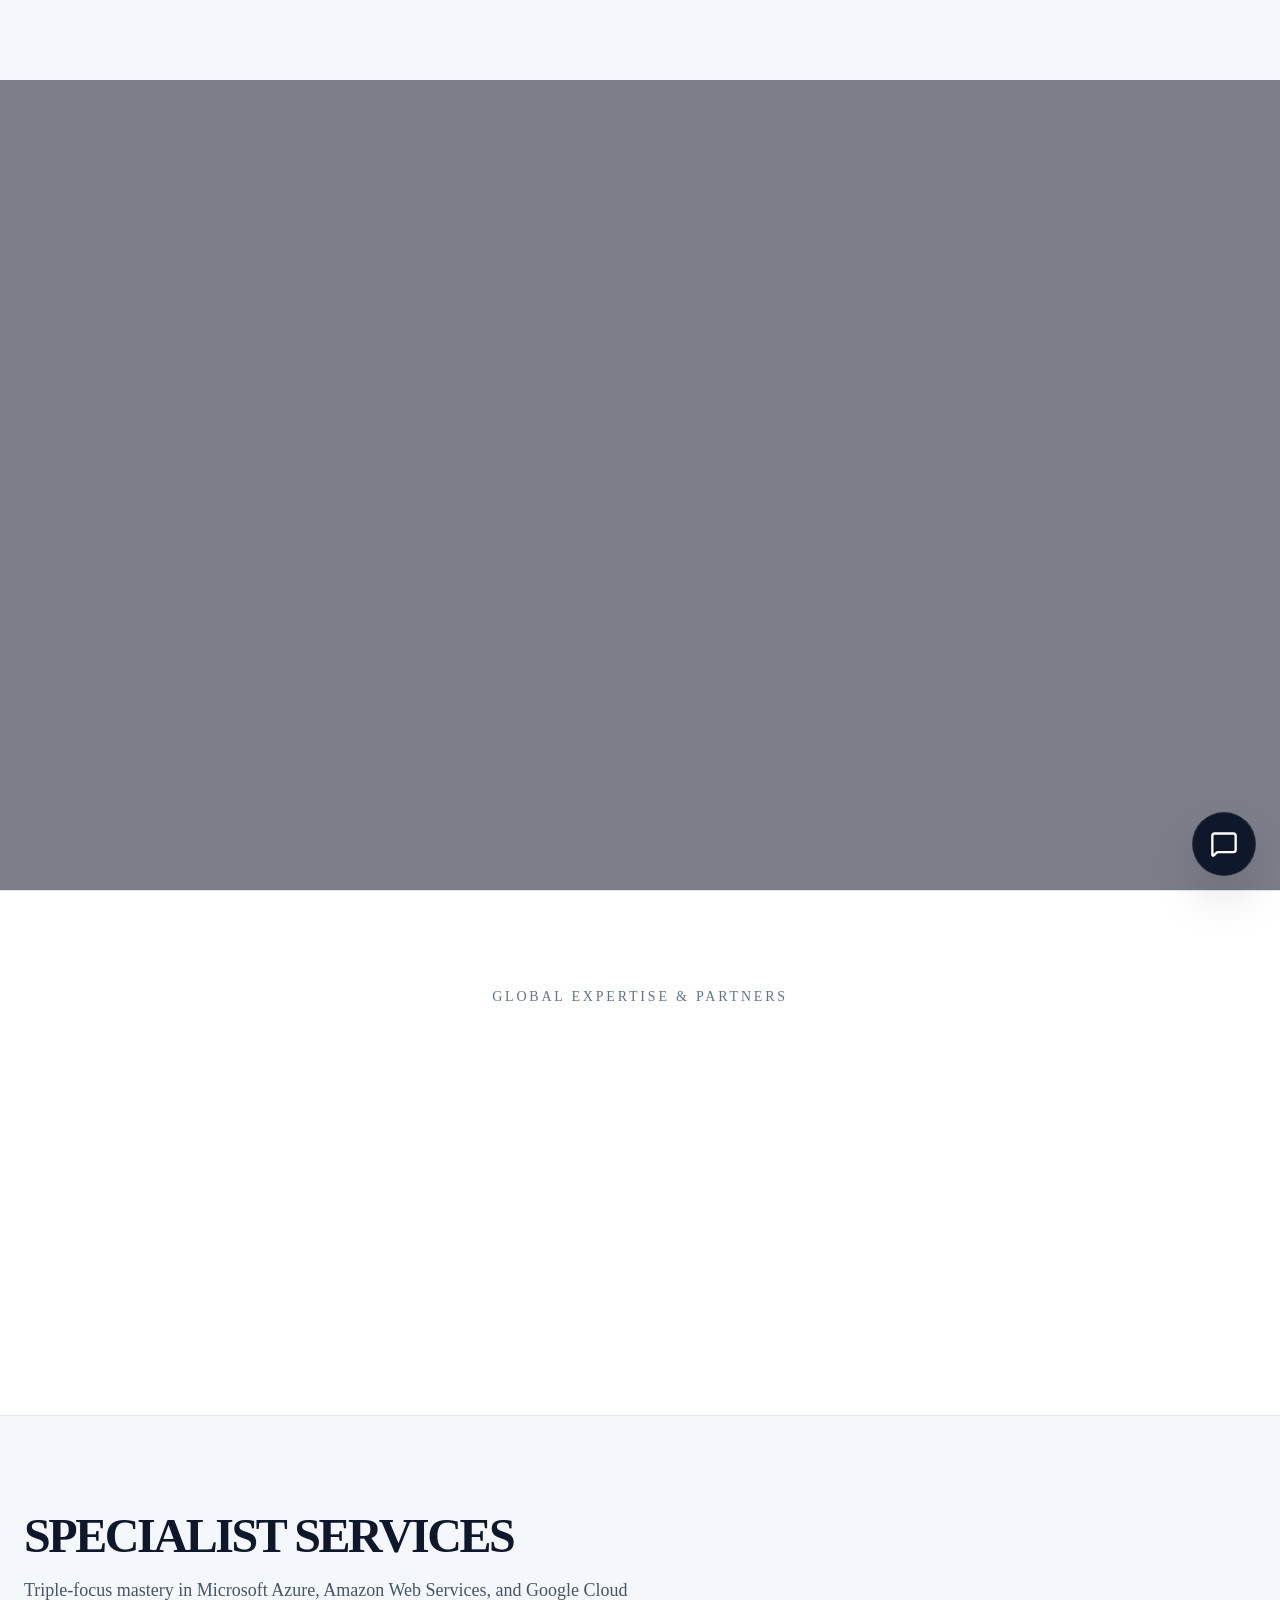
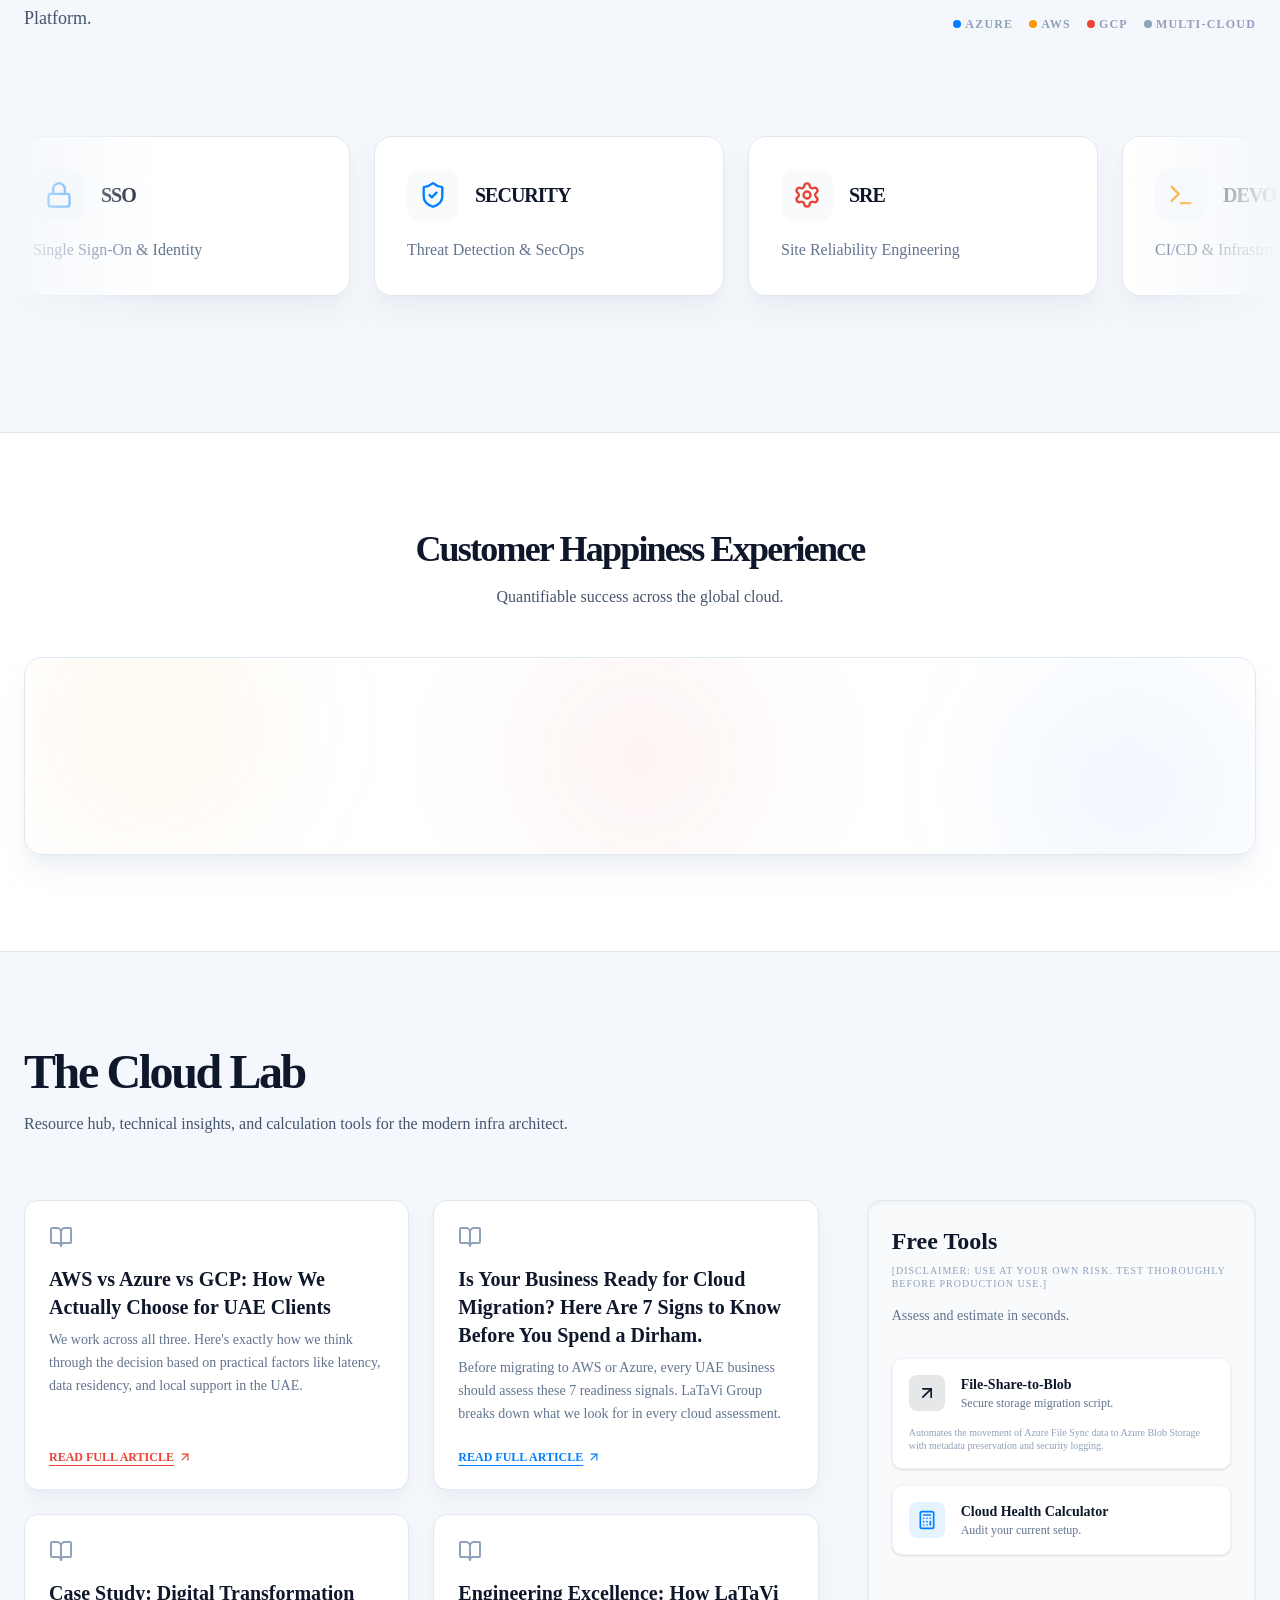
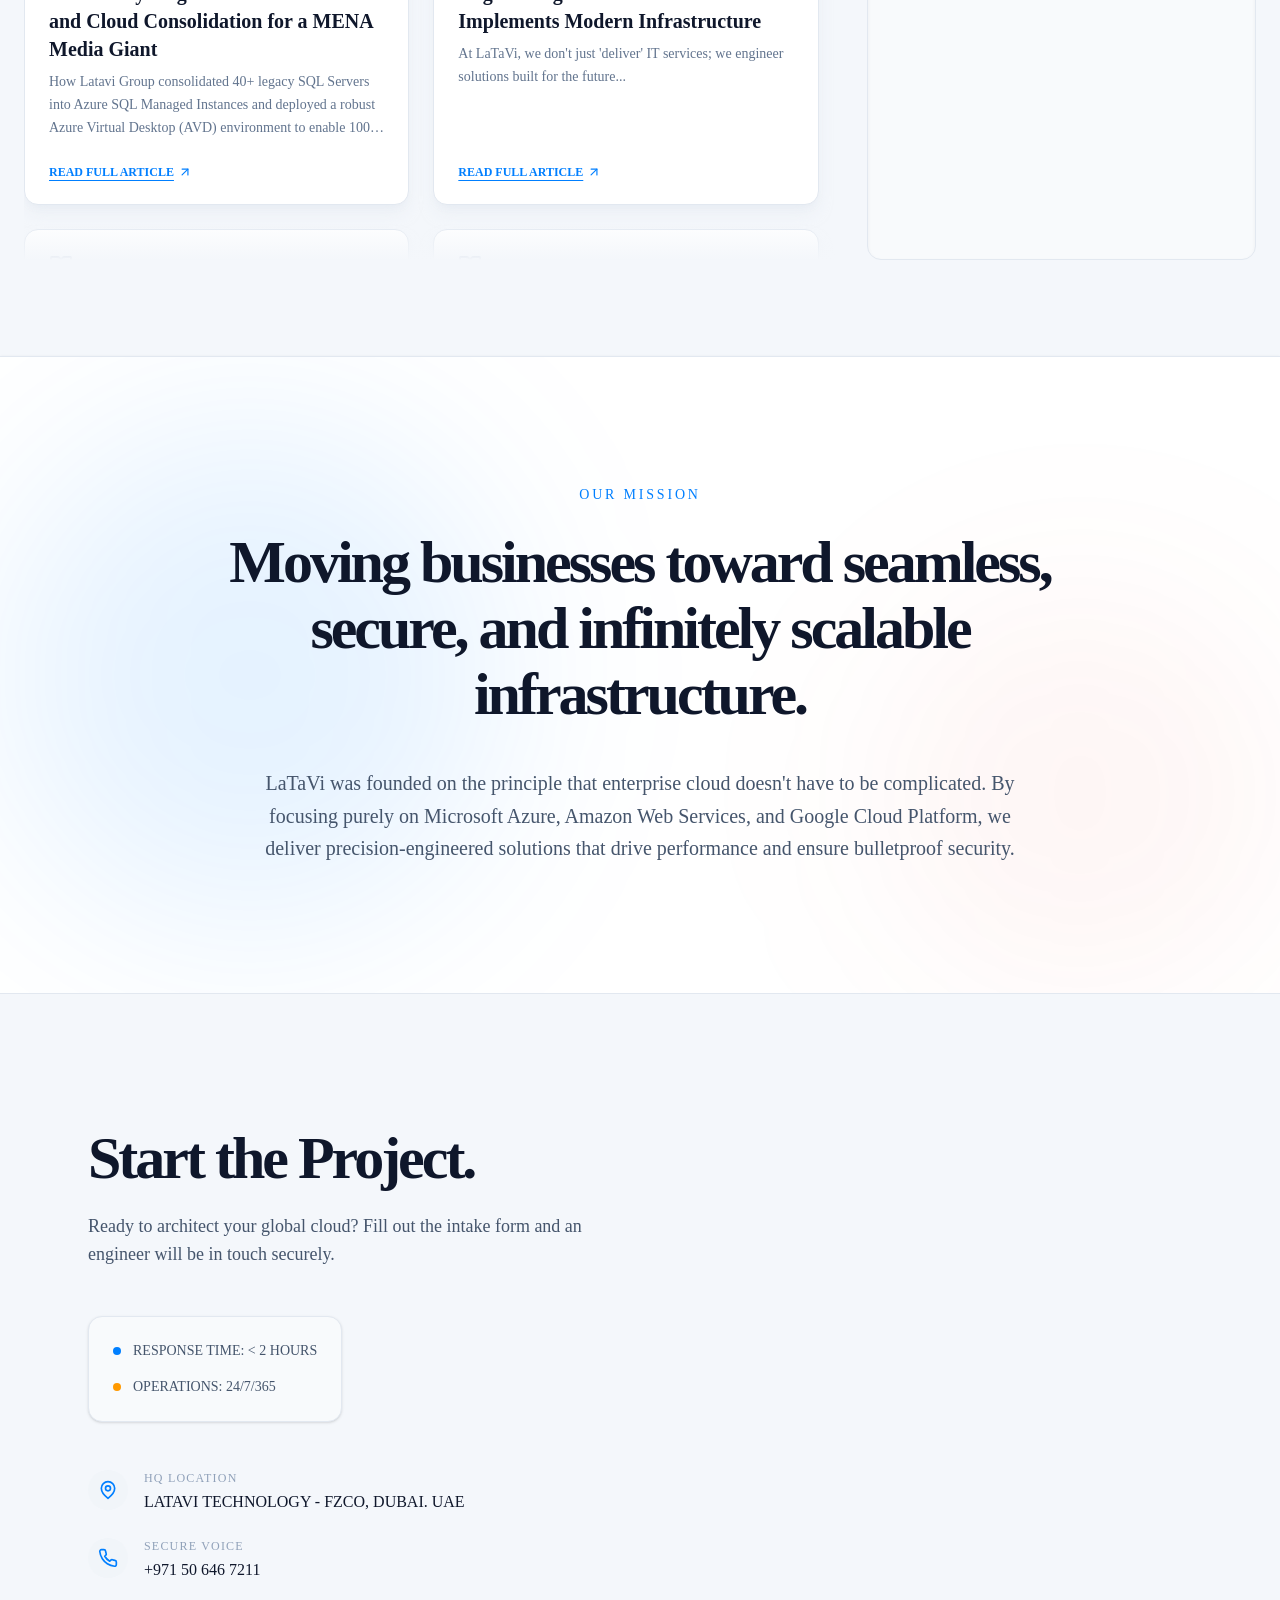
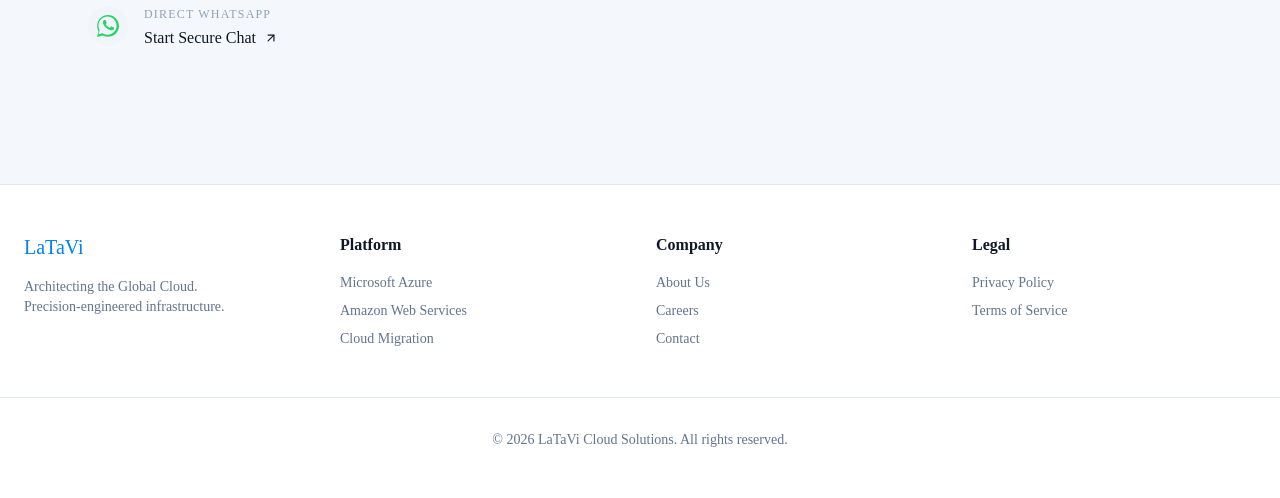
==== index.html @ a15659ee "Deploying to main from @ latavitechnology/latavi-source@9dc4fb8bc1dd0e4a126b2a98b4bdb8b34f677ed6 🚀" ====
<!DOCTYPE html><html lang="en" class="inter_786c1081-module__J60SBq__variable jetbrains_mono_8dec50e9-module__V6cRDq__variable antialiased h-full"><head><meta charSet="utf-8"/><meta name="viewport" content="width=device-width, initial-scale=1"/><link rel="preload" href="/_next/static/media/70bc3e132a0a741e-s.p.1409xf.ylxg8g.woff2" as="font" crossorigin="" type="font/woff2"/><link rel="preload" href="/_next/static/media/83afe278b6a6bb3c-s.p.0q-301v4kxxnr.woff2" as="font" crossorigin="" type="font/woff2"/><link rel="preload" as="image" href="/_next/static/media/logo.12dh3kkvzgbuc.png"/><link rel="stylesheet" href="/_next/static/chunks/172b0a86oh60f.css" data-precedence="next"/><link rel="preload" as="script" fetchPriority="low" href="/_next/static/chunks/0imfvrlr~2q89.js"/><script src="/_next/static/chunks/0pqt~8bl3ukh4.js" async=""></script><script src="/_next/static/chunks/02xvl4bdv-jji.js" async=""></script><script src="/_next/static/chunks/0h4bq73pogmtb.js" async=""></script><script src="/_next/static/chunks/turbopack-0g4va9s89jm8..js" async=""></script><script src="/_next/static/chunks/08sxne4_bsav6.js" async=""></script><script src="/_next/static/chunks/0xk.aobhv-9ml.js" async=""></script><script src="/_next/static/chunks/0faxuclj6ttmf.js" async=""></script><script src="/_next/static/chunks/0d3shmwh5_nmn.js" async=""></script><script src="/_next/static/chunks/0eiqtiue1nj_3.js" async=""></script><script src="/_next/static/chunks/0gs8qpsw2q1t1.js" async=""></script><script src="/_next/static/chunks/0c_.1_7uvq4vh.js" async=""></script><script src="/_next/static/chunks/0k7t3quowjihm.js" async=""></script><meta name="next-size-adjust" content=""/><title>LaTaVi | Cloud Engineering &amp; IT Infrastructure – UAE</title><meta name="description" content="LaTaVi provides world-class Cloud Engineering and IT infrastructure services across the UAE. We help Dubai businesses scale with secure, high-performance AWS and Azure solutions tailored for growth."/><link rel="icon" href="/icon.png?icon.0ez1oj935_7.4.png" sizes="1111x930" type="image/png"/><script src="/_next/static/chunks/03~yq9q893hmn.js" noModule=""></script></head><body class="min-h-full flex flex-col font-sans bg-background text-foreground"><div hidden=""><!--$--><!--/$--></div><nav class="fixed top-0 w-full z-50 bg-white/90 backdrop-blur-md border-b border-slate-200" style="opacity:0;transform:translateY(-20px)"><div class="container mx-auto px-6 h-20 flex items-center justify-between"><a class="flex items-center gap-2" href="/"><img alt="LaTaVi Logo" width="300" height="100" decoding="async" data-nimg="1" class="h-[4.5rem] w-auto object-contain scale-[2.2] origin-left ml-2 translate-y-[9px]" style="color:transparent" src="/_next/static/media/logo.12dh3kkvzgbuc.png"/></a><div class="hidden md:flex gap-8 text-sm font-medium font-mono"><a class="text-slate-600 hover:text-azure transition-colors" href="/#services">SERVICES</a><a class="text-slate-600 hover:text-aws transition-colors" href="/#lab">CLOUD LAB</a><a class="text-slate-600 hover:text-azure transition-colors" href="/#metrics">METRICS</a><a class="text-slate-600 hover:text-slate-900 transition-colors" href="/#about">ABOUT</a></div><button type="button" tabindex="0" data-slot="button" class="group/button inline-flex shrink-0 items-center justify-center bg-clip-padding text-sm font-medium whitespace-nowrap transition-all outline-none select-none focus-visible:border-ring focus-visible:ring-3 focus-visible:ring-ring/50 active:translate-y-px disabled:pointer-events-none disabled:opacity-50 aria-invalid:border-destructive aria-invalid:ring-3 aria-invalid:ring-destructive/20 dark:aria-invalid:border-destructive/50 dark:aria-invalid:ring-destructive/40 [&amp;_svg]:pointer-events-none [&amp;_svg]:shrink-0 [&amp;_svg:not([class*=&#x27;size-&#x27;])]:size-4 [a]:hover:bg-primary/80 h-8 gap-1.5 px-2.5 has-data-[icon=inline-end]:pr-2 has-data-[icon=inline-start]:pl-2 bg-azure hover:bg-azure/80 text-white rounded-none border border-azure/50 font-mono cursor-pointer">LET&#x27;S TALK</button></div></nav><main class="flex-1 pt-20"><div class="flex flex-col w-full overflow-hidden"><section class="relative min-h-[90vh] flex items-center justify-center overflow-hidden pt-20"><div class="absolute inset-0 z-0 overflow-hidden"><video autoPlay="" loop="" muted="" playsInline="" class="absolute min-w-full min-h-full object-cover"><source src="/background.mp4" type="video/mp4"/></video><div class="absolute inset-0 bg-slate-950/50 backdrop-blur-[2px]"></div></div><div class="container mx-auto px-6 relative z-10 text-center flex flex-col items-center"><h1 class="text-5xl md:text-7xl lg:text-8xl font-sans font-bold mb-10 text-white leading-[1.1]" style="opacity:0;transform:translateY(50px)">Architecting the <br/><span class="grid place-items-center h-[1.1em] relative"><span class="col-start-1 row-start-1 text-transparent bg-clip-text bg-gradient-to-r from-azure via-gcp to-aws whitespace-nowrap px-4" style="opacity:0;transform:translateY(20px)">Global Cloud.</span></span></h1><p class="text-lg md:text-xl text-slate-200 max-w-2xl mx-auto mb-10 font-mono" style="opacity:0;transform:translateY(50px)">Precision-engineered Azure, AWS &amp; GCP infrastructure for the modern enterprise.</p><div class="flex flex-col sm:flex-row gap-4 justify-center w-full max-w-md" style="opacity:0;transform:translateY(50px)"><button type="button" tabindex="0" data-slot="button" class="group/button inline-flex shrink-0 items-center justify-center bg-clip-padding font-medium whitespace-nowrap transition-all outline-none select-none focus-visible:border-ring focus-visible:ring-3 focus-visible:ring-ring/50 active:translate-y-px disabled:pointer-events-none disabled:opacity-50 aria-invalid:border-destructive aria-invalid:ring-3 aria-invalid:ring-destructive/20 dark:aria-invalid:border-destructive/50 dark:aria-invalid:ring-destructive/40 [&amp;_svg]:pointer-events-none [&amp;_svg]:shrink-0 [&amp;_svg:not([class*=&#x27;size-&#x27;])]:size-4 [a]:hover:bg-primary/80 gap-1.5 has-data-[icon=inline-end]:pr-3 has-data-[icon=inline-start]:pl-3 w-full sm:w-auto bg-azure hover:bg-azure/80 text-white rounded-none border border-azure/50 text-base h-14 px-8 font-mono tracking-widest shadow-lg shadow-azure/20">LET&#x27;S TALK</button><button type="button" tabindex="0" data-slot="button" class="group/button inline-flex shrink-0 items-center justify-center bg-clip-padding font-medium whitespace-nowrap transition-all outline-none select-none focus-visible:border-ring focus-visible:ring-3 focus-visible:ring-ring/50 active:translate-y-px disabled:pointer-events-none disabled:opacity-50 aria-invalid:border-destructive aria-invalid:ring-3 aria-invalid:ring-destructive/20 dark:aria-invalid:border-destructive/50 dark:aria-invalid:ring-destructive/40 [&amp;_svg]:pointer-events-none [&amp;_svg]:shrink-0 [&amp;_svg:not([class*=&#x27;size-&#x27;])]:size-4 [a]:hover:bg-primary/80 gap-1.5 has-data-[icon=inline-end]:pr-3 has-data-[icon=inline-start]:pl-3 w-full sm:w-auto bg-azure hover:bg-azure/80 text-white rounded-none border border-azure/50 text-base h-14 px-8 font-mono tracking-widest shadow-lg shadow-azure/20">CLOUD LAB</button></div></div></section><section class="py-24 border-y border-slate-200 bg-white shadow-sm"><div class="container mx-auto px-6 text-center"><p class="text-sm font-mono text-slate-500 mb-12 uppercase tracking-[0.2em]">Global Expertise &amp; Partners</p><div class="flex flex-wrap justify-center gap-16 md:gap-32 opacity-80"><div class="group cursor-pointer flex items-center justify-center p-4 grayscale transition-all duration-300 hover:grayscale-0" style="color:#007FFF;opacity:0;transform:translateY(20px)"><h3 class="text-2xl md:text-3xl font-bold font-sans tracking-tighter opacity-60 group-hover:opacity-100 transition-opacity">Microsoft Azure</h3></div><div class="group cursor-pointer flex items-center justify-center p-4 grayscale transition-all duration-300 hover:grayscale-0" style="color:#FF9900;opacity:0;transform:translateY(20px)"><h3 class="text-2xl md:text-3xl font-bold font-sans tracking-tighter opacity-60 group-hover:opacity-100 transition-opacity">Amazon Web Services</h3></div><div class="group cursor-pointer flex items-center justify-center p-4 grayscale transition-all duration-300 hover:grayscale-0" style="color:#EA4335;opacity:0;transform:translateY(20px)"><h3 class="text-2xl md:text-3xl font-bold font-sans tracking-tighter opacity-60 group-hover:opacity-100 transition-opacity">Google Cloud Platform</h3></div><div class="group cursor-pointer flex items-center justify-center p-4 grayscale transition-all duration-300 hover:grayscale-0" style="color:#6366F1;opacity:0;transform:translateY(20px)"><h3 class="text-2xl md:text-3xl font-bold font-sans tracking-tighter opacity-60 group-hover:opacity-100 transition-opacity">AgilizTech</h3></div><div class="group cursor-pointer flex items-center justify-center p-4 grayscale transition-all duration-300 hover:grayscale-0" style="color:#0EA5E9;opacity:0;transform:translateY(20px)"><h3 class="text-2xl md:text-3xl font-bold font-sans tracking-tighter opacity-60 group-hover:opacity-100 transition-opacity">Guhatek</h3></div></div></div></section><section id="services" class="py-24 bg-background overflow-hidden"><div class="container mx-auto px-6 mb-16"><div class="flex flex-col md:flex-row md:items-end justify-between gap-6"><div class="max-w-2xl"><h2 class="text-3xl md:text-5xl font-sans font-bold tracking-tighter mb-4 text-slate-900 uppercase">Specialist Services</h2><p class="text-slate-600 font-mono text-lg">Triple-focus mastery in Microsoft Azure, Amazon Web Services, and Google Cloud Platform.</p></div><div class="flex items-center gap-4 text-xs font-mono font-bold uppercase tracking-widest text-slate-400"><span class="flex items-center gap-1"><span class="w-2 h-2 rounded-full bg-azure"></span> AZURE</span><span class="flex items-center gap-1"><span class="w-2 h-2 rounded-full bg-aws"></span> AWS</span><span class="flex items-center gap-1"><span class="w-2 h-2 rounded-full bg-gcp"></span> GCP</span><span class="flex items-center gap-1"><span class="w-2 h-2 rounded-full bg-slate-400"></span> MULTI-CLOUD</span></div></div></div><div class="relative group"><div class="flex overflow-hidden select-none py-10"><div class="flex flex-nowrap gap-6 pr-6"><div class="flex-shrink-0 w-[280px] md:w-[350px] bg-white border border-slate-200 p-8 rounded-2xl shadow-xl shadow-slate-200/50 hover:border-azure/40 transition-all hover:shadow-2xl hover:-translate-y-1 relative group/card"><div class="flex items-center gap-4 mb-4"><div class="p-3 rounded-xl bg-slate-50 text-azure group-hover/card:bg-white transition-colors"><svg xmlns="http://www.w3.org/2000/svg" width="28" height="28" viewBox="0 0 24 24" fill="none" stroke="currentColor" stroke-width="2" stroke-linecap="round" stroke-linejoin="round" class="lucide lucide-lock" aria-hidden="true"><rect width="18" height="11" x="3" y="11" rx="2" ry="2"></rect><path d="M7 11V7a5 5 0 0 1 10 0v4"></path></svg></div><h4 class="text-xl font-bold text-slate-900 uppercase tracking-tighter">SSO</h4></div><p class="text-slate-500 font-sans leading-relaxed">Single Sign-On &amp; Identity</p><div class="absolute bottom-4 right-6 opacity-0 group-hover/card:opacity-100 transition-opacity"><svg xmlns="http://www.w3.org/2000/svg" width="16" height="16" viewBox="0 0 24 24" fill="none" stroke="currentColor" stroke-width="2" stroke-linecap="round" stroke-linejoin="round" class="lucide lucide-cloud-cog text-slate-200" aria-hidden="true"><path d="m10.852 19.772-.383.924"></path><path d="m13.148 14.228.383-.923"></path><path d="M13.148 19.772a3 3 0 1 0-2.296-5.544l-.383-.923"></path><path d="m13.53 20.696-.382-.924a3 3 0 1 1-2.296-5.544"></path><path d="m14.772 15.852.923-.383"></path><path d="m14.772 18.148.923.383"></path><path d="M4.2 15.1a7 7 0 1 1 9.93-9.858A7 7 0 0 1 15.71 8h1.79a4.5 4.5 0 0 1 2.5 8.2"></path><path d="m9.228 15.852-.923-.383"></path><path d="m9.228 18.148-.923.383"></path></svg></div></div><div class="flex-shrink-0 w-[280px] md:w-[350px] bg-white border border-slate-200 p-8 rounded-2xl shadow-xl shadow-slate-200/50 hover:border-azure/40 transition-all hover:shadow-2xl hover:-translate-y-1 relative group/card"><div class="flex items-center gap-4 mb-4"><div class="p-3 rounded-xl bg-slate-50 text-azure group-hover/card:bg-white transition-colors"><svg xmlns="http://www.w3.org/2000/svg" width="28" height="28" viewBox="0 0 24 24" fill="none" stroke="currentColor" stroke-width="2" stroke-linecap="round" stroke-linejoin="round" class="lucide lucide-shield-check" aria-hidden="true"><path d="M20 13c0 5-3.5 7.5-7.66 8.95a1 1 0 0 1-.67-.01C7.5 20.5 4 18 4 13V6a1 1 0 0 1 1-1c2 0 4.5-1.2 6.24-2.72a1.17 1.17 0 0 1 1.52 0C14.51 3.81 17 5 19 5a1 1 0 0 1 1 1z"></path><path d="m9 12 2 2 4-4"></path></svg></div><h4 class="text-xl font-bold text-slate-900 uppercase tracking-tighter">Security</h4></div><p class="text-slate-500 font-sans leading-relaxed">Threat Detection &amp; SecOps</p><div class="absolute bottom-4 right-6 opacity-0 group-hover/card:opacity-100 transition-opacity"><svg xmlns="http://www.w3.org/2000/svg" width="16" height="16" viewBox="0 0 24 24" fill="none" stroke="currentColor" stroke-width="2" stroke-linecap="round" stroke-linejoin="round" class="lucide lucide-cloud-cog text-slate-200" aria-hidden="true"><path d="m10.852 19.772-.383.924"></path><path d="m13.148 14.228.383-.923"></path><path d="M13.148 19.772a3 3 0 1 0-2.296-5.544l-.383-.923"></path><path d="m13.53 20.696-.382-.924a3 3 0 1 1-2.296-5.544"></path><path d="m14.772 15.852.923-.383"></path><path d="m14.772 18.148.923.383"></path><path d="M4.2 15.1a7 7 0 1 1 9.93-9.858A7 7 0 0 1 15.71 8h1.79a4.5 4.5 0 0 1 2.5 8.2"></path><path d="m9.228 15.852-.923-.383"></path><path d="m9.228 18.148-.923.383"></path></svg></div></div><div class="flex-shrink-0 w-[280px] md:w-[350px] bg-white border border-slate-200 p-8 rounded-2xl shadow-xl shadow-slate-200/50 hover:border-azure/40 transition-all hover:shadow-2xl hover:-translate-y-1 relative group/card"><div class="flex items-center gap-4 mb-4"><div class="p-3 rounded-xl bg-slate-50 text-gcp group-hover/card:bg-white transition-colors"><svg xmlns="http://www.w3.org/2000/svg" width="28" height="28" viewBox="0 0 24 24" fill="none" stroke="currentColor" stroke-width="2" stroke-linecap="round" stroke-linejoin="round" class="lucide lucide-settings" aria-hidden="true"><path d="M9.671 4.136a2.34 2.34 0 0 1 4.659 0 2.34 2.34 0 0 0 3.319 1.915 2.34 2.34 0 0 1 2.33 4.033 2.34 2.34 0 0 0 0 3.831 2.34 2.34 0 0 1-2.33 4.033 2.34 2.34 0 0 0-3.319 1.915 2.34 2.34 0 0 1-4.659 0 2.34 2.34 0 0 0-3.32-1.915 2.34 2.34 0 0 1-2.33-4.033 2.34 2.34 0 0 0 0-3.831A2.34 2.34 0 0 1 6.35 6.051a2.34 2.34 0 0 0 3.319-1.915"></path><circle cx="12" cy="12" r="3"></circle></svg></div><h4 class="text-xl font-bold text-slate-900 uppercase tracking-tighter">SRE</h4></div><p class="text-slate-500 font-sans leading-relaxed">Site Reliability Engineering</p><div class="absolute bottom-4 right-6 opacity-0 group-hover/card:opacity-100 transition-opacity"><svg xmlns="http://www.w3.org/2000/svg" width="16" height="16" viewBox="0 0 24 24" fill="none" stroke="currentColor" stroke-width="2" stroke-linecap="round" stroke-linejoin="round" class="lucide lucide-cloud-cog text-slate-200" aria-hidden="true"><path d="m10.852 19.772-.383.924"></path><path d="m13.148 14.228.383-.923"></path><path d="M13.148 19.772a3 3 0 1 0-2.296-5.544l-.383-.923"></path><path d="m13.53 20.696-.382-.924a3 3 0 1 1-2.296-5.544"></path><path d="m14.772 15.852.923-.383"></path><path d="m14.772 18.148.923.383"></path><path d="M4.2 15.1a7 7 0 1 1 9.93-9.858A7 7 0 0 1 15.71 8h1.79a4.5 4.5 0 0 1 2.5 8.2"></path><path d="m9.228 15.852-.923-.383"></path><path d="m9.228 18.148-.923.383"></path></svg></div></div><div class="flex-shrink-0 w-[280px] md:w-[350px] bg-white border border-slate-200 p-8 rounded-2xl shadow-xl shadow-slate-200/50 hover:border-azure/40 transition-all hover:shadow-2xl hover:-translate-y-1 relative group/card"><div class="flex items-center gap-4 mb-4"><div class="p-3 rounded-xl bg-slate-50 text-aws group-hover/card:bg-white transition-colors"><svg xmlns="http://www.w3.org/2000/svg" width="28" height="28" viewBox="0 0 24 24" fill="none" stroke="currentColor" stroke-width="2" stroke-linecap="round" stroke-linejoin="round" class="lucide lucide-terminal" aria-hidden="true"><path d="M12 19h8"></path><path d="m4 17 6-6-6-6"></path></svg></div><h4 class="text-xl font-bold text-slate-900 uppercase tracking-tighter">DevOps</h4></div><p class="text-slate-500 font-sans leading-relaxed">CI/CD &amp; Infrastructure as Code</p><div class="absolute bottom-4 right-6 opacity-0 group-hover/card:opacity-100 transition-opacity"><svg xmlns="http://www.w3.org/2000/svg" width="16" height="16" viewBox="0 0 24 24" fill="none" stroke="currentColor" stroke-width="2" stroke-linecap="round" stroke-linejoin="round" class="lucide lucide-cloud-cog text-slate-200" aria-hidden="true"><path d="m10.852 19.772-.383.924"></path><path d="m13.148 14.228.383-.923"></path><path d="M13.148 19.772a3 3 0 1 0-2.296-5.544l-.383-.923"></path><path d="m13.53 20.696-.382-.924a3 3 0 1 1-2.296-5.544"></path><path d="m14.772 15.852.923-.383"></path><path d="m14.772 18.148.923.383"></path><path d="M4.2 15.1a7 7 0 1 1 9.93-9.858A7 7 0 0 1 15.71 8h1.79a4.5 4.5 0 0 1 2.5 8.2"></path><path d="m9.228 15.852-.923-.383"></path><path d="m9.228 18.148-.923.383"></path></svg></div></div><div class="flex-shrink-0 w-[280px] md:w-[350px] bg-white border border-slate-200 p-8 rounded-2xl shadow-xl shadow-slate-200/50 hover:border-azure/40 transition-all hover:shadow-2xl hover:-translate-y-1 relative group/card"><div class="flex items-center gap-4 mb-4"><div class="p-3 rounded-xl bg-slate-50 text-azure group-hover/card:bg-white transition-colors"><svg xmlns="http://www.w3.org/2000/svg" width="28" height="28" viewBox="0 0 24 24" fill="none" stroke="currentColor" stroke-width="2" stroke-linecap="round" stroke-linejoin="round" class="lucide lucide-monitor" aria-hidden="true"><rect width="20" height="14" x="2" y="3" rx="2"></rect><line x1="8" x2="16" y1="21" y2="21"></line><line x1="12" x2="12" y1="17" y2="21"></line></svg></div><h4 class="text-xl font-bold text-slate-900 uppercase tracking-tighter">Virtual Desktop</h4></div><p class="text-slate-500 font-sans leading-relaxed">VDI &amp; Desktop as a Service</p><div class="absolute bottom-4 right-6 opacity-0 group-hover/card:opacity-100 transition-opacity"><svg xmlns="http://www.w3.org/2000/svg" width="16" height="16" viewBox="0 0 24 24" fill="none" stroke="currentColor" stroke-width="2" stroke-linecap="round" stroke-linejoin="round" class="lucide lucide-cloud-cog text-slate-200" aria-hidden="true"><path d="m10.852 19.772-.383.924"></path><path d="m13.148 14.228.383-.923"></path><path d="M13.148 19.772a3 3 0 1 0-2.296-5.544l-.383-.923"></path><path d="m13.53 20.696-.382-.924a3 3 0 1 1-2.296-5.544"></path><path d="m14.772 15.852.923-.383"></path><path d="m14.772 18.148.923.383"></path><path d="M4.2 15.1a7 7 0 1 1 9.93-9.858A7 7 0 0 1 15.71 8h1.79a4.5 4.5 0 0 1 2.5 8.2"></path><path d="m9.228 15.852-.923-.383"></path><path d="m9.228 18.148-.923.383"></path></svg></div></div><div class="flex-shrink-0 w-[280px] md:w-[350px] bg-white border border-slate-200 p-8 rounded-2xl shadow-xl shadow-slate-200/50 hover:border-azure/40 transition-all hover:shadow-2xl hover:-translate-y-1 relative group/card"><div class="flex items-center gap-4 mb-4"><div class="p-3 rounded-xl bg-slate-50 text-azure group-hover/card:bg-white transition-colors"><svg xmlns="http://www.w3.org/2000/svg" width="28" height="28" viewBox="0 0 24 24" fill="none" stroke="currentColor" stroke-width="2" stroke-linecap="round" stroke-linejoin="round" class="lucide lucide-cpu" aria-hidden="true"><path d="M12 20v2"></path><path d="M12 2v2"></path><path d="M17 20v2"></path><path d="M17 2v2"></path><path d="M2 12h2"></path><path d="M2 17h2"></path><path d="M2 7h2"></path><path d="M20 12h2"></path><path d="M20 17h2"></path><path d="M20 7h2"></path><path d="M7 20v2"></path><path d="M7 2v2"></path><rect x="4" y="4" width="16" height="16" rx="2"></rect><rect x="8" y="8" width="8" height="8" rx="1"></rect></svg></div><h4 class="text-xl font-bold text-slate-900 uppercase tracking-tighter">AI</h4></div><p class="text-slate-500 font-sans leading-relaxed">Machine Learning &amp; Automation</p><div class="absolute bottom-4 right-6 opacity-0 group-hover/card:opacity-100 transition-opacity"><svg xmlns="http://www.w3.org/2000/svg" width="16" height="16" viewBox="0 0 24 24" fill="none" stroke="currentColor" stroke-width="2" stroke-linecap="round" stroke-linejoin="round" class="lucide lucide-cloud-cog text-slate-200" aria-hidden="true"><path d="m10.852 19.772-.383.924"></path><path d="m13.148 14.228.383-.923"></path><path d="M13.148 19.772a3 3 0 1 0-2.296-5.544l-.383-.923"></path><path d="m13.53 20.696-.382-.924a3 3 0 1 1-2.296-5.544"></path><path d="m14.772 15.852.923-.383"></path><path d="m14.772 18.148.923.383"></path><path d="M4.2 15.1a7 7 0 1 1 9.93-9.858A7 7 0 0 1 15.71 8h1.79a4.5 4.5 0 0 1 2.5 8.2"></path><path d="m9.228 15.852-.923-.383"></path><path d="m9.228 18.148-.923.383"></path></svg></div></div><div class="flex-shrink-0 w-[280px] md:w-[350px] bg-white border border-slate-200 p-8 rounded-2xl shadow-xl shadow-slate-200/50 hover:border-azure/40 transition-all hover:shadow-2xl hover:-translate-y-1 relative group/card"><div class="flex items-center gap-4 mb-4"><div class="p-3 rounded-xl bg-slate-50 text-aws group-hover/card:bg-white transition-colors"><svg xmlns="http://www.w3.org/2000/svg" width="28" height="28" viewBox="0 0 24 24" fill="none" stroke="currentColor" stroke-width="2" stroke-linecap="round" stroke-linejoin="round" class="lucide lucide-database" aria-hidden="true"><ellipse cx="12" cy="5" rx="9" ry="3"></ellipse><path d="M3 5V19A9 3 0 0 0 21 19V5"></path><path d="M3 12A9 3 0 0 0 21 12"></path></svg></div><h4 class="text-xl font-bold text-slate-900 uppercase tracking-tighter">Database</h4></div><p class="text-slate-500 font-sans leading-relaxed">Managed &amp; Modern Data</p><div class="absolute bottom-4 right-6 opacity-0 group-hover/card:opacity-100 transition-opacity"><svg xmlns="http://www.w3.org/2000/svg" width="16" height="16" viewBox="0 0 24 24" fill="none" stroke="currentColor" stroke-width="2" stroke-linecap="round" stroke-linejoin="round" class="lucide lucide-cloud-cog text-slate-200" aria-hidden="true"><path d="m10.852 19.772-.383.924"></path><path d="m13.148 14.228.383-.923"></path><path d="M13.148 19.772a3 3 0 1 0-2.296-5.544l-.383-.923"></path><path d="m13.53 20.696-.382-.924a3 3 0 1 1-2.296-5.544"></path><path d="m14.772 15.852.923-.383"></path><path d="m14.772 18.148.923.383"></path><path d="M4.2 15.1a7 7 0 1 1 9.93-9.858A7 7 0 0 1 15.71 8h1.79a4.5 4.5 0 0 1 2.5 8.2"></path><path d="m9.228 15.852-.923-.383"></path><path d="m9.228 18.148-.923.383"></path></svg></div></div><div class="flex-shrink-0 w-[280px] md:w-[350px] bg-white border border-slate-200 p-8 rounded-2xl shadow-xl shadow-slate-200/50 hover:border-azure/40 transition-all hover:shadow-2xl hover:-translate-y-1 relative group/card"><div class="flex items-center gap-4 mb-4"><div class="p-3 rounded-xl bg-slate-50 text-aws group-hover/card:bg-white transition-colors"><svg xmlns="http://www.w3.org/2000/svg" width="28" height="28" viewBox="0 0 24 24" fill="none" stroke="currentColor" stroke-width="2" stroke-linecap="round" stroke-linejoin="round" class="lucide lucide-chart-column" aria-hidden="true"><path d="M3 3v16a2 2 0 0 0 2 2h16"></path><path d="M18 17V9"></path><path d="M13 17V5"></path><path d="M8 17v-3"></path></svg></div><h4 class="text-xl font-bold text-slate-900 uppercase tracking-tighter">FinOps</h4></div><p class="text-slate-500 font-sans leading-relaxed">Cloud Cost Optimization</p><div class="absolute bottom-4 right-6 opacity-0 group-hover/card:opacity-100 transition-opacity"><svg xmlns="http://www.w3.org/2000/svg" width="16" height="16" viewBox="0 0 24 24" fill="none" stroke="currentColor" stroke-width="2" stroke-linecap="round" stroke-linejoin="round" class="lucide lucide-cloud-cog text-slate-200" aria-hidden="true"><path d="m10.852 19.772-.383.924"></path><path d="m13.148 14.228.383-.923"></path><path d="M13.148 19.772a3 3 0 1 0-2.296-5.544l-.383-.923"></path><path d="m13.53 20.696-.382-.924a3 3 0 1 1-2.296-5.544"></path><path d="m14.772 15.852.923-.383"></path><path d="m14.772 18.148.923.383"></path><path d="M4.2 15.1a7 7 0 1 1 9.93-9.858A7 7 0 0 1 15.71 8h1.79a4.5 4.5 0 0 1 2.5 8.2"></path><path d="m9.228 15.852-.923-.383"></path><path d="m9.228 18.148-.923.383"></path></svg></div></div><div class="flex-shrink-0 w-[280px] md:w-[350px] bg-white border border-slate-200 p-8 rounded-2xl shadow-xl shadow-slate-200/50 hover:border-azure/40 transition-all hover:shadow-2xl hover:-translate-y-1 relative group/card"><div class="flex items-center gap-4 mb-4"><div class="p-3 rounded-xl bg-slate-50 text-azure group-hover/card:bg-white transition-colors"><svg xmlns="http://www.w3.org/2000/svg" width="28" height="28" viewBox="0 0 24 24" fill="none" stroke="currentColor" stroke-width="2" stroke-linecap="round" stroke-linejoin="round" class="lucide lucide-scale" aria-hidden="true"><path d="M12 3v18"></path><path d="m19 8 3 8a5 5 0 0 1-6 0zV7"></path><path d="M3 7h1a17 17 0 0 0 8-2 17 17 0 0 0 8 2h1"></path><path d="m5 8 3 8a5 5 0 0 1-6 0zV7"></path><path d="M7 21h10"></path></svg></div><h4 class="text-xl font-bold text-slate-900 uppercase tracking-tighter">Governance</h4></div><p class="text-slate-500 font-sans leading-relaxed">Compliance &amp; Policy Guardrails</p><div class="absolute bottom-4 right-6 opacity-0 group-hover/card:opacity-100 transition-opacity"><svg xmlns="http://www.w3.org/2000/svg" width="16" height="16" viewBox="0 0 24 24" fill="none" stroke="currentColor" stroke-width="2" stroke-linecap="round" stroke-linejoin="round" class="lucide lucide-cloud-cog text-slate-200" aria-hidden="true"><path d="m10.852 19.772-.383.924"></path><path d="m13.148 14.228.383-.923"></path><path d="M13.148 19.772a3 3 0 1 0-2.296-5.544l-.383-.923"></path><path d="m13.53 20.696-.382-.924a3 3 0 1 1-2.296-5.544"></path><path d="m14.772 15.852.923-.383"></path><path d="m14.772 18.148.923.383"></path><path d="M4.2 15.1a7 7 0 1 1 9.93-9.858A7 7 0 0 1 15.71 8h1.79a4.5 4.5 0 0 1 2.5 8.2"></path><path d="m9.228 15.852-.923-.383"></path><path d="m9.228 18.148-.923.383"></path></svg></div></div><div class="flex-shrink-0 w-[280px] md:w-[350px] bg-white border border-slate-200 p-8 rounded-2xl shadow-xl shadow-slate-200/50 hover:border-azure/40 transition-all hover:shadow-2xl hover:-translate-y-1 relative group/card"><div class="flex items-center gap-4 mb-4"><div class="p-3 rounded-xl bg-slate-50 text-aws group-hover/card:bg-white transition-colors"><svg xmlns="http://www.w3.org/2000/svg" width="28" height="28" viewBox="0 0 24 24" fill="none" stroke="currentColor" stroke-width="2" stroke-linecap="round" stroke-linejoin="round" class="lucide lucide-layers" aria-hidden="true"><path d="M12.83 2.18a2 2 0 0 0-1.66 0L2.6 6.08a1 1 0 0 0 0 1.83l8.58 3.91a2 2 0 0 0 1.66 0l8.58-3.9a1 1 0 0 0 0-1.83z"></path><path d="M2 12a1 1 0 0 0 .58.91l8.6 3.91a2 2 0 0 0 1.65 0l8.58-3.9A1 1 0 0 0 22 12"></path><path d="M2 17a1 1 0 0 0 .58.91l8.6 3.91a2 2 0 0 0 1.65 0l8.58-3.9A1 1 0 0 0 22 17"></path></svg></div><h4 class="text-xl font-bold text-slate-900 uppercase tracking-tighter">Cloud Native</h4></div><p class="text-slate-500 font-sans leading-relaxed">Serverless &amp; Microservices</p><div class="absolute bottom-4 right-6 opacity-0 group-hover/card:opacity-100 transition-opacity"><svg xmlns="http://www.w3.org/2000/svg" width="16" height="16" viewBox="0 0 24 24" fill="none" stroke="currentColor" stroke-width="2" stroke-linecap="round" stroke-linejoin="round" class="lucide lucide-cloud-cog text-slate-200" aria-hidden="true"><path d="m10.852 19.772-.383.924"></path><path d="m13.148 14.228.383-.923"></path><path d="M13.148 19.772a3 3 0 1 0-2.296-5.544l-.383-.923"></path><path d="m13.53 20.696-.382-.924a3 3 0 1 1-2.296-5.544"></path><path d="m14.772 15.852.923-.383"></path><path d="m14.772 18.148.923.383"></path><path d="M4.2 15.1a7 7 0 1 1 9.93-9.858A7 7 0 0 1 15.71 8h1.79a4.5 4.5 0 0 1 2.5 8.2"></path><path d="m9.228 15.852-.923-.383"></path><path d="m9.228 18.148-.923.383"></path></svg></div></div><div class="flex-shrink-0 w-[280px] md:w-[350px] bg-white border border-slate-200 p-8 rounded-2xl shadow-xl shadow-slate-200/50 hover:border-azure/40 transition-all hover:shadow-2xl hover:-translate-y-1 relative group/card"><div class="flex items-center gap-4 mb-4"><div class="p-3 rounded-xl bg-slate-50 text-azure group-hover/card:bg-white transition-colors"><svg xmlns="http://www.w3.org/2000/svg" width="28" height="28" viewBox="0 0 24 24" fill="none" stroke="currentColor" stroke-width="2" stroke-linecap="round" stroke-linejoin="round" class="lucide lucide-lock" aria-hidden="true"><rect width="18" height="11" x="3" y="11" rx="2" ry="2"></rect><path d="M7 11V7a5 5 0 0 1 10 0v4"></path></svg></div><h4 class="text-xl font-bold text-slate-900 uppercase tracking-tighter">SSO</h4></div><p class="text-slate-500 font-sans leading-relaxed">Single Sign-On &amp; Identity</p><div class="absolute bottom-4 right-6 opacity-0 group-hover/card:opacity-100 transition-opacity"><svg xmlns="http://www.w3.org/2000/svg" width="16" height="16" viewBox="0 0 24 24" fill="none" stroke="currentColor" stroke-width="2" stroke-linecap="round" stroke-linejoin="round" class="lucide lucide-cloud-cog text-slate-200" aria-hidden="true"><path d="m10.852 19.772-.383.924"></path><path d="m13.148 14.228.383-.923"></path><path d="M13.148 19.772a3 3 0 1 0-2.296-5.544l-.383-.923"></path><path d="m13.53 20.696-.382-.924a3 3 0 1 1-2.296-5.544"></path><path d="m14.772 15.852.923-.383"></path><path d="m14.772 18.148.923.383"></path><path d="M4.2 15.1a7 7 0 1 1 9.93-9.858A7 7 0 0 1 15.71 8h1.79a4.5 4.5 0 0 1 2.5 8.2"></path><path d="m9.228 15.852-.923-.383"></path><path d="m9.228 18.148-.923.383"></path></svg></div></div><div class="flex-shrink-0 w-[280px] md:w-[350px] bg-white border border-slate-200 p-8 rounded-2xl shadow-xl shadow-slate-200/50 hover:border-azure/40 transition-all hover:shadow-2xl hover:-translate-y-1 relative group/card"><div class="flex items-center gap-4 mb-4"><div class="p-3 rounded-xl bg-slate-50 text-azure group-hover/card:bg-white transition-colors"><svg xmlns="http://www.w3.org/2000/svg" width="28" height="28" viewBox="0 0 24 24" fill="none" stroke="currentColor" stroke-width="2" stroke-linecap="round" stroke-linejoin="round" class="lucide lucide-shield-check" aria-hidden="true"><path d="M20 13c0 5-3.5 7.5-7.66 8.95a1 1 0 0 1-.67-.01C7.5 20.5 4 18 4 13V6a1 1 0 0 1 1-1c2 0 4.5-1.2 6.24-2.72a1.17 1.17 0 0 1 1.52 0C14.51 3.81 17 5 19 5a1 1 0 0 1 1 1z"></path><path d="m9 12 2 2 4-4"></path></svg></div><h4 class="text-xl font-bold text-slate-900 uppercase tracking-tighter">Security</h4></div><p class="text-slate-500 font-sans leading-relaxed">Threat Detection &amp; SecOps</p><div class="absolute bottom-4 right-6 opacity-0 group-hover/card:opacity-100 transition-opacity"><svg xmlns="http://www.w3.org/2000/svg" width="16" height="16" viewBox="0 0 24 24" fill="none" stroke="currentColor" stroke-width="2" stroke-linecap="round" stroke-linejoin="round" class="lucide lucide-cloud-cog text-slate-200" aria-hidden="true"><path d="m10.852 19.772-.383.924"></path><path d="m13.148 14.228.383-.923"></path><path d="M13.148 19.772a3 3 0 1 0-2.296-5.544l-.383-.923"></path><path d="m13.53 20.696-.382-.924a3 3 0 1 1-2.296-5.544"></path><path d="m14.772 15.852.923-.383"></path><path d="m14.772 18.148.923.383"></path><path d="M4.2 15.1a7 7 0 1 1 9.93-9.858A7 7 0 0 1 15.71 8h1.79a4.5 4.5 0 0 1 2.5 8.2"></path><path d="m9.228 15.852-.923-.383"></path><path d="m9.228 18.148-.923.383"></path></svg></div></div><div class="flex-shrink-0 w-[280px] md:w-[350px] bg-white border border-slate-200 p-8 rounded-2xl shadow-xl shadow-slate-200/50 hover:border-azure/40 transition-all hover:shadow-2xl hover:-translate-y-1 relative group/card"><div class="flex items-center gap-4 mb-4"><div class="p-3 rounded-xl bg-slate-50 text-gcp group-hover/card:bg-white transition-colors"><svg xmlns="http://www.w3.org/2000/svg" width="28" height="28" viewBox="0 0 24 24" fill="none" stroke="currentColor" stroke-width="2" stroke-linecap="round" stroke-linejoin="round" class="lucide lucide-settings" aria-hidden="true"><path d="M9.671 4.136a2.34 2.34 0 0 1 4.659 0 2.34 2.34 0 0 0 3.319 1.915 2.34 2.34 0 0 1 2.33 4.033 2.34 2.34 0 0 0 0 3.831 2.34 2.34 0 0 1-2.33 4.033 2.34 2.34 0 0 0-3.319 1.915 2.34 2.34 0 0 1-4.659 0 2.34 2.34 0 0 0-3.32-1.915 2.34 2.34 0 0 1-2.33-4.033 2.34 2.34 0 0 0 0-3.831A2.34 2.34 0 0 1 6.35 6.051a2.34 2.34 0 0 0 3.319-1.915"></path><circle cx="12" cy="12" r="3"></circle></svg></div><h4 class="text-xl font-bold text-slate-900 uppercase tracking-tighter">SRE</h4></div><p class="text-slate-500 font-sans leading-relaxed">Site Reliability Engineering</p><div class="absolute bottom-4 right-6 opacity-0 group-hover/card:opacity-100 transition-opacity"><svg xmlns="http://www.w3.org/2000/svg" width="16" height="16" viewBox="0 0 24 24" fill="none" stroke="currentColor" stroke-width="2" stroke-linecap="round" stroke-linejoin="round" class="lucide lucide-cloud-cog text-slate-200" aria-hidden="true"><path d="m10.852 19.772-.383.924"></path><path d="m13.148 14.228.383-.923"></path><path d="M13.148 19.772a3 3 0 1 0-2.296-5.544l-.383-.923"></path><path d="m13.53 20.696-.382-.924a3 3 0 1 1-2.296-5.544"></path><path d="m14.772 15.852.923-.383"></path><path d="m14.772 18.148.923.383"></path><path d="M4.2 15.1a7 7 0 1 1 9.93-9.858A7 7 0 0 1 15.71 8h1.79a4.5 4.5 0 0 1 2.5 8.2"></path><path d="m9.228 15.852-.923-.383"></path><path d="m9.228 18.148-.923.383"></path></svg></div></div><div class="flex-shrink-0 w-[280px] md:w-[350px] bg-white border border-slate-200 p-8 rounded-2xl shadow-xl shadow-slate-200/50 hover:border-azure/40 transition-all hover:shadow-2xl hover:-translate-y-1 relative group/card"><div class="flex items-center gap-4 mb-4"><div class="p-3 rounded-xl bg-slate-50 text-aws group-hover/card:bg-white transition-colors"><svg xmlns="http://www.w3.org/2000/svg" width="28" height="28" viewBox="0 0 24 24" fill="none" stroke="currentColor" stroke-width="2" stroke-linecap="round" stroke-linejoin="round" class="lucide lucide-terminal" aria-hidden="true"><path d="M12 19h8"></path><path d="m4 17 6-6-6-6"></path></svg></div><h4 class="text-xl font-bold text-slate-900 uppercase tracking-tighter">DevOps</h4></div><p class="text-slate-500 font-sans leading-relaxed">CI/CD &amp; Infrastructure as Code</p><div class="absolute bottom-4 right-6 opacity-0 group-hover/card:opacity-100 transition-opacity"><svg xmlns="http://www.w3.org/2000/svg" width="16" height="16" viewBox="0 0 24 24" fill="none" stroke="currentColor" stroke-width="2" stroke-linecap="round" stroke-linejoin="round" class="lucide lucide-cloud-cog text-slate-200" aria-hidden="true"><path d="m10.852 19.772-.383.924"></path><path d="m13.148 14.228.383-.923"></path><path d="M13.148 19.772a3 3 0 1 0-2.296-5.544l-.383-.923"></path><path d="m13.53 20.696-.382-.924a3 3 0 1 1-2.296-5.544"></path><path d="m14.772 15.852.923-.383"></path><path d="m14.772 18.148.923.383"></path><path d="M4.2 15.1a7 7 0 1 1 9.93-9.858A7 7 0 0 1 15.71 8h1.79a4.5 4.5 0 0 1 2.5 8.2"></path><path d="m9.228 15.852-.923-.383"></path><path d="m9.228 18.148-.923.383"></path></svg></div></div><div class="flex-shrink-0 w-[280px] md:w-[350px] bg-white border border-slate-200 p-8 rounded-2xl shadow-xl shadow-slate-200/50 hover:border-azure/40 transition-all hover:shadow-2xl hover:-translate-y-1 relative group/card"><div class="flex items-center gap-4 mb-4"><div class="p-3 rounded-xl bg-slate-50 text-azure group-hover/card:bg-white transition-colors"><svg xmlns="http://www.w3.org/2000/svg" width="28" height="28" viewBox="0 0 24 24" fill="none" stroke="currentColor" stroke-width="2" stroke-linecap="round" stroke-linejoin="round" class="lucide lucide-monitor" aria-hidden="true"><rect width="20" height="14" x="2" y="3" rx="2"></rect><line x1="8" x2="16" y1="21" y2="21"></line><line x1="12" x2="12" y1="17" y2="21"></line></svg></div><h4 class="text-xl font-bold text-slate-900 uppercase tracking-tighter">Virtual Desktop</h4></div><p class="text-slate-500 font-sans leading-relaxed">VDI &amp; Desktop as a Service</p><div class="absolute bottom-4 right-6 opacity-0 group-hover/card:opacity-100 transition-opacity"><svg xmlns="http://www.w3.org/2000/svg" width="16" height="16" viewBox="0 0 24 24" fill="none" stroke="currentColor" stroke-width="2" stroke-linecap="round" stroke-linejoin="round" class="lucide lucide-cloud-cog text-slate-200" aria-hidden="true"><path d="m10.852 19.772-.383.924"></path><path d="m13.148 14.228.383-.923"></path><path d="M13.148 19.772a3 3 0 1 0-2.296-5.544l-.383-.923"></path><path d="m13.53 20.696-.382-.924a3 3 0 1 1-2.296-5.544"></path><path d="m14.772 15.852.923-.383"></path><path d="m14.772 18.148.923.383"></path><path d="M4.2 15.1a7 7 0 1 1 9.93-9.858A7 7 0 0 1 15.71 8h1.79a4.5 4.5 0 0 1 2.5 8.2"></path><path d="m9.228 15.852-.923-.383"></path><path d="m9.228 18.148-.923.383"></path></svg></div></div><div class="flex-shrink-0 w-[280px] md:w-[350px] bg-white border border-slate-200 p-8 rounded-2xl shadow-xl shadow-slate-200/50 hover:border-azure/40 transition-all hover:shadow-2xl hover:-translate-y-1 relative group/card"><div class="flex items-center gap-4 mb-4"><div class="p-3 rounded-xl bg-slate-50 text-azure group-hover/card:bg-white transition-colors"><svg xmlns="http://www.w3.org/2000/svg" width="28" height="28" viewBox="0 0 24 24" fill="none" stroke="currentColor" stroke-width="2" stroke-linecap="round" stroke-linejoin="round" class="lucide lucide-cpu" aria-hidden="true"><path d="M12 20v2"></path><path d="M12 2v2"></path><path d="M17 20v2"></path><path d="M17 2v2"></path><path d="M2 12h2"></path><path d="M2 17h2"></path><path d="M2 7h2"></path><path d="M20 12h2"></path><path d="M20 17h2"></path><path d="M20 7h2"></path><path d="M7 20v2"></path><path d="M7 2v2"></path><rect x="4" y="4" width="16" height="16" rx="2"></rect><rect x="8" y="8" width="8" height="8" rx="1"></rect></svg></div><h4 class="text-xl font-bold text-slate-900 uppercase tracking-tighter">AI</h4></div><p class="text-slate-500 font-sans leading-relaxed">Machine Learning &amp; Automation</p><div class="absolute bottom-4 right-6 opacity-0 group-hover/card:opacity-100 transition-opacity"><svg xmlns="http://www.w3.org/2000/svg" width="16" height="16" viewBox="0 0 24 24" fill="none" stroke="currentColor" stroke-width="2" stroke-linecap="round" stroke-linejoin="round" class="lucide lucide-cloud-cog text-slate-200" aria-hidden="true"><path d="m10.852 19.772-.383.924"></path><path d="m13.148 14.228.383-.923"></path><path d="M13.148 19.772a3 3 0 1 0-2.296-5.544l-.383-.923"></path><path d="m13.53 20.696-.382-.924a3 3 0 1 1-2.296-5.544"></path><path d="m14.772 15.852.923-.383"></path><path d="m14.772 18.148.923.383"></path><path d="M4.2 15.1a7 7 0 1 1 9.93-9.858A7 7 0 0 1 15.71 8h1.79a4.5 4.5 0 0 1 2.5 8.2"></path><path d="m9.228 15.852-.923-.383"></path><path d="m9.228 18.148-.923.383"></path></svg></div></div><div class="flex-shrink-0 w-[280px] md:w-[350px] bg-white border border-slate-200 p-8 rounded-2xl shadow-xl shadow-slate-200/50 hover:border-azure/40 transition-all hover:shadow-2xl hover:-translate-y-1 relative group/card"><div class="flex items-center gap-4 mb-4"><div class="p-3 rounded-xl bg-slate-50 text-aws group-hover/card:bg-white transition-colors"><svg xmlns="http://www.w3.org/2000/svg" width="28" height="28" viewBox="0 0 24 24" fill="none" stroke="currentColor" stroke-width="2" stroke-linecap="round" stroke-linejoin="round" class="lucide lucide-database" aria-hidden="true"><ellipse cx="12" cy="5" rx="9" ry="3"></ellipse><path d="M3 5V19A9 3 0 0 0 21 19V5"></path><path d="M3 12A9 3 0 0 0 21 12"></path></svg></div><h4 class="text-xl font-bold text-slate-900 uppercase tracking-tighter">Database</h4></div><p class="text-slate-500 font-sans leading-relaxed">Managed &amp; Modern Data</p><div class="absolute bottom-4 right-6 opacity-0 group-hover/card:opacity-100 transition-opacity"><svg xmlns="http://www.w3.org/2000/svg" width="16" height="16" viewBox="0 0 24 24" fill="none" stroke="currentColor" stroke-width="2" stroke-linecap="round" stroke-linejoin="round" class="lucide lucide-cloud-cog text-slate-200" aria-hidden="true"><path d="m10.852 19.772-.383.924"></path><path d="m13.148 14.228.383-.923"></path><path d="M13.148 19.772a3 3 0 1 0-2.296-5.544l-.383-.923"></path><path d="m13.53 20.696-.382-.924a3 3 0 1 1-2.296-5.544"></path><path d="m14.772 15.852.923-.383"></path><path d="m14.772 18.148.923.383"></path><path d="M4.2 15.1a7 7 0 1 1 9.93-9.858A7 7 0 0 1 15.71 8h1.79a4.5 4.5 0 0 1 2.5 8.2"></path><path d="m9.228 15.852-.923-.383"></path><path d="m9.228 18.148-.923.383"></path></svg></div></div><div class="flex-shrink-0 w-[280px] md:w-[350px] bg-white border border-slate-200 p-8 rounded-2xl shadow-xl shadow-slate-200/50 hover:border-azure/40 transition-all hover:shadow-2xl hover:-translate-y-1 relative group/card"><div class="flex items-center gap-4 mb-4"><div class="p-3 rounded-xl bg-slate-50 text-aws group-hover/card:bg-white transition-colors"><svg xmlns="http://www.w3.org/2000/svg" width="28" height="28" viewBox="0 0 24 24" fill="none" stroke="currentColor" stroke-width="2" stroke-linecap="round" stroke-linejoin="round" class="lucide lucide-chart-column" aria-hidden="true"><path d="M3 3v16a2 2 0 0 0 2 2h16"></path><path d="M18 17V9"></path><path d="M13 17V5"></path><path d="M8 17v-3"></path></svg></div><h4 class="text-xl font-bold text-slate-900 uppercase tracking-tighter">FinOps</h4></div><p class="text-slate-500 font-sans leading-relaxed">Cloud Cost Optimization</p><div class="absolute bottom-4 right-6 opacity-0 group-hover/card:opacity-100 transition-opacity"><svg xmlns="http://www.w3.org/2000/svg" width="16" height="16" viewBox="0 0 24 24" fill="none" stroke="currentColor" stroke-width="2" stroke-linecap="round" stroke-linejoin="round" class="lucide lucide-cloud-cog text-slate-200" aria-hidden="true"><path d="m10.852 19.772-.383.924"></path><path d="m13.148 14.228.383-.923"></path><path d="M13.148 19.772a3 3 0 1 0-2.296-5.544l-.383-.923"></path><path d="m13.53 20.696-.382-.924a3 3 0 1 1-2.296-5.544"></path><path d="m14.772 15.852.923-.383"></path><path d="m14.772 18.148.923.383"></path><path d="M4.2 15.1a7 7 0 1 1 9.93-9.858A7 7 0 0 1 15.71 8h1.79a4.5 4.5 0 0 1 2.5 8.2"></path><path d="m9.228 15.852-.923-.383"></path><path d="m9.228 18.148-.923.383"></path></svg></div></div><div class="flex-shrink-0 w-[280px] md:w-[350px] bg-white border border-slate-200 p-8 rounded-2xl shadow-xl shadow-slate-200/50 hover:border-azure/40 transition-all hover:shadow-2xl hover:-translate-y-1 relative group/card"><div class="flex items-center gap-4 mb-4"><div class="p-3 rounded-xl bg-slate-50 text-azure group-hover/card:bg-white transition-colors"><svg xmlns="http://www.w3.org/2000/svg" width="28" height="28" viewBox="0 0 24 24" fill="none" stroke="currentColor" stroke-width="2" stroke-linecap="round" stroke-linejoin="round" class="lucide lucide-scale" aria-hidden="true"><path d="M12 3v18"></path><path d="m19 8 3 8a5 5 0 0 1-6 0zV7"></path><path d="M3 7h1a17 17 0 0 0 8-2 17 17 0 0 0 8 2h1"></path><path d="m5 8 3 8a5 5 0 0 1-6 0zV7"></path><path d="M7 21h10"></path></svg></div><h4 class="text-xl font-bold text-slate-900 uppercase tracking-tighter">Governance</h4></div><p class="text-slate-500 font-sans leading-relaxed">Compliance &amp; Policy Guardrails</p><div class="absolute bottom-4 right-6 opacity-0 group-hover/card:opacity-100 transition-opacity"><svg xmlns="http://www.w3.org/2000/svg" width="16" height="16" viewBox="0 0 24 24" fill="none" stroke="currentColor" stroke-width="2" stroke-linecap="round" stroke-linejoin="round" class="lucide lucide-cloud-cog text-slate-200" aria-hidden="true"><path d="m10.852 19.772-.383.924"></path><path d="m13.148 14.228.383-.923"></path><path d="M13.148 19.772a3 3 0 1 0-2.296-5.544l-.383-.923"></path><path d="m13.53 20.696-.382-.924a3 3 0 1 1-2.296-5.544"></path><path d="m14.772 15.852.923-.383"></path><path d="m14.772 18.148.923.383"></path><path d="M4.2 15.1a7 7 0 1 1 9.93-9.858A7 7 0 0 1 15.71 8h1.79a4.5 4.5 0 0 1 2.5 8.2"></path><path d="m9.228 15.852-.923-.383"></path><path d="m9.228 18.148-.923.383"></path></svg></div></div><div class="flex-shrink-0 w-[280px] md:w-[350px] bg-white border border-slate-200 p-8 rounded-2xl shadow-xl shadow-slate-200/50 hover:border-azure/40 transition-all hover:shadow-2xl hover:-translate-y-1 relative group/card"><div class="flex items-center gap-4 mb-4"><div class="p-3 rounded-xl bg-slate-50 text-aws group-hover/card:bg-white transition-colors"><svg xmlns="http://www.w3.org/2000/svg" width="28" height="28" viewBox="0 0 24 24" fill="none" stroke="currentColor" stroke-width="2" stroke-linecap="round" stroke-linejoin="round" class="lucide lucide-layers" aria-hidden="true"><path d="M12.83 2.18a2 2 0 0 0-1.66 0L2.6 6.08a1 1 0 0 0 0 1.83l8.58 3.91a2 2 0 0 0 1.66 0l8.58-3.9a1 1 0 0 0 0-1.83z"></path><path d="M2 12a1 1 0 0 0 .58.91l8.6 3.91a2 2 0 0 0 1.65 0l8.58-3.9A1 1 0 0 0 22 12"></path><path d="M2 17a1 1 0 0 0 .58.91l8.6 3.91a2 2 0 0 0 1.65 0l8.58-3.9A1 1 0 0 0 22 17"></path></svg></div><h4 class="text-xl font-bold text-slate-900 uppercase tracking-tighter">Cloud Native</h4></div><p class="text-slate-500 font-sans leading-relaxed">Serverless &amp; Microservices</p><div class="absolute bottom-4 right-6 opacity-0 group-hover/card:opacity-100 transition-opacity"><svg xmlns="http://www.w3.org/2000/svg" width="16" height="16" viewBox="0 0 24 24" fill="none" stroke="currentColor" stroke-width="2" stroke-linecap="round" stroke-linejoin="round" class="lucide lucide-cloud-cog text-slate-200" aria-hidden="true"><path d="m10.852 19.772-.383.924"></path><path d="m13.148 14.228.383-.923"></path><path d="M13.148 19.772a3 3 0 1 0-2.296-5.544l-.383-.923"></path><path d="m13.53 20.696-.382-.924a3 3 0 1 1-2.296-5.544"></path><path d="m14.772 15.852.923-.383"></path><path d="m14.772 18.148.923.383"></path><path d="M4.2 15.1a7 7 0 1 1 9.93-9.858A7 7 0 0 1 15.71 8h1.79a4.5 4.5 0 0 1 2.5 8.2"></path><path d="m9.228 15.852-.923-.383"></path><path d="m9.228 18.148-.923.383"></path></svg></div></div><div class="flex-shrink-0 w-[280px] md:w-[350px] bg-white border border-slate-200 p-8 rounded-2xl shadow-xl shadow-slate-200/50 hover:border-azure/40 transition-all hover:shadow-2xl hover:-translate-y-1 relative group/card"><div class="flex items-center gap-4 mb-4"><div class="p-3 rounded-xl bg-slate-50 text-azure group-hover/card:bg-white transition-colors"><svg xmlns="http://www.w3.org/2000/svg" width="28" height="28" viewBox="0 0 24 24" fill="none" stroke="currentColor" stroke-width="2" stroke-linecap="round" stroke-linejoin="round" class="lucide lucide-lock" aria-hidden="true"><rect width="18" height="11" x="3" y="11" rx="2" ry="2"></rect><path d="M7 11V7a5 5 0 0 1 10 0v4"></path></svg></div><h4 class="text-xl font-bold text-slate-900 uppercase tracking-tighter">SSO</h4></div><p class="text-slate-500 font-sans leading-relaxed">Single Sign-On &amp; Identity</p><div class="absolute bottom-4 right-6 opacity-0 group-hover/card:opacity-100 transition-opacity"><svg xmlns="http://www.w3.org/2000/svg" width="16" height="16" viewBox="0 0 24 24" fill="none" stroke="currentColor" stroke-width="2" stroke-linecap="round" stroke-linejoin="round" class="lucide lucide-cloud-cog text-slate-200" aria-hidden="true"><path d="m10.852 19.772-.383.924"></path><path d="m13.148 14.228.383-.923"></path><path d="M13.148 19.772a3 3 0 1 0-2.296-5.544l-.383-.923"></path><path d="m13.53 20.696-.382-.924a3 3 0 1 1-2.296-5.544"></path><path d="m14.772 15.852.923-.383"></path><path d="m14.772 18.148.923.383"></path><path d="M4.2 15.1a7 7 0 1 1 9.93-9.858A7 7 0 0 1 15.71 8h1.79a4.5 4.5 0 0 1 2.5 8.2"></path><path d="m9.228 15.852-.923-.383"></path><path d="m9.228 18.148-.923.383"></path></svg></div></div><div class="flex-shrink-0 w-[280px] md:w-[350px] bg-white border border-slate-200 p-8 rounded-2xl shadow-xl shadow-slate-200/50 hover:border-azure/40 transition-all hover:shadow-2xl hover:-translate-y-1 relative group/card"><div class="flex items-center gap-4 mb-4"><div class="p-3 rounded-xl bg-slate-50 text-azure group-hover/card:bg-white transition-colors"><svg xmlns="http://www.w3.org/2000/svg" width="28" height="28" viewBox="0 0 24 24" fill="none" stroke="currentColor" stroke-width="2" stroke-linecap="round" stroke-linejoin="round" class="lucide lucide-shield-check" aria-hidden="true"><path d="M20 13c0 5-3.5 7.5-7.66 8.95a1 1 0 0 1-.67-.01C7.5 20.5 4 18 4 13V6a1 1 0 0 1 1-1c2 0 4.5-1.2 6.24-2.72a1.17 1.17 0 0 1 1.52 0C14.51 3.81 17 5 19 5a1 1 0 0 1 1 1z"></path><path d="m9 12 2 2 4-4"></path></svg></div><h4 class="text-xl font-bold text-slate-900 uppercase tracking-tighter">Security</h4></div><p class="text-slate-500 font-sans leading-relaxed">Threat Detection &amp; SecOps</p><div class="absolute bottom-4 right-6 opacity-0 group-hover/card:opacity-100 transition-opacity"><svg xmlns="http://www.w3.org/2000/svg" width="16" height="16" viewBox="0 0 24 24" fill="none" stroke="currentColor" stroke-width="2" stroke-linecap="round" stroke-linejoin="round" class="lucide lucide-cloud-cog text-slate-200" aria-hidden="true"><path d="m10.852 19.772-.383.924"></path><path d="m13.148 14.228.383-.923"></path><path d="M13.148 19.772a3 3 0 1 0-2.296-5.544l-.383-.923"></path><path d="m13.53 20.696-.382-.924a3 3 0 1 1-2.296-5.544"></path><path d="m14.772 15.852.923-.383"></path><path d="m14.772 18.148.923.383"></path><path d="M4.2 15.1a7 7 0 1 1 9.93-9.858A7 7 0 0 1 15.71 8h1.79a4.5 4.5 0 0 1 2.5 8.2"></path><path d="m9.228 15.852-.923-.383"></path><path d="m9.228 18.148-.923.383"></path></svg></div></div><div class="flex-shrink-0 w-[280px] md:w-[350px] bg-white border border-slate-200 p-8 rounded-2xl shadow-xl shadow-slate-200/50 hover:border-azure/40 transition-all hover:shadow-2xl hover:-translate-y-1 relative group/card"><div class="flex items-center gap-4 mb-4"><div class="p-3 rounded-xl bg-slate-50 text-gcp group-hover/card:bg-white transition-colors"><svg xmlns="http://www.w3.org/2000/svg" width="28" height="28" viewBox="0 0 24 24" fill="none" stroke="currentColor" stroke-width="2" stroke-linecap="round" stroke-linejoin="round" class="lucide lucide-settings" aria-hidden="true"><path d="M9.671 4.136a2.34 2.34 0 0 1 4.659 0 2.34 2.34 0 0 0 3.319 1.915 2.34 2.34 0 0 1 2.33 4.033 2.34 2.34 0 0 0 0 3.831 2.34 2.34 0 0 1-2.33 4.033 2.34 2.34 0 0 0-3.319 1.915 2.34 2.34 0 0 1-4.659 0 2.34 2.34 0 0 0-3.32-1.915 2.34 2.34 0 0 1-2.33-4.033 2.34 2.34 0 0 0 0-3.831A2.34 2.34 0 0 1 6.35 6.051a2.34 2.34 0 0 0 3.319-1.915"></path><circle cx="12" cy="12" r="3"></circle></svg></div><h4 class="text-xl font-bold text-slate-900 uppercase tracking-tighter">SRE</h4></div><p class="text-slate-500 font-sans leading-relaxed">Site Reliability Engineering</p><div class="absolute bottom-4 right-6 opacity-0 group-hover/card:opacity-100 transition-opacity"><svg xmlns="http://www.w3.org/2000/svg" width="16" height="16" viewBox="0 0 24 24" fill="none" stroke="currentColor" stroke-width="2" stroke-linecap="round" stroke-linejoin="round" class="lucide lucide-cloud-cog text-slate-200" aria-hidden="true"><path d="m10.852 19.772-.383.924"></path><path d="m13.148 14.228.383-.923"></path><path d="M13.148 19.772a3 3 0 1 0-2.296-5.544l-.383-.923"></path><path d="m13.53 20.696-.382-.924a3 3 0 1 1-2.296-5.544"></path><path d="m14.772 15.852.923-.383"></path><path d="m14.772 18.148.923.383"></path><path d="M4.2 15.1a7 7 0 1 1 9.93-9.858A7 7 0 0 1 15.71 8h1.79a4.5 4.5 0 0 1 2.5 8.2"></path><path d="m9.228 15.852-.923-.383"></path><path d="m9.228 18.148-.923.383"></path></svg></div></div><div class="flex-shrink-0 w-[280px] md:w-[350px] bg-white border border-slate-200 p-8 rounded-2xl shadow-xl shadow-slate-200/50 hover:border-azure/40 transition-all hover:shadow-2xl hover:-translate-y-1 relative group/card"><div class="flex items-center gap-4 mb-4"><div class="p-3 rounded-xl bg-slate-50 text-aws group-hover/card:bg-white transition-colors"><svg xmlns="http://www.w3.org/2000/svg" width="28" height="28" viewBox="0 0 24 24" fill="none" stroke="currentColor" stroke-width="2" stroke-linecap="round" stroke-linejoin="round" class="lucide lucide-terminal" aria-hidden="true"><path d="M12 19h8"></path><path d="m4 17 6-6-6-6"></path></svg></div><h4 class="text-xl font-bold text-slate-900 uppercase tracking-tighter">DevOps</h4></div><p class="text-slate-500 font-sans leading-relaxed">CI/CD &amp; Infrastructure as Code</p><div class="absolute bottom-4 right-6 opacity-0 group-hover/card:opacity-100 transition-opacity"><svg xmlns="http://www.w3.org/2000/svg" width="16" height="16" viewBox="0 0 24 24" fill="none" stroke="currentColor" stroke-width="2" stroke-linecap="round" stroke-linejoin="round" class="lucide lucide-cloud-cog text-slate-200" aria-hidden="true"><path d="m10.852 19.772-.383.924"></path><path d="m13.148 14.228.383-.923"></path><path d="M13.148 19.772a3 3 0 1 0-2.296-5.544l-.383-.923"></path><path d="m13.53 20.696-.382-.924a3 3 0 1 1-2.296-5.544"></path><path d="m14.772 15.852.923-.383"></path><path d="m14.772 18.148.923.383"></path><path d="M4.2 15.1a7 7 0 1 1 9.93-9.858A7 7 0 0 1 15.71 8h1.79a4.5 4.5 0 0 1 2.5 8.2"></path><path d="m9.228 15.852-.923-.383"></path><path d="m9.228 18.148-.923.383"></path></svg></div></div><div class="flex-shrink-0 w-[280px] md:w-[350px] bg-white border border-slate-200 p-8 rounded-2xl shadow-xl shadow-slate-200/50 hover:border-azure/40 transition-all hover:shadow-2xl hover:-translate-y-1 relative group/card"><div class="flex items-center gap-4 mb-4"><div class="p-3 rounded-xl bg-slate-50 text-azure group-hover/card:bg-white transition-colors"><svg xmlns="http://www.w3.org/2000/svg" width="28" height="28" viewBox="0 0 24 24" fill="none" stroke="currentColor" stroke-width="2" stroke-linecap="round" stroke-linejoin="round" class="lucide lucide-monitor" aria-hidden="true"><rect width="20" height="14" x="2" y="3" rx="2"></rect><line x1="8" x2="16" y1="21" y2="21"></line><line x1="12" x2="12" y1="17" y2="21"></line></svg></div><h4 class="text-xl font-bold text-slate-900 uppercase tracking-tighter">Virtual Desktop</h4></div><p class="text-slate-500 font-sans leading-relaxed">VDI &amp; Desktop as a Service</p><div class="absolute bottom-4 right-6 opacity-0 group-hover/card:opacity-100 transition-opacity"><svg xmlns="http://www.w3.org/2000/svg" width="16" height="16" viewBox="0 0 24 24" fill="none" stroke="currentColor" stroke-width="2" stroke-linecap="round" stroke-linejoin="round" class="lucide lucide-cloud-cog text-slate-200" aria-hidden="true"><path d="m10.852 19.772-.383.924"></path><path d="m13.148 14.228.383-.923"></path><path d="M13.148 19.772a3 3 0 1 0-2.296-5.544l-.383-.923"></path><path d="m13.53 20.696-.382-.924a3 3 0 1 1-2.296-5.544"></path><path d="m14.772 15.852.923-.383"></path><path d="m14.772 18.148.923.383"></path><path d="M4.2 15.1a7 7 0 1 1 9.93-9.858A7 7 0 0 1 15.71 8h1.79a4.5 4.5 0 0 1 2.5 8.2"></path><path d="m9.228 15.852-.923-.383"></path><path d="m9.228 18.148-.923.383"></path></svg></div></div><div class="flex-shrink-0 w-[280px] md:w-[350px] bg-white border border-slate-200 p-8 rounded-2xl shadow-xl shadow-slate-200/50 hover:border-azure/40 transition-all hover:shadow-2xl hover:-translate-y-1 relative group/card"><div class="flex items-center gap-4 mb-4"><div class="p-3 rounded-xl bg-slate-50 text-azure group-hover/card:bg-white transition-colors"><svg xmlns="http://www.w3.org/2000/svg" width="28" height="28" viewBox="0 0 24 24" fill="none" stroke="currentColor" stroke-width="2" stroke-linecap="round" stroke-linejoin="round" class="lucide lucide-cpu" aria-hidden="true"><path d="M12 20v2"></path><path d="M12 2v2"></path><path d="M17 20v2"></path><path d="M17 2v2"></path><path d="M2 12h2"></path><path d="M2 17h2"></path><path d="M2 7h2"></path><path d="M20 12h2"></path><path d="M20 17h2"></path><path d="M20 7h2"></path><path d="M7 20v2"></path><path d="M7 2v2"></path><rect x="4" y="4" width="16" height="16" rx="2"></rect><rect x="8" y="8" width="8" height="8" rx="1"></rect></svg></div><h4 class="text-xl font-bold text-slate-900 uppercase tracking-tighter">AI</h4></div><p class="text-slate-500 font-sans leading-relaxed">Machine Learning &amp; Automation</p><div class="absolute bottom-4 right-6 opacity-0 group-hover/card:opacity-100 transition-opacity"><svg xmlns="http://www.w3.org/2000/svg" width="16" height="16" viewBox="0 0 24 24" fill="none" stroke="currentColor" stroke-width="2" stroke-linecap="round" stroke-linejoin="round" class="lucide lucide-cloud-cog text-slate-200" aria-hidden="true"><path d="m10.852 19.772-.383.924"></path><path d="m13.148 14.228.383-.923"></path><path d="M13.148 19.772a3 3 0 1 0-2.296-5.544l-.383-.923"></path><path d="m13.53 20.696-.382-.924a3 3 0 1 1-2.296-5.544"></path><path d="m14.772 15.852.923-.383"></path><path d="m14.772 18.148.923.383"></path><path d="M4.2 15.1a7 7 0 1 1 9.93-9.858A7 7 0 0 1 15.71 8h1.79a4.5 4.5 0 0 1 2.5 8.2"></path><path d="m9.228 15.852-.923-.383"></path><path d="m9.228 18.148-.923.383"></path></svg></div></div><div class="flex-shrink-0 w-[280px] md:w-[350px] bg-white border border-slate-200 p-8 rounded-2xl shadow-xl shadow-slate-200/50 hover:border-azure/40 transition-all hover:shadow-2xl hover:-translate-y-1 relative group/card"><div class="flex items-center gap-4 mb-4"><div class="p-3 rounded-xl bg-slate-50 text-aws group-hover/card:bg-white transition-colors"><svg xmlns="http://www.w3.org/2000/svg" width="28" height="28" viewBox="0 0 24 24" fill="none" stroke="currentColor" stroke-width="2" stroke-linecap="round" stroke-linejoin="round" class="lucide lucide-database" aria-hidden="true"><ellipse cx="12" cy="5" rx="9" ry="3"></ellipse><path d="M3 5V19A9 3 0 0 0 21 19V5"></path><path d="M3 12A9 3 0 0 0 21 12"></path></svg></div><h4 class="text-xl font-bold text-slate-900 uppercase tracking-tighter">Database</h4></div><p class="text-slate-500 font-sans leading-relaxed">Managed &amp; Modern Data</p><div class="absolute bottom-4 right-6 opacity-0 group-hover/card:opacity-100 transition-opacity"><svg xmlns="http://www.w3.org/2000/svg" width="16" height="16" viewBox="0 0 24 24" fill="none" stroke="currentColor" stroke-width="2" stroke-linecap="round" stroke-linejoin="round" class="lucide lucide-cloud-cog text-slate-200" aria-hidden="true"><path d="m10.852 19.772-.383.924"></path><path d="m13.148 14.228.383-.923"></path><path d="M13.148 19.772a3 3 0 1 0-2.296-5.544l-.383-.923"></path><path d="m13.53 20.696-.382-.924a3 3 0 1 1-2.296-5.544"></path><path d="m14.772 15.852.923-.383"></path><path d="m14.772 18.148.923.383"></path><path d="M4.2 15.1a7 7 0 1 1 9.93-9.858A7 7 0 0 1 15.71 8h1.79a4.5 4.5 0 0 1 2.5 8.2"></path><path d="m9.228 15.852-.923-.383"></path><path d="m9.228 18.148-.923.383"></path></svg></div></div><div class="flex-shrink-0 w-[280px] md:w-[350px] bg-white border border-slate-200 p-8 rounded-2xl shadow-xl shadow-slate-200/50 hover:border-azure/40 transition-all hover:shadow-2xl hover:-translate-y-1 relative group/card"><div class="flex items-center gap-4 mb-4"><div class="p-3 rounded-xl bg-slate-50 text-aws group-hover/card:bg-white transition-colors"><svg xmlns="http://www.w3.org/2000/svg" width="28" height="28" viewBox="0 0 24 24" fill="none" stroke="currentColor" stroke-width="2" stroke-linecap="round" stroke-linejoin="round" class="lucide lucide-chart-column" aria-hidden="true"><path d="M3 3v16a2 2 0 0 0 2 2h16"></path><path d="M18 17V9"></path><path d="M13 17V5"></path><path d="M8 17v-3"></path></svg></div><h4 class="text-xl font-bold text-slate-900 uppercase tracking-tighter">FinOps</h4></div><p class="text-slate-500 font-sans leading-relaxed">Cloud Cost Optimization</p><div class="absolute bottom-4 right-6 opacity-0 group-hover/card:opacity-100 transition-opacity"><svg xmlns="http://www.w3.org/2000/svg" width="16" height="16" viewBox="0 0 24 24" fill="none" stroke="currentColor" stroke-width="2" stroke-linecap="round" stroke-linejoin="round" class="lucide lucide-cloud-cog text-slate-200" aria-hidden="true"><path d="m10.852 19.772-.383.924"></path><path d="m13.148 14.228.383-.923"></path><path d="M13.148 19.772a3 3 0 1 0-2.296-5.544l-.383-.923"></path><path d="m13.53 20.696-.382-.924a3 3 0 1 1-2.296-5.544"></path><path d="m14.772 15.852.923-.383"></path><path d="m14.772 18.148.923.383"></path><path d="M4.2 15.1a7 7 0 1 1 9.93-9.858A7 7 0 0 1 15.71 8h1.79a4.5 4.5 0 0 1 2.5 8.2"></path><path d="m9.228 15.852-.923-.383"></path><path d="m9.228 18.148-.923.383"></path></svg></div></div><div class="flex-shrink-0 w-[280px] md:w-[350px] bg-white border border-slate-200 p-8 rounded-2xl shadow-xl shadow-slate-200/50 hover:border-azure/40 transition-all hover:shadow-2xl hover:-translate-y-1 relative group/card"><div class="flex items-center gap-4 mb-4"><div class="p-3 rounded-xl bg-slate-50 text-azure group-hover/card:bg-white transition-colors"><svg xmlns="http://www.w3.org/2000/svg" width="28" height="28" viewBox="0 0 24 24" fill="none" stroke="currentColor" stroke-width="2" stroke-linecap="round" stroke-linejoin="round" class="lucide lucide-scale" aria-hidden="true"><path d="M12 3v18"></path><path d="m19 8 3 8a5 5 0 0 1-6 0zV7"></path><path d="M3 7h1a17 17 0 0 0 8-2 17 17 0 0 0 8 2h1"></path><path d="m5 8 3 8a5 5 0 0 1-6 0zV7"></path><path d="M7 21h10"></path></svg></div><h4 class="text-xl font-bold text-slate-900 uppercase tracking-tighter">Governance</h4></div><p class="text-slate-500 font-sans leading-relaxed">Compliance &amp; Policy Guardrails</p><div class="absolute bottom-4 right-6 opacity-0 group-hover/card:opacity-100 transition-opacity"><svg xmlns="http://www.w3.org/2000/svg" width="16" height="16" viewBox="0 0 24 24" fill="none" stroke="currentColor" stroke-width="2" stroke-linecap="round" stroke-linejoin="round" class="lucide lucide-cloud-cog text-slate-200" aria-hidden="true"><path d="m10.852 19.772-.383.924"></path><path d="m13.148 14.228.383-.923"></path><path d="M13.148 19.772a3 3 0 1 0-2.296-5.544l-.383-.923"></path><path d="m13.53 20.696-.382-.924a3 3 0 1 1-2.296-5.544"></path><path d="m14.772 15.852.923-.383"></path><path d="m14.772 18.148.923.383"></path><path d="M4.2 15.1a7 7 0 1 1 9.93-9.858A7 7 0 0 1 15.71 8h1.79a4.5 4.5 0 0 1 2.5 8.2"></path><path d="m9.228 15.852-.923-.383"></path><path d="m9.228 18.148-.923.383"></path></svg></div></div><div class="flex-shrink-0 w-[280px] md:w-[350px] bg-white border border-slate-200 p-8 rounded-2xl shadow-xl shadow-slate-200/50 hover:border-azure/40 transition-all hover:shadow-2xl hover:-translate-y-1 relative group/card"><div class="flex items-center gap-4 mb-4"><div class="p-3 rounded-xl bg-slate-50 text-aws group-hover/card:bg-white transition-colors"><svg xmlns="http://www.w3.org/2000/svg" width="28" height="28" viewBox="0 0 24 24" fill="none" stroke="currentColor" stroke-width="2" stroke-linecap="round" stroke-linejoin="round" class="lucide lucide-layers" aria-hidden="true"><path d="M12.83 2.18a2 2 0 0 0-1.66 0L2.6 6.08a1 1 0 0 0 0 1.83l8.58 3.91a2 2 0 0 0 1.66 0l8.58-3.9a1 1 0 0 0 0-1.83z"></path><path d="M2 12a1 1 0 0 0 .58.91l8.6 3.91a2 2 0 0 0 1.65 0l8.58-3.9A1 1 0 0 0 22 12"></path><path d="M2 17a1 1 0 0 0 .58.91l8.6 3.91a2 2 0 0 0 1.65 0l8.58-3.9A1 1 0 0 0 22 17"></path></svg></div><h4 class="text-xl font-bold text-slate-900 uppercase tracking-tighter">Cloud Native</h4></div><p class="text-slate-500 font-sans leading-relaxed">Serverless &amp; Microservices</p><div class="absolute bottom-4 right-6 opacity-0 group-hover/card:opacity-100 transition-opacity"><svg xmlns="http://www.w3.org/2000/svg" width="16" height="16" viewBox="0 0 24 24" fill="none" stroke="currentColor" stroke-width="2" stroke-linecap="round" stroke-linejoin="round" class="lucide lucide-cloud-cog text-slate-200" aria-hidden="true"><path d="m10.852 19.772-.383.924"></path><path d="m13.148 14.228.383-.923"></path><path d="M13.148 19.772a3 3 0 1 0-2.296-5.544l-.383-.923"></path><path d="m13.53 20.696-.382-.924a3 3 0 1 1-2.296-5.544"></path><path d="m14.772 15.852.923-.383"></path><path d="m14.772 18.148.923.383"></path><path d="M4.2 15.1a7 7 0 1 1 9.93-9.858A7 7 0 0 1 15.71 8h1.79a4.5 4.5 0 0 1 2.5 8.2"></path><path d="m9.228 15.852-.923-.383"></path><path d="m9.228 18.148-.923.383"></path></svg></div></div></div></div><div class="absolute inset-y-0 left-0 w-40 bg-gradient-to-r from-background to-transparent z-10 pointer-events-none"></div><div class="absolute inset-y-0 right-0 w-40 bg-gradient-to-l from-background to-transparent z-10 pointer-events-none"></div></div></section><section id="metrics" class="py-24 bg-white border-y border-slate-200"><div class="container mx-auto px-6"><div class="mb-12 text-center"><h2 class="text-2xl md:text-4xl font-sans font-bold tracking-tighter text-slate-900">Customer Happiness Experience</h2><p class="text-slate-600 font-mono mt-4">Quantifiable success across the global cloud.</p></div><div class="grid grid-cols-1 md:grid-cols-3 gap-12 text-center border border-slate-200 shadow-xl shadow-slate-200/50 rounded-2xl p-12 bg-white relative overflow-hidden"><div class="absolute top-0 right-0 w-64 h-64 bg-azure/5 rounded-full blur-3xl"></div><div class="absolute bottom-0 left-0 w-64 h-64 bg-aws/5 rounded-full blur-3xl"></div><div class="absolute top-1/2 left-1/2 -translate-x-1/2 -translate-y-1/2 w-64 h-64 bg-gcp/5 rounded-full blur-3xl"></div><div class="relative z-10" style="opacity:0;transform:translateY(30px)"><h4 class="text-6xl md:text-7xl font-sans font-bold tracking-tighter text-slate-900 mb-2">99.9<span class="text-azure">%</span></h4><p class="text-slate-500 font-mono uppercase tracking-widest text-sm">Uptime SLA</p></div><div class="relative z-10 border-t border-b py-8 md:py-0 md:border-t-0 md:border-b-0 md:border-l md:border-r border-slate-100" style="opacity:0;transform:translateY(30px)"><h4 class="text-6xl md:text-7xl font-sans font-bold tracking-tighter text-slate-900 mb-2">40<span class="text-aws">%</span></h4><p class="text-slate-500 font-mono uppercase tracking-widest text-sm">Latency Reduction</p></div><div class="relative z-10" style="opacity:0;transform:translateY(30px)"><h4 class="text-6xl md:text-7xl font-sans font-bold tracking-tighter text-slate-900 mb-2">24<span class="text-azure">/</span>7</h4><p class="text-slate-500 font-mono uppercase tracking-widest text-sm">Customer Happiness</p></div></div></div></section><section id="lab" class="py-24 bg-background"><div class="container mx-auto px-6"><div class="mb-16"><h2 class="text-3xl md:text-5xl font-sans font-bold tracking-tighter mb-4 text-slate-900">The Cloud Lab</h2><p class="text-slate-600 font-mono max-w-2xl">Resource hub, technical insights, and calculation tools for the modern infra architect.</p></div><div class="grid grid-cols-1 lg:grid-cols-3 gap-8"><div class="lg:col-span-2 relative"><div class="absolute top-0 right-0 bottom-0 w-8 bg-gradient-to-l from-background to-transparent z-10 pointer-events-none sm:hidden"></div><div class="absolute bottom-0 left-0 right-0 h-10 bg-gradient-to-t from-background to-transparent z-10 pointer-events-none"></div><div class="grid sm:grid-cols-2 gap-6 max-h-[660px] overflow-y-auto pr-4 pb-10 custom-scrollbar"><a class="border border-slate-200 bg-white shadow-lg shadow-slate-200/50 p-6 rounded-xl group hover:border-gcp/50 hover:shadow-xl transition-all cursor-pointer flex flex-col justify-between" href="/lab/aws-vs-azure-vs-gcp-uae/"><div><svg xmlns="http://www.w3.org/2000/svg" width="24" height="24" viewBox="0 0 24 24" fill="none" stroke="currentColor" stroke-width="2" stroke-linecap="round" stroke-linejoin="round" class="lucide lucide-book-open text-slate-400 mb-4 group-hover:text-gcp transition-colors" aria-hidden="true"><path d="M12 7v14"></path><path d="M3 18a1 1 0 0 1-1-1V4a1 1 0 0 1 1-1h5a4 4 0 0 1 4 4 4 4 0 0 1 4-4h5a1 1 0 0 1 1 1v13a1 1 0 0 1-1 1h-6a3 3 0 0 0-3 3 3 3 0 0 0-3-3z"></path></svg><h4 class="text-xl font-bold text-slate-900 mb-2">AWS vs Azure vs GCP: How We Actually Choose for UAE Clients</h4><p class="text-sm text-slate-500 mb-6 font-sans leading-relaxed line-clamp-3">We work across all three. Here&#x27;s exactly how we think through the decision based on practical factors like latency, data residency, and local support in the UAE.</p></div><div class="text-xs font-mono text-gcp flex items-center gap-1 font-semibold underline underline-offset-4">READ FULL ARTICLE <svg xmlns="http://www.w3.org/2000/svg" width="14" height="14" viewBox="0 0 24 24" fill="none" stroke="currentColor" stroke-width="2" stroke-linecap="round" stroke-linejoin="round" class="lucide lucide-arrow-up-right" aria-hidden="true"><path d="M7 7h10v10"></path><path d="M7 17 17 7"></path></svg></div></a><a class="border border-slate-200 bg-white shadow-lg shadow-slate-200/50 p-6 rounded-xl group hover:border-azure/50 hover:shadow-xl transition-all cursor-pointer flex flex-col justify-between" href="/lab/cloud-migration-readiness/"><div><svg xmlns="http://www.w3.org/2000/svg" width="24" height="24" viewBox="0 0 24 24" fill="none" stroke="currentColor" stroke-width="2" stroke-linecap="round" stroke-linejoin="round" class="lucide lucide-book-open text-slate-400 mb-4 group-hover:text-azure transition-colors" aria-hidden="true"><path d="M12 7v14"></path><path d="M3 18a1 1 0 0 1-1-1V4a1 1 0 0 1 1-1h5a4 4 0 0 1 4 4 4 4 0 0 1 4-4h5a1 1 0 0 1 1 1v13a1 1 0 0 1-1 1h-6a3 3 0 0 0-3 3 3 3 0 0 0-3-3z"></path></svg><h4 class="text-xl font-bold text-slate-900 mb-2">Is Your Business Ready for Cloud Migration? Here Are 7 Signs to Know Before You Spend a Dirham.</h4><p class="text-sm text-slate-500 mb-6 font-sans leading-relaxed line-clamp-3">Before migrating to AWS or Azure, every UAE business should assess these 7 readiness signals. LaTaVi Group breaks down what we look for in every cloud assessment.</p></div><div class="text-xs font-mono text-azure flex items-center gap-1 font-semibold underline underline-offset-4">READ FULL ARTICLE <svg xmlns="http://www.w3.org/2000/svg" width="14" height="14" viewBox="0 0 24 24" fill="none" stroke="currentColor" stroke-width="2" stroke-linecap="round" stroke-linejoin="round" class="lucide lucide-arrow-up-right" aria-hidden="true"><path d="M7 7h10v10"></path><path d="M7 17 17 7"></path></svg></div></a><a class="border border-slate-200 bg-white shadow-lg shadow-slate-200/50 p-6 rounded-xl group hover:border-azure/50 hover:shadow-xl transition-all cursor-pointer flex flex-col justify-between" href="/lab/mena-media-migration/"><div><svg xmlns="http://www.w3.org/2000/svg" width="24" height="24" viewBox="0 0 24 24" fill="none" stroke="currentColor" stroke-width="2" stroke-linecap="round" stroke-linejoin="round" class="lucide lucide-book-open text-slate-400 mb-4 group-hover:text-azure transition-colors" aria-hidden="true"><path d="M12 7v14"></path><path d="M3 18a1 1 0 0 1-1-1V4a1 1 0 0 1 1-1h5a4 4 0 0 1 4 4 4 4 0 0 1 4-4h5a1 1 0 0 1 1 1v13a1 1 0 0 1-1 1h-6a3 3 0 0 0-3 3 3 3 0 0 0-3-3z"></path></svg><h4 class="text-xl font-bold text-slate-900 mb-2">Case Study: Digital Transformation and Cloud Consolidation for a MENA Media Giant</h4><p class="text-sm text-slate-500 mb-6 font-sans leading-relaxed line-clamp-3">How Latavi Group consolidated 40+ legacy SQL Servers into Azure SQL Managed Instances and deployed a robust Azure Virtual Desktop (AVD) environment to enable 100% remote work.</p></div><div class="text-xs font-mono text-azure flex items-center gap-1 font-semibold underline underline-offset-4">READ FULL ARTICLE <svg xmlns="http://www.w3.org/2000/svg" width="14" height="14" viewBox="0 0 24 24" fill="none" stroke="currentColor" stroke-width="2" stroke-linecap="round" stroke-linejoin="round" class="lucide lucide-arrow-up-right" aria-hidden="true"><path d="M7 7h10v10"></path><path d="M7 17 17 7"></path></svg></div></a><a class="border border-slate-200 bg-white shadow-lg shadow-slate-200/50 p-6 rounded-xl group hover:border-azure/50 hover:shadow-xl transition-all cursor-pointer flex flex-col justify-between" href="/lab/excellence/"><div><svg xmlns="http://www.w3.org/2000/svg" width="24" height="24" viewBox="0 0 24 24" fill="none" stroke="currentColor" stroke-width="2" stroke-linecap="round" stroke-linejoin="round" class="lucide lucide-book-open text-slate-400 mb-4 group-hover:text-azure transition-colors" aria-hidden="true"><path d="M12 7v14"></path><path d="M3 18a1 1 0 0 1-1-1V4a1 1 0 0 1 1-1h5a4 4 0 0 1 4 4 4 4 0 0 1 4-4h5a1 1 0 0 1 1 1v13a1 1 0 0 1-1 1h-6a3 3 0 0 0-3 3 3 3 0 0 0-3-3z"></path></svg><h4 class="text-xl font-bold text-slate-900 mb-2">Engineering Excellence: How LaTaVi Implements Modern Infrastructure</h4><p class="text-sm text-slate-500 mb-6 font-sans leading-relaxed line-clamp-3">At LaTaVi, we don&#x27;t just &#x27;deliver&#x27; IT services; we engineer solutions built for the future...</p></div><div class="text-xs font-mono text-azure flex items-center gap-1 font-semibold underline underline-offset-4">READ FULL ARTICLE <svg xmlns="http://www.w3.org/2000/svg" width="14" height="14" viewBox="0 0 24 24" fill="none" stroke="currentColor" stroke-width="2" stroke-linecap="round" stroke-linejoin="round" class="lucide lucide-arrow-up-right" aria-hidden="true"><path d="M7 7h10v10"></path><path d="M7 17 17 7"></path></svg></div></a><a class="border border-slate-200 bg-white shadow-lg shadow-slate-200/50 p-6 rounded-xl group hover:border-aws/50 hover:shadow-xl transition-all cursor-pointer flex flex-col justify-between" href="/lab/cost/"><div><svg xmlns="http://www.w3.org/2000/svg" width="24" height="24" viewBox="0 0 24 24" fill="none" stroke="currentColor" stroke-width="2" stroke-linecap="round" stroke-linejoin="round" class="lucide lucide-book-open text-slate-400 mb-4 group-hover:text-aws transition-colors" aria-hidden="true"><path d="M12 7v14"></path><path d="M3 18a1 1 0 0 1-1-1V4a1 1 0 0 1 1-1h5a4 4 0 0 1 4 4 4 4 0 0 1 4-4h5a1 1 0 0 1 1 1v13a1 1 0 0 1-1 1h-6a3 3 0 0 0-3 3 3 3 0 0 0-3-3z"></path></svg><h4 class="text-xl font-bold text-slate-900 mb-2">AWS Cost Optimization</h4><p class="text-sm text-slate-500 mb-6 font-sans leading-relaxed line-clamp-3">Stop the Cloud Leak: A Strategic 5-Step Guide to AWS Cost Optimization in 2026. Learn how to regain control of your cloud spend.</p></div><div class="text-xs font-mono text-aws flex items-center gap-1 font-semibold underline underline-offset-4">READ FULL ARTICLE <svg xmlns="http://www.w3.org/2000/svg" width="14" height="14" viewBox="0 0 24 24" fill="none" stroke="currentColor" stroke-width="2" stroke-linecap="round" stroke-linejoin="round" class="lucide lucide-arrow-up-right" aria-hidden="true"><path d="M7 7h10v10"></path><path d="M7 17 17 7"></path></svg></div></a><a class="border border-slate-200 bg-white shadow-lg shadow-slate-200/50 p-6 rounded-xl group hover:border-azure/50 hover:shadow-xl transition-all cursor-pointer flex flex-col justify-between" href="/lab/uae-retail-azure-storage-tiering/"><div><svg xmlns="http://www.w3.org/2000/svg" width="24" height="24" viewBox="0 0 24 24" fill="none" stroke="currentColor" stroke-width="2" stroke-linecap="round" stroke-linejoin="round" class="lucide lucide-book-open text-slate-400 mb-4 group-hover:text-azure transition-colors" aria-hidden="true"><path d="M12 7v14"></path><path d="M3 18a1 1 0 0 1-1-1V4a1 1 0 0 1 1-1h5a4 4 0 0 1 4 4 4 4 0 0 1 4-4h5a1 1 0 0 1 1 1v13a1 1 0 0 1-1 1h-6a3 3 0 0 0-3 3 3 3 0 0 0-3-3z"></path></svg><h4 class="text-xl font-bold text-slate-900 mb-2">How a UAE Retail Client Cut Infrastructure Costs by 40% - Without Replacing a Single Server</h4><p class="text-sm text-slate-500 mb-6 font-sans leading-relaxed line-clamp-3">A UAE retail business was running out of on-prem storage and facing a costly hardware refresh. LaTavi Group solved it with a transparent cloud tiering solution on Azure, cutting infrastructure costs by 40% with zero disruption to end users and retaining all data in its original format.</p></div><div class="text-xs font-mono text-azure flex items-center gap-1 font-semibold underline underline-offset-4">READ FULL ARTICLE <svg xmlns="http://www.w3.org/2000/svg" width="14" height="14" viewBox="0 0 24 24" fill="none" stroke="currentColor" stroke-width="2" stroke-linecap="round" stroke-linejoin="round" class="lucide lucide-arrow-up-right" aria-hidden="true"><path d="M7 7h10v10"></path><path d="M7 17 17 7"></path></svg></div></a></div></div><div class="border border-slate-200 bg-slate-50 p-6 rounded-xl flex flex-col justify-between shadow-inner"><div><h3 class="text-2xl font-sans font-bold text-slate-900 mb-2">Free Tools</h3><p class="text-[10px] text-slate-400 mb-4 font-mono leading-tight uppercase tracking-widest">[DISCLAIMER: Use at your own risk. Test thoroughly before production use.]</p><p class="text-sm text-slate-500 mb-8 font-mono">Assess and estimate in seconds.</p><div class="space-y-4"><a href="https://github.com/tariqsumsudeen/FIle-Share-to-Blob" target="_blank" rel="noopener noreferrer" class="bg-white border border-slate-100 shadow-sm p-4 rounded-lg flex items-start gap-4 cursor-pointer hover:bg-slate-50 hover:border-slate-200 transition-all flex-col"><div class="flex items-center gap-4 w-full"><div class="bg-slate-900/10 p-2 rounded-md"><svg xmlns="http://www.w3.org/2000/svg" width="20" height="20" viewBox="0 0 24 24" fill="none" stroke="currentColor" stroke-width="2" stroke-linecap="round" stroke-linejoin="round" class="lucide lucide-arrow-up-right text-slate-900" aria-hidden="true"><path d="M7 7h10v10"></path><path d="M7 17 17 7"></path></svg></div><div><h5 class="font-bold text-sm text-slate-900">File-Share-to-Blob</h5><p class="text-xs text-slate-500">Secure storage migration script.</p></div></div><p class="text-[10px] font-mono text-slate-400 leading-tight">Automates the movement of Azure File Sync data to Azure Blob Storage with metadata preservation and security logging.</p></a><div class="bg-white border border-slate-100 shadow-sm p-4 rounded-lg flex items-center gap-4 cursor-pointer hover:bg-slate-50 hover:border-slate-200 transition-all"><div class="bg-azure/10 p-2 rounded-md"><svg xmlns="http://www.w3.org/2000/svg" width="20" height="20" viewBox="0 0 24 24" fill="none" stroke="currentColor" stroke-width="2" stroke-linecap="round" stroke-linejoin="round" class="lucide lucide-calculator text-azure" aria-hidden="true"><rect width="16" height="20" x="4" y="2" rx="2"></rect><line x1="8" x2="16" y1="6" y2="6"></line><line x1="16" x2="16" y1="14" y2="18"></line><path d="M16 10h.01"></path><path d="M12 10h.01"></path><path d="M8 10h.01"></path><path d="M12 14h.01"></path><path d="M8 14h.01"></path><path d="M12 18h.01"></path><path d="M8 18h.01"></path></svg></div><div><h5 class="font-bold text-sm text-slate-900">Cloud Health Calculator</h5><p class="text-xs text-slate-500">Audit your current setup.</p></div></div></div></div></div></div></div></section><section id="about" class="py-32 bg-white border-t border-slate-200 relative overflow-hidden shadow-sm"><div class="absolute left-0 top-1/2 -translate-y-1/2 w-[500px] h-[500px] bg-azure/10 rounded-full blur-[100px] pointer-events-none"></div><div class="absolute right-0 bottom-0 w-[400px] h-[400px] bg-gcp/5 rounded-full blur-[100px] pointer-events-none"></div><div class="container mx-auto px-6 relative z-10"><div class="max-w-4xl mx-auto text-center"><p class="text-sm font-mono text-azure mb-6 uppercase tracking-[0.2em]">Our Mission</p><h2 class="text-4xl md:text-5xl lg:text-6xl font-sans font-bold tracking-tighter text-slate-900 mb-10 leading-[1.1]">Moving businesses toward seamless, secure, and infinitely scalable infrastructure.</h2><p class="text-lg md:text-xl text-slate-600 font-mono leading-relaxed max-w-3xl mx-auto">LaTaVi was founded on the principle that enterprise cloud doesn&#x27;t have to be complicated. By focusing purely on Microsoft Azure, Amazon Web Services, and Google Cloud Platform, we deliver precision-engineered solutions that drive performance and ensure bulletproof security.</p></div></div></section><section id="contact" class="py-24 bg-background relative border-t border-slate-200"><div class="container mx-auto px-6 max-w-6xl"><div class="grid grid-cols-1 lg:grid-cols-2 gap-16 items-center"><div><h2 class="text-4xl md:text-6xl font-sans font-bold tracking-tighter text-slate-900 mb-6">Start the Project.</h2><p class="text-lg text-slate-600 font-mono mb-12">Ready to architect your global cloud? Fill out the intake form and an engineer will be in touch securely.</p><div class="space-y-4 text-sm font-mono text-slate-600 bg-slate-50 p-6 rounded-xl border border-slate-200 inline-block shadow-sm"><p class="flex items-center gap-3"><span class="w-2 h-2 rounded-full bg-azure animate-pulse"></span> RESPONSE TIME: &lt; 2 HOURS</p><p class="flex items-center gap-3"><span class="w-2 h-2 rounded-full bg-aws animate-pulse"></span> OPERATIONS: 24/7/365</p></div><div class="mt-12 space-y-6"><div class="flex items-start gap-4"><div class="w-10 h-10 rounded-full bg-slate-100 flex items-center justify-center text-azure shrink-0"><svg xmlns="http://www.w3.org/2000/svg" width="20" height="20" viewBox="0 0 24 24" fill="none" stroke="currentColor" stroke-width="2" stroke-linecap="round" stroke-linejoin="round"><path d="M20 10c0 6-8 12-8 12s-8-6-8-12a8 8 0 0 1 16 0Z"></path><circle cx="12" cy="10" r="3"></circle></svg></div><div><h4 class="text-xs font-mono uppercase tracking-widest text-slate-400 mb-1">HQ LOCATION</h4><p class="text-slate-900 font-sans font-medium">LATAVI TECHNOLOGY - FZCO, DUBAI. UAE</p></div></div><div class="flex items-start gap-4"><div class="w-10 h-10 rounded-full bg-slate-100 flex items-center justify-center text-azure shrink-0"><svg xmlns="http://www.w3.org/2000/svg" width="20" height="20" viewBox="0 0 24 24" fill="none" stroke="currentColor" stroke-width="2" stroke-linecap="round" stroke-linejoin="round"><path d="M22 16.92v3a2 2 0 0 1-2.18 2 19.79 19.79 0 0 1-8.63-3.07 19.5 19.5 0 0 1-6-6 19.79 19.79 0 0 1-3.07-8.67A2 2 0 0 1 4.11 2h3a2 2 0 0 1 2 1.72 12.84 12.84 0 0 0 .7 2.81 2 2 0 0 1-.45 2.11L8.09 9.91a16 16 0 0 0 6 6l1.27-1.27a2 2 0 0 1 2.11-.45 12.84 12.84 0 0 0 2.81.7A2 2 0 0 1 22 16.92z"></path></svg></div><div><h4 class="text-xs font-mono uppercase tracking-widest text-slate-400 mb-1">SECURE VOICE</h4><a href="tel:+971506467211" class="text-slate-900 font-sans font-medium hover:text-azure transition-colors">+971 50 646 7211</a></div></div><div class="flex items-start gap-4"><div class="w-10 h-10 rounded-full bg-slate-100 flex items-center justify-center text-[#25D366] shrink-0 fill-[#25D366]"><svg xmlns="http://www.w3.org/2000/svg" width="22" height="22" viewBox="0 0 24 24" fill="currentColor"><path d="M.057 24l1.687-6.163c-1.041-1.804-1.588-3.849-1.587-5.946.003-6.556 5.338-11.891 11.893-11.891 3.181.001 6.167 1.24 8.413 3.488 2.245 2.248 3.481 5.236 3.48 8.417-.003 6.557-5.338 11.892-11.893 11.892-1.997-.001-3.951-.5-5.688-1.448l-6.305 1.652zm6.599-3.835c1.523.904 3.156 1.381 4.833 1.382h.005c5.448 0 9.883-4.437 9.885-9.885 0-2.64-1.03-5.122-2.903-6.994-1.872-1.871-4.353-2.9-6.989-2.901-5.45 0-9.886 4.437-9.888 9.885 0 1.765.467 3.487 1.353 5.006l-.105.168-1.11 4.055 4.148-1.087.161.096zm11.362-6.733c-.3-.149-1.774-.875-2.046-.975-.272-.1-.47-.149-.667.149-.198.298-.767.975-.94 1.174-.173.199-.347.224-.647.075-.3-.15-1.265-.465-2.411-1.485-.891-.795-1.492-1.776-1.667-2.076-.174-.3-.018-.465.13-.615.134-.135.298-.348.446-.521.15-.174.198-.298.298-.497.1-.198.05-.373-.025-.521-.075-.149-.667-1.611-.914-2.206-.242-.579-.487-.501-.667-.51l-.57-.01c-.198 0-.521.075-.794.372-.272.298-1.04 1.018-1.04 2.484 0 1.465 1.066 2.88 1.214 3.079.149.198 2.098 3.2 5.083 4.492.71.307 1.264.49 1.696.627.712.227 1.36.195 1.871.118.571-.085 1.774-.725 2.022-1.424.248-.699.248-1.299.174-1.424-.075-.124-.272-.198-.57-.348z"></path></svg></div><div><h4 class="text-xs font-mono uppercase tracking-widest text-slate-400 mb-1">DIRECT WHATSAPP</h4><a href="https://wa.me/971506467211" target="_blank" rel="noopener noreferrer" class="text-slate-900 font-sans font-medium hover:text-[#25D366] transition-colors flex items-center gap-2">Start Secure Chat<svg xmlns="http://www.w3.org/2000/svg" width="14" height="14" viewBox="0 0 24 24" fill="none" stroke="currentColor" stroke-width="2" stroke-linecap="round" stroke-linejoin="round"><path d="M7 7h10v10"></path><path d="M7 17 17 7"></path></svg></a></div></div></div></div><div class="bg-white p-8 md:p-10 rounded-2xl border border-slate-200 shadow-xl shadow-slate-200/50 relative" style="opacity:0;transform:translateX(20px)"><form class="space-y-6" noValidate=""><input type="hidden" name="_captcha" value="false"/><input type="text" style="display:none" name="_honey"/><div class="space-y-2"><label class="text-xs font-mono text-slate-500 uppercase tracking-widest">Full Name</label><input id="base-ui-_R_16lqnlb_" data-slot="input" required="" placeholder="John Doe" class="w-full min-w-0 border px-2.5 py-1 text-base outline-none file:inline-flex file:h-6 file:border-0 file:bg-transparent file:text-sm file:font-medium file:text-foreground placeholder:text-muted-foreground focus-visible:ring-3 disabled:pointer-events-none disabled:cursor-not-allowed disabled:bg-input/50 disabled:opacity-50 aria-invalid:border-destructive aria-invalid:ring-3 aria-invalid:ring-destructive/20 md:text-sm dark:bg-input/30 dark:disabled:bg-input/80 dark:aria-invalid:border-destructive/50 dark:aria-invalid:ring-destructive/40 bg-slate-50 border-slate-200 focus-visible:ring-azure focus-visible:border-azure rounded-none h-12 text-slate-900 transition-all shadow-none" name="name"/></div><div class="space-y-2"><label class="text-xs font-mono text-slate-500 uppercase tracking-widest">Corporate Email</label><input id="base-ui-_R_17lqnlb_" type="email" data-slot="input" required="" placeholder="john@company.com" class="w-full min-w-0 border px-2.5 py-1 text-base outline-none file:inline-flex file:h-6 file:border-0 file:bg-transparent file:text-sm file:font-medium file:text-foreground placeholder:text-muted-foreground focus-visible:ring-3 disabled:pointer-events-none disabled:cursor-not-allowed disabled:bg-input/50 disabled:opacity-50 aria-invalid:border-destructive aria-invalid:ring-3 aria-invalid:ring-destructive/20 md:text-sm dark:bg-input/30 dark:disabled:bg-input/80 dark:aria-invalid:border-destructive/50 dark:aria-invalid:ring-destructive/40 bg-slate-50 border-slate-200 focus-visible:ring-azure focus-visible:border-azure rounded-none h-12 text-slate-900 transition-all shadow-none" name="email"/></div><div class="space-y-2"><label class="text-xs font-mono text-slate-500 uppercase tracking-widest">Cloud Platform</label><button type="button" data-placeholder="" tabindex="0" id="base-ui-_R_18lqnlb_" role="combobox" aria-expanded="false" aria-haspopup="listbox" data-slot="select-trigger" data-size="default" class="flex w-fit items-center justify-between gap-1.5 border py-2 pr-2 pl-2.5 text-sm whitespace-nowrap transition-colors outline-none select-none focus-visible:border-ring focus-visible:ring-3 focus-visible:ring-ring/50 disabled:cursor-not-allowed disabled:opacity-50 aria-invalid:border-destructive aria-invalid:ring-3 aria-invalid:ring-destructive/20 data-placeholder:text-muted-foreground data-[size=default]:h-8 data-[size=sm]:h-7 data-[size=sm]:rounded-[min(var(--radius-md),10px)] *:data-[slot=select-value]:line-clamp-1 *:data-[slot=select-value]:flex *:data-[slot=select-value]:items-center *:data-[slot=select-value]:gap-1.5 dark:bg-input/30 dark:hover:bg-input/50 dark:aria-invalid:border-destructive/50 dark:aria-invalid:ring-destructive/40 [&amp;_svg]:pointer-events-none [&amp;_svg]:shrink-0 [&amp;_svg:not([class*=&#x27;size-&#x27;])]:size-4 bg-slate-50 border-slate-200 focus:ring-azure h-12 rounded-none text-slate-900"><span data-placeholder="" data-slot="select-value" class="flex flex-1 text-left">Select Platform</span><svg xmlns="http://www.w3.org/2000/svg" width="24" height="24" viewBox="0 0 24 24" fill="none" stroke="currentColor" stroke-width="2" stroke-linecap="round" stroke-linejoin="round" class="lucide lucide-chevron-down pointer-events-none size-4 text-muted-foreground" aria-hidden="true"><path d="m6 9 6 6 6-6"></path>▼</svg></button><input style="clip-path:inset(50%);overflow:hidden;white-space:nowrap;border:0;padding:0;width:1px;height:1px;margin:-1px;position:absolute" tabindex="-1" aria-hidden="true" name="platform" value=""/></div><div class="space-y-2"><label class="text-xs font-mono text-slate-500 uppercase tracking-widest">Project Scope</label><textarea data-slot="textarea" class="flex field-sizing-content w-full border px-2.5 py-2 text-base outline-none placeholder:text-muted-foreground focus-visible:ring-3 disabled:cursor-not-allowed disabled:bg-input/50 disabled:opacity-50 aria-invalid:border-destructive aria-invalid:ring-3 aria-invalid:ring-destructive/20 md:text-sm dark:bg-input/30 dark:disabled:bg-input/80 dark:aria-invalid:border-destructive/50 dark:aria-invalid:ring-destructive/40 bg-slate-50 border-slate-200 focus-visible:ring-azure focus-visible:border-azure rounded-none min-h-[140px] text-slate-900 transition-all shadow-none" name="scope" required="" placeholder="Tell us about your infrastructure needs..."></textarea></div><button type="button" tabindex="0" data-slot="button" class="group/button inline-flex shrink-0 items-center justify-center bg-clip-padding text-sm font-medium whitespace-nowrap outline-none select-none focus-visible:border-ring focus-visible:ring-3 focus-visible:ring-ring/50 active:translate-y-px disabled:pointer-events-none disabled:opacity-50 aria-invalid:border-destructive aria-invalid:ring-3 aria-invalid:ring-destructive/20 dark:aria-invalid:border-destructive/50 dark:aria-invalid:ring-destructive/40 [&amp;_svg]:pointer-events-none [&amp;_svg]:shrink-0 [&amp;_svg:not([class*=&#x27;size-&#x27;])]:size-4 [a]:hover:bg-primary/80 gap-1.5 px-2.5 has-data-[icon=inline-end]:pr-2 has-data-[icon=inline-start]:pl-2 w-full bg-azure hover:bg-[#0066CC] text-white rounded-none border border-azure/50 h-14 font-mono tracking-[0.1em] transition-all duration-300 shadow-[0_0_15px_rgba(0,127,255,0.3)] hover:shadow-[0_0_25px_rgba(0,127,255,0.5)]">SUBMIT REQUEST</button></form></div></div></div></section></div><!--$--><!--/$--></main><footer class="border-t border-slate-200 bg-white py-12"><div class="container mx-auto px-6 grid grid-cols-1 md:grid-cols-4 gap-8"><div><h3 class="font-mono text-xl text-azure mb-4">LaTaVi</h3><p class="text-sm text-slate-500 font-sans">Architecting the Global Cloud.<br/>Precision-engineered infrastructure.</p></div><div><h4 class="font-semibold mb-4 font-mono text-slate-900">Platform</h4><ul class="space-y-2 text-sm text-slate-500 font-sans"><li><a class="hover:text-azure" href="/#services">Microsoft Azure</a></li><li><a class="hover:text-aws" href="/#services">Amazon Web Services</a></li><li><a class="hover:text-slate-900" href="/#services">Cloud Migration</a></li></ul></div><div><h4 class="font-semibold mb-4 font-mono text-slate-900">Company</h4><ul class="space-y-2 text-sm text-slate-500 font-sans"><li><a class="hover:text-slate-900" href="/#about">About Us</a></li><li><a class="hover:text-slate-900" href="/careers/">Careers</a></li><li><a class="hover:text-slate-900" href="/#contact">Contact</a></li></ul></div><div><h4 class="font-semibold mb-4 font-mono text-slate-900">Legal</h4><ul class="space-y-2 text-sm text-slate-500 font-sans"><li><a class="hover:text-slate-900" href="/privacy-policy/">Privacy Policy</a></li><li><a class="hover:text-slate-900" href="/terms-of-service/">Terms of Service</a></li></ul></div></div><div class="container mx-auto px-6 mt-12 pt-8 border-t border-slate-200 text-center text-sm text-slate-500 font-sans">© <!-- -->2026<!-- --> LaTaVi Cloud Solutions. All rights reserved.</div></footer><div class="fixed bottom-6 right-6 z-50"><button class="w-16 h-16 bg-slate-900 hover:bg-black rounded-full flex items-center justify-center shadow-2xl border border-white/10 text-white ml-auto transition-all" tabindex="0"><svg xmlns="http://www.w3.org/2000/svg" width="28" height="28" viewBox="0 0 24 24" fill="none" stroke="currentColor" stroke-width="2" stroke-linecap="round" stroke-linejoin="round" class="lucide lucide-message-square" aria-hidden="true"><path d="M22 17a2 2 0 0 1-2 2H6.828a2 2 0 0 0-1.414.586l-2.202 2.202A.71.71 0 0 1 2 21.286V5a2 2 0 0 1 2-2h16a2 2 0 0 1 2 2z"></path></svg></button></div><script src="/_next/static/chunks/0imfvrlr~2q89.js" id="_R_" async=""></script><script>(self.__next_f=self.__next_f||[]).push([0])</script><script>self.__next_f.push([1,"1:\"$Sreact.fragment\"\n2:I[3265,[\"/_next/static/chunks/08sxne4_bsav6.js\",\"/_next/static/chunks/0xk.aobhv-9ml.js\",\"/_next/static/chunks/0faxuclj6ttmf.js\",\"/_next/static/chunks/0d3shmwh5_nmn.js\",\"/_next/static/chunks/0eiqtiue1nj_3.js\"],\"Navbar\"]\n3:I[39756,[\"/_next/static/chunks/08sxne4_bsav6.js\",\"/_next/static/chunks/0xk.aobhv-9ml.js\",\"/_next/static/chunks/0faxuclj6ttmf.js\",\"/_next/static/chunks/0d3shmwh5_nmn.js\",\"/_next/static/chunks/0eiqtiue1nj_3.js\"],\"default\"]\n4:I[37457,[\"/_next/static/chunks/08sxne4_bsav6.js\",\"/_next/static/chunks/0xk.aobhv-9ml.js\",\"/_next/static/chunks/0faxuclj6ttmf.js\",\"/_next/static/chunks/0d3shmwh5_nmn.js\",\"/_next/static/chunks/0eiqtiue1nj_3.js\"],\"default\"]\n5:I[58234,[\"/_next/static/chunks/08sxne4_bsav6.js\",\"/_next/static/chunks/0xk.aobhv-9ml.js\",\"/_next/static/chunks/0faxuclj6ttmf.js\",\"/_next/static/chunks/0d3shmwh5_nmn.js\",\"/_next/static/chunks/0eiqtiue1nj_3.js\"],\"Footer\"]\n6:I[60661,[\"/_next/static/chunks/08sxne4_bsav6.js\",\"/_next/static/chunks/0xk.aobhv-9ml.js\",\"/_next/static/chunks/0faxuclj6ttmf.js\",\"/_next/static/chunks/0d3shmwh5_nmn.js\",\"/_next/static/chunks/0eiqtiue1nj_3.js\"],\"LiveChatConcierge\"]\n7:I[77258,[\"/_next/static/chunks/08sxne4_bsav6.js\",\"/_next/static/chunks/0xk.aobhv-9ml.js\",\"/_next/static/chunks/0faxuclj6ttmf.js\",\"/_next/static/chunks/0d3shmwh5_nmn.js\",\"/_next/static/chunks/0eiqtiue1nj_3.js\",\"/_next/static/chunks/0gs8qpsw2q1t1.js\",\"/_next/static/chunks/0c_.1_7uvq4vh.js\",\"/_next/static/chunks/0k7t3quowjihm.js\"],\"Hero\"]\n8:I[8556,[\"/_next/static/chunks/08sxne4_bsav6.js\",\"/_next/static/chunks/0xk.aobhv-9ml.js\",\"/_next/static/chunks/0faxuclj6ttmf.js\",\"/_next/static/chunks/0d3shmwh5_nmn.js\",\"/_next/static/chunks/0eiqtiue1nj_3.js\",\"/_next/static/chunks/0gs8qpsw2q1t1.js\",\"/_next/static/chunks/0c_.1_7uvq4vh.js\",\"/_next/static/chunks/0k7t3quowjihm.js\"],\"Partners\"]\n9:I[23627,[\"/_next/static/chunks/08sxne4_bsav6.js\",\"/_next/static/chunks/0xk.aobhv-9ml.js\",\"/_next/static/chunks/0faxuclj6ttmf.js\",\"/_next/static/chunks/0d3shmwh5_nmn.js\",\"/_next/static/chunks/0eiqtiue1nj_3.js\",\"/_next/static/chunks/0gs8qpsw2q1t1.js\",\"/_next/static/chunks/0c_.1_7uvq4vh.js\",\"/_next/static/chunks/0k7t3quowjihm.js\"],\"ServicesBento\"]\na:I[42264,[\"/_next/static/chunks/08sxne4_bsav6.js\",\"/_next/static/chunks/0xk.aobhv-9ml.js\",\"/_next/static/chunks/0faxuclj6ttmf.js\",\"/_next/static/chunks/0d3shmwh5_nmn.js\",\"/_next/static/chunks/0eiqtiue1nj_3.js\",\"/_next/static/chunks/0gs8qpsw2q1t1.js\",\"/_next/static/chunks/0c_.1_7uvq4vh.js\",\"/_next/static/chunks/0k7t3quowjihm.js\"],\"Metrics\"]\nb:I[21319,[\"/_next/static/chunks/08sxne4_bsav6.js\",\"/_next/static/chunks/0xk.aobhv-9ml.js\",\"/_next/static/chunks/0faxuclj6ttmf.js\",\"/_next/static/chunks/0d3shmwh5_nmn.js\",\"/_next/static/chunks/0eiqtiue1nj_3.js\",\"/_next/static/chunks/0gs8qpsw2q1t1.js\",\"/_next/static/chunks/0c_.1_7uvq4vh.js\",\"/_next/static/chunks/0k7t3quowjihm.js\"],\"CloudLab\"]\nc:I[47710,[\"/_next/static/chunks/08sxne4_bsav6.js\",\"/_next/static/chunks/0xk.aobhv-9ml.js\",\"/_next/static/chunks/0faxuclj6ttmf.js\",\"/_next/static/chunks/0d3shmwh5_nmn.js\",\"/_next/static/chunks/0eiqtiue1nj_3.js\",\"/_next/static/chunks/0gs8qpsw2q1t1.js\",\"/_next/static/chunks/0c_.1_7uvq4vh.js\",\"/_next/static/chunks/0k7t3quowjihm.js\"],\"Contact\"]\nd:I[97367,[\"/_next/static/chunks/08sxne4_bsav6.js\",\"/_next/static/chunks/0xk.aobhv-9ml.js\",\"/_next/static/chunks/0faxuclj6ttmf.js\",\"/_next/static/chunks/0d3shmwh5_nmn.js\",\"/_next/static/chunks/0eiqtiue1nj_3.js\"],\"OutletBoundary\"]\ne:\"$Sreact.suspense\"\n11:I[68027,[\"/_next/static/chunks/08sxne4_bsav6.js\",\"/_next/static/chunks/0xk.aobhv-9ml.js\",\"/_next/static/chunks/0faxuclj6ttmf.js\",\"/_next/static/chunks/0d3shmwh5_nmn.js\",\"/_next/static/chunks/0eiqtiue1nj_3.js\"],\"default\",1]\n:HL[\"/_next/static/chunks/172b0a86oh60f.css\",\"style\"]\n:HL[\"/_next/static/media/70bc3e132a0a741e-s.p.1409xf.ylxg8g.woff2\",\"font\",{\"crossOrigin\":\"\",\"type\":\"font/woff2\"}]\n:HL[\"/_next/static/media/83afe278b6a6bb3c-s.p.0q-301v4kxxnr.woff2\",\"font\",{\"crossOrigin\":\"\",\"type\":\"font/woff2\"}]\n"])</script><script>self.__next_f.push([1,"0:{\"P\":null,\"c\":[\"\",\"\"],\"q\":\"\",\"i\":false,\"f\":[[[\"\",{\"children\":[\"__PAGE__\",{}]},\"$undefined\",\"$undefined\",16],[[\"$\",\"$1\",\"c\",{\"children\":[[[\"$\",\"link\",\"0\",{\"rel\":\"stylesheet\",\"href\":\"/_next/static/chunks/172b0a86oh60f.css\",\"precedence\":\"next\",\"crossOrigin\":\"$undefined\",\"nonce\":\"$undefined\"}],[\"$\",\"script\",\"script-0\",{\"src\":\"/_next/static/chunks/08sxne4_bsav6.js\",\"async\":true,\"nonce\":\"$undefined\"}],[\"$\",\"script\",\"script-1\",{\"src\":\"/_next/static/chunks/0xk.aobhv-9ml.js\",\"async\":true,\"nonce\":\"$undefined\"}],[\"$\",\"script\",\"script-2\",{\"src\":\"/_next/static/chunks/0faxuclj6ttmf.js\",\"async\":true,\"nonce\":\"$undefined\"}],[\"$\",\"script\",\"script-3\",{\"src\":\"/_next/static/chunks/0d3shmwh5_nmn.js\",\"async\":true,\"nonce\":\"$undefined\"}],[\"$\",\"script\",\"script-4\",{\"src\":\"/_next/static/chunks/0eiqtiue1nj_3.js\",\"async\":true,\"nonce\":\"$undefined\"}]],[\"$\",\"html\",null,{\"lang\":\"en\",\"className\":\"inter_786c1081-module__J60SBq__variable jetbrains_mono_8dec50e9-module__V6cRDq__variable antialiased h-full\",\"children\":[\"$\",\"body\",null,{\"className\":\"min-h-full flex flex-col font-sans bg-background text-foreground\",\"children\":[[\"$\",\"$L2\",null,{}],[\"$\",\"main\",null,{\"className\":\"flex-1 pt-20\",\"children\":[\"$\",\"$L3\",null,{\"parallelRouterKey\":\"children\",\"error\":\"$undefined\",\"errorStyles\":\"$undefined\",\"errorScripts\":\"$undefined\",\"template\":[\"$\",\"$L4\",null,{}],\"templateStyles\":\"$undefined\",\"templateScripts\":\"$undefined\",\"notFound\":[[[\"$\",\"title\",null,{\"children\":\"404: This page could not be found.\"}],[\"$\",\"div\",null,{\"style\":{\"fontFamily\":\"system-ui,\\\"Segoe UI\\\",Roboto,Helvetica,Arial,sans-serif,\\\"Apple Color Emoji\\\",\\\"Segoe UI Emoji\\\"\",\"height\":\"100vh\",\"textAlign\":\"center\",\"display\":\"flex\",\"flexDirection\":\"column\",\"alignItems\":\"center\",\"justifyContent\":\"center\"},\"children\":[\"$\",\"div\",null,{\"children\":[[\"$\",\"style\",null,{\"dangerouslySetInnerHTML\":{\"__html\":\"body{color:#000;background:#fff;margin:0}.next-error-h1{border-right:1px solid rgba(0,0,0,.3)}@media (prefers-color-scheme:dark){body{color:#fff;background:#000}.next-error-h1{border-right:1px solid rgba(255,255,255,.3)}}\"}}],[\"$\",\"h1\",null,{\"className\":\"next-error-h1\",\"style\":{\"display\":\"inline-block\",\"margin\":\"0 20px 0 0\",\"padding\":\"0 23px 0 0\",\"fontSize\":24,\"fontWeight\":500,\"verticalAlign\":\"top\",\"lineHeight\":\"49px\"},\"children\":404}],[\"$\",\"div\",null,{\"style\":{\"display\":\"inline-block\"},\"children\":[\"$\",\"h2\",null,{\"style\":{\"fontSize\":14,\"fontWeight\":400,\"lineHeight\":\"49px\",\"margin\":0},\"children\":\"This page could not be found.\"}]}]]}]}]],[]],\"forbidden\":\"$undefined\",\"unauthorized\":\"$undefined\"}]}],[\"$\",\"$L5\",null,{}],[\"$\",\"$L6\",null,{}]]}]}]]}],{\"children\":[[\"$\",\"$1\",\"c\",{\"children\":[[\"$\",\"div\",null,{\"className\":\"flex flex-col w-full overflow-hidden\",\"children\":[[\"$\",\"$L7\",null,{}],[\"$\",\"$L8\",null,{}],[\"$\",\"$L9\",null,{}],[\"$\",\"$La\",null,{}],[\"$\",\"$Lb\",null,{}],[\"$\",\"section\",null,{\"id\":\"about\",\"className\":\"py-32 bg-white border-t border-slate-200 relative overflow-hidden shadow-sm\",\"children\":[[\"$\",\"div\",null,{\"className\":\"absolute left-0 top-1/2 -translate-y-1/2 w-[500px] h-[500px] bg-azure/10 rounded-full blur-[100px] pointer-events-none\"}],[\"$\",\"div\",null,{\"className\":\"absolute right-0 bottom-0 w-[400px] h-[400px] bg-gcp/5 rounded-full blur-[100px] pointer-events-none\"}],[\"$\",\"div\",null,{\"className\":\"container mx-auto px-6 relative z-10\",\"children\":[\"$\",\"div\",null,{\"className\":\"max-w-4xl mx-auto text-center\",\"children\":[[\"$\",\"p\",null,{\"className\":\"text-sm font-mono text-azure mb-6 uppercase tracking-[0.2em]\",\"children\":\"Our Mission\"}],[\"$\",\"h2\",null,{\"className\":\"text-4xl md:text-5xl lg:text-6xl font-sans font-bold tracking-tighter text-slate-900 mb-10 leading-[1.1]\",\"children\":\"Moving businesses toward seamless, secure, and infinitely scalable infrastructure.\"}],[\"$\",\"p\",null,{\"className\":\"text-lg md:text-xl text-slate-600 font-mono leading-relaxed max-w-3xl mx-auto\",\"children\":\"LaTaVi was founded on the principle that enterprise cloud doesn't have to be complicated. By focusing purely on Microsoft Azure, Amazon Web Services, and Google Cloud Platform, we deliver precision-engineered solutions that drive performance and ensure bulletproof security.\"}]]}]}]]}],[\"$\",\"$Lc\",null,{}]]}],[[\"$\",\"script\",\"script-0\",{\"src\":\"/_next/static/chunks/0gs8qpsw2q1t1.js\",\"async\":true,\"nonce\":\"$undefined\"}],[\"$\",\"script\",\"script-1\",{\"src\":\"/_next/static/chunks/0c_.1_7uvq4vh.js\",\"async\":true,\"nonce\":\"$undefined\"}],[\"$\",\"script\",\"script-2\",{\"src\":\"/_next/static/chunks/0k7t3quowjihm.js\",\"async\":true,\"nonce\":\"$undefined\"}]],[\"$\",\"$Ld\",null,{\"children\":[\"$\",\"$e\",null,{\"name\":\"Next.MetadataOutlet\",\"children\":\"$@f\"}]}]]}],{},null,false,null]},null,false,null],\"$L10\",false]],\"m\":\"$undefined\",\"G\":[\"$11\",[\"$L12\"]],\"S\":true,\"h\":null,\"s\":\"$undefined\",\"l\":\"$undefined\",\"p\":\"$undefined\",\"d\":\"$undefined\",\"b\":\"xWuiqFIeeutLcMmaHbwkx\"}\n"])</script><script>self.__next_f.push([1,"13:I[97367,[\"/_next/static/chunks/08sxne4_bsav6.js\",\"/_next/static/chunks/0xk.aobhv-9ml.js\",\"/_next/static/chunks/0faxuclj6ttmf.js\",\"/_next/static/chunks/0d3shmwh5_nmn.js\",\"/_next/static/chunks/0eiqtiue1nj_3.js\"],\"ViewportBoundary\"]\n15:I[97367,[\"/_next/static/chunks/08sxne4_bsav6.js\",\"/_next/static/chunks/0xk.aobhv-9ml.js\",\"/_next/static/chunks/0faxuclj6ttmf.js\",\"/_next/static/chunks/0d3shmwh5_nmn.js\",\"/_next/static/chunks/0eiqtiue1nj_3.js\"],\"MetadataBoundary\"]\n10:[\"$\",\"$1\",\"h\",{\"children\":[null,[\"$\",\"$L13\",null,{\"children\":\"$L14\"}],[\"$\",\"div\",null,{\"hidden\":true,\"children\":[\"$\",\"$L15\",null,{\"children\":[\"$\",\"$e\",null,{\"name\":\"Next.Metadata\",\"children\":\"$L16\"}]}]}],[\"$\",\"meta\",null,{\"name\":\"next-size-adjust\",\"content\":\"\"}]]}]\n12:[\"$\",\"link\",\"0\",{\"rel\":\"stylesheet\",\"href\":\"/_next/static/chunks/172b0a86oh60f.css\",\"precedence\":\"next\",\"crossOrigin\":\"$undefined\",\"nonce\":\"$undefined\"}]\n"])</script><script>self.__next_f.push([1,"14:[[\"$\",\"meta\",\"0\",{\"charSet\":\"utf-8\"}],[\"$\",\"meta\",\"1\",{\"name\":\"viewport\",\"content\":\"width=device-width, initial-scale=1\"}]]\n"])</script><script>self.__next_f.push([1,"17:I[27201,[\"/_next/static/chunks/08sxne4_bsav6.js\",\"/_next/static/chunks/0xk.aobhv-9ml.js\",\"/_next/static/chunks/0faxuclj6ttmf.js\",\"/_next/static/chunks/0d3shmwh5_nmn.js\",\"/_next/static/chunks/0eiqtiue1nj_3.js\"],\"IconMark\"]\nf:null\n16:[[\"$\",\"title\",\"0\",{\"children\":\"LaTaVi | Cloud Engineering \u0026 IT Infrastructure – UAE\"}],[\"$\",\"meta\",\"1\",{\"name\":\"description\",\"content\":\"LaTaVi provides world-class Cloud Engineering and IT infrastructure services across the UAE. We help Dubai businesses scale with secure, high-performance AWS and Azure solutions tailored for growth.\"}],[\"$\",\"link\",\"2\",{\"rel\":\"icon\",\"href\":\"/icon.png?icon.0ez1oj935_7.4.png\",\"sizes\":\"1111x930\",\"type\":\"image/png\"}],[\"$\",\"$L17\",\"3\",{}]]\n"])</script></body></html>
---- _next/static/chunks/172b0a86oh60f.css ----
@font-face{font-family:Inter;font-style:normal;font-weight:100 900;font-display:swap;src:url(../media/2c55a0e60120577a-s.0bjc5tiuqdqro.woff2)format("woff2");unicode-range:U+460-52F,U+1C80-1C8A,U+20B4,U+2DE0-2DFF,U+A640-A69F,U+FE2E-FE2F}@font-face{font-family:Inter;font-style:normal;font-weight:100 900;font-display:swap;src:url(../media/9c72aa0f40e4eef8-s.0m6w47a4e5dy9.woff2)format("woff2");unicode-range:U+301,U+400-45F,U+490-491,U+4B0-4B1,U+2116}@font-face{font-family:Inter;font-style:normal;font-weight:100 900;font-display:swap;src:url(../media/ad66f9afd8947f86-s.11u06r12fd6v_.woff2)format("woff2");unicode-range:U+1F??}@font-face{font-family:Inter;font-style:normal;font-weight:100 900;font-display:swap;src:url(../media/5476f68d60460930-s.0wxq9webf.ew4.woff2)format("woff2");unicode-range:U+370-377,U+37A-37F,U+384-38A,U+38C,U+38E-3A1,U+3A3-3FF}@font-face{font-family:Inter;font-style:normal;font-weight:100 900;font-display:swap;src:url(../media/2bbe8d2671613f1f-s.067x_6k0k23tk.woff2)format("woff2");unicode-range:U+102-103,U+110-111,U+128-129,U+168-169,U+1A0-1A1,U+1AF-1B0,U+300-301,U+303-304,U+308-309,U+323,U+329,U+1EA0-1EF9,U+20AB}@font-face{font-family:Inter;font-style:normal;font-weight:100 900;font-display:swap;src:url(../media/1bffadaabf893a1e-s.16ipb6fqu393i.woff2)format("woff2");unicode-range:U+100-2BA,U+2BD-2C5,U+2C7-2CC,U+2CE-2D7,U+2DD-2FF,U+304,U+308,U+329,U+1D00-1DBF,U+1E00-1E9F,U+1EF2-1EFF,U+2020,U+20A0-20AB,U+20AD-20C0,U+2113,U+2C60-2C7F,U+A720-A7FF}@font-face{font-family:Inter;font-style:normal;font-weight:100 900;font-display:swap;src:url(../media/83afe278b6a6bb3c-s.p.0q-301v4kxxnr.woff2)format("woff2");unicode-range:U+??,U+131,U+152-153,U+2BB-2BC,U+2C6,U+2DA,U+2DC,U+304,U+308,U+329,U+2000-206F,U+20AC,U+2122,U+2191,U+2193,U+2212,U+2215,U+FEFF,U+FFFD}@font-face{font-family:Inter Fallback;src:local(Arial);ascent-override:90.44%;descent-override:22.52%;line-gap-override:0.0%;size-adjust:107.12%}.inter_786c1081-module__J60SBq__className{font-family:Inter,Inter Fallback;font-style:normal}.inter_786c1081-module__J60SBq__variable{--font-sans:"Inter", "Inter Fallback"}
@font-face{font-family:JetBrains Mono;font-style:normal;font-weight:100 800;font-display:swap;src:url(../media/13bf9871fe164e7f-s.0s19wthhh_6~m.woff2)format("woff2");unicode-range:U+460-52F,U+1C80-1C8A,U+20B4,U+2DE0-2DFF,U+A640-A69F,U+FE2E-FE2F}@font-face{font-family:JetBrains Mono;font-style:normal;font-weight:100 800;font-display:swap;src:url(../media/cc545e633e20c56d-s.0dza.stei.9v7.woff2)format("woff2");unicode-range:U+301,U+400-45F,U+490-491,U+4B0-4B1,U+2116}@font-face{font-family:JetBrains Mono;font-style:normal;font-weight:100 800;font-display:swap;src:url(../media/71b036adf157cdcf-s.03nf~dfjdkf~..woff2)format("woff2");unicode-range:U+370-377,U+37A-37F,U+384-38A,U+38C,U+38E-3A1,U+3A3-3FF}@font-face{font-family:JetBrains Mono;font-style:normal;font-weight:100 800;font-display:swap;src:url(../media/89b21bb081cb7469-s.0gfhww.tctz1o.woff2)format("woff2");unicode-range:U+102-103,U+110-111,U+128-129,U+168-169,U+1A0-1A1,U+1AF-1B0,U+300-301,U+303-304,U+308-309,U+323,U+329,U+1EA0-1EF9,U+20AB}@font-face{font-family:JetBrains Mono;font-style:normal;font-weight:100 800;font-display:swap;src:url(../media/3fe682a82f50d426-s.09q3q1i5159bl.woff2)format("woff2");unicode-range:U+100-2BA,U+2BD-2C5,U+2C7-2CC,U+2CE-2D7,U+2DD-2FF,U+304,U+308,U+329,U+1D00-1DBF,U+1E00-1E9F,U+1EF2-1EFF,U+2020,U+20A0-20AB,U+20AD-20C0,U+2113,U+2C60-2C7F,U+A720-A7FF}@font-face{font-family:JetBrains Mono;font-style:normal;font-weight:100 800;font-display:swap;src:url(../media/70bc3e132a0a741e-s.p.1409xf.ylxg8g.woff2)format("woff2");unicode-range:U+??,U+131,U+152-153,U+2BB-2BC,U+2C6,U+2DA,U+2DC,U+304,U+308,U+329,U+2000-206F,U+20AC,U+2122,U+2191,U+2193,U+2212,U+2215,U+FEFF,U+FFFD}@font-face{font-family:JetBrains Mono Fallback;src:local(Arial);ascent-override:75.79%;descent-override:22.29%;line-gap-override:0.0%;size-adjust:134.59%}.jetbrains_mono_8dec50e9-module__V6cRDq__className{font-family:JetBrains Mono,JetBrains Mono Fallback;font-style:normal}.jetbrains_mono_8dec50e9-module__V6cRDq__variable{--font-mono:"JetBrains Mono", "JetBrains Mono Fallback"}
@layer properties{@supports (((-webkit-hyphens:none)) and (not (margin-trim:inline))) or ((-moz-orient:inline) and (not (color:rgb(from red r g b)))){*,:before,:after,::backdrop{--tw-translate-x:0;--tw-translate-y:0;--tw-translate-z:0;--tw-space-y-reverse:0;--tw-divide-y-reverse:0;--tw-border-style:solid;--tw-gradient-position:initial;--tw-gradient-from:#0000;--tw-gradient-via:#0000;--tw-gradient-to:#0000;--tw-gradient-stops:initial;--tw-gradient-via-stops:initial;--tw-gradient-from-position:0%;--tw-gradient-via-position:50%;--tw-gradient-to-position:100%;--tw-leading:initial;--tw-font-weight:initial;--tw-tracking:initial;--tw-shadow:0 0 #0000;--tw-shadow-color:initial;--tw-shadow-alpha:100%;--tw-inset-shadow:0 0 #0000;--tw-inset-shadow-color:initial;--tw-inset-shadow-alpha:100%;--tw-ring-color:initial;--tw-ring-shadow:0 0 #0000;--tw-inset-ring-color:initial;--tw-inset-ring-shadow:0 0 #0000;--tw-ring-inset:initial;--tw-ring-offset-width:0px;--tw-ring-offset-color:#fff;--tw-ring-offset-shadow:0 0 #0000;--tw-outline-style:solid;--tw-blur:initial;--tw-brightness:initial;--tw-contrast:initial;--tw-grayscale:initial;--tw-hue-rotate:initial;--tw-invert:initial;--tw-opacity:initial;--tw-saturate:initial;--tw-sepia:initial;--tw-drop-shadow:initial;--tw-drop-shadow-color:initial;--tw-drop-shadow-alpha:100%;--tw-drop-shadow-size:initial;--tw-backdrop-blur:initial;--tw-backdrop-brightness:initial;--tw-backdrop-contrast:initial;--tw-backdrop-grayscale:initial;--tw-backdrop-hue-rotate:initial;--tw-backdrop-invert:initial;--tw-backdrop-opacity:initial;--tw-backdrop-saturate:initial;--tw-backdrop-sepia:initial;--tw-duration:initial;--tw-animation-delay:0s;--tw-animation-direction:normal;--tw-animation-duration:initial;--tw-animation-fill-mode:none;--tw-animation-iteration-count:1;--tw-enter-blur:0;--tw-enter-opacity:1;--tw-enter-rotate:0;--tw-enter-scale:1;--tw-enter-translate-x:0;--tw-enter-translate-y:0;--tw-exit-blur:0;--tw-exit-opacity:1;--tw-exit-rotate:0;--tw-exit-scale:1;--tw-exit-translate-x:0;--tw-exit-translate-y:0}}}@layer theme{:root,:host{--font-sans:var(--font-sans);--font-mono:var(--font-geist-mono);--color-red-50:#fef2f2;--color-red-200:#ffcaca;--color-red-700:#bf000f;--color-orange-50:#fff7ed;--color-orange-200:#ffd7a8;--color-orange-700:#c53c00;--color-green-50:#f0fdf4;--color-green-200:#b9f8cf;--color-green-500:#00c758;--color-green-700:#008138;--color-slate-50:#f8fafc;--color-slate-100:#f1f5f9;--color-slate-200:#e2e8f0;--color-slate-300:#cad5e2;--color-slate-400:#90a1b9;--color-slate-500:#62748e;--color-slate-600:#45556c;--color-slate-700:#314158;--color-slate-800:#1d293d;--color-slate-900:#0f172b;--color-slate-950:#020618;--color-black:#000;--color-white:#fff;--spacing:.25rem;--container-md:28rem;--container-lg:32rem;--container-2xl:42rem;--container-3xl:48rem;--container-4xl:56rem;--container-6xl:72rem;--text-xs:.75rem;--text-xs--line-height:calc(1 / .75);--text-sm:.875rem;--text-sm--line-height:calc(1.25 / .875);--text-base:1rem;--text-base--line-height:calc(1.5 / 1);--text-lg:1.125rem;--text-lg--line-height:calc(1.75 / 1.125);--text-xl:1.25rem;--text-xl--line-height:calc(1.75 / 1.25);--text-2xl:1.5rem;--text-2xl--line-height:calc(2 / 1.5);--text-3xl:1.875rem;--text-3xl--line-height:calc(2.25 / 1.875);--text-4xl:2.25rem;--text-4xl--line-height:calc(2.5 / 2.25);--text-5xl:3rem;--text-5xl--line-height:1;--text-6xl:3.75rem;--text-6xl--line-height:1;--text-7xl:4.5rem;--text-7xl--line-height:1;--text-8xl:6rem;--text-8xl--line-height:1;--font-weight-normal:400;--font-weight-medium:500;--font-weight-semibold:600;--font-weight-bold:700;--tracking-tighter:-.05em;--tracking-tight:-.025em;--tracking-widest:.1em;--leading-tight:1.25;--leading-snug:1.375;--leading-relaxed:1.625;--radius-md:calc(var(--radius) * .8);--animate-pulse:pulse 2s cubic-bezier(.4, 0, .6, 1) infinite;--blur-md:12px;--blur-xl:24px;--blur-3xl:64px;--default-transition-duration:.15s;--default-transition-timing-function:cubic-bezier(.4, 0, .2, 1);--default-font-family:var(--font-sans);--default-mono-font-family:var(--font-geist-mono)}@supports (color:lab(0% 0 0)){:root,:host{--color-red-50:lab(96.5005% 4.18508 1.52328);--color-red-200:lab(86.017% 19.8815 7.75869);--color-red-700:lab(40.4273% 67.2623 53.7441);--color-orange-50:lab(97.7008% 1.53735 5.90649);--color-orange-200:lab(88.4871% 9.94918 28.8378);--color-orange-700:lab(46.4615% 57.7275 70.8507);--color-green-50:lab(98.1563% -5.60117 2.75915);--color-green-200:lab(92.4222% -26.4702 12.9427);--color-green-500:lab(70.5521% -66.5147 45.8073);--color-green-700:lab(47.0329% -47.0239 31.4788);--color-slate-50:lab(98.1434% -.369519 -1.05966);--color-slate-100:lab(96.286% -.852436 -2.46847);--color-slate-200:lab(91.7353% -.998765 -4.76968);--color-slate-300:lab(84.7652% -1.94535 -7.93337);--color-slate-400:lab(65.5349% -2.25151 -14.5072);--color-slate-500:lab(48.0876% -2.03595 -16.5814);--color-slate-600:lab(35.5623% -1.74978 -15.4316);--color-slate-700:lab(26.9569% -1.47016 -15.6993);--color-slate-800:lab(16.132% -.318035 -14.6672);--color-slate-900:lab(7.78673% 1.82345 -15.0537);--color-slate-950:lab(1.76974% 1.32743 -9.28855)}}}@layer base{*,:after,:before,::backdrop{box-sizing:border-box;border:0 solid;margin:0;padding:0}::file-selector-button{box-sizing:border-box;border:0 solid;margin:0;padding:0}html,:host{-webkit-text-size-adjust:100%;tab-size:4;line-height:1.5;font-family:var(--default-font-family,ui-sans-serif, system-ui, sans-serif, "Apple Color Emoji", "Segoe UI Emoji", "Segoe UI Symbol", "Noto Color Emoji");font-feature-settings:var(--default-font-feature-settings,normal);font-variation-settings:var(--default-font-variation-settings,normal);-webkit-tap-highlight-color:transparent}hr{height:0;color:inherit;border-top-width:1px}abbr:where([title]){-webkit-text-decoration:underline dotted;text-decoration:underline dotted}h1,h2,h3,h4,h5,h6{font-size:inherit;font-weight:inherit}a{color:inherit;-webkit-text-decoration:inherit;-webkit-text-decoration:inherit;-webkit-text-decoration:inherit;-webkit-text-decoration:inherit;text-decoration:inherit}b,strong{font-weight:bolder}code,kbd,samp,pre{font-family:var(--default-mono-font-family,ui-monospace, SFMono-Regular, Menlo, Monaco, Consolas, "Liberation Mono", "Courier New", monospace);font-feature-settings:var(--default-mono-font-feature-settings,normal);font-variation-settings:var(--default-mono-font-variation-settings,normal);font-size:1em}small{font-size:80%}sub,sup{vertical-align:baseline;font-size:75%;line-height:0;position:relative}sub{bottom:-.25em}sup{top:-.5em}table{text-indent:0;border-color:inherit;border-collapse:collapse}:-moz-focusring{outline:auto}progress{vertical-align:baseline}summary{display:list-item}ol,ul,menu{list-style:none}img,svg,video,canvas,audio,iframe,embed,object{vertical-align:middle;display:block}img,video{max-width:100%;height:auto}button,input,select,optgroup,textarea{font:inherit;font-feature-settings:inherit;font-variation-settings:inherit;letter-spacing:inherit;color:inherit;opacity:1;background-color:#0000;border-radius:0}::file-selector-button{font:inherit;font-feature-settings:inherit;font-variation-settings:inherit;letter-spacing:inherit;color:inherit;opacity:1;background-color:#0000;border-radius:0}:where(select:is([multiple],[size])) optgroup{font-weight:bolder}:where(select:is([multiple],[size])) optgroup option{padding-inline-start:20px}::file-selector-button{margin-inline-end:4px}::placeholder{opacity:1}@supports (not ((-webkit-appearance:-apple-pay-button))) or (contain-intrinsic-size:1px){::placeholder{color:currentColor}@supports (color:color-mix(in lab, red, red)){::placeholder{color:color-mix(in oklab, currentcolor 50%, transparent)}}}textarea{resize:vertical}::-webkit-search-decoration{-webkit-appearance:none}::-webkit-date-and-time-value{min-height:1lh;text-align:inherit}::-webkit-datetime-edit{display:inline-flex}::-webkit-datetime-edit-fields-wrapper{padding:0}::-webkit-datetime-edit{padding-block:0}::-webkit-datetime-edit-year-field{padding-block:0}::-webkit-datetime-edit-month-field{padding-block:0}::-webkit-datetime-edit-day-field{padding-block:0}::-webkit-datetime-edit-hour-field{padding-block:0}::-webkit-datetime-edit-minute-field{padding-block:0}::-webkit-datetime-edit-second-field{padding-block:0}::-webkit-datetime-edit-millisecond-field{padding-block:0}::-webkit-datetime-edit-meridiem-field{padding-block:0}::-webkit-calendar-picker-indicator{line-height:1}:-moz-ui-invalid{box-shadow:none}button,input:where([type=button],[type=reset],[type=submit]){appearance:button}::file-selector-button{appearance:button}::-webkit-inner-spin-button{height:auto}::-webkit-outer-spin-button{height:auto}[hidden]:where(:not([hidden=until-found])){display:none!important}*{border-color:var(--border);outline-color:var(--ring)}@supports (color:color-mix(in lab, red, red)){*{outline-color:color-mix(in oklab, var(--ring) 50%, transparent)}}body{background-color:var(--background);color:var(--foreground)}html{font-family:var(--font-sans)}}@layer components;@layer utilities{.\@container\/card-header{container:card-header/inline-size}.pointer-events-none{pointer-events:none}.absolute{position:absolute}.fixed{position:fixed}.relative{position:relative}.static{position:static}.inset-0{inset:calc(var(--spacing) * 0)}.inset-y-0{inset-block:calc(var(--spacing) * 0)}.start{inset-inline-start:var(--spacing)}.end{inset-inline-end:var(--spacing)}.top-0{top:calc(var(--spacing) * 0)}.top-1\/2{top:50%}.right-0{right:calc(var(--spacing) * 0)}.right-2{right:calc(var(--spacing) * 2)}.right-6{right:calc(var(--spacing) * 6)}.bottom-0{bottom:calc(var(--spacing) * 0)}.bottom-4{bottom:calc(var(--spacing) * 4)}.bottom-6{bottom:calc(var(--spacing) * 6)}.left-0{left:calc(var(--spacing) * 0)}.left-1\/2{left:50%}.isolate{isolation:isolate}.z-0{z-index:0}.z-10{z-index:10}.z-50{z-index:50}.col-start-1{grid-column-start:1}.col-start-2{grid-column-start:2}.row-span-2{grid-row:span 2/span 2}.row-start-1{grid-row-start:1}.container{width:100%}@media (min-width:40rem){.container{max-width:40rem}}@media (min-width:48rem){.container{max-width:48rem}}@media (min-width:64rem){.container{max-width:64rem}}@media (min-width:80rem){.container{max-width:80rem}}@media (min-width:96rem){.container{max-width:96rem}}.-mx-1{margin-inline:calc(var(--spacing) * -1)}.mx-auto{margin-inline:auto}.my-1{margin-block:calc(var(--spacing) * 1)}.mt-1{margin-top:calc(var(--spacing) * 1)}.mt-4{margin-top:calc(var(--spacing) * 4)}.mt-6{margin-top:calc(var(--spacing) * 6)}.mt-8{margin-top:calc(var(--spacing) * 8)}.mt-12{margin-top:calc(var(--spacing) * 12)}.mt-24{margin-top:calc(var(--spacing) * 24)}.mb-1{margin-bottom:calc(var(--spacing) * 1)}.mb-2{margin-bottom:calc(var(--spacing) * 2)}.mb-3{margin-bottom:calc(var(--spacing) * 3)}.mb-4{margin-bottom:calc(var(--spacing) * 4)}.mb-6{margin-bottom:calc(var(--spacing) * 6)}.mb-8{margin-bottom:calc(var(--spacing) * 8)}.mb-10{margin-bottom:calc(var(--spacing) * 10)}.mb-12{margin-bottom:calc(var(--spacing) * 12)}.mb-16{margin-bottom:calc(var(--spacing) * 16)}.ml-2{margin-left:calc(var(--spacing) * 2)}.ml-4{margin-left:calc(var(--spacing) * 4)}.ml-auto{margin-left:auto}.line-clamp-3{-webkit-line-clamp:3;-webkit-box-orient:vertical;display:-webkit-box;overflow:hidden}.block{display:block}.flex{display:flex}.grid{display:grid}.hidden{display:none}.inline-block{display:inline-block}.inline-flex{display:inline-flex}.table{display:table}.field-sizing-content{field-sizing:content}.size-4{width:calc(var(--spacing) * 4);height:calc(var(--spacing) * 4)}.size-6{width:calc(var(--spacing) * 6);height:calc(var(--spacing) * 6)}.size-7{width:calc(var(--spacing) * 7);height:calc(var(--spacing) * 7)}.size-8{width:calc(var(--spacing) * 8);height:calc(var(--spacing) * 8)}.size-9{width:calc(var(--spacing) * 9);height:calc(var(--spacing) * 9)}.h-2{height:calc(var(--spacing) * 2)}.h-4{height:calc(var(--spacing) * 4)}.h-6{height:calc(var(--spacing) * 6)}.h-7{height:calc(var(--spacing) * 7)}.h-8{height:calc(var(--spacing) * 8)}.h-9{height:calc(var(--spacing) * 9)}.h-10{height:calc(var(--spacing) * 10)}.h-12{height:calc(var(--spacing) * 12)}.h-14{height:calc(var(--spacing) * 14)}.h-16{height:calc(var(--spacing) * 16)}.h-20{height:calc(var(--spacing) * 20)}.h-64{height:calc(var(--spacing) * 64)}.h-80{height:calc(var(--spacing) * 80)}.h-\[1\.1em\]{height:1.1em}.h-\[4\.5rem\]{height:4.5rem}.h-\[400px\]{height:400px}.h-\[500px\]{height:500px}.h-full{height:100%}.h-px{height:1px}.max-h-\(--available-height\){max-height:var(--available-height)}.max-h-\[660px\]{max-height:660px}.min-h-16{min-height:calc(var(--spacing) * 16)}.min-h-\[90vh\]{min-height:90vh}.min-h-\[140px\]{min-height:140px}.min-h-full{min-height:100%}.min-h-screen{min-height:100vh}.w-\(--anchor-width\){width:var(--anchor-width)}.w-2{width:calc(var(--spacing) * 2)}.w-8{width:calc(var(--spacing) * 8)}.w-10{width:calc(var(--spacing) * 10)}.w-16{width:calc(var(--spacing) * 16)}.w-40{width:calc(var(--spacing) * 40)}.w-64{width:calc(var(--spacing) * 64)}.w-80{width:calc(var(--spacing) * 80)}.w-\[1px\]{width:1px}.w-\[280px\]{width:280px}.w-\[400px\]{width:400px}.w-\[500px\]{width:500px}.w-auto{width:auto}.w-fit{width:fit-content}.w-full{width:100%}.max-w-2xl{max-width:var(--container-2xl)}.max-w-3xl{max-width:var(--container-3xl)}.max-w-4xl{max-width:var(--container-4xl)}.max-w-6xl{max-width:var(--container-6xl)}.max-w-\[85\%\]{max-width:85%}.max-w-lg{max-width:var(--container-lg)}.max-w-md{max-width:var(--container-md)}.min-w-0{min-width:calc(var(--spacing) * 0)}.min-w-36{min-width:calc(var(--spacing) * 36)}.min-w-full{min-width:100%}.flex-1{flex:1}.flex-shrink-0,.shrink-0{flex-shrink:0}.grow{flex-grow:1}.origin-\(--transform-origin\){transform-origin:var(--transform-origin)}.origin-left{transform-origin:0}.-translate-x-1\/2{--tw-translate-x:calc(calc(1 / 2 * 100%) * -1);translate:var(--tw-translate-x) var(--tw-translate-y)}.-translate-y-1\/2{--tw-translate-y:calc(calc(1 / 2 * 100%) * -1);translate:var(--tw-translate-x) var(--tw-translate-y)}.translate-y-\[9px\]{--tw-translate-y:9px;translate:var(--tw-translate-x) var(--tw-translate-y)}.scale-\[2\.2\]{scale:2.2}.animate-pulse{animation:var(--animate-pulse)}.cursor-default{cursor:default}.cursor-pointer{cursor:pointer}.scroll-my-1{scroll-margin-block:calc(var(--spacing) * 1)}.list-decimal{list-style-type:decimal}.list-disc{list-style-type:disc}.auto-rows-min{grid-auto-rows:min-content}.grid-cols-1{grid-template-columns:repeat(1,minmax(0,1fr))}.flex-col{flex-direction:column}.flex-nowrap{flex-wrap:nowrap}.flex-wrap{flex-wrap:wrap}.place-items-center{place-items:center}.items-center{align-items:center}.items-start{align-items:flex-start}.justify-between{justify-content:space-between}.justify-center{justify-content:center}.justify-end{justify-content:flex-end}.justify-start{justify-content:flex-start}.gap-1{gap:calc(var(--spacing) * 1)}.gap-1\.5{gap:calc(var(--spacing) * 1.5)}.gap-2{gap:calc(var(--spacing) * 2)}.gap-3{gap:calc(var(--spacing) * 3)}.gap-4{gap:calc(var(--spacing) * 4)}.gap-6{gap:calc(var(--spacing) * 6)}.gap-8{gap:calc(var(--spacing) * 8)}.gap-12{gap:calc(var(--spacing) * 12)}.gap-16{gap:calc(var(--spacing) * 16)}:where(.space-y-1>:not(:last-child)){--tw-space-y-reverse:0;margin-block-start:calc(calc(var(--spacing) * 1) * var(--tw-space-y-reverse));margin-block-end:calc(calc(var(--spacing) * 1) * calc(1 - var(--tw-space-y-reverse)))}:where(.space-y-2>:not(:last-child)){--tw-space-y-reverse:0;margin-block-start:calc(calc(var(--spacing) * 2) * var(--tw-space-y-reverse));margin-block-end:calc(calc(var(--spacing) * 2) * calc(1 - var(--tw-space-y-reverse)))}:where(.space-y-3>:not(:last-child)){--tw-space-y-reverse:0;margin-block-start:calc(calc(var(--spacing) * 3) * var(--tw-space-y-reverse));margin-block-end:calc(calc(var(--spacing) * 3) * calc(1 - var(--tw-space-y-reverse)))}:where(.space-y-4>:not(:last-child)){--tw-space-y-reverse:0;margin-block-start:calc(calc(var(--spacing) * 4) * var(--tw-space-y-reverse));margin-block-end:calc(calc(var(--spacing) * 4) * calc(1 - var(--tw-space-y-reverse)))}:where(.space-y-6>:not(:last-child)){--tw-space-y-reverse:0;margin-block-start:calc(calc(var(--spacing) * 6) * var(--tw-space-y-reverse));margin-block-end:calc(calc(var(--spacing) * 6) * calc(1 - var(--tw-space-y-reverse)))}:where(.space-y-8>:not(:last-child)){--tw-space-y-reverse:0;margin-block-start:calc(calc(var(--spacing) * 8) * var(--tw-space-y-reverse));margin-block-end:calc(calc(var(--spacing) * 8) * calc(1 - var(--tw-space-y-reverse)))}:where(.space-y-12>:not(:last-child)){--tw-space-y-reverse:0;margin-block-start:calc(calc(var(--spacing) * 12) * var(--tw-space-y-reverse));margin-block-end:calc(calc(var(--spacing) * 12) * calc(1 - var(--tw-space-y-reverse)))}:where(.divide-y>:not(:last-child)){--tw-divide-y-reverse:0;border-bottom-style:var(--tw-border-style);border-top-style:var(--tw-border-style);border-top-width:calc(1px * var(--tw-divide-y-reverse));border-bottom-width:calc(1px * calc(1 - var(--tw-divide-y-reverse)))}:where(.divide-slate-200>:not(:last-child)){border-color:var(--color-slate-200)}.self-start{align-self:flex-start}.justify-self-end{justify-self:flex-end}.overflow-hidden{overflow:hidden}.overflow-x-auto{overflow-x:auto}.overflow-x-hidden{overflow-x:hidden}.overflow-y-auto{overflow-y:auto}.rounded{border-radius:.25rem}.rounded-2xl{border-radius:calc(var(--radius) * 1.8)}.rounded-3xl{border-radius:calc(var(--radius) * 2.2)}.rounded-\[min\(var\(--radius-md\)\,10px\)\]{border-radius:min(var(--radius-md), 10px)}.rounded-\[min\(var\(--radius-md\)\,12px\)\]{border-radius:min(var(--radius-md), 12px)}.rounded-full{border-radius:3.40282e38px}.rounded-lg{border-radius:var(--radius)}.rounded-md{border-radius:calc(var(--radius) * .8)}.rounded-none{border-radius:0}.rounded-xl{border-radius:calc(var(--radius) * 1.4)}.rounded-t-xl{border-top-left-radius:calc(var(--radius) * 1.4);border-top-right-radius:calc(var(--radius) * 1.4)}.rounded-tl-lg{border-top-left-radius:var(--radius)}.rounded-r{border-top-right-radius:.25rem;border-bottom-right-radius:.25rem}.rounded-tr-lg{border-top-right-radius:var(--radius)}.rounded-b-xl{border-bottom-right-radius:calc(var(--radius) * 1.4);border-bottom-left-radius:calc(var(--radius) * 1.4)}.rounded-br-none{border-bottom-right-radius:0}.rounded-bl-none{border-bottom-left-radius:0}.border{border-style:var(--tw-border-style);border-width:1px}.border-y{border-block-style:var(--tw-border-style);border-block-width:1px}.border-t{border-top-style:var(--tw-border-style);border-top-width:1px}.border-b{border-bottom-style:var(--tw-border-style);border-bottom-width:1px}.border-l{border-left-style:var(--tw-border-style);border-left-width:1px}.border-l-4{border-left-style:var(--tw-border-style);border-left-width:4px}.border-aws{border-color:#f90}.border-aws\/20{border-color:#f903;border-color:lab(72.9481% 33.4468 77.5982/.2)}.border-azure{border-color:#007fff}.border-azure\/20{border-color:#007fff33;border-color:lab(53.2508% 9.24069 -73.0134/.2)}.border-azure\/50{border-color:#007fff80;border-color:lab(53.2508% 9.24069 -73.0134/.5)}.border-border{border-color:var(--border)}.border-gcp{border-color:#ea4335}.border-gcp\/20{border-color:#ea433533;border-color:lab(54.6016% 64.0165 47.4127/.2)}.border-green-200{border-color:var(--color-green-200)}.border-input{border-color:var(--input)}.border-orange-200{border-color:var(--color-orange-200)}.border-red-200{border-color:var(--color-red-200)}.border-slate-100{border-color:var(--color-slate-100)}.border-slate-200{border-color:var(--color-slate-200)}.border-slate-300{border-color:var(--color-slate-300)}.border-slate-500{border-color:var(--color-slate-500)}.border-transparent{border-color:#0000}.border-white{border-color:var(--color-white)}.border-white\/10{border-color:#ffffff1a}@supports (color:color-mix(in lab, red, red)){.border-white\/10{border-color:color-mix(in oklab, var(--color-white) 10%, transparent)}}.bg-aws{background-color:#f90}.bg-aws\/5{background-color:#ff99000d;background-color:lab(72.9481% 33.4468 77.5982/.05)}.bg-aws\/10{background-color:#ff99001a;background-color:lab(72.9481% 33.4468 77.5982/.1)}.bg-azure{background-color:#007fff}.bg-azure\/5{background-color:#007fff0d;background-color:lab(53.2508% 9.24069 -73.0134/.05)}.bg-azure\/10{background-color:#007fff1a;background-color:lab(53.2508% 9.24069 -73.0134/.1)}.bg-background{background-color:var(--background)}.bg-border{background-color:var(--border)}.bg-card{background-color:var(--card)}.bg-destructive\/10{background-color:var(--destructive)}@supports (color:color-mix(in lab, red, red)){.bg-destructive\/10{background-color:color-mix(in oklab, var(--destructive) 10%, transparent)}}.bg-gcp{background-color:#ea4335}.bg-gcp\/5{background-color:#ea43350d;background-color:lab(54.6016% 64.0165 47.4127/.05)}.bg-green-50{background-color:var(--color-green-50)}.bg-green-500{background-color:var(--color-green-500)}.bg-muted\/50{background-color:var(--muted)}@supports (color:color-mix(in lab, red, red)){.bg-muted\/50{background-color:color-mix(in oklab, var(--muted) 50%, transparent)}}.bg-orange-50{background-color:var(--color-orange-50)}.bg-popover{background-color:var(--popover)}.bg-primary{background-color:var(--primary)}.bg-red-50{background-color:var(--color-red-50)}.bg-secondary{background-color:var(--secondary)}.bg-slate-50{background-color:var(--color-slate-50)}.bg-slate-100{background-color:var(--color-slate-100)}.bg-slate-200{background-color:var(--color-slate-200)}.bg-slate-400{background-color:var(--color-slate-400)}.bg-slate-800{background-color:var(--color-slate-800)}.bg-slate-900{background-color:var(--color-slate-900)}.bg-slate-900\/10{background-color:#0f172b1a}@supports (color:color-mix(in lab, red, red)){.bg-slate-900\/10{background-color:color-mix(in oklab, var(--color-slate-900) 10%, transparent)}}.bg-slate-950\/50{background-color:#02061880}@supports (color:color-mix(in lab, red, red)){.bg-slate-950\/50{background-color:color-mix(in oklab, var(--color-slate-950) 50%, transparent)}}.bg-transparent{background-color:#0000}.bg-white{background-color:var(--color-white)}.bg-white\/50{background-color:#ffffff80}@supports (color:color-mix(in lab, red, red)){.bg-white\/50{background-color:color-mix(in oklab, var(--color-white) 50%, transparent)}}.bg-white\/90{background-color:#ffffffe6}@supports (color:color-mix(in lab, red, red)){.bg-white\/90{background-color:color-mix(in oklab, var(--color-white) 90%, transparent)}}.bg-white\/95{background-color:#fffffff2}@supports (color:color-mix(in lab, red, red)){.bg-white\/95{background-color:color-mix(in oklab, var(--color-white) 95%, transparent)}}.bg-gradient-to-l{--tw-gradient-position:to left in oklab;background-image:linear-gradient(var(--tw-gradient-stops))}.bg-gradient-to-r{--tw-gradient-position:to right in oklab;background-image:linear-gradient(var(--tw-gradient-stops))}.bg-gradient-to-t{--tw-gradient-position:to top in oklab;background-image:linear-gradient(var(--tw-gradient-stops))}.from-azure{--tw-gradient-from:#007fff;--tw-gradient-stops:var(--tw-gradient-via-stops,var(--tw-gradient-position), var(--tw-gradient-from) var(--tw-gradient-from-position), var(--tw-gradient-to) var(--tw-gradient-to-position))}.from-background{--tw-gradient-from:var(--background);--tw-gradient-stops:var(--tw-gradient-via-stops,var(--tw-gradient-position), var(--tw-gradient-from) var(--tw-gradient-from-position), var(--tw-gradient-to) var(--tw-gradient-to-position))}.via-gcp{--tw-gradient-via:#ea4335;--tw-gradient-via-stops:var(--tw-gradient-position), var(--tw-gradient-from) var(--tw-gradient-from-position), var(--tw-gradient-via) var(--tw-gradient-via-position), var(--tw-gradient-to) var(--tw-gradient-to-position);--tw-gradient-stops:var(--tw-gradient-via-stops)}.to-aws{--tw-gradient-to:#f90;--tw-gradient-stops:var(--tw-gradient-via-stops,var(--tw-gradient-position), var(--tw-gradient-from) var(--tw-gradient-from-position), var(--tw-gradient-to) var(--tw-gradient-to-position))}.to-transparent{--tw-gradient-to:transparent;--tw-gradient-stops:var(--tw-gradient-via-stops,var(--tw-gradient-position), var(--tw-gradient-from) var(--tw-gradient-from-position), var(--tw-gradient-to) var(--tw-gradient-to-position))}.bg-clip-padding{background-clip:padding-box}.bg-clip-text{-webkit-background-clip:text;background-clip:text}.fill-\[\#25D366\]{fill:#25d366}.object-contain{object-fit:contain}.object-cover{object-fit:cover}.p-1{padding:calc(var(--spacing) * 1)}.p-2{padding:calc(var(--spacing) * 2)}.p-2\.5{padding:calc(var(--spacing) * 2.5)}.p-3{padding:calc(var(--spacing) * 3)}.p-4{padding:calc(var(--spacing) * 4)}.p-6{padding:calc(var(--spacing) * 6)}.p-8{padding:calc(var(--spacing) * 8)}.p-12{padding:calc(var(--spacing) * 12)}.px-1\.5{padding-inline:calc(var(--spacing) * 1.5)}.px-2{padding-inline:calc(var(--spacing) * 2)}.px-2\.5{padding-inline:calc(var(--spacing) * 2.5)}.px-4{padding-inline:calc(var(--spacing) * 4)}.px-6{padding-inline:calc(var(--spacing) * 6)}.px-8{padding-inline:calc(var(--spacing) * 8)}.py-1{padding-block:calc(var(--spacing) * 1)}.py-1\.5{padding-block:calc(var(--spacing) * 1.5)}.py-2{padding-block:calc(var(--spacing) * 2)}.py-3{padding-block:calc(var(--spacing) * 3)}.py-4{padding-block:calc(var(--spacing) * 4)}.py-6{padding-block:calc(var(--spacing) * 6)}.py-8{padding-block:calc(var(--spacing) * 8)}.py-10{padding-block:calc(var(--spacing) * 10)}.py-12{padding-block:calc(var(--spacing) * 12)}.py-20{padding-block:calc(var(--spacing) * 20)}.py-24{padding-block:calc(var(--spacing) * 24)}.py-32{padding-block:calc(var(--spacing) * 32)}.pt-8{padding-top:calc(var(--spacing) * 8)}.pt-12{padding-top:calc(var(--spacing) * 12)}.pt-20{padding-top:calc(var(--spacing) * 20)}.pr-2{padding-right:calc(var(--spacing) * 2)}.pr-4{padding-right:calc(var(--spacing) * 4)}.pr-6{padding-right:calc(var(--spacing) * 6)}.pr-8{padding-right:calc(var(--spacing) * 8)}.pb-2{padding-bottom:calc(var(--spacing) * 2)}.pb-10{padding-bottom:calc(var(--spacing) * 10)}.pb-24{padding-bottom:calc(var(--spacing) * 24)}.pl-1\.5{padding-left:calc(var(--spacing) * 1.5)}.pl-2\.5{padding-left:calc(var(--spacing) * 2.5)}.pl-4{padding-left:calc(var(--spacing) * 4)}.pl-5{padding-left:calc(var(--spacing) * 5)}.pl-6{padding-left:calc(var(--spacing) * 6)}.text-center{text-align:center}.text-left{text-align:left}.font-heading{font-family:var(--font-sans)}.font-mono{font-family:var(--font-geist-mono)}.font-sans{font-family:var(--font-sans)}.text-2xl{font-size:var(--text-2xl);line-height:var(--tw-leading,var(--text-2xl--line-height))}.text-3xl{font-size:var(--text-3xl);line-height:var(--tw-leading,var(--text-3xl--line-height))}.text-4xl{font-size:var(--text-4xl);line-height:var(--tw-leading,var(--text-4xl--line-height))}.text-5xl{font-size:var(--text-5xl);line-height:var(--tw-leading,var(--text-5xl--line-height))}.text-6xl{font-size:var(--text-6xl);line-height:var(--tw-leading,var(--text-6xl--line-height))}.text-base{font-size:var(--text-base);line-height:var(--tw-leading,var(--text-base--line-height))}.text-lg{font-size:var(--text-lg);line-height:var(--tw-leading,var(--text-lg--line-height))}.text-sm{font-size:var(--text-sm);line-height:var(--tw-leading,var(--text-sm--line-height))}.text-xl{font-size:var(--text-xl);line-height:var(--tw-leading,var(--text-xl--line-height))}.text-xs{font-size:var(--text-xs);line-height:var(--tw-leading,var(--text-xs--line-height))}.text-\[0\.8rem\]{font-size:.8rem}.text-\[10px\]{font-size:10px}.text-\[13px\]{font-size:13px}.leading-\[1\.1\]{--tw-leading:1.1;line-height:1.1}.leading-none{--tw-leading:1;line-height:1}.leading-relaxed{--tw-leading:var(--leading-relaxed);line-height:var(--leading-relaxed)}.leading-snug{--tw-leading:var(--leading-snug);line-height:var(--leading-snug)}.leading-tight{--tw-leading:var(--leading-tight);line-height:var(--leading-tight)}.font-bold{--tw-font-weight:var(--font-weight-bold);font-weight:var(--font-weight-bold)}.font-medium{--tw-font-weight:var(--font-weight-medium);font-weight:var(--font-weight-medium)}.font-normal{--tw-font-weight:var(--font-weight-normal);font-weight:var(--font-weight-normal)}.font-semibold{--tw-font-weight:var(--font-weight-semibold);font-weight:var(--font-weight-semibold)}.tracking-\[0\.1em\]{--tw-tracking:.1em;letter-spacing:.1em}.tracking-\[0\.2em\]{--tw-tracking:.2em;letter-spacing:.2em}.tracking-\[0\.3em\]{--tw-tracking:.3em;letter-spacing:.3em}.tracking-tight{--tw-tracking:var(--tracking-tight);letter-spacing:var(--tracking-tight)}.tracking-tighter{--tw-tracking:var(--tracking-tighter);letter-spacing:var(--tracking-tighter)}.tracking-widest{--tw-tracking:var(--tracking-widest);letter-spacing:var(--tracking-widest)}.whitespace-nowrap{white-space:nowrap}.text-\[\#25D366\]{color:#25d366}.text-aws{color:#f90}.text-azure{color:#007fff}.text-card-foreground{color:var(--card-foreground)}.text-destructive{color:var(--destructive)}.text-foreground{color:var(--foreground)}.text-gcp{color:#ea4335}.text-green-700{color:var(--color-green-700)}.text-muted-foreground{color:var(--muted-foreground)}.text-orange-700{color:var(--color-orange-700)}.text-popover-foreground{color:var(--popover-foreground)}.text-primary{color:var(--primary)}.text-primary-foreground{color:var(--primary-foreground)}.text-red-700{color:var(--color-red-700)}.text-secondary-foreground{color:var(--secondary-foreground)}.text-slate-200{color:var(--color-slate-200)}.text-slate-400{color:var(--color-slate-400)}.text-slate-500{color:var(--color-slate-500)}.text-slate-600{color:var(--color-slate-600)}.text-slate-700{color:var(--color-slate-700)}.text-slate-900{color:var(--color-slate-900)}.text-transparent{color:#0000}.text-white{color:var(--color-white)}.uppercase{text-transform:uppercase}.italic{font-style:italic}.underline{text-decoration-line:underline}.decoration-aws\/50{text-decoration-color:#ff990080;text-decoration-color:lab(72.9481% 33.4468 77.5982/.5)}.underline-offset-4{text-underline-offset:4px}.antialiased{-webkit-font-smoothing:antialiased;-moz-osx-font-smoothing:grayscale}.opacity-0{opacity:0}.opacity-60{opacity:.6}.opacity-80{opacity:.8}.shadow-2xl{--tw-shadow:0 25px 50px -12px var(--tw-shadow-color,#00000040);box-shadow:var(--tw-inset-shadow), var(--tw-inset-ring-shadow), var(--tw-ring-offset-shadow), var(--tw-ring-shadow), var(--tw-shadow)}.shadow-\[0_0_15px_rgba\(0\,127\,255\,0\.3\)\]{--tw-shadow:0 0 15px var(--tw-shadow-color,#007fff4d);box-shadow:var(--tw-inset-shadow), var(--tw-inset-ring-shadow), var(--tw-ring-offset-shadow), var(--tw-ring-shadow), var(--tw-shadow)}.shadow-inner{--tw-shadow:inset 0 2px 4px 0 var(--tw-shadow-color,#0000000d);box-shadow:var(--tw-inset-shadow), var(--tw-inset-ring-shadow), var(--tw-ring-offset-shadow), var(--tw-ring-shadow), var(--tw-shadow)}.shadow-lg{--tw-shadow:0 10px 15px -3px var(--tw-shadow-color,#0000001a), 0 4px 6px -4px var(--tw-shadow-color,#0000001a);box-shadow:var(--tw-inset-shadow), var(--tw-inset-ring-shadow), var(--tw-ring-offset-shadow), var(--tw-ring-shadow), var(--tw-shadow)}.shadow-md{--tw-shadow:0 4px 6px -1px var(--tw-shadow-color,#0000001a), 0 2px 4px -2px var(--tw-shadow-color,#0000001a);box-shadow:var(--tw-inset-shadow), var(--tw-inset-ring-shadow), var(--tw-ring-offset-shadow), var(--tw-ring-shadow), var(--tw-shadow)}.shadow-none{--tw-shadow:0 0 #0000;box-shadow:var(--tw-inset-shadow), var(--tw-inset-ring-shadow), var(--tw-ring-offset-shadow), var(--tw-ring-shadow), var(--tw-shadow)}.shadow-sm{--tw-shadow:0 1px 3px 0 var(--tw-shadow-color,#0000001a), 0 1px 2px -1px var(--tw-shadow-color,#0000001a);box-shadow:var(--tw-inset-shadow), var(--tw-inset-ring-shadow), var(--tw-ring-offset-shadow), var(--tw-ring-shadow), var(--tw-shadow)}.shadow-xl{--tw-shadow:0 20px 25px -5px var(--tw-shadow-color,#0000001a), 0 8px 10px -6px var(--tw-shadow-color,#0000001a);box-shadow:var(--tw-inset-shadow), var(--tw-inset-ring-shadow), var(--tw-ring-offset-shadow), var(--tw-ring-shadow), var(--tw-shadow)}.ring-1{--tw-ring-shadow:var(--tw-ring-inset,) 0 0 0 calc(1px + var(--tw-ring-offset-width)) var(--tw-ring-color,currentcolor);box-shadow:var(--tw-inset-shadow), var(--tw-inset-ring-shadow), var(--tw-ring-offset-shadow), var(--tw-ring-shadow), var(--tw-shadow)}.shadow-aws\/20{--tw-shadow-color:#f903}@supports (color:color-mix(in lab, red, red)){.shadow-aws\/20{--tw-shadow-color:color-mix(in oklab, lab(72.9481% 33.4468 77.5982/.2) var(--tw-shadow-alpha), transparent)}}.shadow-azure\/20{--tw-shadow-color:#007fff33}@supports (color:color-mix(in lab, red, red)){.shadow-azure\/20{--tw-shadow-color:color-mix(in oklab, lab(53.2508% 9.24069 -73.0134/.2) var(--tw-shadow-alpha), transparent)}}.shadow-slate-200{--tw-shadow-color:#e2e8f0}@supports (color:lab(0% 0 0)){.shadow-slate-200{--tw-shadow-color:lab(91.7353% -.998765 -4.76968)}}@supports (color:color-mix(in lab, red, red)){.shadow-slate-200{--tw-shadow-color:color-mix(in oklab, var(--color-slate-200) var(--tw-shadow-alpha), transparent)}}.shadow-slate-200\/50{--tw-shadow-color:#e2e8f080}@supports (color:color-mix(in lab, red, red)){.shadow-slate-200\/50{--tw-shadow-color:color-mix(in oklab, color-mix(in oklab, var(--color-slate-200) 50%, transparent) var(--tw-shadow-alpha), transparent)}}.ring-foreground\/10{--tw-ring-color:var(--foreground)}@supports (color:color-mix(in lab, red, red)){.ring-foreground\/10{--tw-ring-color:color-mix(in oklab, var(--foreground) 10%, transparent)}}.outline-hidden{--tw-outline-style:none;outline-style:none}@media (forced-colors:active){.outline-hidden{outline-offset:2px;outline:2px solid #0000}}.outline{outline-style:var(--tw-outline-style);outline-width:1px}.blur-3xl{--tw-blur:blur(var(--blur-3xl));filter:var(--tw-blur,) var(--tw-brightness,) var(--tw-contrast,) var(--tw-grayscale,) var(--tw-hue-rotate,) var(--tw-invert,) var(--tw-saturate,) var(--tw-sepia,) var(--tw-drop-shadow,)}.blur-\[100px\]{--tw-blur:blur(100px);filter:var(--tw-blur,) var(--tw-brightness,) var(--tw-contrast,) var(--tw-grayscale,) var(--tw-hue-rotate,) var(--tw-invert,) var(--tw-saturate,) var(--tw-sepia,) var(--tw-drop-shadow,)}.grayscale{--tw-grayscale:grayscale(100%);filter:var(--tw-blur,) var(--tw-brightness,) var(--tw-contrast,) var(--tw-grayscale,) var(--tw-hue-rotate,) var(--tw-invert,) var(--tw-saturate,) var(--tw-sepia,) var(--tw-drop-shadow,)}.filter{filter:var(--tw-blur,) var(--tw-brightness,) var(--tw-contrast,) var(--tw-grayscale,) var(--tw-hue-rotate,) var(--tw-invert,) var(--tw-saturate,) var(--tw-sepia,) var(--tw-drop-shadow,)}.backdrop-blur-\[2px\]{--tw-backdrop-blur:blur(2px);-webkit-backdrop-filter:var(--tw-backdrop-blur,) var(--tw-backdrop-brightness,) var(--tw-backdrop-contrast,) var(--tw-backdrop-grayscale,) var(--tw-backdrop-hue-rotate,) var(--tw-backdrop-invert,) var(--tw-backdrop-opacity,) var(--tw-backdrop-saturate,) var(--tw-backdrop-sepia,);backdrop-filter:var(--tw-backdrop-blur,) var(--tw-backdrop-brightness,) var(--tw-backdrop-contrast,) var(--tw-backdrop-grayscale,) var(--tw-backdrop-hue-rotate,) var(--tw-backdrop-invert,) var(--tw-backdrop-opacity,) var(--tw-backdrop-saturate,) var(--tw-backdrop-sepia,)}.backdrop-blur-md{--tw-backdrop-blur:blur(var(--blur-md));-webkit-backdrop-filter:var(--tw-backdrop-blur,) var(--tw-backdrop-brightness,) var(--tw-backdrop-contrast,) var(--tw-backdrop-grayscale,) var(--tw-backdrop-hue-rotate,) var(--tw-backdrop-invert,) var(--tw-backdrop-opacity,) var(--tw-backdrop-saturate,) var(--tw-backdrop-sepia,);backdrop-filter:var(--tw-backdrop-blur,) var(--tw-backdrop-brightness,) var(--tw-backdrop-contrast,) var(--tw-backdrop-grayscale,) var(--tw-backdrop-hue-rotate,) var(--tw-backdrop-invert,) var(--tw-backdrop-opacity,) var(--tw-backdrop-saturate,) var(--tw-backdrop-sepia,)}.backdrop-blur-xl{--tw-backdrop-blur:blur(var(--blur-xl));-webkit-backdrop-filter:var(--tw-backdrop-blur,) var(--tw-backdrop-brightness,) var(--tw-backdrop-contrast,) var(--tw-backdrop-grayscale,) var(--tw-backdrop-hue-rotate,) var(--tw-backdrop-invert,) var(--tw-backdrop-opacity,) var(--tw-backdrop-saturate,) var(--tw-backdrop-sepia,);backdrop-filter:var(--tw-backdrop-blur,) var(--tw-backdrop-brightness,) var(--tw-backdrop-contrast,) var(--tw-backdrop-grayscale,) var(--tw-backdrop-hue-rotate,) var(--tw-backdrop-invert,) var(--tw-backdrop-opacity,) var(--tw-backdrop-saturate,) var(--tw-backdrop-sepia,)}.transition{transition-property:color,background-color,border-color,outline-color,text-decoration-color,fill,stroke,--tw-gradient-from,--tw-gradient-via,--tw-gradient-to,opacity,box-shadow,transform,translate,scale,rotate,filter,-webkit-backdrop-filter,backdrop-filter,display,content-visibility,overlay,pointer-events;transition-timing-function:var(--tw-ease,var(--default-transition-timing-function));transition-duration:var(--tw-duration,var(--default-transition-duration))}.transition-all{transition-property:all;transition-timing-function:var(--tw-ease,var(--default-transition-timing-function));transition-duration:var(--tw-duration,var(--default-transition-duration))}.transition-colors{transition-property:color,background-color,border-color,outline-color,text-decoration-color,fill,stroke,--tw-gradient-from,--tw-gradient-via,--tw-gradient-to;transition-timing-function:var(--tw-ease,var(--default-transition-timing-function));transition-duration:var(--tw-duration,var(--default-transition-duration))}.transition-opacity{transition-property:opacity;transition-timing-function:var(--tw-ease,var(--default-transition-timing-function));transition-duration:var(--tw-duration,var(--default-transition-duration))}.transition-transform{transition-property:transform,translate,scale,rotate;transition-timing-function:var(--tw-ease,var(--default-transition-timing-function));transition-duration:var(--tw-duration,var(--default-transition-duration))}.duration-100{--tw-duration:.1s;transition-duration:.1s}.duration-300{--tw-duration:.3s;transition-duration:.3s}.outline-none{--tw-outline-style:none;outline-style:none}.select-none{-webkit-user-select:none;user-select:none}.running{animation-play-state:running}@media (hover:hover){.group-hover\:-translate-x-1:is(:where(.group):hover *){--tw-translate-x:calc(var(--spacing) * -1);translate:var(--tw-translate-x) var(--tw-translate-y)}.group-hover\:translate-x-1:is(:where(.group):hover *){--tw-translate-x:calc(var(--spacing) * 1);translate:var(--tw-translate-x) var(--tw-translate-y)}.group-hover\:bg-azure\/5:is(:where(.group):hover *){background-color:#007fff0d;background-color:lab(53.2508% 9.24069 -73.0134/.05)}.group-hover\:opacity-100:is(:where(.group):hover *){opacity:1}.group-hover\/card\:bg-white:is(:where(.group\/card):hover *){background-color:var(--color-white)}.group-hover\/card\:opacity-100:is(:where(.group\/card):hover *){opacity:1}}.group-data-\[disabled\=true\]\:pointer-events-none:is(:where(.group)[data-disabled=true] *){pointer-events:none}.group-data-\[disabled\=true\]\:opacity-50:is(:where(.group)[data-disabled=true] *){opacity:.5}.group-data-\[size\=sm\]\/card\:p-3:is(:where(.group\/card)[data-size=sm] *){padding:calc(var(--spacing) * 3)}.group-data-\[size\=sm\]\/card\:px-3:is(:where(.group\/card)[data-size=sm] *){padding-inline:calc(var(--spacing) * 3)}.group-data-\[size\=sm\]\/card\:text-sm:is(:where(.group\/card)[data-size=sm] *){font-size:var(--text-sm);line-height:var(--tw-leading,var(--text-sm--line-height))}.peer-disabled\:cursor-not-allowed:is(:where(.peer):disabled~*){cursor:not-allowed}.peer-disabled\:opacity-50:is(:where(.peer):disabled~*){opacity:.5}.file\:mr-4::file-selector-button{margin-right:calc(var(--spacing) * 4)}.file\:-ml-3::file-selector-button{margin-left:calc(var(--spacing) * -3)}.file\:inline-flex::file-selector-button{display:inline-flex}.file\:h-6::file-selector-button{height:calc(var(--spacing) * 6)}.file\:border-0::file-selector-button{border-style:var(--tw-border-style);border-width:0}.file\:border-none::file-selector-button{--tw-border-style:none;border-style:none}.file\:bg-azure::file-selector-button{background-color:#007fff}.file\:bg-transparent::file-selector-button{background-color:#0000}.file\:px-4::file-selector-button{padding-inline:calc(var(--spacing) * 4)}.file\:py-2::file-selector-button{padding-block:calc(var(--spacing) * 2)}.file\:text-sm::file-selector-button{font-size:var(--text-sm);line-height:var(--tw-leading,var(--text-sm--line-height))}.file\:font-medium::file-selector-button{--tw-font-weight:var(--font-weight-medium);font-weight:var(--font-weight-medium)}.file\:text-foreground::file-selector-button{color:var(--foreground)}.file\:text-white::file-selector-button{color:var(--color-white)}.placeholder\:text-muted-foreground::placeholder{color:var(--muted-foreground)}@media (hover:hover){.hover\:-translate-y-1:hover{--tw-translate-y:calc(var(--spacing) * -1);translate:var(--tw-translate-x) var(--tw-translate-y)}.hover\:border-azure\/40:hover{border-color:#007fff66;border-color:lab(53.2508% 9.24069 -73.0134/.4)}.hover\:border-azure\/50:hover{border-color:#007fff80;border-color:lab(53.2508% 9.24069 -73.0134/.5)}.hover\:border-slate-200:hover{border-color:var(--color-slate-200)}.hover\:bg-\[\#0066CC\]:hover{background-color:#06c}.hover\:bg-azure:hover{background-color:#007fff}.hover\:bg-azure\/80:hover{background-color:#007fffcc;background-color:lab(53.2508% 9.24069 -73.0134/.8)}.hover\:bg-black:hover{background-color:var(--color-black)}.hover\:bg-destructive\/20:hover{background-color:var(--destructive)}@supports (color:color-mix(in lab, red, red)){.hover\:bg-destructive\/20:hover{background-color:color-mix(in oklab, var(--destructive) 20%, transparent)}}.hover\:bg-muted:hover{background-color:var(--muted)}.hover\:bg-secondary\/80:hover{background-color:var(--secondary)}@supports (color:color-mix(in lab, red, red)){.hover\:bg-secondary\/80:hover{background-color:color-mix(in oklab, var(--secondary) 80%, transparent)}}.hover\:bg-slate-50:hover{background-color:var(--color-slate-50)}.hover\:bg-slate-900:hover{background-color:var(--color-slate-900)}.hover\:text-\[\#25D366\]:hover{color:#25d366}.hover\:text-aws:hover{color:#f90}.hover\:text-azure:hover{color:#007fff}.hover\:text-foreground:hover{color:var(--foreground)}.hover\:text-slate-900:hover{color:var(--color-slate-900)}.hover\:text-white:hover{color:var(--color-white)}.hover\:underline:hover{text-decoration-line:underline}.hover\:shadow-2xl:hover{--tw-shadow:0 25px 50px -12px var(--tw-shadow-color,#00000040);box-shadow:var(--tw-inset-shadow), var(--tw-inset-ring-shadow), var(--tw-ring-offset-shadow), var(--tw-ring-shadow), var(--tw-shadow)}.hover\:shadow-\[0_0_25px_rgba\(0\,127\,255\,0\.5\)\]:hover{--tw-shadow:0 0 25px var(--tw-shadow-color,#007fff80);box-shadow:var(--tw-inset-shadow), var(--tw-inset-ring-shadow), var(--tw-ring-offset-shadow), var(--tw-ring-shadow), var(--tw-shadow)}.hover\:shadow-xl:hover{--tw-shadow:0 20px 25px -5px var(--tw-shadow-color,#0000001a), 0 8px 10px -6px var(--tw-shadow-color,#0000001a);box-shadow:var(--tw-inset-shadow), var(--tw-inset-ring-shadow), var(--tw-ring-offset-shadow), var(--tw-ring-shadow), var(--tw-shadow)}.hover\:shadow-azure\/5:hover{--tw-shadow-color:#007fff0d}@supports (color:color-mix(in lab, red, red)){.hover\:shadow-azure\/5:hover{--tw-shadow-color:color-mix(in oklab, lab(53.2508% 9.24069 -73.0134/.05) var(--tw-shadow-alpha), transparent)}}.hover\:grayscale-0:hover{--tw-grayscale:grayscale(0%);filter:var(--tw-blur,) var(--tw-brightness,) var(--tw-contrast,) var(--tw-grayscale,) var(--tw-hue-rotate,) var(--tw-invert,) var(--tw-saturate,) var(--tw-sepia,) var(--tw-drop-shadow,)}}.focus\:border-azure:focus{border-color:#007fff}.focus\:bg-accent:focus{background-color:var(--accent)}.focus\:bg-aws\/10:focus{background-color:#ff99001a;background-color:lab(72.9481% 33.4468 77.5982/.1)}.focus\:bg-azure\/10:focus{background-color:#007fff1a;background-color:lab(53.2508% 9.24069 -73.0134/.1)}.focus\:bg-slate-100:focus{background-color:var(--color-slate-100)}.focus\:text-accent-foreground:focus{color:var(--accent-foreground)}.focus\:text-aws:focus{color:#f90}.focus\:text-azure:focus{color:#007fff}.focus\:text-slate-900:focus{color:var(--color-slate-900)}.focus\:ring-azure:focus{--tw-ring-color:#007fff}.focus\:outline-none:focus{--tw-outline-style:none;outline-style:none}:is(.not-data-\[variant\=destructive\]\:focus\:\*\*\:text-accent-foreground:not([data-variant=destructive]):focus *){color:var(--accent-foreground)}.focus-visible\:border-azure:focus-visible{border-color:#007fff}.focus-visible\:border-destructive\/40:focus-visible{border-color:var(--destructive)}@supports (color:color-mix(in lab, red, red)){.focus-visible\:border-destructive\/40:focus-visible{border-color:color-mix(in oklab, var(--destructive) 40%, transparent)}}.focus-visible\:border-ring:focus-visible{border-color:var(--ring)}.focus-visible\:ring-3:focus-visible{--tw-ring-shadow:var(--tw-ring-inset,) 0 0 0 calc(3px + var(--tw-ring-offset-width)) var(--tw-ring-color,currentcolor);box-shadow:var(--tw-inset-shadow), var(--tw-inset-ring-shadow), var(--tw-ring-offset-shadow), var(--tw-ring-shadow), var(--tw-shadow)}.focus-visible\:ring-azure:focus-visible{--tw-ring-color:#007fff}.focus-visible\:ring-destructive\/20:focus-visible{--tw-ring-color:var(--destructive)}@supports (color:color-mix(in lab, red, red)){.focus-visible\:ring-destructive\/20:focus-visible{--tw-ring-color:color-mix(in oklab, var(--destructive) 20%, transparent)}}.focus-visible\:ring-ring\/50:focus-visible{--tw-ring-color:var(--ring)}@supports (color:color-mix(in lab, red, red)){.focus-visible\:ring-ring\/50:focus-visible{--tw-ring-color:color-mix(in oklab, var(--ring) 50%, transparent)}}.active\:translate-y-px:active{--tw-translate-y:1px;translate:var(--tw-translate-x) var(--tw-translate-y)}.disabled\:pointer-events-none:disabled{pointer-events:none}.disabled\:cursor-not-allowed:disabled{cursor:not-allowed}.disabled\:bg-input\/50:disabled{background-color:var(--input)}@supports (color:color-mix(in lab, red, red)){.disabled\:bg-input\/50:disabled{background-color:color-mix(in oklab, var(--input) 50%, transparent)}}.disabled\:opacity-50:disabled{opacity:.5}:where([data-slot=button-group]) .in-data-\[slot\=button-group\]\:rounded-lg{border-radius:var(--radius)}.has-data-\[icon\=inline-end\]\:pr-1\.5:has([data-icon=inline-end]){padding-right:calc(var(--spacing) * 1.5)}.has-data-\[icon\=inline-end\]\:pr-2:has([data-icon=inline-end]){padding-right:calc(var(--spacing) * 2)}.has-data-\[icon\=inline-end\]\:pr-3:has([data-icon=inline-end]){padding-right:calc(var(--spacing) * 3)}.has-data-\[icon\=inline-start\]\:pl-1\.5:has([data-icon=inline-start]){padding-left:calc(var(--spacing) * 1.5)}.has-data-\[icon\=inline-start\]\:pl-2:has([data-icon=inline-start]){padding-left:calc(var(--spacing) * 2)}.has-data-\[icon\=inline-start\]\:pl-3:has([data-icon=inline-start]){padding-left:calc(var(--spacing) * 3)}.has-data-\[slot\=card-action\]\:grid-cols-\[1fr_auto\]:has([data-slot=card-action]){grid-template-columns:1fr auto}.has-data-\[slot\=card-description\]\:grid-rows-\[auto_auto\]:has([data-slot=card-description]){grid-template-rows:auto auto}.has-data-\[slot\=card-footer\]\:pb-0:has([data-slot=card-footer]){padding-bottom:calc(var(--spacing) * 0)}.has-\[\>img\:first-child\]\:pt-0:has(>img:first-child){padding-top:calc(var(--spacing) * 0)}.aria-expanded\:bg-muted[aria-expanded=true]{background-color:var(--muted)}.aria-expanded\:bg-secondary[aria-expanded=true]{background-color:var(--secondary)}.aria-expanded\:text-foreground[aria-expanded=true]{color:var(--foreground)}.aria-expanded\:text-secondary-foreground[aria-expanded=true]{color:var(--secondary-foreground)}.aria-invalid\:border-destructive[aria-invalid=true]{border-color:var(--destructive)}.aria-invalid\:ring-3[aria-invalid=true]{--tw-ring-shadow:var(--tw-ring-inset,) 0 0 0 calc(3px + var(--tw-ring-offset-width)) var(--tw-ring-color,currentcolor);box-shadow:var(--tw-inset-shadow), var(--tw-inset-ring-shadow), var(--tw-ring-offset-shadow), var(--tw-ring-shadow), var(--tw-shadow)}.aria-invalid\:ring-destructive\/20[aria-invalid=true]{--tw-ring-color:var(--destructive)}@supports (color:color-mix(in lab, red, red)){.aria-invalid\:ring-destructive\/20[aria-invalid=true]{--tw-ring-color:color-mix(in oklab, var(--destructive) 20%, transparent)}}.data-placeholder\:text-muted-foreground[data-placeholder]{color:var(--muted-foreground)}.data-\[align-trigger\=true\]\:animate-none[data-align-trigger=true]{animation:none}.data-\[side\=bottom\]\:slide-in-from-top-2[data-side=bottom]{--tw-enter-translate-y:calc(2*var(--spacing)*-1)}.data-\[side\=inline-end\]\:slide-in-from-left-2[data-side=inline-end]{--tw-enter-translate-x:calc(2*var(--spacing)*-1)}.data-\[side\=inline-start\]\:slide-in-from-right-2[data-side=inline-start],.data-\[side\=left\]\:slide-in-from-right-2[data-side=left]{--tw-enter-translate-x:calc(2*var(--spacing))}.data-\[side\=right\]\:slide-in-from-left-2[data-side=right]{--tw-enter-translate-x:calc(2*var(--spacing)*-1)}.data-\[side\=top\]\:slide-in-from-bottom-2[data-side=top]{--tw-enter-translate-y:calc(2*var(--spacing))}.data-\[size\=default\]\:h-8[data-size=default]{height:calc(var(--spacing) * 8)}.data-\[size\=sm\]\:h-7[data-size=sm]{height:calc(var(--spacing) * 7)}.data-\[size\=sm\]\:gap-3[data-size=sm]{gap:calc(var(--spacing) * 3)}.data-\[size\=sm\]\:rounded-\[min\(var\(--radius-md\)\,10px\)\][data-size=sm]{border-radius:min(var(--radius-md), 10px)}.data-\[size\=sm\]\:py-3[data-size=sm]{padding-block:calc(var(--spacing) * 3)}.data-\[size\=sm\]\:has-data-\[slot\=card-footer\]\:pb-0[data-size=sm]:has([data-slot=card-footer]){padding-bottom:calc(var(--spacing) * 0)}:is(.\*\:data-\[slot\=select-value\]\:line-clamp-1>*)[data-slot=select-value]{-webkit-line-clamp:1;-webkit-box-orient:vertical;display:-webkit-box;overflow:hidden}:is(.\*\:data-\[slot\=select-value\]\:flex>*)[data-slot=select-value]{display:flex}:is(.\*\:data-\[slot\=select-value\]\:items-center>*)[data-slot=select-value]{align-items:center}:is(.\*\:data-\[slot\=select-value\]\:gap-1\.5>*)[data-slot=select-value]{gap:calc(var(--spacing) * 1.5)}@media (min-width:40rem){.sm\:hidden{display:none}.sm\:w-auto{width:auto}.sm\:grid-cols-2{grid-template-columns:repeat(2,minmax(0,1fr))}.sm\:flex-row{flex-direction:row}}@media (min-width:48rem){.md\:flex{display:flex}.md\:w-\[350px\]{width:350px}.md\:grid-cols-2{grid-template-columns:repeat(2,minmax(0,1fr))}.md\:grid-cols-3{grid-template-columns:repeat(3,minmax(0,1fr))}.md\:grid-cols-4{grid-template-columns:repeat(4,minmax(0,1fr))}.md\:flex-row{flex-direction:row}.md\:items-center{align-items:center}.md\:items-end{align-items:flex-end}.md\:gap-32{gap:calc(var(--spacing) * 32)}.md\:border-t-0{border-top-style:var(--tw-border-style);border-top-width:0}.md\:border-r{border-right-style:var(--tw-border-style);border-right-width:1px}.md\:border-b-0{border-bottom-style:var(--tw-border-style);border-bottom-width:0}.md\:border-l{border-left-style:var(--tw-border-style);border-left-width:1px}.md\:p-10{padding:calc(var(--spacing) * 10)}.md\:p-16{padding:calc(var(--spacing) * 16)}.md\:py-0{padding-block:calc(var(--spacing) * 0)}.md\:text-3xl{font-size:var(--text-3xl);line-height:var(--tw-leading,var(--text-3xl--line-height))}.md\:text-4xl{font-size:var(--text-4xl);line-height:var(--tw-leading,var(--text-4xl--line-height))}.md\:text-5xl{font-size:var(--text-5xl);line-height:var(--tw-leading,var(--text-5xl--line-height))}.md\:text-6xl{font-size:var(--text-6xl);line-height:var(--tw-leading,var(--text-6xl--line-height))}.md\:text-7xl{font-size:var(--text-7xl);line-height:var(--tw-leading,var(--text-7xl--line-height))}.md\:text-sm{font-size:var(--text-sm);line-height:var(--tw-leading,var(--text-sm--line-height))}.md\:text-xl{font-size:var(--text-xl);line-height:var(--tw-leading,var(--text-xl--line-height))}}@media (min-width:64rem){.lg\:col-span-2{grid-column:span 2/span 2}.lg\:grid-cols-2{grid-template-columns:repeat(2,minmax(0,1fr))}.lg\:grid-cols-3{grid-template-columns:repeat(3,minmax(0,1fr))}.lg\:text-6xl{font-size:var(--text-6xl);line-height:var(--tw-leading,var(--text-6xl--line-height))}.lg\:text-8xl{font-size:var(--text-8xl);line-height:var(--tw-leading,var(--text-8xl--line-height))}}.dark\:border-input:is(.dark *){border-color:var(--input)}.dark\:bg-destructive\/20:is(.dark *){background-color:var(--destructive)}@supports (color:color-mix(in lab, red, red)){.dark\:bg-destructive\/20:is(.dark *){background-color:color-mix(in oklab, var(--destructive) 20%, transparent)}}.dark\:bg-input\/30:is(.dark *){background-color:var(--input)}@supports (color:color-mix(in lab, red, red)){.dark\:bg-input\/30:is(.dark *){background-color:color-mix(in oklab, var(--input) 30%, transparent)}}@media (hover:hover){.dark\:hover\:bg-destructive\/30:is(.dark *):hover{background-color:var(--destructive)}@supports (color:color-mix(in lab, red, red)){.dark\:hover\:bg-destructive\/30:is(.dark *):hover{background-color:color-mix(in oklab, var(--destructive) 30%, transparent)}}.dark\:hover\:bg-input\/50:is(.dark *):hover{background-color:var(--input)}@supports (color:color-mix(in lab, red, red)){.dark\:hover\:bg-input\/50:is(.dark *):hover{background-color:color-mix(in oklab, var(--input) 50%, transparent)}}.dark\:hover\:bg-muted\/50:is(.dark *):hover{background-color:var(--muted)}@supports (color:color-mix(in lab, red, red)){.dark\:hover\:bg-muted\/50:is(.dark *):hover{background-color:color-mix(in oklab, var(--muted) 50%, transparent)}}}.dark\:focus-visible\:ring-destructive\/40:is(.dark *):focus-visible{--tw-ring-color:var(--destructive)}@supports (color:color-mix(in lab, red, red)){.dark\:focus-visible\:ring-destructive\/40:is(.dark *):focus-visible{--tw-ring-color:color-mix(in oklab, var(--destructive) 40%, transparent)}}.dark\:disabled\:bg-input\/80:is(.dark *):disabled{background-color:var(--input)}@supports (color:color-mix(in lab, red, red)){.dark\:disabled\:bg-input\/80:is(.dark *):disabled{background-color:color-mix(in oklab, var(--input) 80%, transparent)}}.dark\:aria-invalid\:border-destructive\/50:is(.dark *)[aria-invalid=true]{border-color:var(--destructive)}@supports (color:color-mix(in lab, red, red)){.dark\:aria-invalid\:border-destructive\/50:is(.dark *)[aria-invalid=true]{border-color:color-mix(in oklab, var(--destructive) 50%, transparent)}}.dark\:aria-invalid\:ring-destructive\/40:is(.dark *)[aria-invalid=true]{--tw-ring-color:var(--destructive)}@supports (color:color-mix(in lab, red, red)){.dark\:aria-invalid\:ring-destructive\/40:is(.dark *)[aria-invalid=true]{--tw-ring-color:color-mix(in oklab, var(--destructive) 40%, transparent)}}.data-open\:animate-in:where([data-state=open]),.data-open\:animate-in:where([data-open]:not([data-open=false])){animation:enter var(--tw-animation-duration,var(--tw-duration,.15s))var(--tw-ease,ease)var(--tw-animation-delay,0s)var(--tw-animation-iteration-count,1)var(--tw-animation-direction,normal)var(--tw-animation-fill-mode,none)}.data-open\:fade-in-0:where([data-state=open]),.data-open\:fade-in-0:where([data-open]:not([data-open=false])){--tw-enter-opacity:0}.data-open\:zoom-in-95:where([data-state=open]),.data-open\:zoom-in-95:where([data-open]:not([data-open=false])){--tw-enter-scale:.95}.data-closed\:animate-out:where([data-state=closed]),.data-closed\:animate-out:where([data-closed]:not([data-closed=false])){animation:exit var(--tw-animation-duration,var(--tw-duration,.15s))var(--tw-ease,ease)var(--tw-animation-delay,0s)var(--tw-animation-iteration-count,1)var(--tw-animation-direction,normal)var(--tw-animation-fill-mode,none)}.data-closed\:fade-out-0:where([data-state=closed]),.data-closed\:fade-out-0:where([data-closed]:not([data-closed=false])){--tw-exit-opacity:0}.data-closed\:zoom-out-95:where([data-state=closed]),.data-closed\:zoom-out-95:where([data-closed]:not([data-closed=false])){--tw-exit-scale:.95}.data-disabled\:pointer-events-none:where([data-disabled=true]),.data-disabled\:pointer-events-none:where([data-disabled]:not([data-disabled=false])){pointer-events:none}.data-disabled\:opacity-50:where([data-disabled=true]),.data-disabled\:opacity-50:where([data-disabled]:not([data-disabled=false])){opacity:.5}.\[\&_svg\]\:pointer-events-none svg{pointer-events:none}.\[\&_svg\]\:shrink-0 svg{flex-shrink:0}.\[\&_svg\:not\(\[class\*\=\'size-\'\]\)\]\:size-3 svg:not([class*=size-]){width:calc(var(--spacing) * 3);height:calc(var(--spacing) * 3)}.\[\&_svg\:not\(\[class\*\=\'size-\'\]\)\]\:size-3\.5 svg:not([class*=size-]){width:calc(var(--spacing) * 3.5);height:calc(var(--spacing) * 3.5)}.\[\&_svg\:not\(\[class\*\=\'size-\'\]\)\]\:size-4 svg:not([class*=size-]){width:calc(var(--spacing) * 4);height:calc(var(--spacing) * 4)}.\[\.border-b\]\:pb-4.border-b{padding-bottom:calc(var(--spacing) * 4)}.group-data-\[size\=sm\]\/card\:\[\.border-b\]\:pb-3:is(:where(.group\/card)[data-size=sm] *).border-b{padding-bottom:calc(var(--spacing) * 3)}@media (hover:hover){.\[a\]\:hover\:bg-primary\/80:is(a):hover{background-color:var(--primary)}@supports (color:color-mix(in lab, red, red)){.\[a\]\:hover\:bg-primary\/80:is(a):hover{background-color:color-mix(in oklab, var(--primary) 80%, transparent)}}}:is(.\*\:\[img\:first-child\]\:rounded-t-xl>*):is(img:first-child){border-top-left-radius:calc(var(--radius) * 1.4);border-top-right-radius:calc(var(--radius) * 1.4)}:is(.\*\:\[img\:last-child\]\:rounded-b-xl>*):is(img:last-child){border-bottom-right-radius:calc(var(--radius) * 1.4);border-bottom-left-radius:calc(var(--radius) * 1.4)}:is(.\*\:\[span\]\:last\:flex>*):is(span):last-child{display:flex}:is(.\*\:\[span\]\:last\:items-center>*):is(span):last-child{align-items:center}:is(.\*\:\[span\]\:last\:gap-2>*):is(span):last-child{gap:calc(var(--spacing) * 2)}}@property --tw-animation-delay{syntax:"*";inherits:false;initial-value:0s}@property --tw-animation-direction{syntax:"*";inherits:false;initial-value:normal}@property --tw-animation-duration{syntax:"*";inherits:false}@property --tw-animation-fill-mode{syntax:"*";inherits:false;initial-value:none}@property --tw-animation-iteration-count{syntax:"*";inherits:false;initial-value:1}@property --tw-enter-blur{syntax:"*";inherits:false;initial-value:0}@property --tw-enter-opacity{syntax:"*";inherits:false;initial-value:1}@property --tw-enter-rotate{syntax:"*";inherits:false;initial-value:0}@property --tw-enter-scale{syntax:"*";inherits:false;initial-value:1}@property --tw-enter-translate-x{syntax:"*";inherits:false;initial-value:0}@property --tw-enter-translate-y{syntax:"*";inherits:false;initial-value:0}@property --tw-exit-blur{syntax:"*";inherits:false;initial-value:0}@property --tw-exit-opacity{syntax:"*";inherits:false;initial-value:1}@property --tw-exit-rotate{syntax:"*";inherits:false;initial-value:0}@property --tw-exit-scale{syntax:"*";inherits:false;initial-value:1}@property --tw-exit-translate-x{syntax:"*";inherits:false;initial-value:0}@property --tw-exit-translate-y{syntax:"*";inherits:false;initial-value:0}:root{--background:#f4f7fb;--foreground:#0a0a0a;--card:#fff;--card-foreground:#0a0a0a;--popover:#fff;--popover-foreground:#0a0a0a;--primary:#171717;--primary-foreground:#fafafa;--secondary:#f5f5f5;--secondary-foreground:#171717;--muted:#f5f5f5;--muted-foreground:#737373;--accent:#f5f5f5;--accent-foreground:#171717;--destructive:#e40014;--border:#e5e5e5;--input:#e5e5e5;--ring:#a1a1a1;--chart-1:#d4d4d4;--chart-2:#737373;--chart-3:#525252;--chart-4:#404040;--chart-5:#262626;--radius:.625rem;--sidebar:#fafafa;--sidebar-foreground:#0a0a0a;--sidebar-primary:#171717;--sidebar-primary-foreground:#fafafa;--sidebar-accent:#f5f5f5;--sidebar-accent-foreground:#171717;--sidebar-border:#e5e5e5;--sidebar-ring:#a1a1a1}@supports (color:lab(0% 0 0)){:root{--foreground:lab(2.75381% 0 0);--card:lab(100% 0 0);--card-foreground:lab(2.75381% 0 0);--popover:lab(100% 0 0);--popover-foreground:lab(2.75381% 0 0);--primary:lab(7.78201% -.0000149012 0);--primary-foreground:lab(98.26% 0 0);--secondary:lab(96.52% -.0000298023 .0000119209);--secondary-foreground:lab(7.78201% -.0000149012 0);--muted:lab(96.52% -.0000298023 .0000119209);--muted-foreground:lab(48.496% 0 0);--accent:lab(96.52% -.0000298023 .0000119209);--accent-foreground:lab(7.78201% -.0000149012 0);--destructive:lab(48.4493% 77.4328 61.5452);--border:lab(90.952% 0 -.0000119209);--input:lab(90.952% 0 -.0000119209);--ring:lab(66.128% -.0000298023 .0000119209);--chart-1:lab(84.92% 0 -.0000119209);--chart-2:lab(48.496% 0 0);--chart-3:lab(34.924% 0 0);--chart-4:lab(27.036% 0 0);--chart-5:lab(15.204% 0 -.00000596046);--sidebar:lab(98.26% 0 0);--sidebar-foreground:lab(2.75381% 0 0);--sidebar-primary:lab(7.78201% -.0000149012 0);--sidebar-primary-foreground:lab(98.26% 0 0);--sidebar-accent:lab(96.52% -.0000298023 .0000119209);--sidebar-accent-foreground:lab(7.78201% -.0000149012 0);--sidebar-border:lab(90.952% 0 -.0000119209);--sidebar-ring:lab(66.128% -.0000298023 .0000119209)}}.dark{--background:#0a0a0a;--foreground:#fafafa;--card:#171717;--card-foreground:#fafafa;--popover:#171717;--popover-foreground:#fafafa;--primary:#e5e5e5;--primary-foreground:#171717;--secondary:#262626;--secondary-foreground:#fafafa;--muted:#262626;--muted-foreground:#a1a1a1;--accent:#262626;--accent-foreground:#fafafa;--destructive:#ff6568;--border:#ffffff1a;--input:#ffffff26;--ring:#737373;--chart-1:#d4d4d4;--chart-2:#737373;--chart-3:#525252;--chart-4:#404040;--chart-5:#262626;--sidebar:#171717;--sidebar-foreground:#fafafa;--sidebar-primary:#1447e6;--sidebar-primary-foreground:#fafafa;--sidebar-accent:#262626;--sidebar-accent-foreground:#fafafa;--sidebar-border:#ffffff1a;--sidebar-ring:#737373}@supports (color:lab(0% 0 0)){.dark{--foreground:lab(98.26% 0 0);--card:lab(7.78201% -.0000149012 0);--card-foreground:lab(98.26% 0 0);--popover:lab(7.78201% -.0000149012 0);--popover-foreground:lab(98.26% 0 0);--primary:lab(90.952% 0 -.0000119209);--primary-foreground:lab(7.78201% -.0000149012 0);--secondary:lab(15.204% 0 -.00000596046);--secondary-foreground:lab(98.26% 0 0);--muted:lab(15.204% 0 -.00000596046);--muted-foreground:lab(66.128% -.0000298023 .0000119209);--accent:lab(15.204% 0 -.00000596046);--accent-foreground:lab(98.26% 0 0);--destructive:lab(63.7053% 60.745 31.3109);--border:lab(100% 0 0/.1);--input:lab(100% 0 0/.15);--ring:lab(48.496% 0 0);--chart-1:lab(84.92% 0 -.0000119209);--chart-2:lab(48.496% 0 0);--chart-3:lab(34.924% 0 0);--chart-4:lab(27.036% 0 0);--chart-5:lab(15.204% 0 -.00000596046);--sidebar:lab(7.78201% -.0000149012 0);--sidebar-foreground:lab(98.26% 0 0);--sidebar-primary:lab(36.9089% 35.0961 -85.6872);--sidebar-primary-foreground:lab(98.26% 0 0);--sidebar-accent:lab(15.204% 0 -.00000596046);--sidebar-accent-foreground:lab(98.26% 0 0);--sidebar-border:lab(100% 0 0/.1);--sidebar-ring:lab(48.496% 0 0)}}.custom-scrollbar::-webkit-scrollbar{width:6px}.custom-scrollbar::-webkit-scrollbar-track{background:0 0}.custom-scrollbar::-webkit-scrollbar-thumb{background-color:#e2e8f0;border-radius:20px}.custom-scrollbar::-webkit-scrollbar-thumb:hover{background-color:#cbd5e1}@property --tw-translate-x{syntax:"*";inherits:false;initial-value:0}@property --tw-translate-y{syntax:"*";inherits:false;initial-value:0}@property --tw-translate-z{syntax:"*";inherits:false;initial-value:0}@property --tw-space-y-reverse{syntax:"*";inherits:false;initial-value:0}@property --tw-divide-y-reverse{syntax:"*";inherits:false;initial-value:0}@property --tw-border-style{syntax:"*";inherits:false;initial-value:solid}@property --tw-gradient-position{syntax:"*";inherits:false}@property --tw-gradient-from{syntax:"<color>";inherits:false;initial-value:#0000}@property --tw-gradient-via{syntax:"<color>";inherits:false;initial-value:#0000}@property --tw-gradient-to{syntax:"<color>";inherits:false;initial-value:#0000}@property --tw-gradient-stops{syntax:"*";inherits:false}@property --tw-gradient-via-stops{syntax:"*";inherits:false}@property --tw-gradient-from-position{syntax:"<length-percentage>";inherits:false;initial-value:0%}@property --tw-gradient-via-position{syntax:"<length-percentage>";inherits:false;initial-value:50%}@property --tw-gradient-to-position{syntax:"<length-percentage>";inherits:false;initial-value:100%}@property --tw-leading{syntax:"*";inherits:false}@property --tw-font-weight{syntax:"*";inherits:false}@property --tw-tracking{syntax:"*";inherits:false}@property --tw-shadow{syntax:"*";inherits:false;initial-value:0 0 #0000}@property --tw-shadow-color{syntax:"*";inherits:false}@property --tw-shadow-alpha{syntax:"<percentage>";inherits:false;initial-value:100%}@property --tw-inset-shadow{syntax:"*";inherits:false;initial-value:0 0 #0000}@property --tw-inset-shadow-color{syntax:"*";inherits:false}@property --tw-inset-shadow-alpha{syntax:"<percentage>";inherits:false;initial-value:100%}@property --tw-ring-color{syntax:"*";inherits:false}@property --tw-ring-shadow{syntax:"*";inherits:false;initial-value:0 0 #0000}@property --tw-inset-ring-color{syntax:"*";inherits:false}@property --tw-inset-ring-shadow{syntax:"*";inherits:false;initial-value:0 0 #0000}@property --tw-ring-inset{syntax:"*";inherits:false}@property --tw-ring-offset-width{syntax:"<length>";inherits:false;initial-value:0}@property --tw-ring-offset-color{syntax:"*";inherits:false;initial-value:#fff}@property --tw-ring-offset-shadow{syntax:"*";inherits:false;initial-value:0 0 #0000}@property --tw-outline-style{syntax:"*";inherits:false;initial-value:solid}@property --tw-blur{syntax:"*";inherits:false}@property --tw-brightness{syntax:"*";inherits:false}@property --tw-contrast{syntax:"*";inherits:false}@property --tw-grayscale{syntax:"*";inherits:false}@property --tw-hue-rotate{syntax:"*";inherits:false}@property --tw-invert{syntax:"*";inherits:false}@property --tw-opacity{syntax:"*";inherits:false}@property --tw-saturate{syntax:"*";inherits:false}@property --tw-sepia{syntax:"*";inherits:false}@property --tw-drop-shadow{syntax:"*";inherits:false}@property --tw-drop-shadow-color{syntax:"*";inherits:false}@property --tw-drop-shadow-alpha{syntax:"<percentage>";inherits:false;initial-value:100%}@property --tw-drop-shadow-size{syntax:"*";inherits:false}@property --tw-backdrop-blur{syntax:"*";inherits:false}@property --tw-backdrop-brightness{syntax:"*";inherits:false}@property --tw-backdrop-contrast{syntax:"*";inherits:false}@property --tw-backdrop-grayscale{syntax:"*";inherits:false}@property --tw-backdrop-hue-rotate{syntax:"*";inherits:false}@property --tw-backdrop-invert{syntax:"*";inherits:false}@property --tw-backdrop-opacity{syntax:"*";inherits:false}@property --tw-backdrop-saturate{syntax:"*";inherits:false}@property --tw-backdrop-sepia{syntax:"*";inherits:false}@property --tw-duration{syntax:"*";inherits:false}@keyframes pulse{50%{opacity:.5}}@keyframes enter{0%{opacity:var(--tw-enter-opacity,1);transform:translate3d(var(--tw-enter-translate-x,0),var(--tw-enter-translate-y,0),0)scale3d(var(--tw-enter-scale,1),var(--tw-enter-scale,1),var(--tw-enter-scale,1))rotate(var(--tw-enter-rotate,0));filter:blur(var(--tw-enter-blur,0))}}@keyframes exit{to{opacity:var(--tw-exit-opacity,1);transform:translate3d(var(--tw-exit-translate-x,0),var(--tw-exit-translate-y,0),0)scale3d(var(--tw-exit-scale,1),var(--tw-exit-scale,1),var(--tw-exit-scale,1))rotate(var(--tw-exit-rotate,0));filter:blur(var(--tw-exit-blur,0))}}
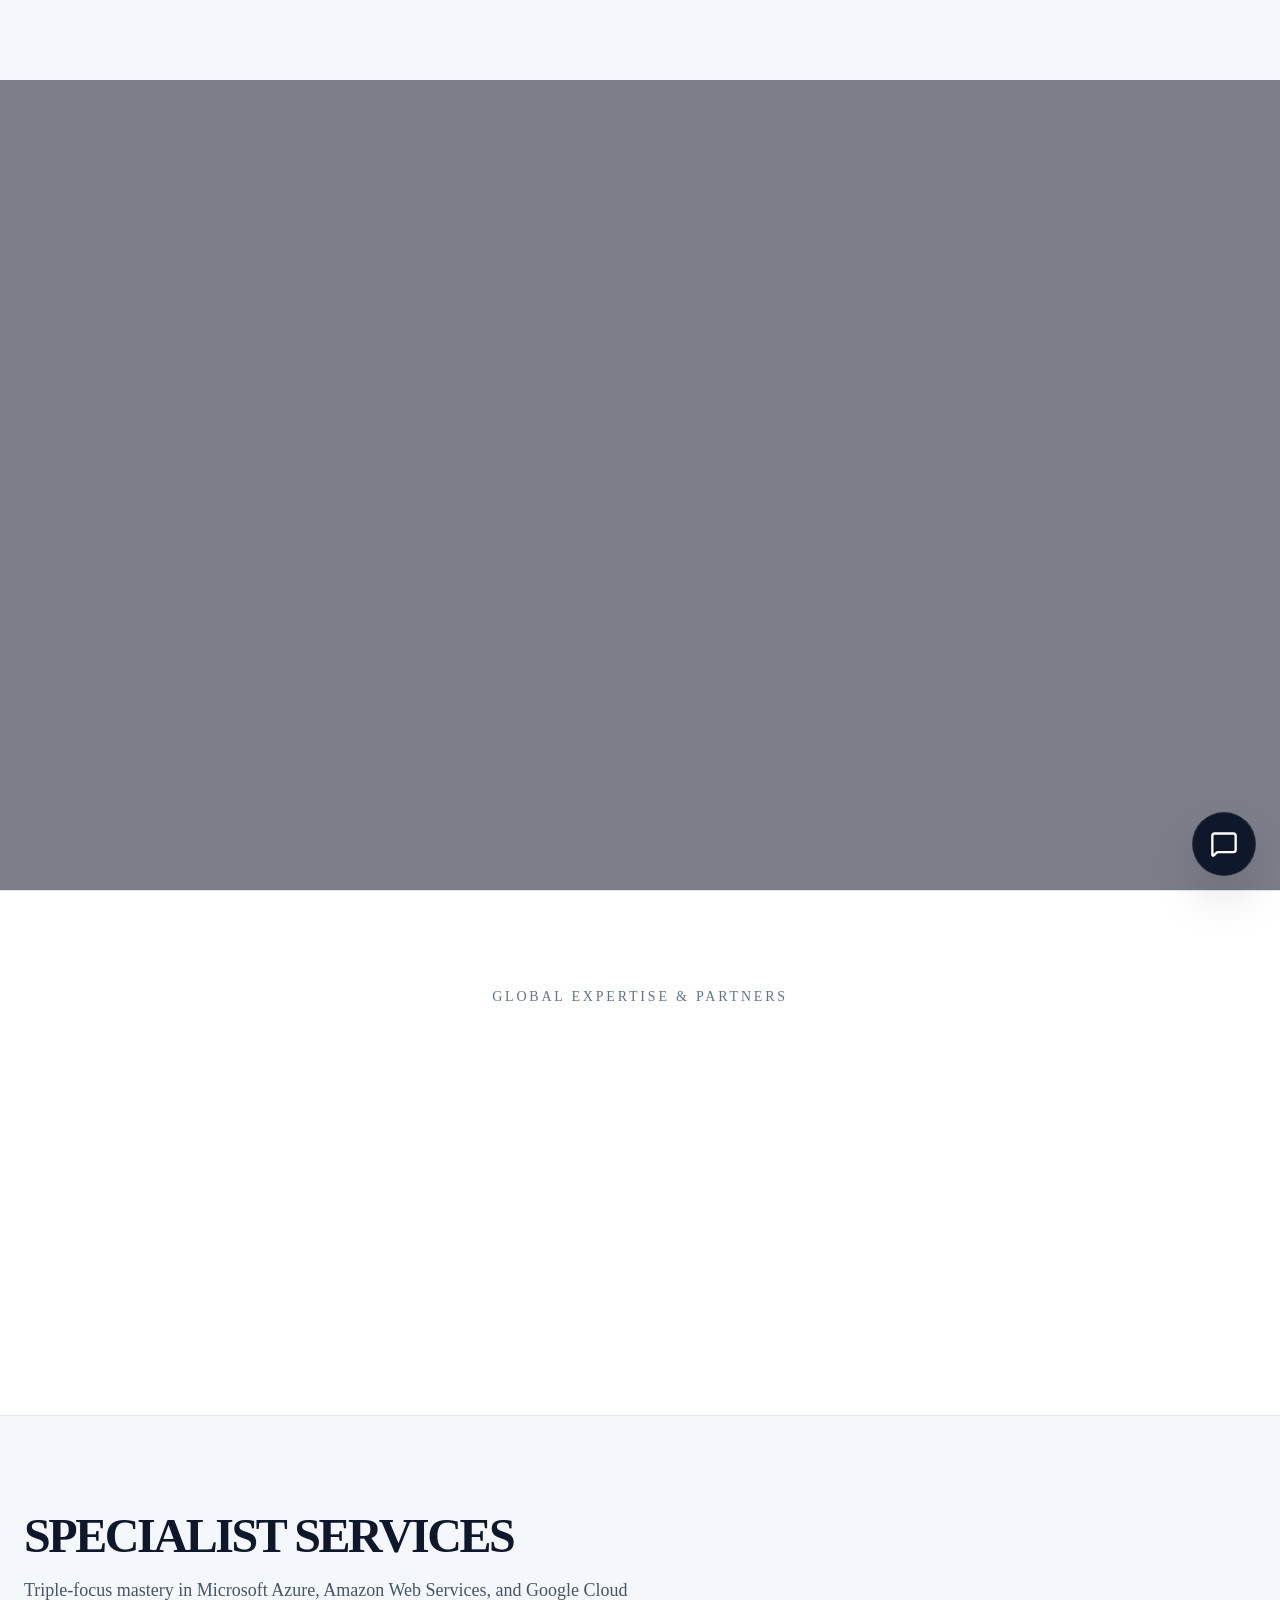
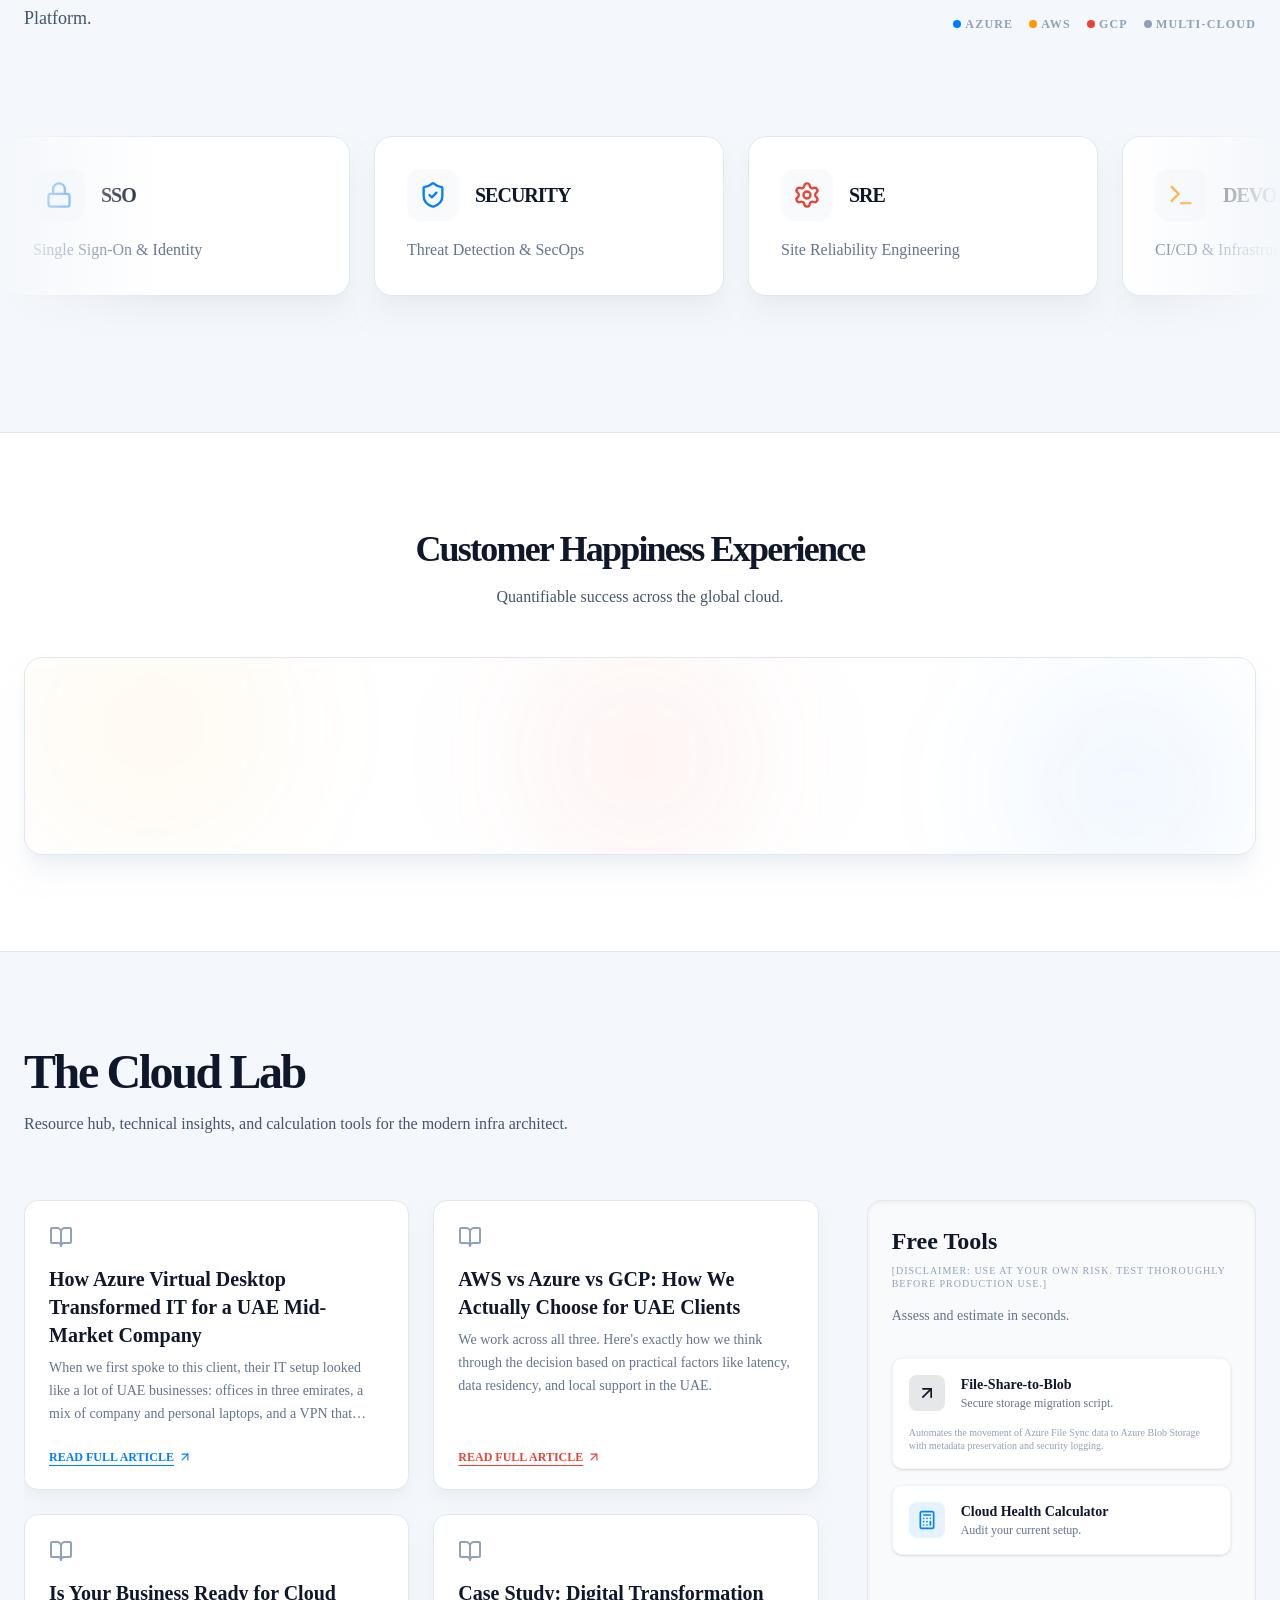
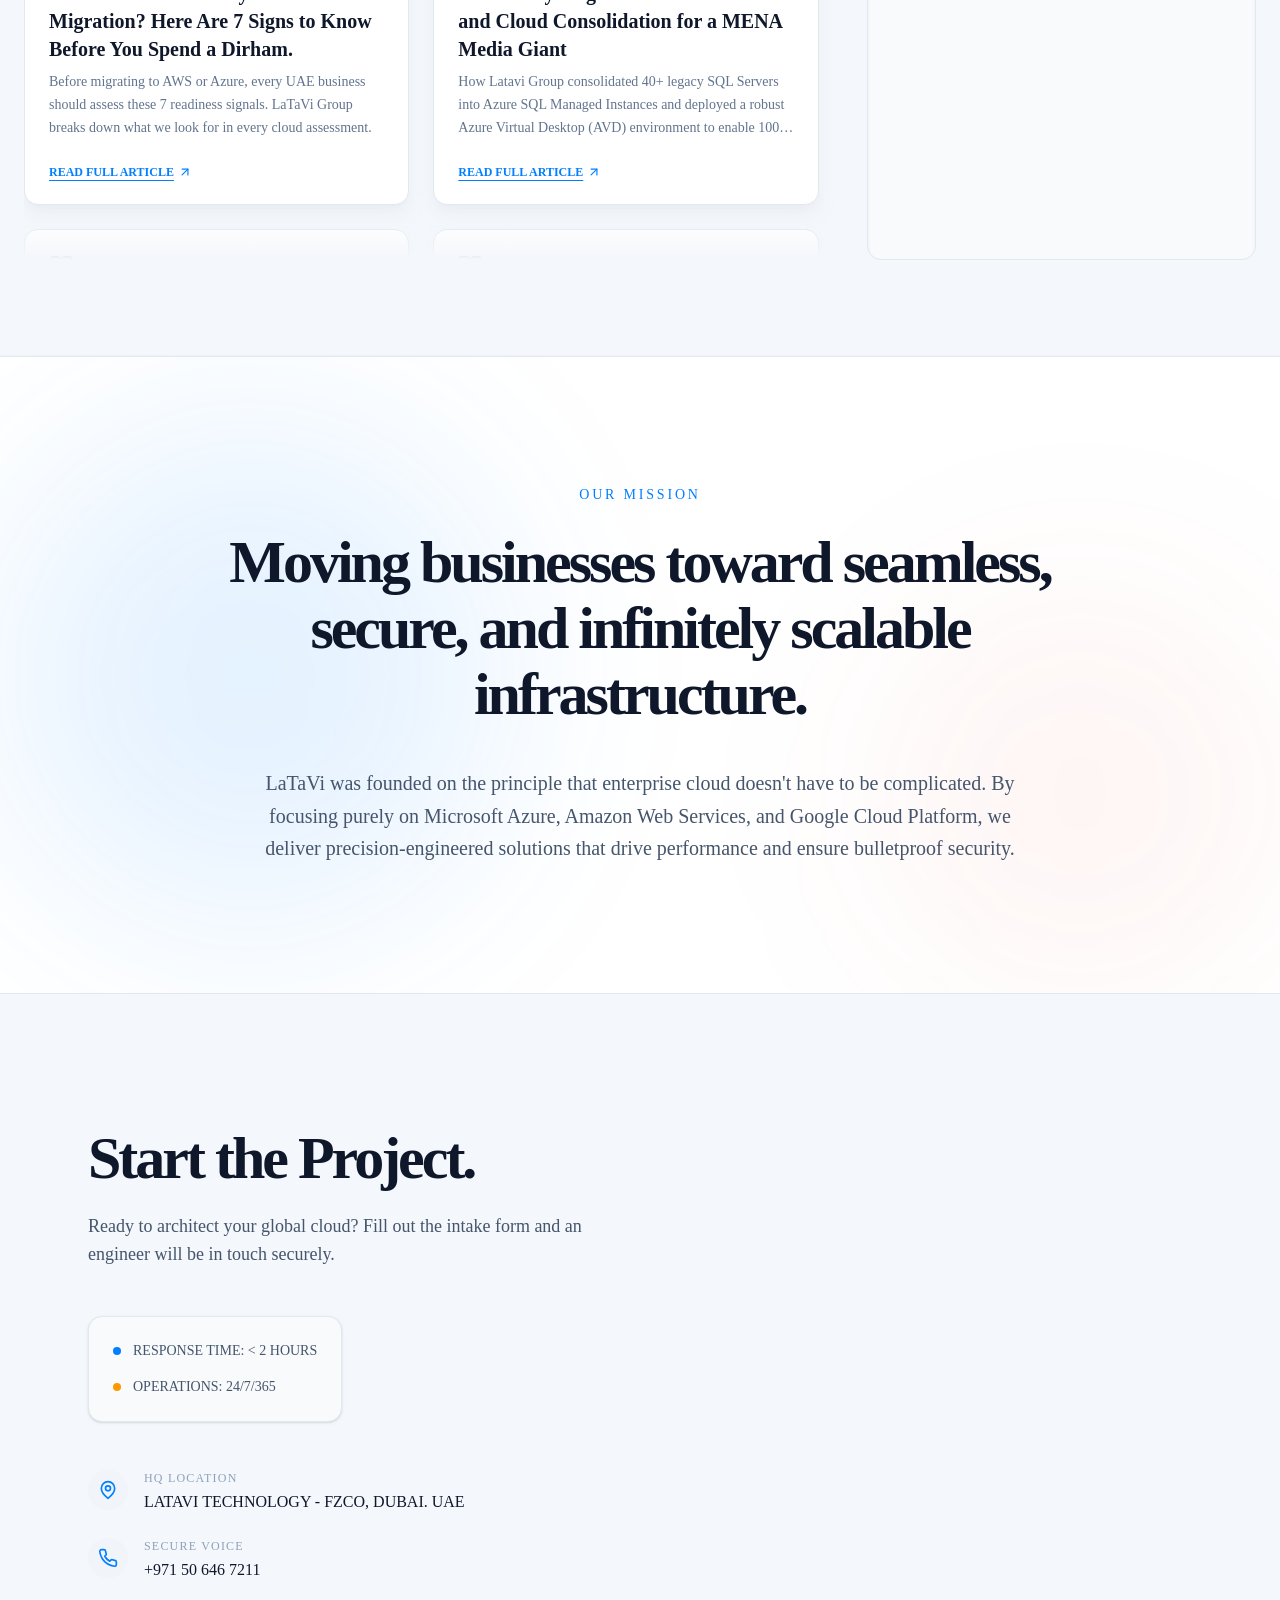
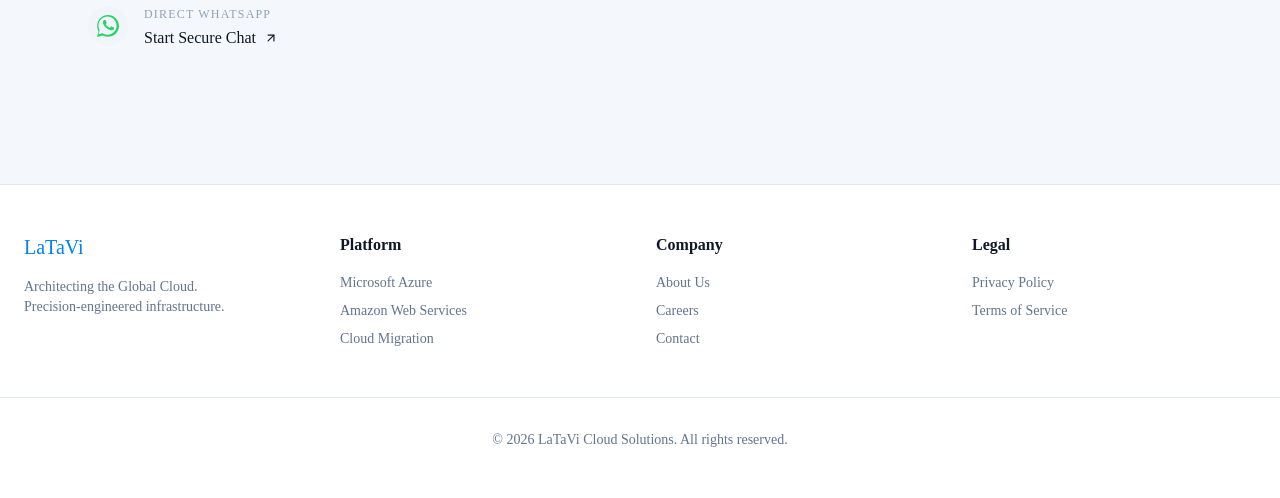
==== commit 6c63593b: "Deploying to main from @ latavitechnology/latavi-source@71c061bbf9b9a5fabd2523320a0b4b616949029f 🚀" ====
--- a/index.html
+++ b/index.html
@@ -1 +1 @@
-<!DOCTYPE html><html lang="en" class="inter_786c1081-module__J60SBq__variable jetbrains_mono_8dec50e9-module__V6cRDq__variable antialiased h-full"><head><meta charSet="utf-8"/><meta name="viewport" content="width=device-width, initial-scale=1"/><link rel="preload" href="/_next/static/media/70bc3e132a0a741e-s.p.1409xf.ylxg8g.woff2" as="font" crossorigin="" type="font/woff2"/><link rel="preload" href="/_next/static/media/83afe278b6a6bb3c-s.p.0q-301v4kxxnr.woff2" as="font" crossorigin="" type="font/woff2"/><link rel="preload" as="image" href="/_next/static/media/logo.12dh3kkvzgbuc.png"/><link rel="stylesheet" href="/_next/static/chunks/172b0a86oh60f.css" data-precedence="next"/><link rel="preload" as="script" fetchPriority="low" href="/_next/static/chunks/0imfvrlr~2q89.js"/><script src="/_next/static/chunks/0pqt~8bl3ukh4.js" async=""></script><script src="/_next/static/chunks/02xvl4bdv-jji.js" async=""></script><script src="/_next/static/chunks/0h4bq73pogmtb.js" async=""></script><script src="/_next/static/chunks/turbopack-0g4va9s89jm8..js" async=""></script><script src="/_next/static/chunks/08sxne4_bsav6.js" async=""></script><script src="/_next/static/chunks/0xk.aobhv-9ml.js" async=""></script><script src="/_next/static/chunks/0faxuclj6ttmf.js" async=""></script><script src="/_next/static/chunks/0d3shmwh5_nmn.js" async=""></script><script src="/_next/static/chunks/0eiqtiue1nj_3.js" async=""></script><script src="/_next/static/chunks/0gs8qpsw2q1t1.js" async=""></script><script src="/_next/static/chunks/0c_.1_7uvq4vh.js" async=""></script><script src="/_next/static/chunks/0k7t3quowjihm.js" async=""></script><meta name="next-size-adjust" content=""/><title>LaTaVi | Cloud Engineering &amp; IT Infrastructure – UAE</title><meta name="description" content="LaTaVi provides world-class Cloud Engineering and IT infrastructure services across the UAE. We help Dubai businesses scale with secure, high-performance AWS and Azure solutions tailored for growth."/><link rel="icon" href="/icon.png?icon.0ez1oj935_7.4.png" sizes="1111x930" type="image/png"/><script src="/_next/static/chunks/03~yq9q893hmn.js" noModule=""></script></head><body class="min-h-full flex flex-col font-sans bg-background text-foreground"><div hidden=""><!--$--><!--/$--></div><nav class="fixed top-0 w-full z-50 bg-white/90 backdrop-blur-md border-b border-slate-200" style="opacity:0;transform:translateY(-20px)"><div class="container mx-auto px-6 h-20 flex items-center justify-between"><a class="flex items-center gap-2" href="/"><img alt="LaTaVi Logo" width="300" height="100" decoding="async" data-nimg="1" class="h-[4.5rem] w-auto object-contain scale-[2.2] origin-left ml-2 translate-y-[9px]" style="color:transparent" src="/_next/static/media/logo.12dh3kkvzgbuc.png"/></a><div class="hidden md:flex gap-8 text-sm font-medium font-mono"><a class="text-slate-600 hover:text-azure transition-colors" href="/#services">SERVICES</a><a class="text-slate-600 hover:text-aws transition-colors" href="/#lab">CLOUD LAB</a><a class="text-slate-600 hover:text-azure transition-colors" href="/#metrics">METRICS</a><a class="text-slate-600 hover:text-slate-900 transition-colors" href="/#about">ABOUT</a></div><button type="button" tabindex="0" data-slot="button" class="group/button inline-flex shrink-0 items-center justify-center bg-clip-padding text-sm font-medium whitespace-nowrap transition-all outline-none select-none focus-visible:border-ring focus-visible:ring-3 focus-visible:ring-ring/50 active:translate-y-px disabled:pointer-events-none disabled:opacity-50 aria-invalid:border-destructive aria-invalid:ring-3 aria-invalid:ring-destructive/20 dark:aria-invalid:border-destructive/50 dark:aria-invalid:ring-destructive/40 [&amp;_svg]:pointer-events-none [&amp;_svg]:shrink-0 [&amp;_svg:not([class*=&#x27;size-&#x27;])]:size-4 [a]:hover:bg-primary/80 h-8 gap-1.5 px-2.5 has-data-[icon=inline-end]:pr-2 has-data-[icon=inline-start]:pl-2 bg-azure hover:bg-azure/80 text-white rounded-none border border-azure/50 font-mono cursor-pointer">LET&#x27;S TALK</button></div></nav><main class="flex-1 pt-20"><div class="flex flex-col w-full overflow-hidden"><section class="relative min-h-[90vh] flex items-center justify-center overflow-hidden pt-20"><div class="absolute inset-0 z-0 overflow-hidden"><video autoPlay="" loop="" muted="" playsInline="" class="absolute min-w-full min-h-full object-cover"><source src="/background.mp4" type="video/mp4"/></video><div class="absolute inset-0 bg-slate-950/50 backdrop-blur-[2px]"></div></div><div class="container mx-auto px-6 relative z-10 text-center flex flex-col items-center"><h1 class="text-5xl md:text-7xl lg:text-8xl font-sans font-bold mb-10 text-white leading-[1.1]" style="opacity:0;transform:translateY(50px)">Architecting the <br/><span class="grid place-items-center h-[1.1em] relative"><span class="col-start-1 row-start-1 text-transparent bg-clip-text bg-gradient-to-r from-azure via-gcp to-aws whitespace-nowrap px-4" style="opacity:0;transform:translateY(20px)">Global Cloud.</span></span></h1><p class="text-lg md:text-xl text-slate-200 max-w-2xl mx-auto mb-10 font-mono" style="opacity:0;transform:translateY(50px)">Precision-engineered Azure, AWS &amp; GCP infrastructure for the modern enterprise.</p><div class="flex flex-col sm:flex-row gap-4 justify-center w-full max-w-md" style="opacity:0;transform:translateY(50px)"><button type="button" tabindex="0" data-slot="button" class="group/button inline-flex shrink-0 items-center justify-center bg-clip-padding font-medium whitespace-nowrap transition-all outline-none select-none focus-visible:border-ring focus-visible:ring-3 focus-visible:ring-ring/50 active:translate-y-px disabled:pointer-events-none disabled:opacity-50 aria-invalid:border-destructive aria-invalid:ring-3 aria-invalid:ring-destructive/20 dark:aria-invalid:border-destructive/50 dark:aria-invalid:ring-destructive/40 [&amp;_svg]:pointer-events-none [&amp;_svg]:shrink-0 [&amp;_svg:not([class*=&#x27;size-&#x27;])]:size-4 [a]:hover:bg-primary/80 gap-1.5 has-data-[icon=inline-end]:pr-3 has-data-[icon=inline-start]:pl-3 w-full sm:w-auto bg-azure hover:bg-azure/80 text-white rounded-none border border-azure/50 text-base h-14 px-8 font-mono tracking-widest shadow-lg shadow-azure/20">LET&#x27;S TALK</button><button type="button" tabindex="0" data-slot="button" class="group/button inline-flex shrink-0 items-center justify-center bg-clip-padding font-medium whitespace-nowrap transition-all outline-none select-none focus-visible:border-ring focus-visible:ring-3 focus-visible:ring-ring/50 active:translate-y-px disabled:pointer-events-none disabled:opacity-50 aria-invalid:border-destructive aria-invalid:ring-3 aria-invalid:ring-destructive/20 dark:aria-invalid:border-destructive/50 dark:aria-invalid:ring-destructive/40 [&amp;_svg]:pointer-events-none [&amp;_svg]:shrink-0 [&amp;_svg:not([class*=&#x27;size-&#x27;])]:size-4 [a]:hover:bg-primary/80 gap-1.5 has-data-[icon=inline-end]:pr-3 has-data-[icon=inline-start]:pl-3 w-full sm:w-auto bg-azure hover:bg-azure/80 text-white rounded-none border border-azure/50 text-base h-14 px-8 font-mono tracking-widest shadow-lg shadow-azure/20">CLOUD LAB</button></div></div></section><section class="py-24 border-y border-slate-200 bg-white shadow-sm"><div class="container mx-auto px-6 text-center"><p class="text-sm font-mono text-slate-500 mb-12 uppercase tracking-[0.2em]">Global Expertise &amp; Partners</p><div class="flex flex-wrap justify-center gap-16 md:gap-32 opacity-80"><div class="group cursor-pointer flex items-center justify-center p-4 grayscale transition-all duration-300 hover:grayscale-0" style="color:#007FFF;opacity:0;transform:translateY(20px)"><h3 class="text-2xl md:text-3xl font-bold font-sans tracking-tighter opacity-60 group-hover:opacity-100 transition-opacity">Microsoft Azure</h3></div><div class="group cursor-pointer flex items-center justify-center p-4 grayscale transition-all duration-300 hover:grayscale-0" style="color:#FF9900;opacity:0;transform:translateY(20px)"><h3 class="text-2xl md:text-3xl font-bold font-sans tracking-tighter opacity-60 group-hover:opacity-100 transition-opacity">Amazon Web Services</h3></div><div class="group cursor-pointer flex items-center justify-center p-4 grayscale transition-all duration-300 hover:grayscale-0" style="color:#EA4335;opacity:0;transform:translateY(20px)"><h3 class="text-2xl md:text-3xl font-bold font-sans tracking-tighter opacity-60 group-hover:opacity-100 transition-opacity">Google Cloud Platform</h3></div><div class="group cursor-pointer flex items-center justify-center p-4 grayscale transition-all duration-300 hover:grayscale-0" style="color:#6366F1;opacity:0;transform:translateY(20px)"><h3 class="text-2xl md:text-3xl font-bold font-sans tracking-tighter opacity-60 group-hover:opacity-100 transition-opacity">AgilizTech</h3></div><div class="group cursor-pointer flex items-center justify-center p-4 grayscale transition-all duration-300 hover:grayscale-0" style="color:#0EA5E9;opacity:0;transform:translateY(20px)"><h3 class="text-2xl md:text-3xl font-bold font-sans tracking-tighter opacity-60 group-hover:opacity-100 transition-opacity">Guhatek</h3></div></div></div></section><section id="services" class="py-24 bg-background overflow-hidden"><div class="container mx-auto px-6 mb-16"><div class="flex flex-col md:flex-row md:items-end justify-between gap-6"><div class="max-w-2xl"><h2 class="text-3xl md:text-5xl font-sans font-bold tracking-tighter mb-4 text-slate-900 uppercase">Specialist Services</h2><p class="text-slate-600 font-mono text-lg">Triple-focus mastery in Microsoft Azure, Amazon Web Services, and Google Cloud Platform.</p></div><div class="flex items-center gap-4 text-xs font-mono font-bold uppercase tracking-widest text-slate-400"><span class="flex items-center gap-1"><span class="w-2 h-2 rounded-full bg-azure"></span> AZURE</span><span class="flex items-center gap-1"><span class="w-2 h-2 rounded-full bg-aws"></span> AWS</span><span class="flex items-center gap-1"><span class="w-2 h-2 rounded-full bg-gcp"></span> GCP</span><span class="flex items-center gap-1"><span class="w-2 h-2 rounded-full bg-slate-400"></span> MULTI-CLOUD</span></div></div></div><div class="relative group"><div class="flex overflow-hidden select-none py-10"><div class="flex flex-nowrap gap-6 pr-6"><div class="flex-shrink-0 w-[280px] md:w-[350px] bg-white border border-slate-200 p-8 rounded-2xl shadow-xl shadow-slate-200/50 hover:border-azure/40 transition-all hover:shadow-2xl hover:-translate-y-1 relative group/card"><div class="flex items-center gap-4 mb-4"><div class="p-3 rounded-xl bg-slate-50 text-azure group-hover/card:bg-white transition-colors"><svg xmlns="http://www.w3.org/2000/svg" width="28" height="28" viewBox="0 0 24 24" fill="none" stroke="currentColor" stroke-width="2" stroke-linecap="round" stroke-linejoin="round" class="lucide lucide-lock" aria-hidden="true"><rect width="18" height="11" x="3" y="11" rx="2" ry="2"></rect><path d="M7 11V7a5 5 0 0 1 10 0v4"></path></svg></div><h4 class="text-xl font-bold text-slate-900 uppercase tracking-tighter">SSO</h4></div><p class="text-slate-500 font-sans leading-relaxed">Single Sign-On &amp; Identity</p><div class="absolute bottom-4 right-6 opacity-0 group-hover/card:opacity-100 transition-opacity"><svg xmlns="http://www.w3.org/2000/svg" width="16" height="16" viewBox="0 0 24 24" fill="none" stroke="currentColor" stroke-width="2" stroke-linecap="round" stroke-linejoin="round" class="lucide lucide-cloud-cog text-slate-200" aria-hidden="true"><path d="m10.852 19.772-.383.924"></path><path d="m13.148 14.228.383-.923"></path><path d="M13.148 19.772a3 3 0 1 0-2.296-5.544l-.383-.923"></path><path d="m13.53 20.696-.382-.924a3 3 0 1 1-2.296-5.544"></path><path d="m14.772 15.852.923-.383"></path><path d="m14.772 18.148.923.383"></path><path d="M4.2 15.1a7 7 0 1 1 9.93-9.858A7 7 0 0 1 15.71 8h1.79a4.5 4.5 0 0 1 2.5 8.2"></path><path d="m9.228 15.852-.923-.383"></path><path d="m9.228 18.148-.923.383"></path></svg></div></div><div class="flex-shrink-0 w-[280px] md:w-[350px] bg-white border border-slate-200 p-8 rounded-2xl shadow-xl shadow-slate-200/50 hover:border-azure/40 transition-all hover:shadow-2xl hover:-translate-y-1 relative group/card"><div class="flex items-center gap-4 mb-4"><div class="p-3 rounded-xl bg-slate-50 text-azure group-hover/card:bg-white transition-colors"><svg xmlns="http://www.w3.org/2000/svg" width="28" height="28" viewBox="0 0 24 24" fill="none" stroke="currentColor" stroke-width="2" stroke-linecap="round" stroke-linejoin="round" class="lucide lucide-shield-check" aria-hidden="true"><path d="M20 13c0 5-3.5 7.5-7.66 8.95a1 1 0 0 1-.67-.01C7.5 20.5 4 18 4 13V6a1 1 0 0 1 1-1c2 0 4.5-1.2 6.24-2.72a1.17 1.17 0 0 1 1.52 0C14.51 3.81 17 5 19 5a1 1 0 0 1 1 1z"></path><path d="m9 12 2 2 4-4"></path></svg></div><h4 class="text-xl font-bold text-slate-900 uppercase tracking-tighter">Security</h4></div><p class="text-slate-500 font-sans leading-relaxed">Threat Detection &amp; SecOps</p><div class="absolute bottom-4 right-6 opacity-0 group-hover/card:opacity-100 transition-opacity"><svg xmlns="http://www.w3.org/2000/svg" width="16" height="16" viewBox="0 0 24 24" fill="none" stroke="currentColor" stroke-width="2" stroke-linecap="round" stroke-linejoin="round" class="lucide lucide-cloud-cog text-slate-200" aria-hidden="true"><path d="m10.852 19.772-.383.924"></path><path d="m13.148 14.228.383-.923"></path><path d="M13.148 19.772a3 3 0 1 0-2.296-5.544l-.383-.923"></path><path d="m13.53 20.696-.382-.924a3 3 0 1 1-2.296-5.544"></path><path d="m14.772 15.852.923-.383"></path><path d="m14.772 18.148.923.383"></path><path d="M4.2 15.1a7 7 0 1 1 9.93-9.858A7 7 0 0 1 15.71 8h1.79a4.5 4.5 0 0 1 2.5 8.2"></path><path d="m9.228 15.852-.923-.383"></path><path d="m9.228 18.148-.923.383"></path></svg></div></div><div class="flex-shrink-0 w-[280px] md:w-[350px] bg-white border border-slate-200 p-8 rounded-2xl shadow-xl shadow-slate-200/50 hover:border-azure/40 transition-all hover:shadow-2xl hover:-translate-y-1 relative group/card"><div class="flex items-center gap-4 mb-4"><div class="p-3 rounded-xl bg-slate-50 text-gcp group-hover/card:bg-white transition-colors"><svg xmlns="http://www.w3.org/2000/svg" width="28" height="28" viewBox="0 0 24 24" fill="none" stroke="currentColor" stroke-width="2" stroke-linecap="round" stroke-linejoin="round" class="lucide lucide-settings" aria-hidden="true"><path d="M9.671 4.136a2.34 2.34 0 0 1 4.659 0 2.34 2.34 0 0 0 3.319 1.915 2.34 2.34 0 0 1 2.33 4.033 2.34 2.34 0 0 0 0 3.831 2.34 2.34 0 0 1-2.33 4.033 2.34 2.34 0 0 0-3.319 1.915 2.34 2.34 0 0 1-4.659 0 2.34 2.34 0 0 0-3.32-1.915 2.34 2.34 0 0 1-2.33-4.033 2.34 2.34 0 0 0 0-3.831A2.34 2.34 0 0 1 6.35 6.051a2.34 2.34 0 0 0 3.319-1.915"></path><circle cx="12" cy="12" r="3"></circle></svg></div><h4 class="text-xl font-bold text-slate-900 uppercase tracking-tighter">SRE</h4></div><p class="text-slate-500 font-sans leading-relaxed">Site Reliability Engineering</p><div class="absolute bottom-4 right-6 opacity-0 group-hover/card:opacity-100 transition-opacity"><svg xmlns="http://www.w3.org/2000/svg" width="16" height="16" viewBox="0 0 24 24" fill="none" stroke="currentColor" stroke-width="2" stroke-linecap="round" stroke-linejoin="round" class="lucide lucide-cloud-cog text-slate-200" aria-hidden="true"><path d="m10.852 19.772-.383.924"></path><path d="m13.148 14.228.383-.923"></path><path d="M13.148 19.772a3 3 0 1 0-2.296-5.544l-.383-.923"></path><path d="m13.53 20.696-.382-.924a3 3 0 1 1-2.296-5.544"></path><path d="m14.772 15.852.923-.383"></path><path d="m14.772 18.148.923.383"></path><path d="M4.2 15.1a7 7 0 1 1 9.93-9.858A7 7 0 0 1 15.71 8h1.79a4.5 4.5 0 0 1 2.5 8.2"></path><path d="m9.228 15.852-.923-.383"></path><path d="m9.228 18.148-.923.383"></path></svg></div></div><div class="flex-shrink-0 w-[280px] md:w-[350px] bg-white border border-slate-200 p-8 rounded-2xl shadow-xl shadow-slate-200/50 hover:border-azure/40 transition-all hover:shadow-2xl hover:-translate-y-1 relative group/card"><div class="flex items-center gap-4 mb-4"><div class="p-3 rounded-xl bg-slate-50 text-aws group-hover/card:bg-white transition-colors"><svg xmlns="http://www.w3.org/2000/svg" width="28" height="28" viewBox="0 0 24 24" fill="none" stroke="currentColor" stroke-width="2" stroke-linecap="round" stroke-linejoin="round" class="lucide lucide-terminal" aria-hidden="true"><path d="M12 19h8"></path><path d="m4 17 6-6-6-6"></path></svg></div><h4 class="text-xl font-bold text-slate-900 uppercase tracking-tighter">DevOps</h4></div><p class="text-slate-500 font-sans leading-relaxed">CI/CD &amp; Infrastructure as Code</p><div class="absolute bottom-4 right-6 opacity-0 group-hover/card:opacity-100 transition-opacity"><svg xmlns="http://www.w3.org/2000/svg" width="16" height="16" viewBox="0 0 24 24" fill="none" stroke="currentColor" stroke-width="2" stroke-linecap="round" stroke-linejoin="round" class="lucide lucide-cloud-cog text-slate-200" aria-hidden="true"><path d="m10.852 19.772-.383.924"></path><path d="m13.148 14.228.383-.923"></path><path d="M13.148 19.772a3 3 0 1 0-2.296-5.544l-.383-.923"></path><path d="m13.53 20.696-.382-.924a3 3 0 1 1-2.296-5.544"></path><path d="m14.772 15.852.923-.383"></path><path d="m14.772 18.148.923.383"></path><path d="M4.2 15.1a7 7 0 1 1 9.93-9.858A7 7 0 0 1 15.71 8h1.79a4.5 4.5 0 0 1 2.5 8.2"></path><path d="m9.228 15.852-.923-.383"></path><path d="m9.228 18.148-.923.383"></path></svg></div></div><div class="flex-shrink-0 w-[280px] md:w-[350px] bg-white border border-slate-200 p-8 rounded-2xl shadow-xl shadow-slate-200/50 hover:border-azure/40 transition-all hover:shadow-2xl hover:-translate-y-1 relative group/card"><div class="flex items-center gap-4 mb-4"><div class="p-3 rounded-xl bg-slate-50 text-azure group-hover/card:bg-white transition-colors"><svg xmlns="http://www.w3.org/2000/svg" width="28" height="28" viewBox="0 0 24 24" fill="none" stroke="currentColor" stroke-width="2" stroke-linecap="round" stroke-linejoin="round" class="lucide lucide-monitor" aria-hidden="true"><rect width="20" height="14" x="2" y="3" rx="2"></rect><line x1="8" x2="16" y1="21" y2="21"></line><line x1="12" x2="12" y1="17" y2="21"></line></svg></div><h4 class="text-xl font-bold text-slate-900 uppercase tracking-tighter">Virtual Desktop</h4></div><p class="text-slate-500 font-sans leading-relaxed">VDI &amp; Desktop as a Service</p><div class="absolute bottom-4 right-6 opacity-0 group-hover/card:opacity-100 transition-opacity"><svg xmlns="http://www.w3.org/2000/svg" width="16" height="16" viewBox="0 0 24 24" fill="none" stroke="currentColor" stroke-width="2" stroke-linecap="round" stroke-linejoin="round" class="lucide lucide-cloud-cog text-slate-200" aria-hidden="true"><path d="m10.852 19.772-.383.924"></path><path d="m13.148 14.228.383-.923"></path><path d="M13.148 19.772a3 3 0 1 0-2.296-5.544l-.383-.923"></path><path d="m13.53 20.696-.382-.924a3 3 0 1 1-2.296-5.544"></path><path d="m14.772 15.852.923-.383"></path><path d="m14.772 18.148.923.383"></path><path d="M4.2 15.1a7 7 0 1 1 9.93-9.858A7 7 0 0 1 15.71 8h1.79a4.5 4.5 0 0 1 2.5 8.2"></path><path d="m9.228 15.852-.923-.383"></path><path d="m9.228 18.148-.923.383"></path></svg></div></div><div class="flex-shrink-0 w-[280px] md:w-[350px] bg-white border border-slate-200 p-8 rounded-2xl shadow-xl shadow-slate-200/50 hover:border-azure/40 transition-all hover:shadow-2xl hover:-translate-y-1 relative group/card"><div class="flex items-center gap-4 mb-4"><div class="p-3 rounded-xl bg-slate-50 text-azure group-hover/card:bg-white transition-colors"><svg xmlns="http://www.w3.org/2000/svg" width="28" height="28" viewBox="0 0 24 24" fill="none" stroke="currentColor" stroke-width="2" stroke-linecap="round" stroke-linejoin="round" class="lucide lucide-cpu" aria-hidden="true"><path d="M12 20v2"></path><path d="M12 2v2"></path><path d="M17 20v2"></path><path d="M17 2v2"></path><path d="M2 12h2"></path><path d="M2 17h2"></path><path d="M2 7h2"></path><path d="M20 12h2"></path><path d="M20 17h2"></path><path d="M20 7h2"></path><path d="M7 20v2"></path><path d="M7 2v2"></path><rect x="4" y="4" width="16" height="16" rx="2"></rect><rect x="8" y="8" width="8" height="8" rx="1"></rect></svg></div><h4 class="text-xl font-bold text-slate-900 uppercase tracking-tighter">AI</h4></div><p class="text-slate-500 font-sans leading-relaxed">Machine Learning &amp; Automation</p><div class="absolute bottom-4 right-6 opacity-0 group-hover/card:opacity-100 transition-opacity"><svg xmlns="http://www.w3.org/2000/svg" width="16" height="16" viewBox="0 0 24 24" fill="none" stroke="currentColor" stroke-width="2" stroke-linecap="round" stroke-linejoin="round" class="lucide lucide-cloud-cog text-slate-200" aria-hidden="true"><path d="m10.852 19.772-.383.924"></path><path d="m13.148 14.228.383-.923"></path><path d="M13.148 19.772a3 3 0 1 0-2.296-5.544l-.383-.923"></path><path d="m13.53 20.696-.382-.924a3 3 0 1 1-2.296-5.544"></path><path d="m14.772 15.852.923-.383"></path><path d="m14.772 18.148.923.383"></path><path d="M4.2 15.1a7 7 0 1 1 9.93-9.858A7 7 0 0 1 15.71 8h1.79a4.5 4.5 0 0 1 2.5 8.2"></path><path d="m9.228 15.852-.923-.383"></path><path d="m9.228 18.148-.923.383"></path></svg></div></div><div class="flex-shrink-0 w-[280px] md:w-[350px] bg-white border border-slate-200 p-8 rounded-2xl shadow-xl shadow-slate-200/50 hover:border-azure/40 transition-all hover:shadow-2xl hover:-translate-y-1 relative group/card"><div class="flex items-center gap-4 mb-4"><div class="p-3 rounded-xl bg-slate-50 text-aws group-hover/card:bg-white transition-colors"><svg xmlns="http://www.w3.org/2000/svg" width="28" height="28" viewBox="0 0 24 24" fill="none" stroke="currentColor" stroke-width="2" stroke-linecap="round" stroke-linejoin="round" class="lucide lucide-database" aria-hidden="true"><ellipse cx="12" cy="5" rx="9" ry="3"></ellipse><path d="M3 5V19A9 3 0 0 0 21 19V5"></path><path d="M3 12A9 3 0 0 0 21 12"></path></svg></div><h4 class="text-xl font-bold text-slate-900 uppercase tracking-tighter">Database</h4></div><p class="text-slate-500 font-sans leading-relaxed">Managed &amp; Modern Data</p><div class="absolute bottom-4 right-6 opacity-0 group-hover/card:opacity-100 transition-opacity"><svg xmlns="http://www.w3.org/2000/svg" width="16" height="16" viewBox="0 0 24 24" fill="none" stroke="currentColor" stroke-width="2" stroke-linecap="round" stroke-linejoin="round" class="lucide lucide-cloud-cog text-slate-200" aria-hidden="true"><path d="m10.852 19.772-.383.924"></path><path d="m13.148 14.228.383-.923"></path><path d="M13.148 19.772a3 3 0 1 0-2.296-5.544l-.383-.923"></path><path d="m13.53 20.696-.382-.924a3 3 0 1 1-2.296-5.544"></path><path d="m14.772 15.852.923-.383"></path><path d="m14.772 18.148.923.383"></path><path d="M4.2 15.1a7 7 0 1 1 9.93-9.858A7 7 0 0 1 15.71 8h1.79a4.5 4.5 0 0 1 2.5 8.2"></path><path d="m9.228 15.852-.923-.383"></path><path d="m9.228 18.148-.923.383"></path></svg></div></div><div class="flex-shrink-0 w-[280px] md:w-[350px] bg-white border border-slate-200 p-8 rounded-2xl shadow-xl shadow-slate-200/50 hover:border-azure/40 transition-all hover:shadow-2xl hover:-translate-y-1 relative group/card"><div class="flex items-center gap-4 mb-4"><div class="p-3 rounded-xl bg-slate-50 text-aws group-hover/card:bg-white transition-colors"><svg xmlns="http://www.w3.org/2000/svg" width="28" height="28" viewBox="0 0 24 24" fill="none" stroke="currentColor" stroke-width="2" stroke-linecap="round" stroke-linejoin="round" class="lucide lucide-chart-column" aria-hidden="true"><path d="M3 3v16a2 2 0 0 0 2 2h16"></path><path d="M18 17V9"></path><path d="M13 17V5"></path><path d="M8 17v-3"></path></svg></div><h4 class="text-xl font-bold text-slate-900 uppercase tracking-tighter">FinOps</h4></div><p class="text-slate-500 font-sans leading-relaxed">Cloud Cost Optimization</p><div class="absolute bottom-4 right-6 opacity-0 group-hover/card:opacity-100 transition-opacity"><svg xmlns="http://www.w3.org/2000/svg" width="16" height="16" viewBox="0 0 24 24" fill="none" stroke="currentColor" stroke-width="2" stroke-linecap="round" stroke-linejoin="round" class="lucide lucide-cloud-cog text-slate-200" aria-hidden="true"><path d="m10.852 19.772-.383.924"></path><path d="m13.148 14.228.383-.923"></path><path d="M13.148 19.772a3 3 0 1 0-2.296-5.544l-.383-.923"></path><path d="m13.53 20.696-.382-.924a3 3 0 1 1-2.296-5.544"></path><path d="m14.772 15.852.923-.383"></path><path d="m14.772 18.148.923.383"></path><path d="M4.2 15.1a7 7 0 1 1 9.93-9.858A7 7 0 0 1 15.71 8h1.79a4.5 4.5 0 0 1 2.5 8.2"></path><path d="m9.228 15.852-.923-.383"></path><path d="m9.228 18.148-.923.383"></path></svg></div></div><div class="flex-shrink-0 w-[280px] md:w-[350px] bg-white border border-slate-200 p-8 rounded-2xl shadow-xl shadow-slate-200/50 hover:border-azure/40 transition-all hover:shadow-2xl hover:-translate-y-1 relative group/card"><div class="flex items-center gap-4 mb-4"><div class="p-3 rounded-xl bg-slate-50 text-azure group-hover/card:bg-white transition-colors"><svg xmlns="http://www.w3.org/2000/svg" width="28" height="28" viewBox="0 0 24 24" fill="none" stroke="currentColor" stroke-width="2" stroke-linecap="round" stroke-linejoin="round" class="lucide lucide-scale" aria-hidden="true"><path d="M12 3v18"></path><path d="m19 8 3 8a5 5 0 0 1-6 0zV7"></path><path d="M3 7h1a17 17 0 0 0 8-2 17 17 0 0 0 8 2h1"></path><path d="m5 8 3 8a5 5 0 0 1-6 0zV7"></path><path d="M7 21h10"></path></svg></div><h4 class="text-xl font-bold text-slate-900 uppercase tracking-tighter">Governance</h4></div><p class="text-slate-500 font-sans leading-relaxed">Compliance &amp; Policy Guardrails</p><div class="absolute bottom-4 right-6 opacity-0 group-hover/card:opacity-100 transition-opacity"><svg xmlns="http://www.w3.org/2000/svg" width="16" height="16" viewBox="0 0 24 24" fill="none" stroke="currentColor" stroke-width="2" stroke-linecap="round" stroke-linejoin="round" class="lucide lucide-cloud-cog text-slate-200" aria-hidden="true"><path d="m10.852 19.772-.383.924"></path><path d="m13.148 14.228.383-.923"></path><path d="M13.148 19.772a3 3 0 1 0-2.296-5.544l-.383-.923"></path><path d="m13.53 20.696-.382-.924a3 3 0 1 1-2.296-5.544"></path><path d="m14.772 15.852.923-.383"></path><path d="m14.772 18.148.923.383"></path><path d="M4.2 15.1a7 7 0 1 1 9.93-9.858A7 7 0 0 1 15.71 8h1.79a4.5 4.5 0 0 1 2.5 8.2"></path><path d="m9.228 15.852-.923-.383"></path><path d="m9.228 18.148-.923.383"></path></svg></div></div><div class="flex-shrink-0 w-[280px] md:w-[350px] bg-white border border-slate-200 p-8 rounded-2xl shadow-xl shadow-slate-200/50 hover:border-azure/40 transition-all hover:shadow-2xl hover:-translate-y-1 relative group/card"><div class="flex items-center gap-4 mb-4"><div class="p-3 rounded-xl bg-slate-50 text-aws group-hover/card:bg-white transition-colors"><svg xmlns="http://www.w3.org/2000/svg" width="28" height="28" viewBox="0 0 24 24" fill="none" stroke="currentColor" stroke-width="2" stroke-linecap="round" stroke-linejoin="round" class="lucide lucide-layers" aria-hidden="true"><path d="M12.83 2.18a2 2 0 0 0-1.66 0L2.6 6.08a1 1 0 0 0 0 1.83l8.58 3.91a2 2 0 0 0 1.66 0l8.58-3.9a1 1 0 0 0 0-1.83z"></path><path d="M2 12a1 1 0 0 0 .58.91l8.6 3.91a2 2 0 0 0 1.65 0l8.58-3.9A1 1 0 0 0 22 12"></path><path d="M2 17a1 1 0 0 0 .58.91l8.6 3.91a2 2 0 0 0 1.65 0l8.58-3.9A1 1 0 0 0 22 17"></path></svg></div><h4 class="text-xl font-bold text-slate-900 uppercase tracking-tighter">Cloud Native</h4></div><p class="text-slate-500 font-sans leading-relaxed">Serverless &amp; Microservices</p><div class="absolute bottom-4 right-6 opacity-0 group-hover/card:opacity-100 transition-opacity"><svg xmlns="http://www.w3.org/2000/svg" width="16" height="16" viewBox="0 0 24 24" fill="none" stroke="currentColor" stroke-width="2" stroke-linecap="round" stroke-linejoin="round" class="lucide lucide-cloud-cog text-slate-200" aria-hidden="true"><path d="m10.852 19.772-.383.924"></path><path d="m13.148 14.228.383-.923"></path><path d="M13.148 19.772a3 3 0 1 0-2.296-5.544l-.383-.923"></path><path d="m13.53 20.696-.382-.924a3 3 0 1 1-2.296-5.544"></path><path d="m14.772 15.852.923-.383"></path><path d="m14.772 18.148.923.383"></path><path d="M4.2 15.1a7 7 0 1 1 9.93-9.858A7 7 0 0 1 15.71 8h1.79a4.5 4.5 0 0 1 2.5 8.2"></path><path d="m9.228 15.852-.923-.383"></path><path d="m9.228 18.148-.923.383"></path></svg></div></div><div class="flex-shrink-0 w-[280px] md:w-[350px] bg-white border border-slate-200 p-8 rounded-2xl shadow-xl shadow-slate-200/50 hover:border-azure/40 transition-all hover:shadow-2xl hover:-translate-y-1 relative group/card"><div class="flex items-center gap-4 mb-4"><div class="p-3 rounded-xl bg-slate-50 text-azure group-hover/card:bg-white transition-colors"><svg xmlns="http://www.w3.org/2000/svg" width="28" height="28" viewBox="0 0 24 24" fill="none" stroke="currentColor" stroke-width="2" stroke-linecap="round" stroke-linejoin="round" class="lucide lucide-lock" aria-hidden="true"><rect width="18" height="11" x="3" y="11" rx="2" ry="2"></rect><path d="M7 11V7a5 5 0 0 1 10 0v4"></path></svg></div><h4 class="text-xl font-bold text-slate-900 uppercase tracking-tighter">SSO</h4></div><p class="text-slate-500 font-sans leading-relaxed">Single Sign-On &amp; Identity</p><div class="absolute bottom-4 right-6 opacity-0 group-hover/card:opacity-100 transition-opacity"><svg xmlns="http://www.w3.org/2000/svg" width="16" height="16" viewBox="0 0 24 24" fill="none" stroke="currentColor" stroke-width="2" stroke-linecap="round" stroke-linejoin="round" class="lucide lucide-cloud-cog text-slate-200" aria-hidden="true"><path d="m10.852 19.772-.383.924"></path><path d="m13.148 14.228.383-.923"></path><path d="M13.148 19.772a3 3 0 1 0-2.296-5.544l-.383-.923"></path><path d="m13.53 20.696-.382-.924a3 3 0 1 1-2.296-5.544"></path><path d="m14.772 15.852.923-.383"></path><path d="m14.772 18.148.923.383"></path><path d="M4.2 15.1a7 7 0 1 1 9.93-9.858A7 7 0 0 1 15.71 8h1.79a4.5 4.5 0 0 1 2.5 8.2"></path><path d="m9.228 15.852-.923-.383"></path><path d="m9.228 18.148-.923.383"></path></svg></div></div><div class="flex-shrink-0 w-[280px] md:w-[350px] bg-white border border-slate-200 p-8 rounded-2xl shadow-xl shadow-slate-200/50 hover:border-azure/40 transition-all hover:shadow-2xl hover:-translate-y-1 relative group/card"><div class="flex items-center gap-4 mb-4"><div class="p-3 rounded-xl bg-slate-50 text-azure group-hover/card:bg-white transition-colors"><svg xmlns="http://www.w3.org/2000/svg" width="28" height="28" viewBox="0 0 24 24" fill="none" stroke="currentColor" stroke-width="2" stroke-linecap="round" stroke-linejoin="round" class="lucide lucide-shield-check" aria-hidden="true"><path d="M20 13c0 5-3.5 7.5-7.66 8.95a1 1 0 0 1-.67-.01C7.5 20.5 4 18 4 13V6a1 1 0 0 1 1-1c2 0 4.5-1.2 6.24-2.72a1.17 1.17 0 0 1 1.52 0C14.51 3.81 17 5 19 5a1 1 0 0 1 1 1z"></path><path d="m9 12 2 2 4-4"></path></svg></div><h4 class="text-xl font-bold text-slate-900 uppercase tracking-tighter">Security</h4></div><p class="text-slate-500 font-sans leading-relaxed">Threat Detection &amp; SecOps</p><div class="absolute bottom-4 right-6 opacity-0 group-hover/card:opacity-100 transition-opacity"><svg xmlns="http://www.w3.org/2000/svg" width="16" height="16" viewBox="0 0 24 24" fill="none" stroke="currentColor" stroke-width="2" stroke-linecap="round" stroke-linejoin="round" class="lucide lucide-cloud-cog text-slate-200" aria-hidden="true"><path d="m10.852 19.772-.383.924"></path><path d="m13.148 14.228.383-.923"></path><path d="M13.148 19.772a3 3 0 1 0-2.296-5.544l-.383-.923"></path><path d="m13.53 20.696-.382-.924a3 3 0 1 1-2.296-5.544"></path><path d="m14.772 15.852.923-.383"></path><path d="m14.772 18.148.923.383"></path><path d="M4.2 15.1a7 7 0 1 1 9.93-9.858A7 7 0 0 1 15.71 8h1.79a4.5 4.5 0 0 1 2.5 8.2"></path><path d="m9.228 15.852-.923-.383"></path><path d="m9.228 18.148-.923.383"></path></svg></div></div><div class="flex-shrink-0 w-[280px] md:w-[350px] bg-white border border-slate-200 p-8 rounded-2xl shadow-xl shadow-slate-200/50 hover:border-azure/40 transition-all hover:shadow-2xl hover:-translate-y-1 relative group/card"><div class="flex items-center gap-4 mb-4"><div class="p-3 rounded-xl bg-slate-50 text-gcp group-hover/card:bg-white transition-colors"><svg xmlns="http://www.w3.org/2000/svg" width="28" height="28" viewBox="0 0 24 24" fill="none" stroke="currentColor" stroke-width="2" stroke-linecap="round" stroke-linejoin="round" class="lucide lucide-settings" aria-hidden="true"><path d="M9.671 4.136a2.34 2.34 0 0 1 4.659 0 2.34 2.34 0 0 0 3.319 1.915 2.34 2.34 0 0 1 2.33 4.033 2.34 2.34 0 0 0 0 3.831 2.34 2.34 0 0 1-2.33 4.033 2.34 2.34 0 0 0-3.319 1.915 2.34 2.34 0 0 1-4.659 0 2.34 2.34 0 0 0-3.32-1.915 2.34 2.34 0 0 1-2.33-4.033 2.34 2.34 0 0 0 0-3.831A2.34 2.34 0 0 1 6.35 6.051a2.34 2.34 0 0 0 3.319-1.915"></path><circle cx="12" cy="12" r="3"></circle></svg></div><h4 class="text-xl font-bold text-slate-900 uppercase tracking-tighter">SRE</h4></div><p class="text-slate-500 font-sans leading-relaxed">Site Reliability Engineering</p><div class="absolute bottom-4 right-6 opacity-0 group-hover/card:opacity-100 transition-opacity"><svg xmlns="http://www.w3.org/2000/svg" width="16" height="16" viewBox="0 0 24 24" fill="none" stroke="currentColor" stroke-width="2" stroke-linecap="round" stroke-linejoin="round" class="lucide lucide-cloud-cog text-slate-200" aria-hidden="true"><path d="m10.852 19.772-.383.924"></path><path d="m13.148 14.228.383-.923"></path><path d="M13.148 19.772a3 3 0 1 0-2.296-5.544l-.383-.923"></path><path d="m13.53 20.696-.382-.924a3 3 0 1 1-2.296-5.544"></path><path d="m14.772 15.852.923-.383"></path><path d="m14.772 18.148.923.383"></path><path d="M4.2 15.1a7 7 0 1 1 9.93-9.858A7 7 0 0 1 15.71 8h1.79a4.5 4.5 0 0 1 2.5 8.2"></path><path d="m9.228 15.852-.923-.383"></path><path d="m9.228 18.148-.923.383"></path></svg></div></div><div class="flex-shrink-0 w-[280px] md:w-[350px] bg-white border border-slate-200 p-8 rounded-2xl shadow-xl shadow-slate-200/50 hover:border-azure/40 transition-all hover:shadow-2xl hover:-translate-y-1 relative group/card"><div class="flex items-center gap-4 mb-4"><div class="p-3 rounded-xl bg-slate-50 text-aws group-hover/card:bg-white transition-colors"><svg xmlns="http://www.w3.org/2000/svg" width="28" height="28" viewBox="0 0 24 24" fill="none" stroke="currentColor" stroke-width="2" stroke-linecap="round" stroke-linejoin="round" class="lucide lucide-terminal" aria-hidden="true"><path d="M12 19h8"></path><path d="m4 17 6-6-6-6"></path></svg></div><h4 class="text-xl font-bold text-slate-900 uppercase tracking-tighter">DevOps</h4></div><p class="text-slate-500 font-sans leading-relaxed">CI/CD &amp; Infrastructure as Code</p><div class="absolute bottom-4 right-6 opacity-0 group-hover/card:opacity-100 transition-opacity"><svg xmlns="http://www.w3.org/2000/svg" width="16" height="16" viewBox="0 0 24 24" fill="none" stroke="currentColor" stroke-width="2" stroke-linecap="round" stroke-linejoin="round" class="lucide lucide-cloud-cog text-slate-200" aria-hidden="true"><path d="m10.852 19.772-.383.924"></path><path d="m13.148 14.228.383-.923"></path><path d="M13.148 19.772a3 3 0 1 0-2.296-5.544l-.383-.923"></path><path d="m13.53 20.696-.382-.924a3 3 0 1 1-2.296-5.544"></path><path d="m14.772 15.852.923-.383"></path><path d="m14.772 18.148.923.383"></path><path d="M4.2 15.1a7 7 0 1 1 9.93-9.858A7 7 0 0 1 15.71 8h1.79a4.5 4.5 0 0 1 2.5 8.2"></path><path d="m9.228 15.852-.923-.383"></path><path d="m9.228 18.148-.923.383"></path></svg></div></div><div class="flex-shrink-0 w-[280px] md:w-[350px] bg-white border border-slate-200 p-8 rounded-2xl shadow-xl shadow-slate-200/50 hover:border-azure/40 transition-all hover:shadow-2xl hover:-translate-y-1 relative group/card"><div class="flex items-center gap-4 mb-4"><div class="p-3 rounded-xl bg-slate-50 text-azure group-hover/card:bg-white transition-colors"><svg xmlns="http://www.w3.org/2000/svg" width="28" height="28" viewBox="0 0 24 24" fill="none" stroke="currentColor" stroke-width="2" stroke-linecap="round" stroke-linejoin="round" class="lucide lucide-monitor" aria-hidden="true"><rect width="20" height="14" x="2" y="3" rx="2"></rect><line x1="8" x2="16" y1="21" y2="21"></line><line x1="12" x2="12" y1="17" y2="21"></line></svg></div><h4 class="text-xl font-bold text-slate-900 uppercase tracking-tighter">Virtual Desktop</h4></div><p class="text-slate-500 font-sans leading-relaxed">VDI &amp; Desktop as a Service</p><div class="absolute bottom-4 right-6 opacity-0 group-hover/card:opacity-100 transition-opacity"><svg xmlns="http://www.w3.org/2000/svg" width="16" height="16" viewBox="0 0 24 24" fill="none" stroke="currentColor" stroke-width="2" stroke-linecap="round" stroke-linejoin="round" class="lucide lucide-cloud-cog text-slate-200" aria-hidden="true"><path d="m10.852 19.772-.383.924"></path><path d="m13.148 14.228.383-.923"></path><path d="M13.148 19.772a3 3 0 1 0-2.296-5.544l-.383-.923"></path><path d="m13.53 20.696-.382-.924a3 3 0 1 1-2.296-5.544"></path><path d="m14.772 15.852.923-.383"></path><path d="m14.772 18.148.923.383"></path><path d="M4.2 15.1a7 7 0 1 1 9.93-9.858A7 7 0 0 1 15.71 8h1.79a4.5 4.5 0 0 1 2.5 8.2"></path><path d="m9.228 15.852-.923-.383"></path><path d="m9.228 18.148-.923.383"></path></svg></div></div><div class="flex-shrink-0 w-[280px] md:w-[350px] bg-white border border-slate-200 p-8 rounded-2xl shadow-xl shadow-slate-200/50 hover:border-azure/40 transition-all hover:shadow-2xl hover:-translate-y-1 relative group/card"><div class="flex items-center gap-4 mb-4"><div class="p-3 rounded-xl bg-slate-50 text-azure group-hover/card:bg-white transition-colors"><svg xmlns="http://www.w3.org/2000/svg" width="28" height="28" viewBox="0 0 24 24" fill="none" stroke="currentColor" stroke-width="2" stroke-linecap="round" stroke-linejoin="round" class="lucide lucide-cpu" aria-hidden="true"><path d="M12 20v2"></path><path d="M12 2v2"></path><path d="M17 20v2"></path><path d="M17 2v2"></path><path d="M2 12h2"></path><path d="M2 17h2"></path><path d="M2 7h2"></path><path d="M20 12h2"></path><path d="M20 17h2"></path><path d="M20 7h2"></path><path d="M7 20v2"></path><path d="M7 2v2"></path><rect x="4" y="4" width="16" height="16" rx="2"></rect><rect x="8" y="8" width="8" height="8" rx="1"></rect></svg></div><h4 class="text-xl font-bold text-slate-900 uppercase tracking-tighter">AI</h4></div><p class="text-slate-500 font-sans leading-relaxed">Machine Learning &amp; Automation</p><div class="absolute bottom-4 right-6 opacity-0 group-hover/card:opacity-100 transition-opacity"><svg xmlns="http://www.w3.org/2000/svg" width="16" height="16" viewBox="0 0 24 24" fill="none" stroke="currentColor" stroke-width="2" stroke-linecap="round" stroke-linejoin="round" class="lucide lucide-cloud-cog text-slate-200" aria-hidden="true"><path d="m10.852 19.772-.383.924"></path><path d="m13.148 14.228.383-.923"></path><path d="M13.148 19.772a3 3 0 1 0-2.296-5.544l-.383-.923"></path><path d="m13.53 20.696-.382-.924a3 3 0 1 1-2.296-5.544"></path><path d="m14.772 15.852.923-.383"></path><path d="m14.772 18.148.923.383"></path><path d="M4.2 15.1a7 7 0 1 1 9.93-9.858A7 7 0 0 1 15.71 8h1.79a4.5 4.5 0 0 1 2.5 8.2"></path><path d="m9.228 15.852-.923-.383"></path><path d="m9.228 18.148-.923.383"></path></svg></div></div><div class="flex-shrink-0 w-[280px] md:w-[350px] bg-white border border-slate-200 p-8 rounded-2xl shadow-xl shadow-slate-200/50 hover:border-azure/40 transition-all hover:shadow-2xl hover:-translate-y-1 relative group/card"><div class="flex items-center gap-4 mb-4"><div class="p-3 rounded-xl bg-slate-50 text-aws group-hover/card:bg-white transition-colors"><svg xmlns="http://www.w3.org/2000/svg" width="28" height="28" viewBox="0 0 24 24" fill="none" stroke="currentColor" stroke-width="2" stroke-linecap="round" stroke-linejoin="round" class="lucide lucide-database" aria-hidden="true"><ellipse cx="12" cy="5" rx="9" ry="3"></ellipse><path d="M3 5V19A9 3 0 0 0 21 19V5"></path><path d="M3 12A9 3 0 0 0 21 12"></path></svg></div><h4 class="text-xl font-bold text-slate-900 uppercase tracking-tighter">Database</h4></div><p class="text-slate-500 font-sans leading-relaxed">Managed &amp; Modern Data</p><div class="absolute bottom-4 right-6 opacity-0 group-hover/card:opacity-100 transition-opacity"><svg xmlns="http://www.w3.org/2000/svg" width="16" height="16" viewBox="0 0 24 24" fill="none" stroke="currentColor" stroke-width="2" stroke-linecap="round" stroke-linejoin="round" class="lucide lucide-cloud-cog text-slate-200" aria-hidden="true"><path d="m10.852 19.772-.383.924"></path><path d="m13.148 14.228.383-.923"></path><path d="M13.148 19.772a3 3 0 1 0-2.296-5.544l-.383-.923"></path><path d="m13.53 20.696-.382-.924a3 3 0 1 1-2.296-5.544"></path><path d="m14.772 15.852.923-.383"></path><path d="m14.772 18.148.923.383"></path><path d="M4.2 15.1a7 7 0 1 1 9.93-9.858A7 7 0 0 1 15.71 8h1.79a4.5 4.5 0 0 1 2.5 8.2"></path><path d="m9.228 15.852-.923-.383"></path><path d="m9.228 18.148-.923.383"></path></svg></div></div><div class="flex-shrink-0 w-[280px] md:w-[350px] bg-white border border-slate-200 p-8 rounded-2xl shadow-xl shadow-slate-200/50 hover:border-azure/40 transition-all hover:shadow-2xl hover:-translate-y-1 relative group/card"><div class="flex items-center gap-4 mb-4"><div class="p-3 rounded-xl bg-slate-50 text-aws group-hover/card:bg-white transition-colors"><svg xmlns="http://www.w3.org/2000/svg" width="28" height="28" viewBox="0 0 24 24" fill="none" stroke="currentColor" stroke-width="2" stroke-linecap="round" stroke-linejoin="round" class="lucide lucide-chart-column" aria-hidden="true"><path d="M3 3v16a2 2 0 0 0 2 2h16"></path><path d="M18 17V9"></path><path d="M13 17V5"></path><path d="M8 17v-3"></path></svg></div><h4 class="text-xl font-bold text-slate-900 uppercase tracking-tighter">FinOps</h4></div><p class="text-slate-500 font-sans leading-relaxed">Cloud Cost Optimization</p><div class="absolute bottom-4 right-6 opacity-0 group-hover/card:opacity-100 transition-opacity"><svg xmlns="http://www.w3.org/2000/svg" width="16" height="16" viewBox="0 0 24 24" fill="none" stroke="currentColor" stroke-width="2" stroke-linecap="round" stroke-linejoin="round" class="lucide lucide-cloud-cog text-slate-200" aria-hidden="true"><path d="m10.852 19.772-.383.924"></path><path d="m13.148 14.228.383-.923"></path><path d="M13.148 19.772a3 3 0 1 0-2.296-5.544l-.383-.923"></path><path d="m13.53 20.696-.382-.924a3 3 0 1 1-2.296-5.544"></path><path d="m14.772 15.852.923-.383"></path><path d="m14.772 18.148.923.383"></path><path d="M4.2 15.1a7 7 0 1 1 9.93-9.858A7 7 0 0 1 15.71 8h1.79a4.5 4.5 0 0 1 2.5 8.2"></path><path d="m9.228 15.852-.923-.383"></path><path d="m9.228 18.148-.923.383"></path></svg></div></div><div class="flex-shrink-0 w-[280px] md:w-[350px] bg-white border border-slate-200 p-8 rounded-2xl shadow-xl shadow-slate-200/50 hover:border-azure/40 transition-all hover:shadow-2xl hover:-translate-y-1 relative group/card"><div class="flex items-center gap-4 mb-4"><div class="p-3 rounded-xl bg-slate-50 text-azure group-hover/card:bg-white transition-colors"><svg xmlns="http://www.w3.org/2000/svg" width="28" height="28" viewBox="0 0 24 24" fill="none" stroke="currentColor" stroke-width="2" stroke-linecap="round" stroke-linejoin="round" class="lucide lucide-scale" aria-hidden="true"><path d="M12 3v18"></path><path d="m19 8 3 8a5 5 0 0 1-6 0zV7"></path><path d="M3 7h1a17 17 0 0 0 8-2 17 17 0 0 0 8 2h1"></path><path d="m5 8 3 8a5 5 0 0 1-6 0zV7"></path><path d="M7 21h10"></path></svg></div><h4 class="text-xl font-bold text-slate-900 uppercase tracking-tighter">Governance</h4></div><p class="text-slate-500 font-sans leading-relaxed">Compliance &amp; Policy Guardrails</p><div class="absolute bottom-4 right-6 opacity-0 group-hover/card:opacity-100 transition-opacity"><svg xmlns="http://www.w3.org/2000/svg" width="16" height="16" viewBox="0 0 24 24" fill="none" stroke="currentColor" stroke-width="2" stroke-linecap="round" stroke-linejoin="round" class="lucide lucide-cloud-cog text-slate-200" aria-hidden="true"><path d="m10.852 19.772-.383.924"></path><path d="m13.148 14.228.383-.923"></path><path d="M13.148 19.772a3 3 0 1 0-2.296-5.544l-.383-.923"></path><path d="m13.53 20.696-.382-.924a3 3 0 1 1-2.296-5.544"></path><path d="m14.772 15.852.923-.383"></path><path d="m14.772 18.148.923.383"></path><path d="M4.2 15.1a7 7 0 1 1 9.93-9.858A7 7 0 0 1 15.71 8h1.79a4.5 4.5 0 0 1 2.5 8.2"></path><path d="m9.228 15.852-.923-.383"></path><path d="m9.228 18.148-.923.383"></path></svg></div></div><div class="flex-shrink-0 w-[280px] md:w-[350px] bg-white border border-slate-200 p-8 rounded-2xl shadow-xl shadow-slate-200/50 hover:border-azure/40 transition-all hover:shadow-2xl hover:-translate-y-1 relative group/card"><div class="flex items-center gap-4 mb-4"><div class="p-3 rounded-xl bg-slate-50 text-aws group-hover/card:bg-white transition-colors"><svg xmlns="http://www.w3.org/2000/svg" width="28" height="28" viewBox="0 0 24 24" fill="none" stroke="currentColor" stroke-width="2" stroke-linecap="round" stroke-linejoin="round" class="lucide lucide-layers" aria-hidden="true"><path d="M12.83 2.18a2 2 0 0 0-1.66 0L2.6 6.08a1 1 0 0 0 0 1.83l8.58 3.91a2 2 0 0 0 1.66 0l8.58-3.9a1 1 0 0 0 0-1.83z"></path><path d="M2 12a1 1 0 0 0 .58.91l8.6 3.91a2 2 0 0 0 1.65 0l8.58-3.9A1 1 0 0 0 22 12"></path><path d="M2 17a1 1 0 0 0 .58.91l8.6 3.91a2 2 0 0 0 1.65 0l8.58-3.9A1 1 0 0 0 22 17"></path></svg></div><h4 class="text-xl font-bold text-slate-900 uppercase tracking-tighter">Cloud Native</h4></div><p class="text-slate-500 font-sans leading-relaxed">Serverless &amp; Microservices</p><div class="absolute bottom-4 right-6 opacity-0 group-hover/card:opacity-100 transition-opacity"><svg xmlns="http://www.w3.org/2000/svg" width="16" height="16" viewBox="0 0 24 24" fill="none" stroke="currentColor" stroke-width="2" stroke-linecap="round" stroke-linejoin="round" class="lucide lucide-cloud-cog text-slate-200" aria-hidden="true"><path d="m10.852 19.772-.383.924"></path><path d="m13.148 14.228.383-.923"></path><path d="M13.148 19.772a3 3 0 1 0-2.296-5.544l-.383-.923"></path><path d="m13.53 20.696-.382-.924a3 3 0 1 1-2.296-5.544"></path><path d="m14.772 15.852.923-.383"></path><path d="m14.772 18.148.923.383"></path><path d="M4.2 15.1a7 7 0 1 1 9.93-9.858A7 7 0 0 1 15.71 8h1.79a4.5 4.5 0 0 1 2.5 8.2"></path><path d="m9.228 15.852-.923-.383"></path><path d="m9.228 18.148-.923.383"></path></svg></div></div><div class="flex-shrink-0 w-[280px] md:w-[350px] bg-white border border-slate-200 p-8 rounded-2xl shadow-xl shadow-slate-200/50 hover:border-azure/40 transition-all hover:shadow-2xl hover:-translate-y-1 relative group/card"><div class="flex items-center gap-4 mb-4"><div class="p-3 rounded-xl bg-slate-50 text-azure group-hover/card:bg-white transition-colors"><svg xmlns="http://www.w3.org/2000/svg" width="28" height="28" viewBox="0 0 24 24" fill="none" stroke="currentColor" stroke-width="2" stroke-linecap="round" stroke-linejoin="round" class="lucide lucide-lock" aria-hidden="true"><rect width="18" height="11" x="3" y="11" rx="2" ry="2"></rect><path d="M7 11V7a5 5 0 0 1 10 0v4"></path></svg></div><h4 class="text-xl font-bold text-slate-900 uppercase tracking-tighter">SSO</h4></div><p class="text-slate-500 font-sans leading-relaxed">Single Sign-On &amp; Identity</p><div class="absolute bottom-4 right-6 opacity-0 group-hover/card:opacity-100 transition-opacity"><svg xmlns="http://www.w3.org/2000/svg" width="16" height="16" viewBox="0 0 24 24" fill="none" stroke="currentColor" stroke-width="2" stroke-linecap="round" stroke-linejoin="round" class="lucide lucide-cloud-cog text-slate-200" aria-hidden="true"><path d="m10.852 19.772-.383.924"></path><path d="m13.148 14.228.383-.923"></path><path d="M13.148 19.772a3 3 0 1 0-2.296-5.544l-.383-.923"></path><path d="m13.53 20.696-.382-.924a3 3 0 1 1-2.296-5.544"></path><path d="m14.772 15.852.923-.383"></path><path d="m14.772 18.148.923.383"></path><path d="M4.2 15.1a7 7 0 1 1 9.93-9.858A7 7 0 0 1 15.71 8h1.79a4.5 4.5 0 0 1 2.5 8.2"></path><path d="m9.228 15.852-.923-.383"></path><path d="m9.228 18.148-.923.383"></path></svg></div></div><div class="flex-shrink-0 w-[280px] md:w-[350px] bg-white border border-slate-200 p-8 rounded-2xl shadow-xl shadow-slate-200/50 hover:border-azure/40 transition-all hover:shadow-2xl hover:-translate-y-1 relative group/card"><div class="flex items-center gap-4 mb-4"><div class="p-3 rounded-xl bg-slate-50 text-azure group-hover/card:bg-white transition-colors"><svg xmlns="http://www.w3.org/2000/svg" width="28" height="28" viewBox="0 0 24 24" fill="none" stroke="currentColor" stroke-width="2" stroke-linecap="round" stroke-linejoin="round" class="lucide lucide-shield-check" aria-hidden="true"><path d="M20 13c0 5-3.5 7.5-7.66 8.95a1 1 0 0 1-.67-.01C7.5 20.5 4 18 4 13V6a1 1 0 0 1 1-1c2 0 4.5-1.2 6.24-2.72a1.17 1.17 0 0 1 1.52 0C14.51 3.81 17 5 19 5a1 1 0 0 1 1 1z"></path><path d="m9 12 2 2 4-4"></path></svg></div><h4 class="text-xl font-bold text-slate-900 uppercase tracking-tighter">Security</h4></div><p class="text-slate-500 font-sans leading-relaxed">Threat Detection &amp; SecOps</p><div class="absolute bottom-4 right-6 opacity-0 group-hover/card:opacity-100 transition-opacity"><svg xmlns="http://www.w3.org/2000/svg" width="16" height="16" viewBox="0 0 24 24" fill="none" stroke="currentColor" stroke-width="2" stroke-linecap="round" stroke-linejoin="round" class="lucide lucide-cloud-cog text-slate-200" aria-hidden="true"><path d="m10.852 19.772-.383.924"></path><path d="m13.148 14.228.383-.923"></path><path d="M13.148 19.772a3 3 0 1 0-2.296-5.544l-.383-.923"></path><path d="m13.53 20.696-.382-.924a3 3 0 1 1-2.296-5.544"></path><path d="m14.772 15.852.923-.383"></path><path d="m14.772 18.148.923.383"></path><path d="M4.2 15.1a7 7 0 1 1 9.93-9.858A7 7 0 0 1 15.71 8h1.79a4.5 4.5 0 0 1 2.5 8.2"></path><path d="m9.228 15.852-.923-.383"></path><path d="m9.228 18.148-.923.383"></path></svg></div></div><div class="flex-shrink-0 w-[280px] md:w-[350px] bg-white border border-slate-200 p-8 rounded-2xl shadow-xl shadow-slate-200/50 hover:border-azure/40 transition-all hover:shadow-2xl hover:-translate-y-1 relative group/card"><div class="flex items-center gap-4 mb-4"><div class="p-3 rounded-xl bg-slate-50 text-gcp group-hover/card:bg-white transition-colors"><svg xmlns="http://www.w3.org/2000/svg" width="28" height="28" viewBox="0 0 24 24" fill="none" stroke="currentColor" stroke-width="2" stroke-linecap="round" stroke-linejoin="round" class="lucide lucide-settings" aria-hidden="true"><path d="M9.671 4.136a2.34 2.34 0 0 1 4.659 0 2.34 2.34 0 0 0 3.319 1.915 2.34 2.34 0 0 1 2.33 4.033 2.34 2.34 0 0 0 0 3.831 2.34 2.34 0 0 1-2.33 4.033 2.34 2.34 0 0 0-3.319 1.915 2.34 2.34 0 0 1-4.659 0 2.34 2.34 0 0 0-3.32-1.915 2.34 2.34 0 0 1-2.33-4.033 2.34 2.34 0 0 0 0-3.831A2.34 2.34 0 0 1 6.35 6.051a2.34 2.34 0 0 0 3.319-1.915"></path><circle cx="12" cy="12" r="3"></circle></svg></div><h4 class="text-xl font-bold text-slate-900 uppercase tracking-tighter">SRE</h4></div><p class="text-slate-500 font-sans leading-relaxed">Site Reliability Engineering</p><div class="absolute bottom-4 right-6 opacity-0 group-hover/card:opacity-100 transition-opacity"><svg xmlns="http://www.w3.org/2000/svg" width="16" height="16" viewBox="0 0 24 24" fill="none" stroke="currentColor" stroke-width="2" stroke-linecap="round" stroke-linejoin="round" class="lucide lucide-cloud-cog text-slate-200" aria-hidden="true"><path d="m10.852 19.772-.383.924"></path><path d="m13.148 14.228.383-.923"></path><path d="M13.148 19.772a3 3 0 1 0-2.296-5.544l-.383-.923"></path><path d="m13.53 20.696-.382-.924a3 3 0 1 1-2.296-5.544"></path><path d="m14.772 15.852.923-.383"></path><path d="m14.772 18.148.923.383"></path><path d="M4.2 15.1a7 7 0 1 1 9.93-9.858A7 7 0 0 1 15.71 8h1.79a4.5 4.5 0 0 1 2.5 8.2"></path><path d="m9.228 15.852-.923-.383"></path><path d="m9.228 18.148-.923.383"></path></svg></div></div><div class="flex-shrink-0 w-[280px] md:w-[350px] bg-white border border-slate-200 p-8 rounded-2xl shadow-xl shadow-slate-200/50 hover:border-azure/40 transition-all hover:shadow-2xl hover:-translate-y-1 relative group/card"><div class="flex items-center gap-4 mb-4"><div class="p-3 rounded-xl bg-slate-50 text-aws group-hover/card:bg-white transition-colors"><svg xmlns="http://www.w3.org/2000/svg" width="28" height="28" viewBox="0 0 24 24" fill="none" stroke="currentColor" stroke-width="2" stroke-linecap="round" stroke-linejoin="round" class="lucide lucide-terminal" aria-hidden="true"><path d="M12 19h8"></path><path d="m4 17 6-6-6-6"></path></svg></div><h4 class="text-xl font-bold text-slate-900 uppercase tracking-tighter">DevOps</h4></div><p class="text-slate-500 font-sans leading-relaxed">CI/CD &amp; Infrastructure as Code</p><div class="absolute bottom-4 right-6 opacity-0 group-hover/card:opacity-100 transition-opacity"><svg xmlns="http://www.w3.org/2000/svg" width="16" height="16" viewBox="0 0 24 24" fill="none" stroke="currentColor" stroke-width="2" stroke-linecap="round" stroke-linejoin="round" class="lucide lucide-cloud-cog text-slate-200" aria-hidden="true"><path d="m10.852 19.772-.383.924"></path><path d="m13.148 14.228.383-.923"></path><path d="M13.148 19.772a3 3 0 1 0-2.296-5.544l-.383-.923"></path><path d="m13.53 20.696-.382-.924a3 3 0 1 1-2.296-5.544"></path><path d="m14.772 15.852.923-.383"></path><path d="m14.772 18.148.923.383"></path><path d="M4.2 15.1a7 7 0 1 1 9.93-9.858A7 7 0 0 1 15.71 8h1.79a4.5 4.5 0 0 1 2.5 8.2"></path><path d="m9.228 15.852-.923-.383"></path><path d="m9.228 18.148-.923.383"></path></svg></div></div><div class="flex-shrink-0 w-[280px] md:w-[350px] bg-white border border-slate-200 p-8 rounded-2xl shadow-xl shadow-slate-200/50 hover:border-azure/40 transition-all hover:shadow-2xl hover:-translate-y-1 relative group/card"><div class="flex items-center gap-4 mb-4"><div class="p-3 rounded-xl bg-slate-50 text-azure group-hover/card:bg-white transition-colors"><svg xmlns="http://www.w3.org/2000/svg" width="28" height="28" viewBox="0 0 24 24" fill="none" stroke="currentColor" stroke-width="2" stroke-linecap="round" stroke-linejoin="round" class="lucide lucide-monitor" aria-hidden="true"><rect width="20" height="14" x="2" y="3" rx="2"></rect><line x1="8" x2="16" y1="21" y2="21"></line><line x1="12" x2="12" y1="17" y2="21"></line></svg></div><h4 class="text-xl font-bold text-slate-900 uppercase tracking-tighter">Virtual Desktop</h4></div><p class="text-slate-500 font-sans leading-relaxed">VDI &amp; Desktop as a Service</p><div class="absolute bottom-4 right-6 opacity-0 group-hover/card:opacity-100 transition-opacity"><svg xmlns="http://www.w3.org/2000/svg" width="16" height="16" viewBox="0 0 24 24" fill="none" stroke="currentColor" stroke-width="2" stroke-linecap="round" stroke-linejoin="round" class="lucide lucide-cloud-cog text-slate-200" aria-hidden="true"><path d="m10.852 19.772-.383.924"></path><path d="m13.148 14.228.383-.923"></path><path d="M13.148 19.772a3 3 0 1 0-2.296-5.544l-.383-.923"></path><path d="m13.53 20.696-.382-.924a3 3 0 1 1-2.296-5.544"></path><path d="m14.772 15.852.923-.383"></path><path d="m14.772 18.148.923.383"></path><path d="M4.2 15.1a7 7 0 1 1 9.93-9.858A7 7 0 0 1 15.71 8h1.79a4.5 4.5 0 0 1 2.5 8.2"></path><path d="m9.228 15.852-.923-.383"></path><path d="m9.228 18.148-.923.383"></path></svg></div></div><div class="flex-shrink-0 w-[280px] md:w-[350px] bg-white border border-slate-200 p-8 rounded-2xl shadow-xl shadow-slate-200/50 hover:border-azure/40 transition-all hover:shadow-2xl hover:-translate-y-1 relative group/card"><div class="flex items-center gap-4 mb-4"><div class="p-3 rounded-xl bg-slate-50 text-azure group-hover/card:bg-white transition-colors"><svg xmlns="http://www.w3.org/2000/svg" width="28" height="28" viewBox="0 0 24 24" fill="none" stroke="currentColor" stroke-width="2" stroke-linecap="round" stroke-linejoin="round" class="lucide lucide-cpu" aria-hidden="true"><path d="M12 20v2"></path><path d="M12 2v2"></path><path d="M17 20v2"></path><path d="M17 2v2"></path><path d="M2 12h2"></path><path d="M2 17h2"></path><path d="M2 7h2"></path><path d="M20 12h2"></path><path d="M20 17h2"></path><path d="M20 7h2"></path><path d="M7 20v2"></path><path d="M7 2v2"></path><rect x="4" y="4" width="16" height="16" rx="2"></rect><rect x="8" y="8" width="8" height="8" rx="1"></rect></svg></div><h4 class="text-xl font-bold text-slate-900 uppercase tracking-tighter">AI</h4></div><p class="text-slate-500 font-sans leading-relaxed">Machine Learning &amp; Automation</p><div class="absolute bottom-4 right-6 opacity-0 group-hover/card:opacity-100 transition-opacity"><svg xmlns="http://www.w3.org/2000/svg" width="16" height="16" viewBox="0 0 24 24" fill="none" stroke="currentColor" stroke-width="2" stroke-linecap="round" stroke-linejoin="round" class="lucide lucide-cloud-cog text-slate-200" aria-hidden="true"><path d="m10.852 19.772-.383.924"></path><path d="m13.148 14.228.383-.923"></path><path d="M13.148 19.772a3 3 0 1 0-2.296-5.544l-.383-.923"></path><path d="m13.53 20.696-.382-.924a3 3 0 1 1-2.296-5.544"></path><path d="m14.772 15.852.923-.383"></path><path d="m14.772 18.148.923.383"></path><path d="M4.2 15.1a7 7 0 1 1 9.93-9.858A7 7 0 0 1 15.71 8h1.79a4.5 4.5 0 0 1 2.5 8.2"></path><path d="m9.228 15.852-.923-.383"></path><path d="m9.228 18.148-.923.383"></path></svg></div></div><div class="flex-shrink-0 w-[280px] md:w-[350px] bg-white border border-slate-200 p-8 rounded-2xl shadow-xl shadow-slate-200/50 hover:border-azure/40 transition-all hover:shadow-2xl hover:-translate-y-1 relative group/card"><div class="flex items-center gap-4 mb-4"><div class="p-3 rounded-xl bg-slate-50 text-aws group-hover/card:bg-white transition-colors"><svg xmlns="http://www.w3.org/2000/svg" width="28" height="28" viewBox="0 0 24 24" fill="none" stroke="currentColor" stroke-width="2" stroke-linecap="round" stroke-linejoin="round" class="lucide lucide-database" aria-hidden="true"><ellipse cx="12" cy="5" rx="9" ry="3"></ellipse><path d="M3 5V19A9 3 0 0 0 21 19V5"></path><path d="M3 12A9 3 0 0 0 21 12"></path></svg></div><h4 class="text-xl font-bold text-slate-900 uppercase tracking-tighter">Database</h4></div><p class="text-slate-500 font-sans leading-relaxed">Managed &amp; Modern Data</p><div class="absolute bottom-4 right-6 opacity-0 group-hover/card:opacity-100 transition-opacity"><svg xmlns="http://www.w3.org/2000/svg" width="16" height="16" viewBox="0 0 24 24" fill="none" stroke="currentColor" stroke-width="2" stroke-linecap="round" stroke-linejoin="round" class="lucide lucide-cloud-cog text-slate-200" aria-hidden="true"><path d="m10.852 19.772-.383.924"></path><path d="m13.148 14.228.383-.923"></path><path d="M13.148 19.772a3 3 0 1 0-2.296-5.544l-.383-.923"></path><path d="m13.53 20.696-.382-.924a3 3 0 1 1-2.296-5.544"></path><path d="m14.772 15.852.923-.383"></path><path d="m14.772 18.148.923.383"></path><path d="M4.2 15.1a7 7 0 1 1 9.93-9.858A7 7 0 0 1 15.71 8h1.79a4.5 4.5 0 0 1 2.5 8.2"></path><path d="m9.228 15.852-.923-.383"></path><path d="m9.228 18.148-.923.383"></path></svg></div></div><div class="flex-shrink-0 w-[280px] md:w-[350px] bg-white border border-slate-200 p-8 rounded-2xl shadow-xl shadow-slate-200/50 hover:border-azure/40 transition-all hover:shadow-2xl hover:-translate-y-1 relative group/card"><div class="flex items-center gap-4 mb-4"><div class="p-3 rounded-xl bg-slate-50 text-aws group-hover/card:bg-white transition-colors"><svg xmlns="http://www.w3.org/2000/svg" width="28" height="28" viewBox="0 0 24 24" fill="none" stroke="currentColor" stroke-width="2" stroke-linecap="round" stroke-linejoin="round" class="lucide lucide-chart-column" aria-hidden="true"><path d="M3 3v16a2 2 0 0 0 2 2h16"></path><path d="M18 17V9"></path><path d="M13 17V5"></path><path d="M8 17v-3"></path></svg></div><h4 class="text-xl font-bold text-slate-900 uppercase tracking-tighter">FinOps</h4></div><p class="text-slate-500 font-sans leading-relaxed">Cloud Cost Optimization</p><div class="absolute bottom-4 right-6 opacity-0 group-hover/card:opacity-100 transition-opacity"><svg xmlns="http://www.w3.org/2000/svg" width="16" height="16" viewBox="0 0 24 24" fill="none" stroke="currentColor" stroke-width="2" stroke-linecap="round" stroke-linejoin="round" class="lucide lucide-cloud-cog text-slate-200" aria-hidden="true"><path d="m10.852 19.772-.383.924"></path><path d="m13.148 14.228.383-.923"></path><path d="M13.148 19.772a3 3 0 1 0-2.296-5.544l-.383-.923"></path><path d="m13.53 20.696-.382-.924a3 3 0 1 1-2.296-5.544"></path><path d="m14.772 15.852.923-.383"></path><path d="m14.772 18.148.923.383"></path><path d="M4.2 15.1a7 7 0 1 1 9.93-9.858A7 7 0 0 1 15.71 8h1.79a4.5 4.5 0 0 1 2.5 8.2"></path><path d="m9.228 15.852-.923-.383"></path><path d="m9.228 18.148-.923.383"></path></svg></div></div><div class="flex-shrink-0 w-[280px] md:w-[350px] bg-white border border-slate-200 p-8 rounded-2xl shadow-xl shadow-slate-200/50 hover:border-azure/40 transition-all hover:shadow-2xl hover:-translate-y-1 relative group/card"><div class="flex items-center gap-4 mb-4"><div class="p-3 rounded-xl bg-slate-50 text-azure group-hover/card:bg-white transition-colors"><svg xmlns="http://www.w3.org/2000/svg" width="28" height="28" viewBox="0 0 24 24" fill="none" stroke="currentColor" stroke-width="2" stroke-linecap="round" stroke-linejoin="round" class="lucide lucide-scale" aria-hidden="true"><path d="M12 3v18"></path><path d="m19 8 3 8a5 5 0 0 1-6 0zV7"></path><path d="M3 7h1a17 17 0 0 0 8-2 17 17 0 0 0 8 2h1"></path><path d="m5 8 3 8a5 5 0 0 1-6 0zV7"></path><path d="M7 21h10"></path></svg></div><h4 class="text-xl font-bold text-slate-900 uppercase tracking-tighter">Governance</h4></div><p class="text-slate-500 font-sans leading-relaxed">Compliance &amp; Policy Guardrails</p><div class="absolute bottom-4 right-6 opacity-0 group-hover/card:opacity-100 transition-opacity"><svg xmlns="http://www.w3.org/2000/svg" width="16" height="16" viewBox="0 0 24 24" fill="none" stroke="currentColor" stroke-width="2" stroke-linecap="round" stroke-linejoin="round" class="lucide lucide-cloud-cog text-slate-200" aria-hidden="true"><path d="m10.852 19.772-.383.924"></path><path d="m13.148 14.228.383-.923"></path><path d="M13.148 19.772a3 3 0 1 0-2.296-5.544l-.383-.923"></path><path d="m13.53 20.696-.382-.924a3 3 0 1 1-2.296-5.544"></path><path d="m14.772 15.852.923-.383"></path><path d="m14.772 18.148.923.383"></path><path d="M4.2 15.1a7 7 0 1 1 9.93-9.858A7 7 0 0 1 15.71 8h1.79a4.5 4.5 0 0 1 2.5 8.2"></path><path d="m9.228 15.852-.923-.383"></path><path d="m9.228 18.148-.923.383"></path></svg></div></div><div class="flex-shrink-0 w-[280px] md:w-[350px] bg-white border border-slate-200 p-8 rounded-2xl shadow-xl shadow-slate-200/50 hover:border-azure/40 transition-all hover:shadow-2xl hover:-translate-y-1 relative group/card"><div class="flex items-center gap-4 mb-4"><div class="p-3 rounded-xl bg-slate-50 text-aws group-hover/card:bg-white transition-colors"><svg xmlns="http://www.w3.org/2000/svg" width="28" height="28" viewBox="0 0 24 24" fill="none" stroke="currentColor" stroke-width="2" stroke-linecap="round" stroke-linejoin="round" class="lucide lucide-layers" aria-hidden="true"><path d="M12.83 2.18a2 2 0 0 0-1.66 0L2.6 6.08a1 1 0 0 0 0 1.83l8.58 3.91a2 2 0 0 0 1.66 0l8.58-3.9a1 1 0 0 0 0-1.83z"></path><path d="M2 12a1 1 0 0 0 .58.91l8.6 3.91a2 2 0 0 0 1.65 0l8.58-3.9A1 1 0 0 0 22 12"></path><path d="M2 17a1 1 0 0 0 .58.91l8.6 3.91a2 2 0 0 0 1.65 0l8.58-3.9A1 1 0 0 0 22 17"></path></svg></div><h4 class="text-xl font-bold text-slate-900 uppercase tracking-tighter">Cloud Native</h4></div><p class="text-slate-500 font-sans leading-relaxed">Serverless &amp; Microservices</p><div class="absolute bottom-4 right-6 opacity-0 group-hover/card:opacity-100 transition-opacity"><svg xmlns="http://www.w3.org/2000/svg" width="16" height="16" viewBox="0 0 24 24" fill="none" stroke="currentColor" stroke-width="2" stroke-linecap="round" stroke-linejoin="round" class="lucide lucide-cloud-cog text-slate-200" aria-hidden="true"><path d="m10.852 19.772-.383.924"></path><path d="m13.148 14.228.383-.923"></path><path d="M13.148 19.772a3 3 0 1 0-2.296-5.544l-.383-.923"></path><path d="m13.53 20.696-.382-.924a3 3 0 1 1-2.296-5.544"></path><path d="m14.772 15.852.923-.383"></path><path d="m14.772 18.148.923.383"></path><path d="M4.2 15.1a7 7 0 1 1 9.93-9.858A7 7 0 0 1 15.71 8h1.79a4.5 4.5 0 0 1 2.5 8.2"></path><path d="m9.228 15.852-.923-.383"></path><path d="m9.228 18.148-.923.383"></path></svg></div></div></div></div><div class="absolute inset-y-0 left-0 w-40 bg-gradient-to-r from-background to-transparent z-10 pointer-events-none"></div><div class="absolute inset-y-0 right-0 w-40 bg-gradient-to-l from-background to-transparent z-10 pointer-events-none"></div></div></section><section id="metrics" class="py-24 bg-white border-y border-slate-200"><div class="container mx-auto px-6"><div class="mb-12 text-center"><h2 class="text-2xl md:text-4xl font-sans font-bold tracking-tighter text-slate-900">Customer Happiness Experience</h2><p class="text-slate-600 font-mono mt-4">Quantifiable success across the global cloud.</p></div><div class="grid grid-cols-1 md:grid-cols-3 gap-12 text-center border border-slate-200 shadow-xl shadow-slate-200/50 rounded-2xl p-12 bg-white relative overflow-hidden"><div class="absolute top-0 right-0 w-64 h-64 bg-azure/5 rounded-full blur-3xl"></div><div class="absolute bottom-0 left-0 w-64 h-64 bg-aws/5 rounded-full blur-3xl"></div><div class="absolute top-1/2 left-1/2 -translate-x-1/2 -translate-y-1/2 w-64 h-64 bg-gcp/5 rounded-full blur-3xl"></div><div class="relative z-10" style="opacity:0;transform:translateY(30px)"><h4 class="text-6xl md:text-7xl font-sans font-bold tracking-tighter text-slate-900 mb-2">99.9<span class="text-azure">%</span></h4><p class="text-slate-500 font-mono uppercase tracking-widest text-sm">Uptime SLA</p></div><div class="relative z-10 border-t border-b py-8 md:py-0 md:border-t-0 md:border-b-0 md:border-l md:border-r border-slate-100" style="opacity:0;transform:translateY(30px)"><h4 class="text-6xl md:text-7xl font-sans font-bold tracking-tighter text-slate-900 mb-2">40<span class="text-aws">%</span></h4><p class="text-slate-500 font-mono uppercase tracking-widest text-sm">Latency Reduction</p></div><div class="relative z-10" style="opacity:0;transform:translateY(30px)"><h4 class="text-6xl md:text-7xl font-sans font-bold tracking-tighter text-slate-900 mb-2">24<span class="text-azure">/</span>7</h4><p class="text-slate-500 font-mono uppercase tracking-widest text-sm">Customer Happiness</p></div></div></div></section><section id="lab" class="py-24 bg-background"><div class="container mx-auto px-6"><div class="mb-16"><h2 class="text-3xl md:text-5xl font-sans font-bold tracking-tighter mb-4 text-slate-900">The Cloud Lab</h2><p class="text-slate-600 font-mono max-w-2xl">Resource hub, technical insights, and calculation tools for the modern infra architect.</p></div><div class="grid grid-cols-1 lg:grid-cols-3 gap-8"><div class="lg:col-span-2 relative"><div class="absolute top-0 right-0 bottom-0 w-8 bg-gradient-to-l from-background to-transparent z-10 pointer-events-none sm:hidden"></div><div class="absolute bottom-0 left-0 right-0 h-10 bg-gradient-to-t from-background to-transparent z-10 pointer-events-none"></div><div class="grid sm:grid-cols-2 gap-6 max-h-[660px] overflow-y-auto pr-4 pb-10 custom-scrollbar"><a class="border border-slate-200 bg-white shadow-lg shadow-slate-200/50 p-6 rounded-xl group hover:border-gcp/50 hover:shadow-xl transition-all cursor-pointer flex flex-col justify-between" href="/lab/aws-vs-azure-vs-gcp-uae/"><div><svg xmlns="http://www.w3.org/2000/svg" width="24" height="24" viewBox="0 0 24 24" fill="none" stroke="currentColor" stroke-width="2" stroke-linecap="round" stroke-linejoin="round" class="lucide lucide-book-open text-slate-400 mb-4 group-hover:text-gcp transition-colors" aria-hidden="true"><path d="M12 7v14"></path><path d="M3 18a1 1 0 0 1-1-1V4a1 1 0 0 1 1-1h5a4 4 0 0 1 4 4 4 4 0 0 1 4-4h5a1 1 0 0 1 1 1v13a1 1 0 0 1-1 1h-6a3 3 0 0 0-3 3 3 3 0 0 0-3-3z"></path></svg><h4 class="text-xl font-bold text-slate-900 mb-2">AWS vs Azure vs GCP: How We Actually Choose for UAE Clients</h4><p class="text-sm text-slate-500 mb-6 font-sans leading-relaxed line-clamp-3">We work across all three. Here&#x27;s exactly how we think through the decision based on practical factors like latency, data residency, and local support in the UAE.</p></div><div class="text-xs font-mono text-gcp flex items-center gap-1 font-semibold underline underline-offset-4">READ FULL ARTICLE <svg xmlns="http://www.w3.org/2000/svg" width="14" height="14" viewBox="0 0 24 24" fill="none" stroke="currentColor" stroke-width="2" stroke-linecap="round" stroke-linejoin="round" class="lucide lucide-arrow-up-right" aria-hidden="true"><path d="M7 7h10v10"></path><path d="M7 17 17 7"></path></svg></div></a><a class="border border-slate-200 bg-white shadow-lg shadow-slate-200/50 p-6 rounded-xl group hover:border-azure/50 hover:shadow-xl transition-all cursor-pointer flex flex-col justify-between" href="/lab/cloud-migration-readiness/"><div><svg xmlns="http://www.w3.org/2000/svg" width="24" height="24" viewBox="0 0 24 24" fill="none" stroke="currentColor" stroke-width="2" stroke-linecap="round" stroke-linejoin="round" class="lucide lucide-book-open text-slate-400 mb-4 group-hover:text-azure transition-colors" aria-hidden="true"><path d="M12 7v14"></path><path d="M3 18a1 1 0 0 1-1-1V4a1 1 0 0 1 1-1h5a4 4 0 0 1 4 4 4 4 0 0 1 4-4h5a1 1 0 0 1 1 1v13a1 1 0 0 1-1 1h-6a3 3 0 0 0-3 3 3 3 0 0 0-3-3z"></path></svg><h4 class="text-xl font-bold text-slate-900 mb-2">Is Your Business Ready for Cloud Migration? Here Are 7 Signs to Know Before You Spend a Dirham.</h4><p class="text-sm text-slate-500 mb-6 font-sans leading-relaxed line-clamp-3">Before migrating to AWS or Azure, every UAE business should assess these 7 readiness signals. LaTaVi Group breaks down what we look for in every cloud assessment.</p></div><div class="text-xs font-mono text-azure flex items-center gap-1 font-semibold underline underline-offset-4">READ FULL ARTICLE <svg xmlns="http://www.w3.org/2000/svg" width="14" height="14" viewBox="0 0 24 24" fill="none" stroke="currentColor" stroke-width="2" stroke-linecap="round" stroke-linejoin="round" class="lucide lucide-arrow-up-right" aria-hidden="true"><path d="M7 7h10v10"></path><path d="M7 17 17 7"></path></svg></div></a><a class="border border-slate-200 bg-white shadow-lg shadow-slate-200/50 p-6 rounded-xl group hover:border-azure/50 hover:shadow-xl transition-all cursor-pointer flex flex-col justify-between" href="/lab/mena-media-migration/"><div><svg xmlns="http://www.w3.org/2000/svg" width="24" height="24" viewBox="0 0 24 24" fill="none" stroke="currentColor" stroke-width="2" stroke-linecap="round" stroke-linejoin="round" class="lucide lucide-book-open text-slate-400 mb-4 group-hover:text-azure transition-colors" aria-hidden="true"><path d="M12 7v14"></path><path d="M3 18a1 1 0 0 1-1-1V4a1 1 0 0 1 1-1h5a4 4 0 0 1 4 4 4 4 0 0 1 4-4h5a1 1 0 0 1 1 1v13a1 1 0 0 1-1 1h-6a3 3 0 0 0-3 3 3 3 0 0 0-3-3z"></path></svg><h4 class="text-xl font-bold text-slate-900 mb-2">Case Study: Digital Transformation and Cloud Consolidation for a MENA Media Giant</h4><p class="text-sm text-slate-500 mb-6 font-sans leading-relaxed line-clamp-3">How Latavi Group consolidated 40+ legacy SQL Servers into Azure SQL Managed Instances and deployed a robust Azure Virtual Desktop (AVD) environment to enable 100% remote work.</p></div><div class="text-xs font-mono text-azure flex items-center gap-1 font-semibold underline underline-offset-4">READ FULL ARTICLE <svg xmlns="http://www.w3.org/2000/svg" width="14" height="14" viewBox="0 0 24 24" fill="none" stroke="currentColor" stroke-width="2" stroke-linecap="round" stroke-linejoin="round" class="lucide lucide-arrow-up-right" aria-hidden="true"><path d="M7 7h10v10"></path><path d="M7 17 17 7"></path></svg></div></a><a class="border border-slate-200 bg-white shadow-lg shadow-slate-200/50 p-6 rounded-xl group hover:border-azure/50 hover:shadow-xl transition-all cursor-pointer flex flex-col justify-between" href="/lab/excellence/"><div><svg xmlns="http://www.w3.org/2000/svg" width="24" height="24" viewBox="0 0 24 24" fill="none" stroke="currentColor" stroke-width="2" stroke-linecap="round" stroke-linejoin="round" class="lucide lucide-book-open text-slate-400 mb-4 group-hover:text-azure transition-colors" aria-hidden="true"><path d="M12 7v14"></path><path d="M3 18a1 1 0 0 1-1-1V4a1 1 0 0 1 1-1h5a4 4 0 0 1 4 4 4 4 0 0 1 4-4h5a1 1 0 0 1 1 1v13a1 1 0 0 1-1 1h-6a3 3 0 0 0-3 3 3 3 0 0 0-3-3z"></path></svg><h4 class="text-xl font-bold text-slate-900 mb-2">Engineering Excellence: How LaTaVi Implements Modern Infrastructure</h4><p class="text-sm text-slate-500 mb-6 font-sans leading-relaxed line-clamp-3">At LaTaVi, we don&#x27;t just &#x27;deliver&#x27; IT services; we engineer solutions built for the future...</p></div><div class="text-xs font-mono text-azure flex items-center gap-1 font-semibold underline underline-offset-4">READ FULL ARTICLE <svg xmlns="http://www.w3.org/2000/svg" width="14" height="14" viewBox="0 0 24 24" fill="none" stroke="currentColor" stroke-width="2" stroke-linecap="round" stroke-linejoin="round" class="lucide lucide-arrow-up-right" aria-hidden="true"><path d="M7 7h10v10"></path><path d="M7 17 17 7"></path></svg></div></a><a class="border border-slate-200 bg-white shadow-lg shadow-slate-200/50 p-6 rounded-xl group hover:border-aws/50 hover:shadow-xl transition-all cursor-pointer flex flex-col justify-between" href="/lab/cost/"><div><svg xmlns="http://www.w3.org/2000/svg" width="24" height="24" viewBox="0 0 24 24" fill="none" stroke="currentColor" stroke-width="2" stroke-linecap="round" stroke-linejoin="round" class="lucide lucide-book-open text-slate-400 mb-4 group-hover:text-aws transition-colors" aria-hidden="true"><path d="M12 7v14"></path><path d="M3 18a1 1 0 0 1-1-1V4a1 1 0 0 1 1-1h5a4 4 0 0 1 4 4 4 4 0 0 1 4-4h5a1 1 0 0 1 1 1v13a1 1 0 0 1-1 1h-6a3 3 0 0 0-3 3 3 3 0 0 0-3-3z"></path></svg><h4 class="text-xl font-bold text-slate-900 mb-2">AWS Cost Optimization</h4><p class="text-sm text-slate-500 mb-6 font-sans leading-relaxed line-clamp-3">Stop the Cloud Leak: A Strategic 5-Step Guide to AWS Cost Optimization in 2026. Learn how to regain control of your cloud spend.</p></div><div class="text-xs font-mono text-aws flex items-center gap-1 font-semibold underline underline-offset-4">READ FULL ARTICLE <svg xmlns="http://www.w3.org/2000/svg" width="14" height="14" viewBox="0 0 24 24" fill="none" stroke="currentColor" stroke-width="2" stroke-linecap="round" stroke-linejoin="round" class="lucide lucide-arrow-up-right" aria-hidden="true"><path d="M7 7h10v10"></path><path d="M7 17 17 7"></path></svg></div></a><a class="border border-slate-200 bg-white shadow-lg shadow-slate-200/50 p-6 rounded-xl group hover:border-azure/50 hover:shadow-xl transition-all cursor-pointer flex flex-col justify-between" href="/lab/uae-retail-azure-storage-tiering/"><div><svg xmlns="http://www.w3.org/2000/svg" width="24" height="24" viewBox="0 0 24 24" fill="none" stroke="currentColor" stroke-width="2" stroke-linecap="round" stroke-linejoin="round" class="lucide lucide-book-open text-slate-400 mb-4 group-hover:text-azure transition-colors" aria-hidden="true"><path d="M12 7v14"></path><path d="M3 18a1 1 0 0 1-1-1V4a1 1 0 0 1 1-1h5a4 4 0 0 1 4 4 4 4 0 0 1 4-4h5a1 1 0 0 1 1 1v13a1 1 0 0 1-1 1h-6a3 3 0 0 0-3 3 3 3 0 0 0-3-3z"></path></svg><h4 class="text-xl font-bold text-slate-900 mb-2">How a UAE Retail Client Cut Infrastructure Costs by 40% - Without Replacing a Single Server</h4><p class="text-sm text-slate-500 mb-6 font-sans leading-relaxed line-clamp-3">A UAE retail business was running out of on-prem storage and facing a costly hardware refresh. LaTavi Group solved it with a transparent cloud tiering solution on Azure, cutting infrastructure costs by 40% with zero disruption to end users and retaining all data in its original format.</p></div><div class="text-xs font-mono text-azure flex items-center gap-1 font-semibold underline underline-offset-4">READ FULL ARTICLE <svg xmlns="http://www.w3.org/2000/svg" width="14" height="14" viewBox="0 0 24 24" fill="none" stroke="currentColor" stroke-width="2" stroke-linecap="round" stroke-linejoin="round" class="lucide lucide-arrow-up-right" aria-hidden="true"><path d="M7 7h10v10"></path><path d="M7 17 17 7"></path></svg></div></a></div></div><div class="border border-slate-200 bg-slate-50 p-6 rounded-xl flex flex-col justify-between shadow-inner"><div><h3 class="text-2xl font-sans font-bold text-slate-900 mb-2">Free Tools</h3><p class="text-[10px] text-slate-400 mb-4 font-mono leading-tight uppercase tracking-widest">[DISCLAIMER: Use at your own risk. Test thoroughly before production use.]</p><p class="text-sm text-slate-500 mb-8 font-mono">Assess and estimate in seconds.</p><div class="space-y-4"><a href="https://github.com/tariqsumsudeen/FIle-Share-to-Blob" target="_blank" rel="noopener noreferrer" class="bg-white border border-slate-100 shadow-sm p-4 rounded-lg flex items-start gap-4 cursor-pointer hover:bg-slate-50 hover:border-slate-200 transition-all flex-col"><div class="flex items-center gap-4 w-full"><div class="bg-slate-900/10 p-2 rounded-md"><svg xmlns="http://www.w3.org/2000/svg" width="20" height="20" viewBox="0 0 24 24" fill="none" stroke="currentColor" stroke-width="2" stroke-linecap="round" stroke-linejoin="round" class="lucide lucide-arrow-up-right text-slate-900" aria-hidden="true"><path d="M7 7h10v10"></path><path d="M7 17 17 7"></path></svg></div><div><h5 class="font-bold text-sm text-slate-900">File-Share-to-Blob</h5><p class="text-xs text-slate-500">Secure storage migration script.</p></div></div><p class="text-[10px] font-mono text-slate-400 leading-tight">Automates the movement of Azure File Sync data to Azure Blob Storage with metadata preservation and security logging.</p></a><div class="bg-white border border-slate-100 shadow-sm p-4 rounded-lg flex items-center gap-4 cursor-pointer hover:bg-slate-50 hover:border-slate-200 transition-all"><div class="bg-azure/10 p-2 rounded-md"><svg xmlns="http://www.w3.org/2000/svg" width="20" height="20" viewBox="0 0 24 24" fill="none" stroke="currentColor" stroke-width="2" stroke-linecap="round" stroke-linejoin="round" class="lucide lucide-calculator text-azure" aria-hidden="true"><rect width="16" height="20" x="4" y="2" rx="2"></rect><line x1="8" x2="16" y1="6" y2="6"></line><line x1="16" x2="16" y1="14" y2="18"></line><path d="M16 10h.01"></path><path d="M12 10h.01"></path><path d="M8 10h.01"></path><path d="M12 14h.01"></path><path d="M8 14h.01"></path><path d="M12 18h.01"></path><path d="M8 18h.01"></path></svg></div><div><h5 class="font-bold text-sm text-slate-900">Cloud Health Calculator</h5><p class="text-xs text-slate-500">Audit your current setup.</p></div></div></div></div></div></div></div></section><section id="about" class="py-32 bg-white border-t border-slate-200 relative overflow-hidden shadow-sm"><div class="absolute left-0 top-1/2 -translate-y-1/2 w-[500px] h-[500px] bg-azure/10 rounded-full blur-[100px] pointer-events-none"></div><div class="absolute right-0 bottom-0 w-[400px] h-[400px] bg-gcp/5 rounded-full blur-[100px] pointer-events-none"></div><div class="container mx-auto px-6 relative z-10"><div class="max-w-4xl mx-auto text-center"><p class="text-sm font-mono text-azure mb-6 uppercase tracking-[0.2em]">Our Mission</p><h2 class="text-4xl md:text-5xl lg:text-6xl font-sans font-bold tracking-tighter text-slate-900 mb-10 leading-[1.1]">Moving businesses toward seamless, secure, and infinitely scalable infrastructure.</h2><p class="text-lg md:text-xl text-slate-600 font-mono leading-relaxed max-w-3xl mx-auto">LaTaVi was founded on the principle that enterprise cloud doesn&#x27;t have to be complicated. By focusing purely on Microsoft Azure, Amazon Web Services, and Google Cloud Platform, we deliver precision-engineered solutions that drive performance and ensure bulletproof security.</p></div></div></section><section id="contact" class="py-24 bg-background relative border-t border-slate-200"><div class="container mx-auto px-6 max-w-6xl"><div class="grid grid-cols-1 lg:grid-cols-2 gap-16 items-center"><div><h2 class="text-4xl md:text-6xl font-sans font-bold tracking-tighter text-slate-900 mb-6">Start the Project.</h2><p class="text-lg text-slate-600 font-mono mb-12">Ready to architect your global cloud? Fill out the intake form and an engineer will be in touch securely.</p><div class="space-y-4 text-sm font-mono text-slate-600 bg-slate-50 p-6 rounded-xl border border-slate-200 inline-block shadow-sm"><p class="flex items-center gap-3"><span class="w-2 h-2 rounded-full bg-azure animate-pulse"></span> RESPONSE TIME: &lt; 2 HOURS</p><p class="flex items-center gap-3"><span class="w-2 h-2 rounded-full bg-aws animate-pulse"></span> OPERATIONS: 24/7/365</p></div><div class="mt-12 space-y-6"><div class="flex items-start gap-4"><div class="w-10 h-10 rounded-full bg-slate-100 flex items-center justify-center text-azure shrink-0"><svg xmlns="http://www.w3.org/2000/svg" width="20" height="20" viewBox="0 0 24 24" fill="none" stroke="currentColor" stroke-width="2" stroke-linecap="round" stroke-linejoin="round"><path d="M20 10c0 6-8 12-8 12s-8-6-8-12a8 8 0 0 1 16 0Z"></path><circle cx="12" cy="10" r="3"></circle></svg></div><div><h4 class="text-xs font-mono uppercase tracking-widest text-slate-400 mb-1">HQ LOCATION</h4><p class="text-slate-900 font-sans font-medium">LATAVI TECHNOLOGY - FZCO, DUBAI. UAE</p></div></div><div class="flex items-start gap-4"><div class="w-10 h-10 rounded-full bg-slate-100 flex items-center justify-center text-azure shrink-0"><svg xmlns="http://www.w3.org/2000/svg" width="20" height="20" viewBox="0 0 24 24" fill="none" stroke="currentColor" stroke-width="2" stroke-linecap="round" stroke-linejoin="round"><path d="M22 16.92v3a2 2 0 0 1-2.18 2 19.79 19.79 0 0 1-8.63-3.07 19.5 19.5 0 0 1-6-6 19.79 19.79 0 0 1-3.07-8.67A2 2 0 0 1 4.11 2h3a2 2 0 0 1 2 1.72 12.84 12.84 0 0 0 .7 2.81 2 2 0 0 1-.45 2.11L8.09 9.91a16 16 0 0 0 6 6l1.27-1.27a2 2 0 0 1 2.11-.45 12.84 12.84 0 0 0 2.81.7A2 2 0 0 1 22 16.92z"></path></svg></div><div><h4 class="text-xs font-mono uppercase tracking-widest text-slate-400 mb-1">SECURE VOICE</h4><a href="tel:+971506467211" class="text-slate-900 font-sans font-medium hover:text-azure transition-colors">+971 50 646 7211</a></div></div><div class="flex items-start gap-4"><div class="w-10 h-10 rounded-full bg-slate-100 flex items-center justify-center text-[#25D366] shrink-0 fill-[#25D366]"><svg xmlns="http://www.w3.org/2000/svg" width="22" height="22" viewBox="0 0 24 24" fill="currentColor"><path d="M.057 24l1.687-6.163c-1.041-1.804-1.588-3.849-1.587-5.946.003-6.556 5.338-11.891 11.893-11.891 3.181.001 6.167 1.24 8.413 3.488 2.245 2.248 3.481 5.236 3.48 8.417-.003 6.557-5.338 11.892-11.893 11.892-1.997-.001-3.951-.5-5.688-1.448l-6.305 1.652zm6.599-3.835c1.523.904 3.156 1.381 4.833 1.382h.005c5.448 0 9.883-4.437 9.885-9.885 0-2.64-1.03-5.122-2.903-6.994-1.872-1.871-4.353-2.9-6.989-2.901-5.45 0-9.886 4.437-9.888 9.885 0 1.765.467 3.487 1.353 5.006l-.105.168-1.11 4.055 4.148-1.087.161.096zm11.362-6.733c-.3-.149-1.774-.875-2.046-.975-.272-.1-.47-.149-.667.149-.198.298-.767.975-.94 1.174-.173.199-.347.224-.647.075-.3-.15-1.265-.465-2.411-1.485-.891-.795-1.492-1.776-1.667-2.076-.174-.3-.018-.465.13-.615.134-.135.298-.348.446-.521.15-.174.198-.298.298-.497.1-.198.05-.373-.025-.521-.075-.149-.667-1.611-.914-2.206-.242-.579-.487-.501-.667-.51l-.57-.01c-.198 0-.521.075-.794.372-.272.298-1.04 1.018-1.04 2.484 0 1.465 1.066 2.88 1.214 3.079.149.198 2.098 3.2 5.083 4.492.71.307 1.264.49 1.696.627.712.227 1.36.195 1.871.118.571-.085 1.774-.725 2.022-1.424.248-.699.248-1.299.174-1.424-.075-.124-.272-.198-.57-.348z"></path></svg></div><div><h4 class="text-xs font-mono uppercase tracking-widest text-slate-400 mb-1">DIRECT WHATSAPP</h4><a href="https://wa.me/971506467211" target="_blank" rel="noopener noreferrer" class="text-slate-900 font-sans font-medium hover:text-[#25D366] transition-colors flex items-center gap-2">Start Secure Chat<svg xmlns="http://www.w3.org/2000/svg" width="14" height="14" viewBox="0 0 24 24" fill="none" stroke="currentColor" stroke-width="2" stroke-linecap="round" stroke-linejoin="round"><path d="M7 7h10v10"></path><path d="M7 17 17 7"></path></svg></a></div></div></div></div><div class="bg-white p-8 md:p-10 rounded-2xl border border-slate-200 shadow-xl shadow-slate-200/50 relative" style="opacity:0;transform:translateX(20px)"><form class="space-y-6" noValidate=""><input type="hidden" name="_captcha" value="false"/><input type="text" style="display:none" name="_honey"/><div class="space-y-2"><label class="text-xs font-mono text-slate-500 uppercase tracking-widest">Full Name</label><input id="base-ui-_R_16lqnlb_" data-slot="input" required="" placeholder="John Doe" class="w-full min-w-0 border px-2.5 py-1 text-base outline-none file:inline-flex file:h-6 file:border-0 file:bg-transparent file:text-sm file:font-medium file:text-foreground placeholder:text-muted-foreground focus-visible:ring-3 disabled:pointer-events-none disabled:cursor-not-allowed disabled:bg-input/50 disabled:opacity-50 aria-invalid:border-destructive aria-invalid:ring-3 aria-invalid:ring-destructive/20 md:text-sm dark:bg-input/30 dark:disabled:bg-input/80 dark:aria-invalid:border-destructive/50 dark:aria-invalid:ring-destructive/40 bg-slate-50 border-slate-200 focus-visible:ring-azure focus-visible:border-azure rounded-none h-12 text-slate-900 transition-all shadow-none" name="name"/></div><div class="space-y-2"><label class="text-xs font-mono text-slate-500 uppercase tracking-widest">Corporate Email</label><input id="base-ui-_R_17lqnlb_" type="email" data-slot="input" required="" placeholder="john@company.com" class="w-full min-w-0 border px-2.5 py-1 text-base outline-none file:inline-flex file:h-6 file:border-0 file:bg-transparent file:text-sm file:font-medium file:text-foreground placeholder:text-muted-foreground focus-visible:ring-3 disabled:pointer-events-none disabled:cursor-not-allowed disabled:bg-input/50 disabled:opacity-50 aria-invalid:border-destructive aria-invalid:ring-3 aria-invalid:ring-destructive/20 md:text-sm dark:bg-input/30 dark:disabled:bg-input/80 dark:aria-invalid:border-destructive/50 dark:aria-invalid:ring-destructive/40 bg-slate-50 border-slate-200 focus-visible:ring-azure focus-visible:border-azure rounded-none h-12 text-slate-900 transition-all shadow-none" name="email"/></div><div class="space-y-2"><label class="text-xs font-mono text-slate-500 uppercase tracking-widest">Cloud Platform</label><button type="button" data-placeholder="" tabindex="0" id="base-ui-_R_18lqnlb_" role="combobox" aria-expanded="false" aria-haspopup="listbox" data-slot="select-trigger" data-size="default" class="flex w-fit items-center justify-between gap-1.5 border py-2 pr-2 pl-2.5 text-sm whitespace-nowrap transition-colors outline-none select-none focus-visible:border-ring focus-visible:ring-3 focus-visible:ring-ring/50 disabled:cursor-not-allowed disabled:opacity-50 aria-invalid:border-destructive aria-invalid:ring-3 aria-invalid:ring-destructive/20 data-placeholder:text-muted-foreground data-[size=default]:h-8 data-[size=sm]:h-7 data-[size=sm]:rounded-[min(var(--radius-md),10px)] *:data-[slot=select-value]:line-clamp-1 *:data-[slot=select-value]:flex *:data-[slot=select-value]:items-center *:data-[slot=select-value]:gap-1.5 dark:bg-input/30 dark:hover:bg-input/50 dark:aria-invalid:border-destructive/50 dark:aria-invalid:ring-destructive/40 [&amp;_svg]:pointer-events-none [&amp;_svg]:shrink-0 [&amp;_svg:not([class*=&#x27;size-&#x27;])]:size-4 bg-slate-50 border-slate-200 focus:ring-azure h-12 rounded-none text-slate-900"><span data-placeholder="" data-slot="select-value" class="flex flex-1 text-left">Select Platform</span><svg xmlns="http://www.w3.org/2000/svg" width="24" height="24" viewBox="0 0 24 24" fill="none" stroke="currentColor" stroke-width="2" stroke-linecap="round" stroke-linejoin="round" class="lucide lucide-chevron-down pointer-events-none size-4 text-muted-foreground" aria-hidden="true"><path d="m6 9 6 6 6-6"></path>▼</svg></button><input style="clip-path:inset(50%);overflow:hidden;white-space:nowrap;border:0;padding:0;width:1px;height:1px;margin:-1px;position:absolute" tabindex="-1" aria-hidden="true" name="platform" value=""/></div><div class="space-y-2"><label class="text-xs font-mono text-slate-500 uppercase tracking-widest">Project Scope</label><textarea data-slot="textarea" class="flex field-sizing-content w-full border px-2.5 py-2 text-base outline-none placeholder:text-muted-foreground focus-visible:ring-3 disabled:cursor-not-allowed disabled:bg-input/50 disabled:opacity-50 aria-invalid:border-destructive aria-invalid:ring-3 aria-invalid:ring-destructive/20 md:text-sm dark:bg-input/30 dark:disabled:bg-input/80 dark:aria-invalid:border-destructive/50 dark:aria-invalid:ring-destructive/40 bg-slate-50 border-slate-200 focus-visible:ring-azure focus-visible:border-azure rounded-none min-h-[140px] text-slate-900 transition-all shadow-none" name="scope" required="" placeholder="Tell us about your infrastructure needs..."></textarea></div><button type="button" tabindex="0" data-slot="button" class="group/button inline-flex shrink-0 items-center justify-center bg-clip-padding text-sm font-medium whitespace-nowrap outline-none select-none focus-visible:border-ring focus-visible:ring-3 focus-visible:ring-ring/50 active:translate-y-px disabled:pointer-events-none disabled:opacity-50 aria-invalid:border-destructive aria-invalid:ring-3 aria-invalid:ring-destructive/20 dark:aria-invalid:border-destructive/50 dark:aria-invalid:ring-destructive/40 [&amp;_svg]:pointer-events-none [&amp;_svg]:shrink-0 [&amp;_svg:not([class*=&#x27;size-&#x27;])]:size-4 [a]:hover:bg-primary/80 gap-1.5 px-2.5 has-data-[icon=inline-end]:pr-2 has-data-[icon=inline-start]:pl-2 w-full bg-azure hover:bg-[#0066CC] text-white rounded-none border border-azure/50 h-14 font-mono tracking-[0.1em] transition-all duration-300 shadow-[0_0_15px_rgba(0,127,255,0.3)] hover:shadow-[0_0_25px_rgba(0,127,255,0.5)]">SUBMIT REQUEST</button></form></div></div></div></section></div><!--$--><!--/$--></main><footer class="border-t border-slate-200 bg-white py-12"><div class="container mx-auto px-6 grid grid-cols-1 md:grid-cols-4 gap-8"><div><h3 class="font-mono text-xl text-azure mb-4">LaTaVi</h3><p class="text-sm text-slate-500 font-sans">Architecting the Global Cloud.<br/>Precision-engineered infrastructure.</p></div><div><h4 class="font-semibold mb-4 font-mono text-slate-900">Platform</h4><ul class="space-y-2 text-sm text-slate-500 font-sans"><li><a class="hover:text-azure" href="/#services">Microsoft Azure</a></li><li><a class="hover:text-aws" href="/#services">Amazon Web Services</a></li><li><a class="hover:text-slate-900" href="/#services">Cloud Migration</a></li></ul></div><div><h4 class="font-semibold mb-4 font-mono text-slate-900">Company</h4><ul class="space-y-2 text-sm text-slate-500 font-sans"><li><a class="hover:text-slate-900" href="/#about">About Us</a></li><li><a class="hover:text-slate-900" href="/careers/">Careers</a></li><li><a class="hover:text-slate-900" href="/#contact">Contact</a></li></ul></div><div><h4 class="font-semibold mb-4 font-mono text-slate-900">Legal</h4><ul class="space-y-2 text-sm text-slate-500 font-sans"><li><a class="hover:text-slate-900" href="/privacy-policy/">Privacy Policy</a></li><li><a class="hover:text-slate-900" href="/terms-of-service/">Terms of Service</a></li></ul></div></div><div class="container mx-auto px-6 mt-12 pt-8 border-t border-slate-200 text-center text-sm text-slate-500 font-sans">© <!-- -->2026<!-- --> LaTaVi Cloud Solutions. All rights reserved.</div></footer><div class="fixed bottom-6 right-6 z-50"><button class="w-16 h-16 bg-slate-900 hover:bg-black rounded-full flex items-center justify-center shadow-2xl border border-white/10 text-white ml-auto transition-all" tabindex="0"><svg xmlns="http://www.w3.org/2000/svg" width="28" height="28" viewBox="0 0 24 24" fill="none" stroke="currentColor" stroke-width="2" stroke-linecap="round" stroke-linejoin="round" class="lucide lucide-message-square" aria-hidden="true"><path d="M22 17a2 2 0 0 1-2 2H6.828a2 2 0 0 0-1.414.586l-2.202 2.202A.71.71 0 0 1 2 21.286V5a2 2 0 0 1 2-2h16a2 2 0 0 1 2 2z"></path></svg></button></div><script src="/_next/static/chunks/0imfvrlr~2q89.js" id="_R_" async=""></script><script>(self.__next_f=self.__next_f||[]).push([0])</script><script>self.__next_f.push([1,"1:\"$Sreact.fragment\"\n2:I[3265,[\"/_next/static/chunks/08sxne4_bsav6.js\",\"/_next/static/chunks/0xk.aobhv-9ml.js\",\"/_next/static/chunks/0faxuclj6ttmf.js\",\"/_next/static/chunks/0d3shmwh5_nmn.js\",\"/_next/static/chunks/0eiqtiue1nj_3.js\"],\"Navbar\"]\n3:I[39756,[\"/_next/static/chunks/08sxne4_bsav6.js\",\"/_next/static/chunks/0xk.aobhv-9ml.js\",\"/_next/static/chunks/0faxuclj6ttmf.js\",\"/_next/static/chunks/0d3shmwh5_nmn.js\",\"/_next/static/chunks/0eiqtiue1nj_3.js\"],\"default\"]\n4:I[37457,[\"/_next/static/chunks/08sxne4_bsav6.js\",\"/_next/static/chunks/0xk.aobhv-9ml.js\",\"/_next/static/chunks/0faxuclj6ttmf.js\",\"/_next/static/chunks/0d3shmwh5_nmn.js\",\"/_next/static/chunks/0eiqtiue1nj_3.js\"],\"default\"]\n5:I[58234,[\"/_next/static/chunks/08sxne4_bsav6.js\",\"/_next/static/chunks/0xk.aobhv-9ml.js\",\"/_next/static/chunks/0faxuclj6ttmf.js\",\"/_next/static/chunks/0d3shmwh5_nmn.js\",\"/_next/static/chunks/0eiqtiue1nj_3.js\"],\"Footer\"]\n6:I[60661,[\"/_next/static/chunks/08sxne4_bsav6.js\",\"/_next/static/chunks/0xk.aobhv-9ml.js\",\"/_next/static/chunks/0faxuclj6ttmf.js\",\"/_next/static/chunks/0d3shmwh5_nmn.js\",\"/_next/static/chunks/0eiqtiue1nj_3.js\"],\"LiveChatConcierge\"]\n7:I[77258,[\"/_next/static/chunks/08sxne4_bsav6.js\",\"/_next/static/chunks/0xk.aobhv-9ml.js\",\"/_next/static/chunks/0faxuclj6ttmf.js\",\"/_next/static/chunks/0d3shmwh5_nmn.js\",\"/_next/static/chunks/0eiqtiue1nj_3.js\",\"/_next/static/chunks/0gs8qpsw2q1t1.js\",\"/_next/static/chunks/0c_.1_7uvq4vh.js\",\"/_next/static/chunks/0k7t3quowjihm.js\"],\"Hero\"]\n8:I[8556,[\"/_next/static/chunks/08sxne4_bsav6.js\",\"/_next/static/chunks/0xk.aobhv-9ml.js\",\"/_next/static/chunks/0faxuclj6ttmf.js\",\"/_next/static/chunks/0d3shmwh5_nmn.js\",\"/_next/static/chunks/0eiqtiue1nj_3.js\",\"/_next/static/chunks/0gs8qpsw2q1t1.js\",\"/_next/static/chunks/0c_.1_7uvq4vh.js\",\"/_next/static/chunks/0k7t3quowjihm.js\"],\"Partners\"]\n9:I[23627,[\"/_next/static/chunks/08sxne4_bsav6.js\",\"/_next/static/chunks/0xk.aobhv-9ml.js\",\"/_next/static/chunks/0faxuclj6ttmf.js\",\"/_next/static/chunks/0d3shmwh5_nmn.js\",\"/_next/static/chunks/0eiqtiue1nj_3.js\",\"/_next/static/chunks/0gs8qpsw2q1t1.js\",\"/_next/static/chunks/0c_.1_7uvq4vh.js\",\"/_next/static/chunks/0k7t3quowjihm.js\"],\"ServicesBento\"]\na:I[42264,[\"/_next/static/chunks/08sxne4_bsav6.js\",\"/_next/static/chunks/0xk.aobhv-9ml.js\",\"/_next/static/chunks/0faxuclj6ttmf.js\",\"/_next/static/chunks/0d3shmwh5_nmn.js\",\"/_next/static/chunks/0eiqtiue1nj_3.js\",\"/_next/static/chunks/0gs8qpsw2q1t1.js\",\"/_next/static/chunks/0c_.1_7uvq4vh.js\",\"/_next/static/chunks/0k7t3quowjihm.js\"],\"Metrics\"]\nb:I[21319,[\"/_next/static/chunks/08sxne4_bsav6.js\",\"/_next/static/chunks/0xk.aobhv-9ml.js\",\"/_next/static/chunks/0faxuclj6ttmf.js\",\"/_next/static/chunks/0d3shmwh5_nmn.js\",\"/_next/static/chunks/0eiqtiue1nj_3.js\",\"/_next/static/chunks/0gs8qpsw2q1t1.js\",\"/_next/static/chunks/0c_.1_7uvq4vh.js\",\"/_next/static/chunks/0k7t3quowjihm.js\"],\"CloudLab\"]\nc:I[47710,[\"/_next/static/chunks/08sxne4_bsav6.js\",\"/_next/static/chunks/0xk.aobhv-9ml.js\",\"/_next/static/chunks/0faxuclj6ttmf.js\",\"/_next/static/chunks/0d3shmwh5_nmn.js\",\"/_next/static/chunks/0eiqtiue1nj_3.js\",\"/_next/static/chunks/0gs8qpsw2q1t1.js\",\"/_next/static/chunks/0c_.1_7uvq4vh.js\",\"/_next/static/chunks/0k7t3quowjihm.js\"],\"Contact\"]\nd:I[97367,[\"/_next/static/chunks/08sxne4_bsav6.js\",\"/_next/static/chunks/0xk.aobhv-9ml.js\",\"/_next/static/chunks/0faxuclj6ttmf.js\",\"/_next/static/chunks/0d3shmwh5_nmn.js\",\"/_next/static/chunks/0eiqtiue1nj_3.js\"],\"OutletBoundary\"]\ne:\"$Sreact.suspense\"\n11:I[68027,[\"/_next/static/chunks/08sxne4_bsav6.js\",\"/_next/static/chunks/0xk.aobhv-9ml.js\",\"/_next/static/chunks/0faxuclj6ttmf.js\",\"/_next/static/chunks/0d3shmwh5_nmn.js\",\"/_next/static/chunks/0eiqtiue1nj_3.js\"],\"default\",1]\n:HL[\"/_next/static/chunks/172b0a86oh60f.css\",\"style\"]\n:HL[\"/_next/static/media/70bc3e132a0a741e-s.p.1409xf.ylxg8g.woff2\",\"font\",{\"crossOrigin\":\"\",\"type\":\"font/woff2\"}]\n:HL[\"/_next/static/media/83afe278b6a6bb3c-s.p.0q-301v4kxxnr.woff2\",\"font\",{\"crossOrigin\":\"\",\"type\":\"font/woff2\"}]\n"])</script><script>self.__next_f.push([1,"0:{\"P\":null,\"c\":[\"\",\"\"],\"q\":\"\",\"i\":false,\"f\":[[[\"\",{\"children\":[\"__PAGE__\",{}]},\"$undefined\",\"$undefined\",16],[[\"$\",\"$1\",\"c\",{\"children\":[[[\"$\",\"link\",\"0\",{\"rel\":\"stylesheet\",\"href\":\"/_next/static/chunks/172b0a86oh60f.css\",\"precedence\":\"next\",\"crossOrigin\":\"$undefined\",\"nonce\":\"$undefined\"}],[\"$\",\"script\",\"script-0\",{\"src\":\"/_next/static/chunks/08sxne4_bsav6.js\",\"async\":true,\"nonce\":\"$undefined\"}],[\"$\",\"script\",\"script-1\",{\"src\":\"/_next/static/chunks/0xk.aobhv-9ml.js\",\"async\":true,\"nonce\":\"$undefined\"}],[\"$\",\"script\",\"script-2\",{\"src\":\"/_next/static/chunks/0faxuclj6ttmf.js\",\"async\":true,\"nonce\":\"$undefined\"}],[\"$\",\"script\",\"script-3\",{\"src\":\"/_next/static/chunks/0d3shmwh5_nmn.js\",\"async\":true,\"nonce\":\"$undefined\"}],[\"$\",\"script\",\"script-4\",{\"src\":\"/_next/static/chunks/0eiqtiue1nj_3.js\",\"async\":true,\"nonce\":\"$undefined\"}]],[\"$\",\"html\",null,{\"lang\":\"en\",\"className\":\"inter_786c1081-module__J60SBq__variable jetbrains_mono_8dec50e9-module__V6cRDq__variable antialiased h-full\",\"children\":[\"$\",\"body\",null,{\"className\":\"min-h-full flex flex-col font-sans bg-background text-foreground\",\"children\":[[\"$\",\"$L2\",null,{}],[\"$\",\"main\",null,{\"className\":\"flex-1 pt-20\",\"children\":[\"$\",\"$L3\",null,{\"parallelRouterKey\":\"children\",\"error\":\"$undefined\",\"errorStyles\":\"$undefined\",\"errorScripts\":\"$undefined\",\"template\":[\"$\",\"$L4\",null,{}],\"templateStyles\":\"$undefined\",\"templateScripts\":\"$undefined\",\"notFound\":[[[\"$\",\"title\",null,{\"children\":\"404: This page could not be found.\"}],[\"$\",\"div\",null,{\"style\":{\"fontFamily\":\"system-ui,\\\"Segoe UI\\\",Roboto,Helvetica,Arial,sans-serif,\\\"Apple Color Emoji\\\",\\\"Segoe UI Emoji\\\"\",\"height\":\"100vh\",\"textAlign\":\"center\",\"display\":\"flex\",\"flexDirection\":\"column\",\"alignItems\":\"center\",\"justifyContent\":\"center\"},\"children\":[\"$\",\"div\",null,{\"children\":[[\"$\",\"style\",null,{\"dangerouslySetInnerHTML\":{\"__html\":\"body{color:#000;background:#fff;margin:0}.next-error-h1{border-right:1px solid rgba(0,0,0,.3)}@media (prefers-color-scheme:dark){body{color:#fff;background:#000}.next-error-h1{border-right:1px solid rgba(255,255,255,.3)}}\"}}],[\"$\",\"h1\",null,{\"className\":\"next-error-h1\",\"style\":{\"display\":\"inline-block\",\"margin\":\"0 20px 0 0\",\"padding\":\"0 23px 0 0\",\"fontSize\":24,\"fontWeight\":500,\"verticalAlign\":\"top\",\"lineHeight\":\"49px\"},\"children\":404}],[\"$\",\"div\",null,{\"style\":{\"display\":\"inline-block\"},\"children\":[\"$\",\"h2\",null,{\"style\":{\"fontSize\":14,\"fontWeight\":400,\"lineHeight\":\"49px\",\"margin\":0},\"children\":\"This page could not be found.\"}]}]]}]}]],[]],\"forbidden\":\"$undefined\",\"unauthorized\":\"$undefined\"}]}],[\"$\",\"$L5\",null,{}],[\"$\",\"$L6\",null,{}]]}]}]]}],{\"children\":[[\"$\",\"$1\",\"c\",{\"children\":[[\"$\",\"div\",null,{\"className\":\"flex flex-col w-full overflow-hidden\",\"children\":[[\"$\",\"$L7\",null,{}],[\"$\",\"$L8\",null,{}],[\"$\",\"$L9\",null,{}],[\"$\",\"$La\",null,{}],[\"$\",\"$Lb\",null,{}],[\"$\",\"section\",null,{\"id\":\"about\",\"className\":\"py-32 bg-white border-t border-slate-200 relative overflow-hidden shadow-sm\",\"children\":[[\"$\",\"div\",null,{\"className\":\"absolute left-0 top-1/2 -translate-y-1/2 w-[500px] h-[500px] bg-azure/10 rounded-full blur-[100px] pointer-events-none\"}],[\"$\",\"div\",null,{\"className\":\"absolute right-0 bottom-0 w-[400px] h-[400px] bg-gcp/5 rounded-full blur-[100px] pointer-events-none\"}],[\"$\",\"div\",null,{\"className\":\"container mx-auto px-6 relative z-10\",\"children\":[\"$\",\"div\",null,{\"className\":\"max-w-4xl mx-auto text-center\",\"children\":[[\"$\",\"p\",null,{\"className\":\"text-sm font-mono text-azure mb-6 uppercase tracking-[0.2em]\",\"children\":\"Our Mission\"}],[\"$\",\"h2\",null,{\"className\":\"text-4xl md:text-5xl lg:text-6xl font-sans font-bold tracking-tighter text-slate-900 mb-10 leading-[1.1]\",\"children\":\"Moving businesses toward seamless, secure, and infinitely scalable infrastructure.\"}],[\"$\",\"p\",null,{\"className\":\"text-lg md:text-xl text-slate-600 font-mono leading-relaxed max-w-3xl mx-auto\",\"children\":\"LaTaVi was founded on the principle that enterprise cloud doesn't have to be complicated. By focusing purely on Microsoft Azure, Amazon Web Services, and Google Cloud Platform, we deliver precision-engineered solutions that drive performance and ensure bulletproof security.\"}]]}]}]]}],[\"$\",\"$Lc\",null,{}]]}],[[\"$\",\"script\",\"script-0\",{\"src\":\"/_next/static/chunks/0gs8qpsw2q1t1.js\",\"async\":true,\"nonce\":\"$undefined\"}],[\"$\",\"script\",\"script-1\",{\"src\":\"/_next/static/chunks/0c_.1_7uvq4vh.js\",\"async\":true,\"nonce\":\"$undefined\"}],[\"$\",\"script\",\"script-2\",{\"src\":\"/_next/static/chunks/0k7t3quowjihm.js\",\"async\":true,\"nonce\":\"$undefined\"}]],[\"$\",\"$Ld\",null,{\"children\":[\"$\",\"$e\",null,{\"name\":\"Next.MetadataOutlet\",\"children\":\"$@f\"}]}]]}],{},null,false,null]},null,false,null],\"$L10\",false]],\"m\":\"$undefined\",\"G\":[\"$11\",[\"$L12\"]],\"S\":true,\"h\":null,\"s\":\"$undefined\",\"l\":\"$undefined\",\"p\":\"$undefined\",\"d\":\"$undefined\",\"b\":\"xWuiqFIeeutLcMmaHbwkx\"}\n"])</script><script>self.__next_f.push([1,"13:I[97367,[\"/_next/static/chunks/08sxne4_bsav6.js\",\"/_next/static/chunks/0xk.aobhv-9ml.js\",\"/_next/static/chunks/0faxuclj6ttmf.js\",\"/_next/static/chunks/0d3shmwh5_nmn.js\",\"/_next/static/chunks/0eiqtiue1nj_3.js\"],\"ViewportBoundary\"]\n15:I[97367,[\"/_next/static/chunks/08sxne4_bsav6.js\",\"/_next/static/chunks/0xk.aobhv-9ml.js\",\"/_next/static/chunks/0faxuclj6ttmf.js\",\"/_next/static/chunks/0d3shmwh5_nmn.js\",\"/_next/static/chunks/0eiqtiue1nj_3.js\"],\"MetadataBoundary\"]\n10:[\"$\",\"$1\",\"h\",{\"children\":[null,[\"$\",\"$L13\",null,{\"children\":\"$L14\"}],[\"$\",\"div\",null,{\"hidden\":true,\"children\":[\"$\",\"$L15\",null,{\"children\":[\"$\",\"$e\",null,{\"name\":\"Next.Metadata\",\"children\":\"$L16\"}]}]}],[\"$\",\"meta\",null,{\"name\":\"next-size-adjust\",\"content\":\"\"}]]}]\n12:[\"$\",\"link\",\"0\",{\"rel\":\"stylesheet\",\"href\":\"/_next/static/chunks/172b0a86oh60f.css\",\"precedence\":\"next\",\"crossOrigin\":\"$undefined\",\"nonce\":\"$undefined\"}]\n"])</script><script>self.__next_f.push([1,"14:[[\"$\",\"meta\",\"0\",{\"charSet\":\"utf-8\"}],[\"$\",\"meta\",\"1\",{\"name\":\"viewport\",\"content\":\"width=device-width, initial-scale=1\"}]]\n"])</script><script>self.__next_f.push([1,"17:I[27201,[\"/_next/static/chunks/08sxne4_bsav6.js\",\"/_next/static/chunks/0xk.aobhv-9ml.js\",\"/_next/static/chunks/0faxuclj6ttmf.js\",\"/_next/static/chunks/0d3shmwh5_nmn.js\",\"/_next/static/chunks/0eiqtiue1nj_3.js\"],\"IconMark\"]\nf:null\n16:[[\"$\",\"title\",\"0\",{\"children\":\"LaTaVi | Cloud Engineering \u0026 IT Infrastructure – UAE\"}],[\"$\",\"meta\",\"1\",{\"name\":\"description\",\"content\":\"LaTaVi provides world-class Cloud Engineering and IT infrastructure services across the UAE. We help Dubai businesses scale with secure, high-performance AWS and Azure solutions tailored for growth.\"}],[\"$\",\"link\",\"2\",{\"rel\":\"icon\",\"href\":\"/icon.png?icon.0ez1oj935_7.4.png\",\"sizes\":\"1111x930\",\"type\":\"image/png\"}],[\"$\",\"$L17\",\"3\",{}]]\n"])</script></body></html>+<!DOCTYPE html><html lang="en" class="inter_786c1081-module__J60SBq__variable jetbrains_mono_8dec50e9-module__V6cRDq__variable antialiased h-full"><head><meta charSet="utf-8"/><meta name="viewport" content="width=device-width, initial-scale=1"/><link rel="preload" href="/_next/static/media/70bc3e132a0a741e-s.p.1409xf.ylxg8g.woff2" as="font" crossorigin="" type="font/woff2"/><link rel="preload" href="/_next/static/media/83afe278b6a6bb3c-s.p.0q-301v4kxxnr.woff2" as="font" crossorigin="" type="font/woff2"/><link rel="preload" as="image" href="/_next/static/media/logo.12dh3kkvzgbuc.png"/><link rel="stylesheet" href="/_next/static/chunks/068zes4~eg~g7.css" data-precedence="next"/><link rel="preload" as="script" fetchPriority="low" href="/_next/static/chunks/0imfvrlr~2q89.js"/><script src="/_next/static/chunks/0pqt~8bl3ukh4.js" async=""></script><script src="/_next/static/chunks/02xvl4bdv-jji.js" async=""></script><script src="/_next/static/chunks/0h4bq73pogmtb.js" async=""></script><script src="/_next/static/chunks/turbopack-0g4va9s89jm8..js" async=""></script><script src="/_next/static/chunks/08sxne4_bsav6.js" async=""></script><script src="/_next/static/chunks/0xk.aobhv-9ml.js" async=""></script><script src="/_next/static/chunks/0faxuclj6ttmf.js" async=""></script><script src="/_next/static/chunks/0d3shmwh5_nmn.js" async=""></script><script src="/_next/static/chunks/0eiqtiue1nj_3.js" async=""></script><script src="/_next/static/chunks/0gs8qpsw2q1t1.js" async=""></script><script src="/_next/static/chunks/109zeeh~063ta.js" async=""></script><script src="/_next/static/chunks/0k7t3quowjihm.js" async=""></script><meta name="next-size-adjust" content=""/><title>LaTaVi | Cloud Engineering &amp; IT Infrastructure – UAE</title><meta name="description" content="LaTaVi provides world-class Cloud Engineering and IT infrastructure services across the UAE. We help Dubai businesses scale with secure, high-performance AWS and Azure solutions tailored for growth."/><link rel="icon" href="/icon.png?icon.0ez1oj935_7.4.png" sizes="1111x930" type="image/png"/><script src="/_next/static/chunks/03~yq9q893hmn.js" noModule=""></script></head><body class="min-h-full flex flex-col font-sans bg-background text-foreground"><div hidden=""><!--$--><!--/$--></div><nav class="fixed top-0 w-full z-50 bg-white/90 backdrop-blur-md border-b border-slate-200" style="opacity:0;transform:translateY(-20px)"><div class="container mx-auto px-6 h-20 flex items-center justify-between"><a class="flex items-center gap-2" href="/"><img alt="LaTaVi Logo" width="300" height="100" decoding="async" data-nimg="1" class="h-[4.5rem] w-auto object-contain scale-[2.2] origin-left ml-2 translate-y-[9px]" style="color:transparent" src="/_next/static/media/logo.12dh3kkvzgbuc.png"/></a><div class="hidden md:flex gap-8 text-sm font-medium font-mono"><a class="text-slate-600 hover:text-azure transition-colors" href="/#services">SERVICES</a><a class="text-slate-600 hover:text-aws transition-colors" href="/#lab">CLOUD LAB</a><a class="text-slate-600 hover:text-azure transition-colors" href="/#metrics">METRICS</a><a class="text-slate-600 hover:text-slate-900 transition-colors" href="/#about">ABOUT</a></div><button type="button" tabindex="0" data-slot="button" class="group/button inline-flex shrink-0 items-center justify-center bg-clip-padding text-sm font-medium whitespace-nowrap transition-all outline-none select-none focus-visible:border-ring focus-visible:ring-3 focus-visible:ring-ring/50 active:translate-y-px disabled:pointer-events-none disabled:opacity-50 aria-invalid:border-destructive aria-invalid:ring-3 aria-invalid:ring-destructive/20 dark:aria-invalid:border-destructive/50 dark:aria-invalid:ring-destructive/40 [&amp;_svg]:pointer-events-none [&amp;_svg]:shrink-0 [&amp;_svg:not([class*=&#x27;size-&#x27;])]:size-4 [a]:hover:bg-primary/80 h-8 gap-1.5 px-2.5 has-data-[icon=inline-end]:pr-2 has-data-[icon=inline-start]:pl-2 bg-azure hover:bg-azure/80 text-white rounded-none border border-azure/50 font-mono cursor-pointer">LET&#x27;S TALK</button></div></nav><main class="flex-1 pt-20"><div class="flex flex-col w-full overflow-hidden"><section class="relative min-h-[90vh] flex items-center justify-center overflow-hidden pt-20"><div class="absolute inset-0 z-0 overflow-hidden"><video autoPlay="" loop="" muted="" playsInline="" class="absolute min-w-full min-h-full object-cover"><source src="/background.mp4" type="video/mp4"/></video><div class="absolute inset-0 bg-slate-950/50 backdrop-blur-[2px]"></div></div><div class="container mx-auto px-6 relative z-10 text-center flex flex-col items-center"><h1 class="text-5xl md:text-7xl lg:text-8xl font-sans font-bold mb-10 text-white leading-[1.1]" style="opacity:0;transform:translateY(50px)">Architecting the <br/><span class="grid place-items-center h-[1.1em] relative"><span class="col-start-1 row-start-1 text-transparent bg-clip-text bg-gradient-to-r from-azure via-gcp to-aws whitespace-nowrap px-4" style="opacity:0;transform:translateY(20px)">Global Cloud.</span></span></h1><p class="text-lg md:text-xl text-slate-200 max-w-2xl mx-auto mb-10 font-mono" style="opacity:0;transform:translateY(50px)">Precision-engineered Azure, AWS &amp; GCP infrastructure for the modern enterprise.</p><div class="flex flex-col sm:flex-row gap-4 justify-center w-full max-w-md" style="opacity:0;transform:translateY(50px)"><button type="button" tabindex="0" data-slot="button" class="group/button inline-flex shrink-0 items-center justify-center bg-clip-padding font-medium whitespace-nowrap transition-all outline-none select-none focus-visible:border-ring focus-visible:ring-3 focus-visible:ring-ring/50 active:translate-y-px disabled:pointer-events-none disabled:opacity-50 aria-invalid:border-destructive aria-invalid:ring-3 aria-invalid:ring-destructive/20 dark:aria-invalid:border-destructive/50 dark:aria-invalid:ring-destructive/40 [&amp;_svg]:pointer-events-none [&amp;_svg]:shrink-0 [&amp;_svg:not([class*=&#x27;size-&#x27;])]:size-4 [a]:hover:bg-primary/80 gap-1.5 has-data-[icon=inline-end]:pr-3 has-data-[icon=inline-start]:pl-3 w-full sm:w-auto bg-azure hover:bg-azure/80 text-white rounded-none border border-azure/50 text-base h-14 px-8 font-mono tracking-widest shadow-lg shadow-azure/20">LET&#x27;S TALK</button><button type="button" tabindex="0" data-slot="button" class="group/button inline-flex shrink-0 items-center justify-center bg-clip-padding font-medium whitespace-nowrap transition-all outline-none select-none focus-visible:border-ring focus-visible:ring-3 focus-visible:ring-ring/50 active:translate-y-px disabled:pointer-events-none disabled:opacity-50 aria-invalid:border-destructive aria-invalid:ring-3 aria-invalid:ring-destructive/20 dark:aria-invalid:border-destructive/50 dark:aria-invalid:ring-destructive/40 [&amp;_svg]:pointer-events-none [&amp;_svg]:shrink-0 [&amp;_svg:not([class*=&#x27;size-&#x27;])]:size-4 [a]:hover:bg-primary/80 gap-1.5 has-data-[icon=inline-end]:pr-3 has-data-[icon=inline-start]:pl-3 w-full sm:w-auto bg-azure hover:bg-azure/80 text-white rounded-none border border-azure/50 text-base h-14 px-8 font-mono tracking-widest shadow-lg shadow-azure/20">CLOUD LAB</button></div></div></section><section class="py-24 border-y border-slate-200 bg-white shadow-sm"><div class="container mx-auto px-6 text-center"><p class="text-sm font-mono text-slate-500 mb-12 uppercase tracking-[0.2em]">Global Expertise &amp; Partners</p><div class="flex flex-wrap justify-center gap-16 md:gap-32 opacity-80"><div class="group cursor-pointer flex items-center justify-center p-4 grayscale transition-all duration-300 hover:grayscale-0" style="color:#007FFF;opacity:0;transform:translateY(20px)"><h3 class="text-2xl md:text-3xl font-bold font-sans tracking-tighter opacity-60 group-hover:opacity-100 transition-opacity">Microsoft Azure</h3></div><div class="group cursor-pointer flex items-center justify-center p-4 grayscale transition-all duration-300 hover:grayscale-0" style="color:#FF9900;opacity:0;transform:translateY(20px)"><h3 class="text-2xl md:text-3xl font-bold font-sans tracking-tighter opacity-60 group-hover:opacity-100 transition-opacity">Amazon Web Services</h3></div><div class="group cursor-pointer flex items-center justify-center p-4 grayscale transition-all duration-300 hover:grayscale-0" style="color:#EA4335;opacity:0;transform:translateY(20px)"><h3 class="text-2xl md:text-3xl font-bold font-sans tracking-tighter opacity-60 group-hover:opacity-100 transition-opacity">Google Cloud Platform</h3></div><div class="group cursor-pointer flex items-center justify-center p-4 grayscale transition-all duration-300 hover:grayscale-0" style="color:#6366F1;opacity:0;transform:translateY(20px)"><h3 class="text-2xl md:text-3xl font-bold font-sans tracking-tighter opacity-60 group-hover:opacity-100 transition-opacity">AgilizTech</h3></div><div class="group cursor-pointer flex items-center justify-center p-4 grayscale transition-all duration-300 hover:grayscale-0" style="color:#0EA5E9;opacity:0;transform:translateY(20px)"><h3 class="text-2xl md:text-3xl font-bold font-sans tracking-tighter opacity-60 group-hover:opacity-100 transition-opacity">Guhatek</h3></div></div></div></section><section id="services" class="py-24 bg-background overflow-hidden"><div class="container mx-auto px-6 mb-16"><div class="flex flex-col md:flex-row md:items-end justify-between gap-6"><div class="max-w-2xl"><h2 class="text-3xl md:text-5xl font-sans font-bold tracking-tighter mb-4 text-slate-900 uppercase">Specialist Services</h2><p class="text-slate-600 font-mono text-lg">Triple-focus mastery in Microsoft Azure, Amazon Web Services, and Google Cloud Platform.</p></div><div class="flex items-center gap-4 text-xs font-mono font-bold uppercase tracking-widest text-slate-400"><span class="flex items-center gap-1"><span class="w-2 h-2 rounded-full bg-azure"></span> AZURE</span><span class="flex items-center gap-1"><span class="w-2 h-2 rounded-full bg-aws"></span> AWS</span><span class="flex items-center gap-1"><span class="w-2 h-2 rounded-full bg-gcp"></span> GCP</span><span class="flex items-center gap-1"><span class="w-2 h-2 rounded-full bg-slate-400"></span> MULTI-CLOUD</span></div></div></div><div class="relative group"><div class="flex overflow-hidden select-none py-10"><div class="flex flex-nowrap gap-6 pr-6"><div class="flex-shrink-0 w-[280px] md:w-[350px] bg-white border border-slate-200 p-8 rounded-2xl shadow-xl shadow-slate-200/50 hover:border-azure/40 transition-all hover:shadow-2xl hover:-translate-y-1 relative group/card"><div class="flex items-center gap-4 mb-4"><div class="p-3 rounded-xl bg-slate-50 text-azure group-hover/card:bg-white transition-colors"><svg xmlns="http://www.w3.org/2000/svg" width="28" height="28" viewBox="0 0 24 24" fill="none" stroke="currentColor" stroke-width="2" stroke-linecap="round" stroke-linejoin="round" class="lucide lucide-lock" aria-hidden="true"><rect width="18" height="11" x="3" y="11" rx="2" ry="2"></rect><path d="M7 11V7a5 5 0 0 1 10 0v4"></path></svg></div><h4 class="text-xl font-bold text-slate-900 uppercase tracking-tighter">SSO</h4></div><p class="text-slate-500 font-sans leading-relaxed">Single Sign-On &amp; Identity</p><div class="absolute bottom-4 right-6 opacity-0 group-hover/card:opacity-100 transition-opacity"><svg xmlns="http://www.w3.org/2000/svg" width="16" height="16" viewBox="0 0 24 24" fill="none" stroke="currentColor" stroke-width="2" stroke-linecap="round" stroke-linejoin="round" class="lucide lucide-cloud-cog text-slate-200" aria-hidden="true"><path d="m10.852 19.772-.383.924"></path><path d="m13.148 14.228.383-.923"></path><path d="M13.148 19.772a3 3 0 1 0-2.296-5.544l-.383-.923"></path><path d="m13.53 20.696-.382-.924a3 3 0 1 1-2.296-5.544"></path><path d="m14.772 15.852.923-.383"></path><path d="m14.772 18.148.923.383"></path><path d="M4.2 15.1a7 7 0 1 1 9.93-9.858A7 7 0 0 1 15.71 8h1.79a4.5 4.5 0 0 1 2.5 8.2"></path><path d="m9.228 15.852-.923-.383"></path><path d="m9.228 18.148-.923.383"></path></svg></div></div><div class="flex-shrink-0 w-[280px] md:w-[350px] bg-white border border-slate-200 p-8 rounded-2xl shadow-xl shadow-slate-200/50 hover:border-azure/40 transition-all hover:shadow-2xl hover:-translate-y-1 relative group/card"><div class="flex items-center gap-4 mb-4"><div class="p-3 rounded-xl bg-slate-50 text-azure group-hover/card:bg-white transition-colors"><svg xmlns="http://www.w3.org/2000/svg" width="28" height="28" viewBox="0 0 24 24" fill="none" stroke="currentColor" stroke-width="2" stroke-linecap="round" stroke-linejoin="round" class="lucide lucide-shield-check" aria-hidden="true"><path d="M20 13c0 5-3.5 7.5-7.66 8.95a1 1 0 0 1-.67-.01C7.5 20.5 4 18 4 13V6a1 1 0 0 1 1-1c2 0 4.5-1.2 6.24-2.72a1.17 1.17 0 0 1 1.52 0C14.51 3.81 17 5 19 5a1 1 0 0 1 1 1z"></path><path d="m9 12 2 2 4-4"></path></svg></div><h4 class="text-xl font-bold text-slate-900 uppercase tracking-tighter">Security</h4></div><p class="text-slate-500 font-sans leading-relaxed">Threat Detection &amp; SecOps</p><div class="absolute bottom-4 right-6 opacity-0 group-hover/card:opacity-100 transition-opacity"><svg xmlns="http://www.w3.org/2000/svg" width="16" height="16" viewBox="0 0 24 24" fill="none" stroke="currentColor" stroke-width="2" stroke-linecap="round" stroke-linejoin="round" class="lucide lucide-cloud-cog text-slate-200" aria-hidden="true"><path d="m10.852 19.772-.383.924"></path><path d="m13.148 14.228.383-.923"></path><path d="M13.148 19.772a3 3 0 1 0-2.296-5.544l-.383-.923"></path><path d="m13.53 20.696-.382-.924a3 3 0 1 1-2.296-5.544"></path><path d="m14.772 15.852.923-.383"></path><path d="m14.772 18.148.923.383"></path><path d="M4.2 15.1a7 7 0 1 1 9.93-9.858A7 7 0 0 1 15.71 8h1.79a4.5 4.5 0 0 1 2.5 8.2"></path><path d="m9.228 15.852-.923-.383"></path><path d="m9.228 18.148-.923.383"></path></svg></div></div><div class="flex-shrink-0 w-[280px] md:w-[350px] bg-white border border-slate-200 p-8 rounded-2xl shadow-xl shadow-slate-200/50 hover:border-azure/40 transition-all hover:shadow-2xl hover:-translate-y-1 relative group/card"><div class="flex items-center gap-4 mb-4"><div class="p-3 rounded-xl bg-slate-50 text-gcp group-hover/card:bg-white transition-colors"><svg xmlns="http://www.w3.org/2000/svg" width="28" height="28" viewBox="0 0 24 24" fill="none" stroke="currentColor" stroke-width="2" stroke-linecap="round" stroke-linejoin="round" class="lucide lucide-settings" aria-hidden="true"><path d="M9.671 4.136a2.34 2.34 0 0 1 4.659 0 2.34 2.34 0 0 0 3.319 1.915 2.34 2.34 0 0 1 2.33 4.033 2.34 2.34 0 0 0 0 3.831 2.34 2.34 0 0 1-2.33 4.033 2.34 2.34 0 0 0-3.319 1.915 2.34 2.34 0 0 1-4.659 0 2.34 2.34 0 0 0-3.32-1.915 2.34 2.34 0 0 1-2.33-4.033 2.34 2.34 0 0 0 0-3.831A2.34 2.34 0 0 1 6.35 6.051a2.34 2.34 0 0 0 3.319-1.915"></path><circle cx="12" cy="12" r="3"></circle></svg></div><h4 class="text-xl font-bold text-slate-900 uppercase tracking-tighter">SRE</h4></div><p class="text-slate-500 font-sans leading-relaxed">Site Reliability Engineering</p><div class="absolute bottom-4 right-6 opacity-0 group-hover/card:opacity-100 transition-opacity"><svg xmlns="http://www.w3.org/2000/svg" width="16" height="16" viewBox="0 0 24 24" fill="none" stroke="currentColor" stroke-width="2" stroke-linecap="round" stroke-linejoin="round" class="lucide lucide-cloud-cog text-slate-200" aria-hidden="true"><path d="m10.852 19.772-.383.924"></path><path d="m13.148 14.228.383-.923"></path><path d="M13.148 19.772a3 3 0 1 0-2.296-5.544l-.383-.923"></path><path d="m13.53 20.696-.382-.924a3 3 0 1 1-2.296-5.544"></path><path d="m14.772 15.852.923-.383"></path><path d="m14.772 18.148.923.383"></path><path d="M4.2 15.1a7 7 0 1 1 9.93-9.858A7 7 0 0 1 15.71 8h1.79a4.5 4.5 0 0 1 2.5 8.2"></path><path d="m9.228 15.852-.923-.383"></path><path d="m9.228 18.148-.923.383"></path></svg></div></div><div class="flex-shrink-0 w-[280px] md:w-[350px] bg-white border border-slate-200 p-8 rounded-2xl shadow-xl shadow-slate-200/50 hover:border-azure/40 transition-all hover:shadow-2xl hover:-translate-y-1 relative group/card"><div class="flex items-center gap-4 mb-4"><div class="p-3 rounded-xl bg-slate-50 text-aws group-hover/card:bg-white transition-colors"><svg xmlns="http://www.w3.org/2000/svg" width="28" height="28" viewBox="0 0 24 24" fill="none" stroke="currentColor" stroke-width="2" stroke-linecap="round" stroke-linejoin="round" class="lucide lucide-terminal" aria-hidden="true"><path d="M12 19h8"></path><path d="m4 17 6-6-6-6"></path></svg></div><h4 class="text-xl font-bold text-slate-900 uppercase tracking-tighter">DevOps</h4></div><p class="text-slate-500 font-sans leading-relaxed">CI/CD &amp; Infrastructure as Code</p><div class="absolute bottom-4 right-6 opacity-0 group-hover/card:opacity-100 transition-opacity"><svg xmlns="http://www.w3.org/2000/svg" width="16" height="16" viewBox="0 0 24 24" fill="none" stroke="currentColor" stroke-width="2" stroke-linecap="round" stroke-linejoin="round" class="lucide lucide-cloud-cog text-slate-200" aria-hidden="true"><path d="m10.852 19.772-.383.924"></path><path d="m13.148 14.228.383-.923"></path><path d="M13.148 19.772a3 3 0 1 0-2.296-5.544l-.383-.923"></path><path d="m13.53 20.696-.382-.924a3 3 0 1 1-2.296-5.544"></path><path d="m14.772 15.852.923-.383"></path><path d="m14.772 18.148.923.383"></path><path d="M4.2 15.1a7 7 0 1 1 9.93-9.858A7 7 0 0 1 15.71 8h1.79a4.5 4.5 0 0 1 2.5 8.2"></path><path d="m9.228 15.852-.923-.383"></path><path d="m9.228 18.148-.923.383"></path></svg></div></div><div class="flex-shrink-0 w-[280px] md:w-[350px] bg-white border border-slate-200 p-8 rounded-2xl shadow-xl shadow-slate-200/50 hover:border-azure/40 transition-all hover:shadow-2xl hover:-translate-y-1 relative group/card"><div class="flex items-center gap-4 mb-4"><div class="p-3 rounded-xl bg-slate-50 text-azure group-hover/card:bg-white transition-colors"><svg xmlns="http://www.w3.org/2000/svg" width="28" height="28" viewBox="0 0 24 24" fill="none" stroke="currentColor" stroke-width="2" stroke-linecap="round" stroke-linejoin="round" class="lucide lucide-monitor" aria-hidden="true"><rect width="20" height="14" x="2" y="3" rx="2"></rect><line x1="8" x2="16" y1="21" y2="21"></line><line x1="12" x2="12" y1="17" y2="21"></line></svg></div><h4 class="text-xl font-bold text-slate-900 uppercase tracking-tighter">Virtual Desktop</h4></div><p class="text-slate-500 font-sans leading-relaxed">VDI &amp; Desktop as a Service</p><div class="absolute bottom-4 right-6 opacity-0 group-hover/card:opacity-100 transition-opacity"><svg xmlns="http://www.w3.org/2000/svg" width="16" height="16" viewBox="0 0 24 24" fill="none" stroke="currentColor" stroke-width="2" stroke-linecap="round" stroke-linejoin="round" class="lucide lucide-cloud-cog text-slate-200" aria-hidden="true"><path d="m10.852 19.772-.383.924"></path><path d="m13.148 14.228.383-.923"></path><path d="M13.148 19.772a3 3 0 1 0-2.296-5.544l-.383-.923"></path><path d="m13.53 20.696-.382-.924a3 3 0 1 1-2.296-5.544"></path><path d="m14.772 15.852.923-.383"></path><path d="m14.772 18.148.923.383"></path><path d="M4.2 15.1a7 7 0 1 1 9.93-9.858A7 7 0 0 1 15.71 8h1.79a4.5 4.5 0 0 1 2.5 8.2"></path><path d="m9.228 15.852-.923-.383"></path><path d="m9.228 18.148-.923.383"></path></svg></div></div><div class="flex-shrink-0 w-[280px] md:w-[350px] bg-white border border-slate-200 p-8 rounded-2xl shadow-xl shadow-slate-200/50 hover:border-azure/40 transition-all hover:shadow-2xl hover:-translate-y-1 relative group/card"><div class="flex items-center gap-4 mb-4"><div class="p-3 rounded-xl bg-slate-50 text-azure group-hover/card:bg-white transition-colors"><svg xmlns="http://www.w3.org/2000/svg" width="28" height="28" viewBox="0 0 24 24" fill="none" stroke="currentColor" stroke-width="2" stroke-linecap="round" stroke-linejoin="round" class="lucide lucide-cpu" aria-hidden="true"><path d="M12 20v2"></path><path d="M12 2v2"></path><path d="M17 20v2"></path><path d="M17 2v2"></path><path d="M2 12h2"></path><path d="M2 17h2"></path><path d="M2 7h2"></path><path d="M20 12h2"></path><path d="M20 17h2"></path><path d="M20 7h2"></path><path d="M7 20v2"></path><path d="M7 2v2"></path><rect x="4" y="4" width="16" height="16" rx="2"></rect><rect x="8" y="8" width="8" height="8" rx="1"></rect></svg></div><h4 class="text-xl font-bold text-slate-900 uppercase tracking-tighter">AI</h4></div><p class="text-slate-500 font-sans leading-relaxed">Machine Learning &amp; Automation</p><div class="absolute bottom-4 right-6 opacity-0 group-hover/card:opacity-100 transition-opacity"><svg xmlns="http://www.w3.org/2000/svg" width="16" height="16" viewBox="0 0 24 24" fill="none" stroke="currentColor" stroke-width="2" stroke-linecap="round" stroke-linejoin="round" class="lucide lucide-cloud-cog text-slate-200" aria-hidden="true"><path d="m10.852 19.772-.383.924"></path><path d="m13.148 14.228.383-.923"></path><path d="M13.148 19.772a3 3 0 1 0-2.296-5.544l-.383-.923"></path><path d="m13.53 20.696-.382-.924a3 3 0 1 1-2.296-5.544"></path><path d="m14.772 15.852.923-.383"></path><path d="m14.772 18.148.923.383"></path><path d="M4.2 15.1a7 7 0 1 1 9.93-9.858A7 7 0 0 1 15.71 8h1.79a4.5 4.5 0 0 1 2.5 8.2"></path><path d="m9.228 15.852-.923-.383"></path><path d="m9.228 18.148-.923.383"></path></svg></div></div><div class="flex-shrink-0 w-[280px] md:w-[350px] bg-white border border-slate-200 p-8 rounded-2xl shadow-xl shadow-slate-200/50 hover:border-azure/40 transition-all hover:shadow-2xl hover:-translate-y-1 relative group/card"><div class="flex items-center gap-4 mb-4"><div class="p-3 rounded-xl bg-slate-50 text-aws group-hover/card:bg-white transition-colors"><svg xmlns="http://www.w3.org/2000/svg" width="28" height="28" viewBox="0 0 24 24" fill="none" stroke="currentColor" stroke-width="2" stroke-linecap="round" stroke-linejoin="round" class="lucide lucide-database" aria-hidden="true"><ellipse cx="12" cy="5" rx="9" ry="3"></ellipse><path d="M3 5V19A9 3 0 0 0 21 19V5"></path><path d="M3 12A9 3 0 0 0 21 12"></path></svg></div><h4 class="text-xl font-bold text-slate-900 uppercase tracking-tighter">Database</h4></div><p class="text-slate-500 font-sans leading-relaxed">Managed &amp; Modern Data</p><div class="absolute bottom-4 right-6 opacity-0 group-hover/card:opacity-100 transition-opacity"><svg xmlns="http://www.w3.org/2000/svg" width="16" height="16" viewBox="0 0 24 24" fill="none" stroke="currentColor" stroke-width="2" stroke-linecap="round" stroke-linejoin="round" class="lucide lucide-cloud-cog text-slate-200" aria-hidden="true"><path d="m10.852 19.772-.383.924"></path><path d="m13.148 14.228.383-.923"></path><path d="M13.148 19.772a3 3 0 1 0-2.296-5.544l-.383-.923"></path><path d="m13.53 20.696-.382-.924a3 3 0 1 1-2.296-5.544"></path><path d="m14.772 15.852.923-.383"></path><path d="m14.772 18.148.923.383"></path><path d="M4.2 15.1a7 7 0 1 1 9.93-9.858A7 7 0 0 1 15.71 8h1.79a4.5 4.5 0 0 1 2.5 8.2"></path><path d="m9.228 15.852-.923-.383"></path><path d="m9.228 18.148-.923.383"></path></svg></div></div><div class="flex-shrink-0 w-[280px] md:w-[350px] bg-white border border-slate-200 p-8 rounded-2xl shadow-xl shadow-slate-200/50 hover:border-azure/40 transition-all hover:shadow-2xl hover:-translate-y-1 relative group/card"><div class="flex items-center gap-4 mb-4"><div class="p-3 rounded-xl bg-slate-50 text-aws group-hover/card:bg-white transition-colors"><svg xmlns="http://www.w3.org/2000/svg" width="28" height="28" viewBox="0 0 24 24" fill="none" stroke="currentColor" stroke-width="2" stroke-linecap="round" stroke-linejoin="round" class="lucide lucide-chart-column" aria-hidden="true"><path d="M3 3v16a2 2 0 0 0 2 2h16"></path><path d="M18 17V9"></path><path d="M13 17V5"></path><path d="M8 17v-3"></path></svg></div><h4 class="text-xl font-bold text-slate-900 uppercase tracking-tighter">FinOps</h4></div><p class="text-slate-500 font-sans leading-relaxed">Cloud Cost Optimization</p><div class="absolute bottom-4 right-6 opacity-0 group-hover/card:opacity-100 transition-opacity"><svg xmlns="http://www.w3.org/2000/svg" width="16" height="16" viewBox="0 0 24 24" fill="none" stroke="currentColor" stroke-width="2" stroke-linecap="round" stroke-linejoin="round" class="lucide lucide-cloud-cog text-slate-200" aria-hidden="true"><path d="m10.852 19.772-.383.924"></path><path d="m13.148 14.228.383-.923"></path><path d="M13.148 19.772a3 3 0 1 0-2.296-5.544l-.383-.923"></path><path d="m13.53 20.696-.382-.924a3 3 0 1 1-2.296-5.544"></path><path d="m14.772 15.852.923-.383"></path><path d="m14.772 18.148.923.383"></path><path d="M4.2 15.1a7 7 0 1 1 9.93-9.858A7 7 0 0 1 15.71 8h1.79a4.5 4.5 0 0 1 2.5 8.2"></path><path d="m9.228 15.852-.923-.383"></path><path d="m9.228 18.148-.923.383"></path></svg></div></div><div class="flex-shrink-0 w-[280px] md:w-[350px] bg-white border border-slate-200 p-8 rounded-2xl shadow-xl shadow-slate-200/50 hover:border-azure/40 transition-all hover:shadow-2xl hover:-translate-y-1 relative group/card"><div class="flex items-center gap-4 mb-4"><div class="p-3 rounded-xl bg-slate-50 text-azure group-hover/card:bg-white transition-colors"><svg xmlns="http://www.w3.org/2000/svg" width="28" height="28" viewBox="0 0 24 24" fill="none" stroke="currentColor" stroke-width="2" stroke-linecap="round" stroke-linejoin="round" class="lucide lucide-scale" aria-hidden="true"><path d="M12 3v18"></path><path d="m19 8 3 8a5 5 0 0 1-6 0zV7"></path><path d="M3 7h1a17 17 0 0 0 8-2 17 17 0 0 0 8 2h1"></path><path d="m5 8 3 8a5 5 0 0 1-6 0zV7"></path><path d="M7 21h10"></path></svg></div><h4 class="text-xl font-bold text-slate-900 uppercase tracking-tighter">Governance</h4></div><p class="text-slate-500 font-sans leading-relaxed">Compliance &amp; Policy Guardrails</p><div class="absolute bottom-4 right-6 opacity-0 group-hover/card:opacity-100 transition-opacity"><svg xmlns="http://www.w3.org/2000/svg" width="16" height="16" viewBox="0 0 24 24" fill="none" stroke="currentColor" stroke-width="2" stroke-linecap="round" stroke-linejoin="round" class="lucide lucide-cloud-cog text-slate-200" aria-hidden="true"><path d="m10.852 19.772-.383.924"></path><path d="m13.148 14.228.383-.923"></path><path d="M13.148 19.772a3 3 0 1 0-2.296-5.544l-.383-.923"></path><path d="m13.53 20.696-.382-.924a3 3 0 1 1-2.296-5.544"></path><path d="m14.772 15.852.923-.383"></path><path d="m14.772 18.148.923.383"></path><path d="M4.2 15.1a7 7 0 1 1 9.93-9.858A7 7 0 0 1 15.71 8h1.79a4.5 4.5 0 0 1 2.5 8.2"></path><path d="m9.228 15.852-.923-.383"></path><path d="m9.228 18.148-.923.383"></path></svg></div></div><div class="flex-shrink-0 w-[280px] md:w-[350px] bg-white border border-slate-200 p-8 rounded-2xl shadow-xl shadow-slate-200/50 hover:border-azure/40 transition-all hover:shadow-2xl hover:-translate-y-1 relative group/card"><div class="flex items-center gap-4 mb-4"><div class="p-3 rounded-xl bg-slate-50 text-aws group-hover/card:bg-white transition-colors"><svg xmlns="http://www.w3.org/2000/svg" width="28" height="28" viewBox="0 0 24 24" fill="none" stroke="currentColor" stroke-width="2" stroke-linecap="round" stroke-linejoin="round" class="lucide lucide-layers" aria-hidden="true"><path d="M12.83 2.18a2 2 0 0 0-1.66 0L2.6 6.08a1 1 0 0 0 0 1.83l8.58 3.91a2 2 0 0 0 1.66 0l8.58-3.9a1 1 0 0 0 0-1.83z"></path><path d="M2 12a1 1 0 0 0 .58.91l8.6 3.91a2 2 0 0 0 1.65 0l8.58-3.9A1 1 0 0 0 22 12"></path><path d="M2 17a1 1 0 0 0 .58.91l8.6 3.91a2 2 0 0 0 1.65 0l8.58-3.9A1 1 0 0 0 22 17"></path></svg></div><h4 class="text-xl font-bold text-slate-900 uppercase tracking-tighter">Cloud Native</h4></div><p class="text-slate-500 font-sans leading-relaxed">Serverless &amp; Microservices</p><div class="absolute bottom-4 right-6 opacity-0 group-hover/card:opacity-100 transition-opacity"><svg xmlns="http://www.w3.org/2000/svg" width="16" height="16" viewBox="0 0 24 24" fill="none" stroke="currentColor" stroke-width="2" stroke-linecap="round" stroke-linejoin="round" class="lucide lucide-cloud-cog text-slate-200" aria-hidden="true"><path d="m10.852 19.772-.383.924"></path><path d="m13.148 14.228.383-.923"></path><path d="M13.148 19.772a3 3 0 1 0-2.296-5.544l-.383-.923"></path><path d="m13.53 20.696-.382-.924a3 3 0 1 1-2.296-5.544"></path><path d="m14.772 15.852.923-.383"></path><path d="m14.772 18.148.923.383"></path><path d="M4.2 15.1a7 7 0 1 1 9.93-9.858A7 7 0 0 1 15.71 8h1.79a4.5 4.5 0 0 1 2.5 8.2"></path><path d="m9.228 15.852-.923-.383"></path><path d="m9.228 18.148-.923.383"></path></svg></div></div><div class="flex-shrink-0 w-[280px] md:w-[350px] bg-white border border-slate-200 p-8 rounded-2xl shadow-xl shadow-slate-200/50 hover:border-azure/40 transition-all hover:shadow-2xl hover:-translate-y-1 relative group/card"><div class="flex items-center gap-4 mb-4"><div class="p-3 rounded-xl bg-slate-50 text-azure group-hover/card:bg-white transition-colors"><svg xmlns="http://www.w3.org/2000/svg" width="28" height="28" viewBox="0 0 24 24" fill="none" stroke="currentColor" stroke-width="2" stroke-linecap="round" stroke-linejoin="round" class="lucide lucide-lock" aria-hidden="true"><rect width="18" height="11" x="3" y="11" rx="2" ry="2"></rect><path d="M7 11V7a5 5 0 0 1 10 0v4"></path></svg></div><h4 class="text-xl font-bold text-slate-900 uppercase tracking-tighter">SSO</h4></div><p class="text-slate-500 font-sans leading-relaxed">Single Sign-On &amp; Identity</p><div class="absolute bottom-4 right-6 opacity-0 group-hover/card:opacity-100 transition-opacity"><svg xmlns="http://www.w3.org/2000/svg" width="16" height="16" viewBox="0 0 24 24" fill="none" stroke="currentColor" stroke-width="2" stroke-linecap="round" stroke-linejoin="round" class="lucide lucide-cloud-cog text-slate-200" aria-hidden="true"><path d="m10.852 19.772-.383.924"></path><path d="m13.148 14.228.383-.923"></path><path d="M13.148 19.772a3 3 0 1 0-2.296-5.544l-.383-.923"></path><path d="m13.53 20.696-.382-.924a3 3 0 1 1-2.296-5.544"></path><path d="m14.772 15.852.923-.383"></path><path d="m14.772 18.148.923.383"></path><path d="M4.2 15.1a7 7 0 1 1 9.93-9.858A7 7 0 0 1 15.71 8h1.79a4.5 4.5 0 0 1 2.5 8.2"></path><path d="m9.228 15.852-.923-.383"></path><path d="m9.228 18.148-.923.383"></path></svg></div></div><div class="flex-shrink-0 w-[280px] md:w-[350px] bg-white border border-slate-200 p-8 rounded-2xl shadow-xl shadow-slate-200/50 hover:border-azure/40 transition-all hover:shadow-2xl hover:-translate-y-1 relative group/card"><div class="flex items-center gap-4 mb-4"><div class="p-3 rounded-xl bg-slate-50 text-azure group-hover/card:bg-white transition-colors"><svg xmlns="http://www.w3.org/2000/svg" width="28" height="28" viewBox="0 0 24 24" fill="none" stroke="currentColor" stroke-width="2" stroke-linecap="round" stroke-linejoin="round" class="lucide lucide-shield-check" aria-hidden="true"><path d="M20 13c0 5-3.5 7.5-7.66 8.95a1 1 0 0 1-.67-.01C7.5 20.5 4 18 4 13V6a1 1 0 0 1 1-1c2 0 4.5-1.2 6.24-2.72a1.17 1.17 0 0 1 1.52 0C14.51 3.81 17 5 19 5a1 1 0 0 1 1 1z"></path><path d="m9 12 2 2 4-4"></path></svg></div><h4 class="text-xl font-bold text-slate-900 uppercase tracking-tighter">Security</h4></div><p class="text-slate-500 font-sans leading-relaxed">Threat Detection &amp; SecOps</p><div class="absolute bottom-4 right-6 opacity-0 group-hover/card:opacity-100 transition-opacity"><svg xmlns="http://www.w3.org/2000/svg" width="16" height="16" viewBox="0 0 24 24" fill="none" stroke="currentColor" stroke-width="2" stroke-linecap="round" stroke-linejoin="round" class="lucide lucide-cloud-cog text-slate-200" aria-hidden="true"><path d="m10.852 19.772-.383.924"></path><path d="m13.148 14.228.383-.923"></path><path d="M13.148 19.772a3 3 0 1 0-2.296-5.544l-.383-.923"></path><path d="m13.53 20.696-.382-.924a3 3 0 1 1-2.296-5.544"></path><path d="m14.772 15.852.923-.383"></path><path d="m14.772 18.148.923.383"></path><path d="M4.2 15.1a7 7 0 1 1 9.93-9.858A7 7 0 0 1 15.71 8h1.79a4.5 4.5 0 0 1 2.5 8.2"></path><path d="m9.228 15.852-.923-.383"></path><path d="m9.228 18.148-.923.383"></path></svg></div></div><div class="flex-shrink-0 w-[280px] md:w-[350px] bg-white border border-slate-200 p-8 rounded-2xl shadow-xl shadow-slate-200/50 hover:border-azure/40 transition-all hover:shadow-2xl hover:-translate-y-1 relative group/card"><div class="flex items-center gap-4 mb-4"><div class="p-3 rounded-xl bg-slate-50 text-gcp group-hover/card:bg-white transition-colors"><svg xmlns="http://www.w3.org/2000/svg" width="28" height="28" viewBox="0 0 24 24" fill="none" stroke="currentColor" stroke-width="2" stroke-linecap="round" stroke-linejoin="round" class="lucide lucide-settings" aria-hidden="true"><path d="M9.671 4.136a2.34 2.34 0 0 1 4.659 0 2.34 2.34 0 0 0 3.319 1.915 2.34 2.34 0 0 1 2.33 4.033 2.34 2.34 0 0 0 0 3.831 2.34 2.34 0 0 1-2.33 4.033 2.34 2.34 0 0 0-3.319 1.915 2.34 2.34 0 0 1-4.659 0 2.34 2.34 0 0 0-3.32-1.915 2.34 2.34 0 0 1-2.33-4.033 2.34 2.34 0 0 0 0-3.831A2.34 2.34 0 0 1 6.35 6.051a2.34 2.34 0 0 0 3.319-1.915"></path><circle cx="12" cy="12" r="3"></circle></svg></div><h4 class="text-xl font-bold text-slate-900 uppercase tracking-tighter">SRE</h4></div><p class="text-slate-500 font-sans leading-relaxed">Site Reliability Engineering</p><div class="absolute bottom-4 right-6 opacity-0 group-hover/card:opacity-100 transition-opacity"><svg xmlns="http://www.w3.org/2000/svg" width="16" height="16" viewBox="0 0 24 24" fill="none" stroke="currentColor" stroke-width="2" stroke-linecap="round" stroke-linejoin="round" class="lucide lucide-cloud-cog text-slate-200" aria-hidden="true"><path d="m10.852 19.772-.383.924"></path><path d="m13.148 14.228.383-.923"></path><path d="M13.148 19.772a3 3 0 1 0-2.296-5.544l-.383-.923"></path><path d="m13.53 20.696-.382-.924a3 3 0 1 1-2.296-5.544"></path><path d="m14.772 15.852.923-.383"></path><path d="m14.772 18.148.923.383"></path><path d="M4.2 15.1a7 7 0 1 1 9.93-9.858A7 7 0 0 1 15.71 8h1.79a4.5 4.5 0 0 1 2.5 8.2"></path><path d="m9.228 15.852-.923-.383"></path><path d="m9.228 18.148-.923.383"></path></svg></div></div><div class="flex-shrink-0 w-[280px] md:w-[350px] bg-white border border-slate-200 p-8 rounded-2xl shadow-xl shadow-slate-200/50 hover:border-azure/40 transition-all hover:shadow-2xl hover:-translate-y-1 relative group/card"><div class="flex items-center gap-4 mb-4"><div class="p-3 rounded-xl bg-slate-50 text-aws group-hover/card:bg-white transition-colors"><svg xmlns="http://www.w3.org/2000/svg" width="28" height="28" viewBox="0 0 24 24" fill="none" stroke="currentColor" stroke-width="2" stroke-linecap="round" stroke-linejoin="round" class="lucide lucide-terminal" aria-hidden="true"><path d="M12 19h8"></path><path d="m4 17 6-6-6-6"></path></svg></div><h4 class="text-xl font-bold text-slate-900 uppercase tracking-tighter">DevOps</h4></div><p class="text-slate-500 font-sans leading-relaxed">CI/CD &amp; Infrastructure as Code</p><div class="absolute bottom-4 right-6 opacity-0 group-hover/card:opacity-100 transition-opacity"><svg xmlns="http://www.w3.org/2000/svg" width="16" height="16" viewBox="0 0 24 24" fill="none" stroke="currentColor" stroke-width="2" stroke-linecap="round" stroke-linejoin="round" class="lucide lucide-cloud-cog text-slate-200" aria-hidden="true"><path d="m10.852 19.772-.383.924"></path><path d="m13.148 14.228.383-.923"></path><path d="M13.148 19.772a3 3 0 1 0-2.296-5.544l-.383-.923"></path><path d="m13.53 20.696-.382-.924a3 3 0 1 1-2.296-5.544"></path><path d="m14.772 15.852.923-.383"></path><path d="m14.772 18.148.923.383"></path><path d="M4.2 15.1a7 7 0 1 1 9.93-9.858A7 7 0 0 1 15.71 8h1.79a4.5 4.5 0 0 1 2.5 8.2"></path><path d="m9.228 15.852-.923-.383"></path><path d="m9.228 18.148-.923.383"></path></svg></div></div><div class="flex-shrink-0 w-[280px] md:w-[350px] bg-white border border-slate-200 p-8 rounded-2xl shadow-xl shadow-slate-200/50 hover:border-azure/40 transition-all hover:shadow-2xl hover:-translate-y-1 relative group/card"><div class="flex items-center gap-4 mb-4"><div class="p-3 rounded-xl bg-slate-50 text-azure group-hover/card:bg-white transition-colors"><svg xmlns="http://www.w3.org/2000/svg" width="28" height="28" viewBox="0 0 24 24" fill="none" stroke="currentColor" stroke-width="2" stroke-linecap="round" stroke-linejoin="round" class="lucide lucide-monitor" aria-hidden="true"><rect width="20" height="14" x="2" y="3" rx="2"></rect><line x1="8" x2="16" y1="21" y2="21"></line><line x1="12" x2="12" y1="17" y2="21"></line></svg></div><h4 class="text-xl font-bold text-slate-900 uppercase tracking-tighter">Virtual Desktop</h4></div><p class="text-slate-500 font-sans leading-relaxed">VDI &amp; Desktop as a Service</p><div class="absolute bottom-4 right-6 opacity-0 group-hover/card:opacity-100 transition-opacity"><svg xmlns="http://www.w3.org/2000/svg" width="16" height="16" viewBox="0 0 24 24" fill="none" stroke="currentColor" stroke-width="2" stroke-linecap="round" stroke-linejoin="round" class="lucide lucide-cloud-cog text-slate-200" aria-hidden="true"><path d="m10.852 19.772-.383.924"></path><path d="m13.148 14.228.383-.923"></path><path d="M13.148 19.772a3 3 0 1 0-2.296-5.544l-.383-.923"></path><path d="m13.53 20.696-.382-.924a3 3 0 1 1-2.296-5.544"></path><path d="m14.772 15.852.923-.383"></path><path d="m14.772 18.148.923.383"></path><path d="M4.2 15.1a7 7 0 1 1 9.93-9.858A7 7 0 0 1 15.71 8h1.79a4.5 4.5 0 0 1 2.5 8.2"></path><path d="m9.228 15.852-.923-.383"></path><path d="m9.228 18.148-.923.383"></path></svg></div></div><div class="flex-shrink-0 w-[280px] md:w-[350px] bg-white border border-slate-200 p-8 rounded-2xl shadow-xl shadow-slate-200/50 hover:border-azure/40 transition-all hover:shadow-2xl hover:-translate-y-1 relative group/card"><div class="flex items-center gap-4 mb-4"><div class="p-3 rounded-xl bg-slate-50 text-azure group-hover/card:bg-white transition-colors"><svg xmlns="http://www.w3.org/2000/svg" width="28" height="28" viewBox="0 0 24 24" fill="none" stroke="currentColor" stroke-width="2" stroke-linecap="round" stroke-linejoin="round" class="lucide lucide-cpu" aria-hidden="true"><path d="M12 20v2"></path><path d="M12 2v2"></path><path d="M17 20v2"></path><path d="M17 2v2"></path><path d="M2 12h2"></path><path d="M2 17h2"></path><path d="M2 7h2"></path><path d="M20 12h2"></path><path d="M20 17h2"></path><path d="M20 7h2"></path><path d="M7 20v2"></path><path d="M7 2v2"></path><rect x="4" y="4" width="16" height="16" rx="2"></rect><rect x="8" y="8" width="8" height="8" rx="1"></rect></svg></div><h4 class="text-xl font-bold text-slate-900 uppercase tracking-tighter">AI</h4></div><p class="text-slate-500 font-sans leading-relaxed">Machine Learning &amp; Automation</p><div class="absolute bottom-4 right-6 opacity-0 group-hover/card:opacity-100 transition-opacity"><svg xmlns="http://www.w3.org/2000/svg" width="16" height="16" viewBox="0 0 24 24" fill="none" stroke="currentColor" stroke-width="2" stroke-linecap="round" stroke-linejoin="round" class="lucide lucide-cloud-cog text-slate-200" aria-hidden="true"><path d="m10.852 19.772-.383.924"></path><path d="m13.148 14.228.383-.923"></path><path d="M13.148 19.772a3 3 0 1 0-2.296-5.544l-.383-.923"></path><path d="m13.53 20.696-.382-.924a3 3 0 1 1-2.296-5.544"></path><path d="m14.772 15.852.923-.383"></path><path d="m14.772 18.148.923.383"></path><path d="M4.2 15.1a7 7 0 1 1 9.93-9.858A7 7 0 0 1 15.71 8h1.79a4.5 4.5 0 0 1 2.5 8.2"></path><path d="m9.228 15.852-.923-.383"></path><path d="m9.228 18.148-.923.383"></path></svg></div></div><div class="flex-shrink-0 w-[280px] md:w-[350px] bg-white border border-slate-200 p-8 rounded-2xl shadow-xl shadow-slate-200/50 hover:border-azure/40 transition-all hover:shadow-2xl hover:-translate-y-1 relative group/card"><div class="flex items-center gap-4 mb-4"><div class="p-3 rounded-xl bg-slate-50 text-aws group-hover/card:bg-white transition-colors"><svg xmlns="http://www.w3.org/2000/svg" width="28" height="28" viewBox="0 0 24 24" fill="none" stroke="currentColor" stroke-width="2" stroke-linecap="round" stroke-linejoin="round" class="lucide lucide-database" aria-hidden="true"><ellipse cx="12" cy="5" rx="9" ry="3"></ellipse><path d="M3 5V19A9 3 0 0 0 21 19V5"></path><path d="M3 12A9 3 0 0 0 21 12"></path></svg></div><h4 class="text-xl font-bold text-slate-900 uppercase tracking-tighter">Database</h4></div><p class="text-slate-500 font-sans leading-relaxed">Managed &amp; Modern Data</p><div class="absolute bottom-4 right-6 opacity-0 group-hover/card:opacity-100 transition-opacity"><svg xmlns="http://www.w3.org/2000/svg" width="16" height="16" viewBox="0 0 24 24" fill="none" stroke="currentColor" stroke-width="2" stroke-linecap="round" stroke-linejoin="round" class="lucide lucide-cloud-cog text-slate-200" aria-hidden="true"><path d="m10.852 19.772-.383.924"></path><path d="m13.148 14.228.383-.923"></path><path d="M13.148 19.772a3 3 0 1 0-2.296-5.544l-.383-.923"></path><path d="m13.53 20.696-.382-.924a3 3 0 1 1-2.296-5.544"></path><path d="m14.772 15.852.923-.383"></path><path d="m14.772 18.148.923.383"></path><path d="M4.2 15.1a7 7 0 1 1 9.93-9.858A7 7 0 0 1 15.71 8h1.79a4.5 4.5 0 0 1 2.5 8.2"></path><path d="m9.228 15.852-.923-.383"></path><path d="m9.228 18.148-.923.383"></path></svg></div></div><div class="flex-shrink-0 w-[280px] md:w-[350px] bg-white border border-slate-200 p-8 rounded-2xl shadow-xl shadow-slate-200/50 hover:border-azure/40 transition-all hover:shadow-2xl hover:-translate-y-1 relative group/card"><div class="flex items-center gap-4 mb-4"><div class="p-3 rounded-xl bg-slate-50 text-aws group-hover/card:bg-white transition-colors"><svg xmlns="http://www.w3.org/2000/svg" width="28" height="28" viewBox="0 0 24 24" fill="none" stroke="currentColor" stroke-width="2" stroke-linecap="round" stroke-linejoin="round" class="lucide lucide-chart-column" aria-hidden="true"><path d="M3 3v16a2 2 0 0 0 2 2h16"></path><path d="M18 17V9"></path><path d="M13 17V5"></path><path d="M8 17v-3"></path></svg></div><h4 class="text-xl font-bold text-slate-900 uppercase tracking-tighter">FinOps</h4></div><p class="text-slate-500 font-sans leading-relaxed">Cloud Cost Optimization</p><div class="absolute bottom-4 right-6 opacity-0 group-hover/card:opacity-100 transition-opacity"><svg xmlns="http://www.w3.org/2000/svg" width="16" height="16" viewBox="0 0 24 24" fill="none" stroke="currentColor" stroke-width="2" stroke-linecap="round" stroke-linejoin="round" class="lucide lucide-cloud-cog text-slate-200" aria-hidden="true"><path d="m10.852 19.772-.383.924"></path><path d="m13.148 14.228.383-.923"></path><path d="M13.148 19.772a3 3 0 1 0-2.296-5.544l-.383-.923"></path><path d="m13.53 20.696-.382-.924a3 3 0 1 1-2.296-5.544"></path><path d="m14.772 15.852.923-.383"></path><path d="m14.772 18.148.923.383"></path><path d="M4.2 15.1a7 7 0 1 1 9.93-9.858A7 7 0 0 1 15.71 8h1.79a4.5 4.5 0 0 1 2.5 8.2"></path><path d="m9.228 15.852-.923-.383"></path><path d="m9.228 18.148-.923.383"></path></svg></div></div><div class="flex-shrink-0 w-[280px] md:w-[350px] bg-white border border-slate-200 p-8 rounded-2xl shadow-xl shadow-slate-200/50 hover:border-azure/40 transition-all hover:shadow-2xl hover:-translate-y-1 relative group/card"><div class="flex items-center gap-4 mb-4"><div class="p-3 rounded-xl bg-slate-50 text-azure group-hover/card:bg-white transition-colors"><svg xmlns="http://www.w3.org/2000/svg" width="28" height="28" viewBox="0 0 24 24" fill="none" stroke="currentColor" stroke-width="2" stroke-linecap="round" stroke-linejoin="round" class="lucide lucide-scale" aria-hidden="true"><path d="M12 3v18"></path><path d="m19 8 3 8a5 5 0 0 1-6 0zV7"></path><path d="M3 7h1a17 17 0 0 0 8-2 17 17 0 0 0 8 2h1"></path><path d="m5 8 3 8a5 5 0 0 1-6 0zV7"></path><path d="M7 21h10"></path></svg></div><h4 class="text-xl font-bold text-slate-900 uppercase tracking-tighter">Governance</h4></div><p class="text-slate-500 font-sans leading-relaxed">Compliance &amp; Policy Guardrails</p><div class="absolute bottom-4 right-6 opacity-0 group-hover/card:opacity-100 transition-opacity"><svg xmlns="http://www.w3.org/2000/svg" width="16" height="16" viewBox="0 0 24 24" fill="none" stroke="currentColor" stroke-width="2" stroke-linecap="round" stroke-linejoin="round" class="lucide lucide-cloud-cog text-slate-200" aria-hidden="true"><path d="m10.852 19.772-.383.924"></path><path d="m13.148 14.228.383-.923"></path><path d="M13.148 19.772a3 3 0 1 0-2.296-5.544l-.383-.923"></path><path d="m13.53 20.696-.382-.924a3 3 0 1 1-2.296-5.544"></path><path d="m14.772 15.852.923-.383"></path><path d="m14.772 18.148.923.383"></path><path d="M4.2 15.1a7 7 0 1 1 9.93-9.858A7 7 0 0 1 15.71 8h1.79a4.5 4.5 0 0 1 2.5 8.2"></path><path d="m9.228 15.852-.923-.383"></path><path d="m9.228 18.148-.923.383"></path></svg></div></div><div class="flex-shrink-0 w-[280px] md:w-[350px] bg-white border border-slate-200 p-8 rounded-2xl shadow-xl shadow-slate-200/50 hover:border-azure/40 transition-all hover:shadow-2xl hover:-translate-y-1 relative group/card"><div class="flex items-center gap-4 mb-4"><div class="p-3 rounded-xl bg-slate-50 text-aws group-hover/card:bg-white transition-colors"><svg xmlns="http://www.w3.org/2000/svg" width="28" height="28" viewBox="0 0 24 24" fill="none" stroke="currentColor" stroke-width="2" stroke-linecap="round" stroke-linejoin="round" class="lucide lucide-layers" aria-hidden="true"><path d="M12.83 2.18a2 2 0 0 0-1.66 0L2.6 6.08a1 1 0 0 0 0 1.83l8.58 3.91a2 2 0 0 0 1.66 0l8.58-3.9a1 1 0 0 0 0-1.83z"></path><path d="M2 12a1 1 0 0 0 .58.91l8.6 3.91a2 2 0 0 0 1.65 0l8.58-3.9A1 1 0 0 0 22 12"></path><path d="M2 17a1 1 0 0 0 .58.91l8.6 3.91a2 2 0 0 0 1.65 0l8.58-3.9A1 1 0 0 0 22 17"></path></svg></div><h4 class="text-xl font-bold text-slate-900 uppercase tracking-tighter">Cloud Native</h4></div><p class="text-slate-500 font-sans leading-relaxed">Serverless &amp; Microservices</p><div class="absolute bottom-4 right-6 opacity-0 group-hover/card:opacity-100 transition-opacity"><svg xmlns="http://www.w3.org/2000/svg" width="16" height="16" viewBox="0 0 24 24" fill="none" stroke="currentColor" stroke-width="2" stroke-linecap="round" stroke-linejoin="round" class="lucide lucide-cloud-cog text-slate-200" aria-hidden="true"><path d="m10.852 19.772-.383.924"></path><path d="m13.148 14.228.383-.923"></path><path d="M13.148 19.772a3 3 0 1 0-2.296-5.544l-.383-.923"></path><path d="m13.53 20.696-.382-.924a3 3 0 1 1-2.296-5.544"></path><path d="m14.772 15.852.923-.383"></path><path d="m14.772 18.148.923.383"></path><path d="M4.2 15.1a7 7 0 1 1 9.93-9.858A7 7 0 0 1 15.71 8h1.79a4.5 4.5 0 0 1 2.5 8.2"></path><path d="m9.228 15.852-.923-.383"></path><path d="m9.228 18.148-.923.383"></path></svg></div></div><div class="flex-shrink-0 w-[280px] md:w-[350px] bg-white border border-slate-200 p-8 rounded-2xl shadow-xl shadow-slate-200/50 hover:border-azure/40 transition-all hover:shadow-2xl hover:-translate-y-1 relative group/card"><div class="flex items-center gap-4 mb-4"><div class="p-3 rounded-xl bg-slate-50 text-azure group-hover/card:bg-white transition-colors"><svg xmlns="http://www.w3.org/2000/svg" width="28" height="28" viewBox="0 0 24 24" fill="none" stroke="currentColor" stroke-width="2" stroke-linecap="round" stroke-linejoin="round" class="lucide lucide-lock" aria-hidden="true"><rect width="18" height="11" x="3" y="11" rx="2" ry="2"></rect><path d="M7 11V7a5 5 0 0 1 10 0v4"></path></svg></div><h4 class="text-xl font-bold text-slate-900 uppercase tracking-tighter">SSO</h4></div><p class="text-slate-500 font-sans leading-relaxed">Single Sign-On &amp; Identity</p><div class="absolute bottom-4 right-6 opacity-0 group-hover/card:opacity-100 transition-opacity"><svg xmlns="http://www.w3.org/2000/svg" width="16" height="16" viewBox="0 0 24 24" fill="none" stroke="currentColor" stroke-width="2" stroke-linecap="round" stroke-linejoin="round" class="lucide lucide-cloud-cog text-slate-200" aria-hidden="true"><path d="m10.852 19.772-.383.924"></path><path d="m13.148 14.228.383-.923"></path><path d="M13.148 19.772a3 3 0 1 0-2.296-5.544l-.383-.923"></path><path d="m13.53 20.696-.382-.924a3 3 0 1 1-2.296-5.544"></path><path d="m14.772 15.852.923-.383"></path><path d="m14.772 18.148.923.383"></path><path d="M4.2 15.1a7 7 0 1 1 9.93-9.858A7 7 0 0 1 15.71 8h1.79a4.5 4.5 0 0 1 2.5 8.2"></path><path d="m9.228 15.852-.923-.383"></path><path d="m9.228 18.148-.923.383"></path></svg></div></div><div class="flex-shrink-0 w-[280px] md:w-[350px] bg-white border border-slate-200 p-8 rounded-2xl shadow-xl shadow-slate-200/50 hover:border-azure/40 transition-all hover:shadow-2xl hover:-translate-y-1 relative group/card"><div class="flex items-center gap-4 mb-4"><div class="p-3 rounded-xl bg-slate-50 text-azure group-hover/card:bg-white transition-colors"><svg xmlns="http://www.w3.org/2000/svg" width="28" height="28" viewBox="0 0 24 24" fill="none" stroke="currentColor" stroke-width="2" stroke-linecap="round" stroke-linejoin="round" class="lucide lucide-shield-check" aria-hidden="true"><path d="M20 13c0 5-3.5 7.5-7.66 8.95a1 1 0 0 1-.67-.01C7.5 20.5 4 18 4 13V6a1 1 0 0 1 1-1c2 0 4.5-1.2 6.24-2.72a1.17 1.17 0 0 1 1.52 0C14.51 3.81 17 5 19 5a1 1 0 0 1 1 1z"></path><path d="m9 12 2 2 4-4"></path></svg></div><h4 class="text-xl font-bold text-slate-900 uppercase tracking-tighter">Security</h4></div><p class="text-slate-500 font-sans leading-relaxed">Threat Detection &amp; SecOps</p><div class="absolute bottom-4 right-6 opacity-0 group-hover/card:opacity-100 transition-opacity"><svg xmlns="http://www.w3.org/2000/svg" width="16" height="16" viewBox="0 0 24 24" fill="none" stroke="currentColor" stroke-width="2" stroke-linecap="round" stroke-linejoin="round" class="lucide lucide-cloud-cog text-slate-200" aria-hidden="true"><path d="m10.852 19.772-.383.924"></path><path d="m13.148 14.228.383-.923"></path><path d="M13.148 19.772a3 3 0 1 0-2.296-5.544l-.383-.923"></path><path d="m13.53 20.696-.382-.924a3 3 0 1 1-2.296-5.544"></path><path d="m14.772 15.852.923-.383"></path><path d="m14.772 18.148.923.383"></path><path d="M4.2 15.1a7 7 0 1 1 9.93-9.858A7 7 0 0 1 15.71 8h1.79a4.5 4.5 0 0 1 2.5 8.2"></path><path d="m9.228 15.852-.923-.383"></path><path d="m9.228 18.148-.923.383"></path></svg></div></div><div class="flex-shrink-0 w-[280px] md:w-[350px] bg-white border border-slate-200 p-8 rounded-2xl shadow-xl shadow-slate-200/50 hover:border-azure/40 transition-all hover:shadow-2xl hover:-translate-y-1 relative group/card"><div class="flex items-center gap-4 mb-4"><div class="p-3 rounded-xl bg-slate-50 text-gcp group-hover/card:bg-white transition-colors"><svg xmlns="http://www.w3.org/2000/svg" width="28" height="28" viewBox="0 0 24 24" fill="none" stroke="currentColor" stroke-width="2" stroke-linecap="round" stroke-linejoin="round" class="lucide lucide-settings" aria-hidden="true"><path d="M9.671 4.136a2.34 2.34 0 0 1 4.659 0 2.34 2.34 0 0 0 3.319 1.915 2.34 2.34 0 0 1 2.33 4.033 2.34 2.34 0 0 0 0 3.831 2.34 2.34 0 0 1-2.33 4.033 2.34 2.34 0 0 0-3.319 1.915 2.34 2.34 0 0 1-4.659 0 2.34 2.34 0 0 0-3.32-1.915 2.34 2.34 0 0 1-2.33-4.033 2.34 2.34 0 0 0 0-3.831A2.34 2.34 0 0 1 6.35 6.051a2.34 2.34 0 0 0 3.319-1.915"></path><circle cx="12" cy="12" r="3"></circle></svg></div><h4 class="text-xl font-bold text-slate-900 uppercase tracking-tighter">SRE</h4></div><p class="text-slate-500 font-sans leading-relaxed">Site Reliability Engineering</p><div class="absolute bottom-4 right-6 opacity-0 group-hover/card:opacity-100 transition-opacity"><svg xmlns="http://www.w3.org/2000/svg" width="16" height="16" viewBox="0 0 24 24" fill="none" stroke="currentColor" stroke-width="2" stroke-linecap="round" stroke-linejoin="round" class="lucide lucide-cloud-cog text-slate-200" aria-hidden="true"><path d="m10.852 19.772-.383.924"></path><path d="m13.148 14.228.383-.923"></path><path d="M13.148 19.772a3 3 0 1 0-2.296-5.544l-.383-.923"></path><path d="m13.53 20.696-.382-.924a3 3 0 1 1-2.296-5.544"></path><path d="m14.772 15.852.923-.383"></path><path d="m14.772 18.148.923.383"></path><path d="M4.2 15.1a7 7 0 1 1 9.93-9.858A7 7 0 0 1 15.71 8h1.79a4.5 4.5 0 0 1 2.5 8.2"></path><path d="m9.228 15.852-.923-.383"></path><path d="m9.228 18.148-.923.383"></path></svg></div></div><div class="flex-shrink-0 w-[280px] md:w-[350px] bg-white border border-slate-200 p-8 rounded-2xl shadow-xl shadow-slate-200/50 hover:border-azure/40 transition-all hover:shadow-2xl hover:-translate-y-1 relative group/card"><div class="flex items-center gap-4 mb-4"><div class="p-3 rounded-xl bg-slate-50 text-aws group-hover/card:bg-white transition-colors"><svg xmlns="http://www.w3.org/2000/svg" width="28" height="28" viewBox="0 0 24 24" fill="none" stroke="currentColor" stroke-width="2" stroke-linecap="round" stroke-linejoin="round" class="lucide lucide-terminal" aria-hidden="true"><path d="M12 19h8"></path><path d="m4 17 6-6-6-6"></path></svg></div><h4 class="text-xl font-bold text-slate-900 uppercase tracking-tighter">DevOps</h4></div><p class="text-slate-500 font-sans leading-relaxed">CI/CD &amp; Infrastructure as Code</p><div class="absolute bottom-4 right-6 opacity-0 group-hover/card:opacity-100 transition-opacity"><svg xmlns="http://www.w3.org/2000/svg" width="16" height="16" viewBox="0 0 24 24" fill="none" stroke="currentColor" stroke-width="2" stroke-linecap="round" stroke-linejoin="round" class="lucide lucide-cloud-cog text-slate-200" aria-hidden="true"><path d="m10.852 19.772-.383.924"></path><path d="m13.148 14.228.383-.923"></path><path d="M13.148 19.772a3 3 0 1 0-2.296-5.544l-.383-.923"></path><path d="m13.53 20.696-.382-.924a3 3 0 1 1-2.296-5.544"></path><path d="m14.772 15.852.923-.383"></path><path d="m14.772 18.148.923.383"></path><path d="M4.2 15.1a7 7 0 1 1 9.93-9.858A7 7 0 0 1 15.71 8h1.79a4.5 4.5 0 0 1 2.5 8.2"></path><path d="m9.228 15.852-.923-.383"></path><path d="m9.228 18.148-.923.383"></path></svg></div></div><div class="flex-shrink-0 w-[280px] md:w-[350px] bg-white border border-slate-200 p-8 rounded-2xl shadow-xl shadow-slate-200/50 hover:border-azure/40 transition-all hover:shadow-2xl hover:-translate-y-1 relative group/card"><div class="flex items-center gap-4 mb-4"><div class="p-3 rounded-xl bg-slate-50 text-azure group-hover/card:bg-white transition-colors"><svg xmlns="http://www.w3.org/2000/svg" width="28" height="28" viewBox="0 0 24 24" fill="none" stroke="currentColor" stroke-width="2" stroke-linecap="round" stroke-linejoin="round" class="lucide lucide-monitor" aria-hidden="true"><rect width="20" height="14" x="2" y="3" rx="2"></rect><line x1="8" x2="16" y1="21" y2="21"></line><line x1="12" x2="12" y1="17" y2="21"></line></svg></div><h4 class="text-xl font-bold text-slate-900 uppercase tracking-tighter">Virtual Desktop</h4></div><p class="text-slate-500 font-sans leading-relaxed">VDI &amp; Desktop as a Service</p><div class="absolute bottom-4 right-6 opacity-0 group-hover/card:opacity-100 transition-opacity"><svg xmlns="http://www.w3.org/2000/svg" width="16" height="16" viewBox="0 0 24 24" fill="none" stroke="currentColor" stroke-width="2" stroke-linecap="round" stroke-linejoin="round" class="lucide lucide-cloud-cog text-slate-200" aria-hidden="true"><path d="m10.852 19.772-.383.924"></path><path d="m13.148 14.228.383-.923"></path><path d="M13.148 19.772a3 3 0 1 0-2.296-5.544l-.383-.923"></path><path d="m13.53 20.696-.382-.924a3 3 0 1 1-2.296-5.544"></path><path d="m14.772 15.852.923-.383"></path><path d="m14.772 18.148.923.383"></path><path d="M4.2 15.1a7 7 0 1 1 9.93-9.858A7 7 0 0 1 15.71 8h1.79a4.5 4.5 0 0 1 2.5 8.2"></path><path d="m9.228 15.852-.923-.383"></path><path d="m9.228 18.148-.923.383"></path></svg></div></div><div class="flex-shrink-0 w-[280px] md:w-[350px] bg-white border border-slate-200 p-8 rounded-2xl shadow-xl shadow-slate-200/50 hover:border-azure/40 transition-all hover:shadow-2xl hover:-translate-y-1 relative group/card"><div class="flex items-center gap-4 mb-4"><div class="p-3 rounded-xl bg-slate-50 text-azure group-hover/card:bg-white transition-colors"><svg xmlns="http://www.w3.org/2000/svg" width="28" height="28" viewBox="0 0 24 24" fill="none" stroke="currentColor" stroke-width="2" stroke-linecap="round" stroke-linejoin="round" class="lucide lucide-cpu" aria-hidden="true"><path d="M12 20v2"></path><path d="M12 2v2"></path><path d="M17 20v2"></path><path d="M17 2v2"></path><path d="M2 12h2"></path><path d="M2 17h2"></path><path d="M2 7h2"></path><path d="M20 12h2"></path><path d="M20 17h2"></path><path d="M20 7h2"></path><path d="M7 20v2"></path><path d="M7 2v2"></path><rect x="4" y="4" width="16" height="16" rx="2"></rect><rect x="8" y="8" width="8" height="8" rx="1"></rect></svg></div><h4 class="text-xl font-bold text-slate-900 uppercase tracking-tighter">AI</h4></div><p class="text-slate-500 font-sans leading-relaxed">Machine Learning &amp; Automation</p><div class="absolute bottom-4 right-6 opacity-0 group-hover/card:opacity-100 transition-opacity"><svg xmlns="http://www.w3.org/2000/svg" width="16" height="16" viewBox="0 0 24 24" fill="none" stroke="currentColor" stroke-width="2" stroke-linecap="round" stroke-linejoin="round" class="lucide lucide-cloud-cog text-slate-200" aria-hidden="true"><path d="m10.852 19.772-.383.924"></path><path d="m13.148 14.228.383-.923"></path><path d="M13.148 19.772a3 3 0 1 0-2.296-5.544l-.383-.923"></path><path d="m13.53 20.696-.382-.924a3 3 0 1 1-2.296-5.544"></path><path d="m14.772 15.852.923-.383"></path><path d="m14.772 18.148.923.383"></path><path d="M4.2 15.1a7 7 0 1 1 9.93-9.858A7 7 0 0 1 15.71 8h1.79a4.5 4.5 0 0 1 2.5 8.2"></path><path d="m9.228 15.852-.923-.383"></path><path d="m9.228 18.148-.923.383"></path></svg></div></div><div class="flex-shrink-0 w-[280px] md:w-[350px] bg-white border border-slate-200 p-8 rounded-2xl shadow-xl shadow-slate-200/50 hover:border-azure/40 transition-all hover:shadow-2xl hover:-translate-y-1 relative group/card"><div class="flex items-center gap-4 mb-4"><div class="p-3 rounded-xl bg-slate-50 text-aws group-hover/card:bg-white transition-colors"><svg xmlns="http://www.w3.org/2000/svg" width="28" height="28" viewBox="0 0 24 24" fill="none" stroke="currentColor" stroke-width="2" stroke-linecap="round" stroke-linejoin="round" class="lucide lucide-database" aria-hidden="true"><ellipse cx="12" cy="5" rx="9" ry="3"></ellipse><path d="M3 5V19A9 3 0 0 0 21 19V5"></path><path d="M3 12A9 3 0 0 0 21 12"></path></svg></div><h4 class="text-xl font-bold text-slate-900 uppercase tracking-tighter">Database</h4></div><p class="text-slate-500 font-sans leading-relaxed">Managed &amp; Modern Data</p><div class="absolute bottom-4 right-6 opacity-0 group-hover/card:opacity-100 transition-opacity"><svg xmlns="http://www.w3.org/2000/svg" width="16" height="16" viewBox="0 0 24 24" fill="none" stroke="currentColor" stroke-width="2" stroke-linecap="round" stroke-linejoin="round" class="lucide lucide-cloud-cog text-slate-200" aria-hidden="true"><path d="m10.852 19.772-.383.924"></path><path d="m13.148 14.228.383-.923"></path><path d="M13.148 19.772a3 3 0 1 0-2.296-5.544l-.383-.923"></path><path d="m13.53 20.696-.382-.924a3 3 0 1 1-2.296-5.544"></path><path d="m14.772 15.852.923-.383"></path><path d="m14.772 18.148.923.383"></path><path d="M4.2 15.1a7 7 0 1 1 9.93-9.858A7 7 0 0 1 15.71 8h1.79a4.5 4.5 0 0 1 2.5 8.2"></path><path d="m9.228 15.852-.923-.383"></path><path d="m9.228 18.148-.923.383"></path></svg></div></div><div class="flex-shrink-0 w-[280px] md:w-[350px] bg-white border border-slate-200 p-8 rounded-2xl shadow-xl shadow-slate-200/50 hover:border-azure/40 transition-all hover:shadow-2xl hover:-translate-y-1 relative group/card"><div class="flex items-center gap-4 mb-4"><div class="p-3 rounded-xl bg-slate-50 text-aws group-hover/card:bg-white transition-colors"><svg xmlns="http://www.w3.org/2000/svg" width="28" height="28" viewBox="0 0 24 24" fill="none" stroke="currentColor" stroke-width="2" stroke-linecap="round" stroke-linejoin="round" class="lucide lucide-chart-column" aria-hidden="true"><path d="M3 3v16a2 2 0 0 0 2 2h16"></path><path d="M18 17V9"></path><path d="M13 17V5"></path><path d="M8 17v-3"></path></svg></div><h4 class="text-xl font-bold text-slate-900 uppercase tracking-tighter">FinOps</h4></div><p class="text-slate-500 font-sans leading-relaxed">Cloud Cost Optimization</p><div class="absolute bottom-4 right-6 opacity-0 group-hover/card:opacity-100 transition-opacity"><svg xmlns="http://www.w3.org/2000/svg" width="16" height="16" viewBox="0 0 24 24" fill="none" stroke="currentColor" stroke-width="2" stroke-linecap="round" stroke-linejoin="round" class="lucide lucide-cloud-cog text-slate-200" aria-hidden="true"><path d="m10.852 19.772-.383.924"></path><path d="m13.148 14.228.383-.923"></path><path d="M13.148 19.772a3 3 0 1 0-2.296-5.544l-.383-.923"></path><path d="m13.53 20.696-.382-.924a3 3 0 1 1-2.296-5.544"></path><path d="m14.772 15.852.923-.383"></path><path d="m14.772 18.148.923.383"></path><path d="M4.2 15.1a7 7 0 1 1 9.93-9.858A7 7 0 0 1 15.71 8h1.79a4.5 4.5 0 0 1 2.5 8.2"></path><path d="m9.228 15.852-.923-.383"></path><path d="m9.228 18.148-.923.383"></path></svg></div></div><div class="flex-shrink-0 w-[280px] md:w-[350px] bg-white border border-slate-200 p-8 rounded-2xl shadow-xl shadow-slate-200/50 hover:border-azure/40 transition-all hover:shadow-2xl hover:-translate-y-1 relative group/card"><div class="flex items-center gap-4 mb-4"><div class="p-3 rounded-xl bg-slate-50 text-azure group-hover/card:bg-white transition-colors"><svg xmlns="http://www.w3.org/2000/svg" width="28" height="28" viewBox="0 0 24 24" fill="none" stroke="currentColor" stroke-width="2" stroke-linecap="round" stroke-linejoin="round" class="lucide lucide-scale" aria-hidden="true"><path d="M12 3v18"></path><path d="m19 8 3 8a5 5 0 0 1-6 0zV7"></path><path d="M3 7h1a17 17 0 0 0 8-2 17 17 0 0 0 8 2h1"></path><path d="m5 8 3 8a5 5 0 0 1-6 0zV7"></path><path d="M7 21h10"></path></svg></div><h4 class="text-xl font-bold text-slate-900 uppercase tracking-tighter">Governance</h4></div><p class="text-slate-500 font-sans leading-relaxed">Compliance &amp; Policy Guardrails</p><div class="absolute bottom-4 right-6 opacity-0 group-hover/card:opacity-100 transition-opacity"><svg xmlns="http://www.w3.org/2000/svg" width="16" height="16" viewBox="0 0 24 24" fill="none" stroke="currentColor" stroke-width="2" stroke-linecap="round" stroke-linejoin="round" class="lucide lucide-cloud-cog text-slate-200" aria-hidden="true"><path d="m10.852 19.772-.383.924"></path><path d="m13.148 14.228.383-.923"></path><path d="M13.148 19.772a3 3 0 1 0-2.296-5.544l-.383-.923"></path><path d="m13.53 20.696-.382-.924a3 3 0 1 1-2.296-5.544"></path><path d="m14.772 15.852.923-.383"></path><path d="m14.772 18.148.923.383"></path><path d="M4.2 15.1a7 7 0 1 1 9.93-9.858A7 7 0 0 1 15.71 8h1.79a4.5 4.5 0 0 1 2.5 8.2"></path><path d="m9.228 15.852-.923-.383"></path><path d="m9.228 18.148-.923.383"></path></svg></div></div><div class="flex-shrink-0 w-[280px] md:w-[350px] bg-white border border-slate-200 p-8 rounded-2xl shadow-xl shadow-slate-200/50 hover:border-azure/40 transition-all hover:shadow-2xl hover:-translate-y-1 relative group/card"><div class="flex items-center gap-4 mb-4"><div class="p-3 rounded-xl bg-slate-50 text-aws group-hover/card:bg-white transition-colors"><svg xmlns="http://www.w3.org/2000/svg" width="28" height="28" viewBox="0 0 24 24" fill="none" stroke="currentColor" stroke-width="2" stroke-linecap="round" stroke-linejoin="round" class="lucide lucide-layers" aria-hidden="true"><path d="M12.83 2.18a2 2 0 0 0-1.66 0L2.6 6.08a1 1 0 0 0 0 1.83l8.58 3.91a2 2 0 0 0 1.66 0l8.58-3.9a1 1 0 0 0 0-1.83z"></path><path d="M2 12a1 1 0 0 0 .58.91l8.6 3.91a2 2 0 0 0 1.65 0l8.58-3.9A1 1 0 0 0 22 12"></path><path d="M2 17a1 1 0 0 0 .58.91l8.6 3.91a2 2 0 0 0 1.65 0l8.58-3.9A1 1 0 0 0 22 17"></path></svg></div><h4 class="text-xl font-bold text-slate-900 uppercase tracking-tighter">Cloud Native</h4></div><p class="text-slate-500 font-sans leading-relaxed">Serverless &amp; Microservices</p><div class="absolute bottom-4 right-6 opacity-0 group-hover/card:opacity-100 transition-opacity"><svg xmlns="http://www.w3.org/2000/svg" width="16" height="16" viewBox="0 0 24 24" fill="none" stroke="currentColor" stroke-width="2" stroke-linecap="round" stroke-linejoin="round" class="lucide lucide-cloud-cog text-slate-200" aria-hidden="true"><path d="m10.852 19.772-.383.924"></path><path d="m13.148 14.228.383-.923"></path><path d="M13.148 19.772a3 3 0 1 0-2.296-5.544l-.383-.923"></path><path d="m13.53 20.696-.382-.924a3 3 0 1 1-2.296-5.544"></path><path d="m14.772 15.852.923-.383"></path><path d="m14.772 18.148.923.383"></path><path d="M4.2 15.1a7 7 0 1 1 9.93-9.858A7 7 0 0 1 15.71 8h1.79a4.5 4.5 0 0 1 2.5 8.2"></path><path d="m9.228 15.852-.923-.383"></path><path d="m9.228 18.148-.923.383"></path></svg></div></div></div></div><div class="absolute inset-y-0 left-0 w-40 bg-gradient-to-r from-background to-transparent z-10 pointer-events-none"></div><div class="absolute inset-y-0 right-0 w-40 bg-gradient-to-l from-background to-transparent z-10 pointer-events-none"></div></div></section><section id="metrics" class="py-24 bg-white border-y border-slate-200"><div class="container mx-auto px-6"><div class="mb-12 text-center"><h2 class="text-2xl md:text-4xl font-sans font-bold tracking-tighter text-slate-900">Customer Happiness Experience</h2><p class="text-slate-600 font-mono mt-4">Quantifiable success across the global cloud.</p></div><div class="grid grid-cols-1 md:grid-cols-3 gap-12 text-center border border-slate-200 shadow-xl shadow-slate-200/50 rounded-2xl p-12 bg-white relative overflow-hidden"><div class="absolute top-0 right-0 w-64 h-64 bg-azure/5 rounded-full blur-3xl"></div><div class="absolute bottom-0 left-0 w-64 h-64 bg-aws/5 rounded-full blur-3xl"></div><div class="absolute top-1/2 left-1/2 -translate-x-1/2 -translate-y-1/2 w-64 h-64 bg-gcp/5 rounded-full blur-3xl"></div><div class="relative z-10" style="opacity:0;transform:translateY(30px)"><h4 class="text-6xl md:text-7xl font-sans font-bold tracking-tighter text-slate-900 mb-2">99.9<span class="text-azure">%</span></h4><p class="text-slate-500 font-mono uppercase tracking-widest text-sm">Uptime SLA</p></div><div class="relative z-10 border-t border-b py-8 md:py-0 md:border-t-0 md:border-b-0 md:border-l md:border-r border-slate-100" style="opacity:0;transform:translateY(30px)"><h4 class="text-6xl md:text-7xl font-sans font-bold tracking-tighter text-slate-900 mb-2">40<span class="text-aws">%</span></h4><p class="text-slate-500 font-mono uppercase tracking-widest text-sm">Latency Reduction</p></div><div class="relative z-10" style="opacity:0;transform:translateY(30px)"><h4 class="text-6xl md:text-7xl font-sans font-bold tracking-tighter text-slate-900 mb-2">24<span class="text-azure">/</span>7</h4><p class="text-slate-500 font-mono uppercase tracking-widest text-sm">Customer Happiness</p></div></div></div></section><section id="lab" class="py-24 bg-background"><div class="container mx-auto px-6"><div class="mb-16"><h2 class="text-3xl md:text-5xl font-sans font-bold tracking-tighter mb-4 text-slate-900">The Cloud Lab</h2><p class="text-slate-600 font-mono max-w-2xl">Resource hub, technical insights, and calculation tools for the modern infra architect.</p></div><div class="grid grid-cols-1 lg:grid-cols-3 gap-8"><div class="lg:col-span-2 relative"><div class="absolute top-0 right-0 bottom-0 w-8 bg-gradient-to-l from-background to-transparent z-10 pointer-events-none sm:hidden"></div><div class="absolute bottom-0 left-0 right-0 h-10 bg-gradient-to-t from-background to-transparent z-10 pointer-events-none"></div><div class="grid sm:grid-cols-2 gap-6 max-h-[660px] overflow-y-auto pr-4 pb-10 custom-scrollbar"><a class="border border-slate-200 bg-white shadow-lg shadow-slate-200/50 p-6 rounded-xl group hover:border-azure/50 hover:shadow-xl transition-all cursor-pointer flex flex-col justify-between" href="/lab/azure-virtual-desktop-uae/"><div><svg xmlns="http://www.w3.org/2000/svg" width="24" height="24" viewBox="0 0 24 24" fill="none" stroke="currentColor" stroke-width="2" stroke-linecap="round" stroke-linejoin="round" class="lucide lucide-book-open text-slate-400 mb-4 group-hover:text-azure transition-colors" aria-hidden="true"><path d="M12 7v14"></path><path d="M3 18a1 1 0 0 1-1-1V4a1 1 0 0 1 1-1h5a4 4 0 0 1 4 4 4 4 0 0 1 4-4h5a1 1 0 0 1 1 1v13a1 1 0 0 1-1 1h-6a3 3 0 0 0-3 3 3 3 0 0 0-3-3z"></path></svg><h4 class="text-xl font-bold text-slate-900 mb-2">How Azure Virtual Desktop Transformed IT for a UAE Mid-Market Company</h4><p class="text-sm text-slate-500 mb-6 font-sans leading-relaxed line-clamp-3">When we first spoke to this client, their IT setup looked like a lot of UAE businesses: offices in three emirates, a mix of company and personal laptops, and a VPN that worked most of the time. Here&#x27;s exactly how we designed and deployed Azure Virtual Desktop (AVD) to transform it.</p></div><div class="text-xs font-mono text-azure flex items-center gap-1 font-semibold underline underline-offset-4">READ FULL ARTICLE <svg xmlns="http://www.w3.org/2000/svg" width="14" height="14" viewBox="0 0 24 24" fill="none" stroke="currentColor" stroke-width="2" stroke-linecap="round" stroke-linejoin="round" class="lucide lucide-arrow-up-right" aria-hidden="true"><path d="M7 7h10v10"></path><path d="M7 17 17 7"></path></svg></div></a><a class="border border-slate-200 bg-white shadow-lg shadow-slate-200/50 p-6 rounded-xl group hover:border-gcp/50 hover:shadow-xl transition-all cursor-pointer flex flex-col justify-between" href="/lab/aws-vs-azure-vs-gcp-uae/"><div><svg xmlns="http://www.w3.org/2000/svg" width="24" height="24" viewBox="0 0 24 24" fill="none" stroke="currentColor" stroke-width="2" stroke-linecap="round" stroke-linejoin="round" class="lucide lucide-book-open text-slate-400 mb-4 group-hover:text-gcp transition-colors" aria-hidden="true"><path d="M12 7v14"></path><path d="M3 18a1 1 0 0 1-1-1V4a1 1 0 0 1 1-1h5a4 4 0 0 1 4 4 4 4 0 0 1 4-4h5a1 1 0 0 1 1 1v13a1 1 0 0 1-1 1h-6a3 3 0 0 0-3 3 3 3 0 0 0-3-3z"></path></svg><h4 class="text-xl font-bold text-slate-900 mb-2">AWS vs Azure vs GCP: How We Actually Choose for UAE Clients</h4><p class="text-sm text-slate-500 mb-6 font-sans leading-relaxed line-clamp-3">We work across all three. Here&#x27;s exactly how we think through the decision based on practical factors like latency, data residency, and local support in the UAE.</p></div><div class="text-xs font-mono text-gcp flex items-center gap-1 font-semibold underline underline-offset-4">READ FULL ARTICLE <svg xmlns="http://www.w3.org/2000/svg" width="14" height="14" viewBox="0 0 24 24" fill="none" stroke="currentColor" stroke-width="2" stroke-linecap="round" stroke-linejoin="round" class="lucide lucide-arrow-up-right" aria-hidden="true"><path d="M7 7h10v10"></path><path d="M7 17 17 7"></path></svg></div></a><a class="border border-slate-200 bg-white shadow-lg shadow-slate-200/50 p-6 rounded-xl group hover:border-azure/50 hover:shadow-xl transition-all cursor-pointer flex flex-col justify-between" href="/lab/cloud-migration-readiness/"><div><svg xmlns="http://www.w3.org/2000/svg" width="24" height="24" viewBox="0 0 24 24" fill="none" stroke="currentColor" stroke-width="2" stroke-linecap="round" stroke-linejoin="round" class="lucide lucide-book-open text-slate-400 mb-4 group-hover:text-azure transition-colors" aria-hidden="true"><path d="M12 7v14"></path><path d="M3 18a1 1 0 0 1-1-1V4a1 1 0 0 1 1-1h5a4 4 0 0 1 4 4 4 4 0 0 1 4-4h5a1 1 0 0 1 1 1v13a1 1 0 0 1-1 1h-6a3 3 0 0 0-3 3 3 3 0 0 0-3-3z"></path></svg><h4 class="text-xl font-bold text-slate-900 mb-2">Is Your Business Ready for Cloud Migration? Here Are 7 Signs to Know Before You Spend a Dirham.</h4><p class="text-sm text-slate-500 mb-6 font-sans leading-relaxed line-clamp-3">Before migrating to AWS or Azure, every UAE business should assess these 7 readiness signals. LaTaVi Group breaks down what we look for in every cloud assessment.</p></div><div class="text-xs font-mono text-azure flex items-center gap-1 font-semibold underline underline-offset-4">READ FULL ARTICLE <svg xmlns="http://www.w3.org/2000/svg" width="14" height="14" viewBox="0 0 24 24" fill="none" stroke="currentColor" stroke-width="2" stroke-linecap="round" stroke-linejoin="round" class="lucide lucide-arrow-up-right" aria-hidden="true"><path d="M7 7h10v10"></path><path d="M7 17 17 7"></path></svg></div></a><a class="border border-slate-200 bg-white shadow-lg shadow-slate-200/50 p-6 rounded-xl group hover:border-azure/50 hover:shadow-xl transition-all cursor-pointer flex flex-col justify-between" href="/lab/mena-media-migration/"><div><svg xmlns="http://www.w3.org/2000/svg" width="24" height="24" viewBox="0 0 24 24" fill="none" stroke="currentColor" stroke-width="2" stroke-linecap="round" stroke-linejoin="round" class="lucide lucide-book-open text-slate-400 mb-4 group-hover:text-azure transition-colors" aria-hidden="true"><path d="M12 7v14"></path><path d="M3 18a1 1 0 0 1-1-1V4a1 1 0 0 1 1-1h5a4 4 0 0 1 4 4 4 4 0 0 1 4-4h5a1 1 0 0 1 1 1v13a1 1 0 0 1-1 1h-6a3 3 0 0 0-3 3 3 3 0 0 0-3-3z"></path></svg><h4 class="text-xl font-bold text-slate-900 mb-2">Case Study: Digital Transformation and Cloud Consolidation for a MENA Media Giant</h4><p class="text-sm text-slate-500 mb-6 font-sans leading-relaxed line-clamp-3">How Latavi Group consolidated 40+ legacy SQL Servers into Azure SQL Managed Instances and deployed a robust Azure Virtual Desktop (AVD) environment to enable 100% remote work.</p></div><div class="text-xs font-mono text-azure flex items-center gap-1 font-semibold underline underline-offset-4">READ FULL ARTICLE <svg xmlns="http://www.w3.org/2000/svg" width="14" height="14" viewBox="0 0 24 24" fill="none" stroke="currentColor" stroke-width="2" stroke-linecap="round" stroke-linejoin="round" class="lucide lucide-arrow-up-right" aria-hidden="true"><path d="M7 7h10v10"></path><path d="M7 17 17 7"></path></svg></div></a><a class="border border-slate-200 bg-white shadow-lg shadow-slate-200/50 p-6 rounded-xl group hover:border-azure/50 hover:shadow-xl transition-all cursor-pointer flex flex-col justify-between" href="/lab/excellence/"><div><svg xmlns="http://www.w3.org/2000/svg" width="24" height="24" viewBox="0 0 24 24" fill="none" stroke="currentColor" stroke-width="2" stroke-linecap="round" stroke-linejoin="round" class="lucide lucide-book-open text-slate-400 mb-4 group-hover:text-azure transition-colors" aria-hidden="true"><path d="M12 7v14"></path><path d="M3 18a1 1 0 0 1-1-1V4a1 1 0 0 1 1-1h5a4 4 0 0 1 4 4 4 4 0 0 1 4-4h5a1 1 0 0 1 1 1v13a1 1 0 0 1-1 1h-6a3 3 0 0 0-3 3 3 3 0 0 0-3-3z"></path></svg><h4 class="text-xl font-bold text-slate-900 mb-2">Engineering Excellence: How LaTaVi Implements Modern Infrastructure</h4><p class="text-sm text-slate-500 mb-6 font-sans leading-relaxed line-clamp-3">At LaTaVi, we don&#x27;t just &#x27;deliver&#x27; IT services; we engineer solutions built for the future...</p></div><div class="text-xs font-mono text-azure flex items-center gap-1 font-semibold underline underline-offset-4">READ FULL ARTICLE <svg xmlns="http://www.w3.org/2000/svg" width="14" height="14" viewBox="0 0 24 24" fill="none" stroke="currentColor" stroke-width="2" stroke-linecap="round" stroke-linejoin="round" class="lucide lucide-arrow-up-right" aria-hidden="true"><path d="M7 7h10v10"></path><path d="M7 17 17 7"></path></svg></div></a><a class="border border-slate-200 bg-white shadow-lg shadow-slate-200/50 p-6 rounded-xl group hover:border-aws/50 hover:shadow-xl transition-all cursor-pointer flex flex-col justify-between" href="/lab/cost/"><div><svg xmlns="http://www.w3.org/2000/svg" width="24" height="24" viewBox="0 0 24 24" fill="none" stroke="currentColor" stroke-width="2" stroke-linecap="round" stroke-linejoin="round" class="lucide lucide-book-open text-slate-400 mb-4 group-hover:text-aws transition-colors" aria-hidden="true"><path d="M12 7v14"></path><path d="M3 18a1 1 0 0 1-1-1V4a1 1 0 0 1 1-1h5a4 4 0 0 1 4 4 4 4 0 0 1 4-4h5a1 1 0 0 1 1 1v13a1 1 0 0 1-1 1h-6a3 3 0 0 0-3 3 3 3 0 0 0-3-3z"></path></svg><h4 class="text-xl font-bold text-slate-900 mb-2">AWS Cost Optimization</h4><p class="text-sm text-slate-500 mb-6 font-sans leading-relaxed line-clamp-3">Stop the Cloud Leak: A Strategic 5-Step Guide to AWS Cost Optimization in 2026. Learn how to regain control of your cloud spend.</p></div><div class="text-xs font-mono text-aws flex items-center gap-1 font-semibold underline underline-offset-4">READ FULL ARTICLE <svg xmlns="http://www.w3.org/2000/svg" width="14" height="14" viewBox="0 0 24 24" fill="none" stroke="currentColor" stroke-width="2" stroke-linecap="round" stroke-linejoin="round" class="lucide lucide-arrow-up-right" aria-hidden="true"><path d="M7 7h10v10"></path><path d="M7 17 17 7"></path></svg></div></a><a class="border border-slate-200 bg-white shadow-lg shadow-slate-200/50 p-6 rounded-xl group hover:border-azure/50 hover:shadow-xl transition-all cursor-pointer flex flex-col justify-between" href="/lab/uae-retail-azure-storage-tiering/"><div><svg xmlns="http://www.w3.org/2000/svg" width="24" height="24" viewBox="0 0 24 24" fill="none" stroke="currentColor" stroke-width="2" stroke-linecap="round" stroke-linejoin="round" class="lucide lucide-book-open text-slate-400 mb-4 group-hover:text-azure transition-colors" aria-hidden="true"><path d="M12 7v14"></path><path d="M3 18a1 1 0 0 1-1-1V4a1 1 0 0 1 1-1h5a4 4 0 0 1 4 4 4 4 0 0 1 4-4h5a1 1 0 0 1 1 1v13a1 1 0 0 1-1 1h-6a3 3 0 0 0-3 3 3 3 0 0 0-3-3z"></path></svg><h4 class="text-xl font-bold text-slate-900 mb-2">How a UAE Retail Client Cut Infrastructure Costs by 40% - Without Replacing a Single Server</h4><p class="text-sm text-slate-500 mb-6 font-sans leading-relaxed line-clamp-3">A UAE retail business was running out of on-prem storage and facing a costly hardware refresh. LaTavi Group solved it with a transparent cloud tiering solution on Azure, cutting infrastructure costs by 40% with zero disruption to end users and retaining all data in its original format.</p></div><div class="text-xs font-mono text-azure flex items-center gap-1 font-semibold underline underline-offset-4">READ FULL ARTICLE <svg xmlns="http://www.w3.org/2000/svg" width="14" height="14" viewBox="0 0 24 24" fill="none" stroke="currentColor" stroke-width="2" stroke-linecap="round" stroke-linejoin="round" class="lucide lucide-arrow-up-right" aria-hidden="true"><path d="M7 7h10v10"></path><path d="M7 17 17 7"></path></svg></div></a></div></div><div class="border border-slate-200 bg-slate-50 p-6 rounded-xl flex flex-col justify-between shadow-inner"><div><h3 class="text-2xl font-sans font-bold text-slate-900 mb-2">Free Tools</h3><p class="text-[10px] text-slate-400 mb-4 font-mono leading-tight uppercase tracking-widest">[DISCLAIMER: Use at your own risk. Test thoroughly before production use.]</p><p class="text-sm text-slate-500 mb-8 font-mono">Assess and estimate in seconds.</p><div class="space-y-4"><a href="https://github.com/tariqsumsudeen/FIle-Share-to-Blob" target="_blank" rel="noopener noreferrer" class="bg-white border border-slate-100 shadow-sm p-4 rounded-lg flex items-start gap-4 cursor-pointer hover:bg-slate-50 hover:border-slate-200 transition-all flex-col"><div class="flex items-center gap-4 w-full"><div class="bg-slate-900/10 p-2 rounded-md"><svg xmlns="http://www.w3.org/2000/svg" width="20" height="20" viewBox="0 0 24 24" fill="none" stroke="currentColor" stroke-width="2" stroke-linecap="round" stroke-linejoin="round" class="lucide lucide-arrow-up-right text-slate-900" aria-hidden="true"><path d="M7 7h10v10"></path><path d="M7 17 17 7"></path></svg></div><div><h5 class="font-bold text-sm text-slate-900">File-Share-to-Blob</h5><p class="text-xs text-slate-500">Secure storage migration script.</p></div></div><p class="text-[10px] font-mono text-slate-400 leading-tight">Automates the movement of Azure File Sync data to Azure Blob Storage with metadata preservation and security logging.</p></a><div class="bg-white border border-slate-100 shadow-sm p-4 rounded-lg flex items-center gap-4 cursor-pointer hover:bg-slate-50 hover:border-slate-200 transition-all"><div class="bg-azure/10 p-2 rounded-md"><svg xmlns="http://www.w3.org/2000/svg" width="20" height="20" viewBox="0 0 24 24" fill="none" stroke="currentColor" stroke-width="2" stroke-linecap="round" stroke-linejoin="round" class="lucide lucide-calculator text-azure" aria-hidden="true"><rect width="16" height="20" x="4" y="2" rx="2"></rect><line x1="8" x2="16" y1="6" y2="6"></line><line x1="16" x2="16" y1="14" y2="18"></line><path d="M16 10h.01"></path><path d="M12 10h.01"></path><path d="M8 10h.01"></path><path d="M12 14h.01"></path><path d="M8 14h.01"></path><path d="M12 18h.01"></path><path d="M8 18h.01"></path></svg></div><div><h5 class="font-bold text-sm text-slate-900">Cloud Health Calculator</h5><p class="text-xs text-slate-500">Audit your current setup.</p></div></div></div></div></div></div></div></section><section id="about" class="py-32 bg-white border-t border-slate-200 relative overflow-hidden shadow-sm"><div class="absolute left-0 top-1/2 -translate-y-1/2 w-[500px] h-[500px] bg-azure/10 rounded-full blur-[100px] pointer-events-none"></div><div class="absolute right-0 bottom-0 w-[400px] h-[400px] bg-gcp/5 rounded-full blur-[100px] pointer-events-none"></div><div class="container mx-auto px-6 relative z-10"><div class="max-w-4xl mx-auto text-center"><p class="text-sm font-mono text-azure mb-6 uppercase tracking-[0.2em]">Our Mission</p><h2 class="text-4xl md:text-5xl lg:text-6xl font-sans font-bold tracking-tighter text-slate-900 mb-10 leading-[1.1]">Moving businesses toward seamless, secure, and infinitely scalable infrastructure.</h2><p class="text-lg md:text-xl text-slate-600 font-mono leading-relaxed max-w-3xl mx-auto">LaTaVi was founded on the principle that enterprise cloud doesn&#x27;t have to be complicated. By focusing purely on Microsoft Azure, Amazon Web Services, and Google Cloud Platform, we deliver precision-engineered solutions that drive performance and ensure bulletproof security.</p></div></div></section><section id="contact" class="py-24 bg-background relative border-t border-slate-200"><div class="container mx-auto px-6 max-w-6xl"><div class="grid grid-cols-1 lg:grid-cols-2 gap-16 items-center"><div><h2 class="text-4xl md:text-6xl font-sans font-bold tracking-tighter text-slate-900 mb-6">Start the Project.</h2><p class="text-lg text-slate-600 font-mono mb-12">Ready to architect your global cloud? Fill out the intake form and an engineer will be in touch securely.</p><div class="space-y-4 text-sm font-mono text-slate-600 bg-slate-50 p-6 rounded-xl border border-slate-200 inline-block shadow-sm"><p class="flex items-center gap-3"><span class="w-2 h-2 rounded-full bg-azure animate-pulse"></span> RESPONSE TIME: &lt; 2 HOURS</p><p class="flex items-center gap-3"><span class="w-2 h-2 rounded-full bg-aws animate-pulse"></span> OPERATIONS: 24/7/365</p></div><div class="mt-12 space-y-6"><div class="flex items-start gap-4"><div class="w-10 h-10 rounded-full bg-slate-100 flex items-center justify-center text-azure shrink-0"><svg xmlns="http://www.w3.org/2000/svg" width="20" height="20" viewBox="0 0 24 24" fill="none" stroke="currentColor" stroke-width="2" stroke-linecap="round" stroke-linejoin="round"><path d="M20 10c0 6-8 12-8 12s-8-6-8-12a8 8 0 0 1 16 0Z"></path><circle cx="12" cy="10" r="3"></circle></svg></div><div><h4 class="text-xs font-mono uppercase tracking-widest text-slate-400 mb-1">HQ LOCATION</h4><p class="text-slate-900 font-sans font-medium">LATAVI TECHNOLOGY - FZCO, DUBAI. UAE</p></div></div><div class="flex items-start gap-4"><div class="w-10 h-10 rounded-full bg-slate-100 flex items-center justify-center text-azure shrink-0"><svg xmlns="http://www.w3.org/2000/svg" width="20" height="20" viewBox="0 0 24 24" fill="none" stroke="currentColor" stroke-width="2" stroke-linecap="round" stroke-linejoin="round"><path d="M22 16.92v3a2 2 0 0 1-2.18 2 19.79 19.79 0 0 1-8.63-3.07 19.5 19.5 0 0 1-6-6 19.79 19.79 0 0 1-3.07-8.67A2 2 0 0 1 4.11 2h3a2 2 0 0 1 2 1.72 12.84 12.84 0 0 0 .7 2.81 2 2 0 0 1-.45 2.11L8.09 9.91a16 16 0 0 0 6 6l1.27-1.27a2 2 0 0 1 2.11-.45 12.84 12.84 0 0 0 2.81.7A2 2 0 0 1 22 16.92z"></path></svg></div><div><h4 class="text-xs font-mono uppercase tracking-widest text-slate-400 mb-1">SECURE VOICE</h4><a href="tel:+971506467211" class="text-slate-900 font-sans font-medium hover:text-azure transition-colors">+971 50 646 7211</a></div></div><div class="flex items-start gap-4"><div class="w-10 h-10 rounded-full bg-slate-100 flex items-center justify-center text-[#25D366] shrink-0 fill-[#25D366]"><svg xmlns="http://www.w3.org/2000/svg" width="22" height="22" viewBox="0 0 24 24" fill="currentColor"><path d="M.057 24l1.687-6.163c-1.041-1.804-1.588-3.849-1.587-5.946.003-6.556 5.338-11.891 11.893-11.891 3.181.001 6.167 1.24 8.413 3.488 2.245 2.248 3.481 5.236 3.48 8.417-.003 6.557-5.338 11.892-11.893 11.892-1.997-.001-3.951-.5-5.688-1.448l-6.305 1.652zm6.599-3.835c1.523.904 3.156 1.381 4.833 1.382h.005c5.448 0 9.883-4.437 9.885-9.885 0-2.64-1.03-5.122-2.903-6.994-1.872-1.871-4.353-2.9-6.989-2.901-5.45 0-9.886 4.437-9.888 9.885 0 1.765.467 3.487 1.353 5.006l-.105.168-1.11 4.055 4.148-1.087.161.096zm11.362-6.733c-.3-.149-1.774-.875-2.046-.975-.272-.1-.47-.149-.667.149-.198.298-.767.975-.94 1.174-.173.199-.347.224-.647.075-.3-.15-1.265-.465-2.411-1.485-.891-.795-1.492-1.776-1.667-2.076-.174-.3-.018-.465.13-.615.134-.135.298-.348.446-.521.15-.174.198-.298.298-.497.1-.198.05-.373-.025-.521-.075-.149-.667-1.611-.914-2.206-.242-.579-.487-.501-.667-.51l-.57-.01c-.198 0-.521.075-.794.372-.272.298-1.04 1.018-1.04 2.484 0 1.465 1.066 2.88 1.214 3.079.149.198 2.098 3.2 5.083 4.492.71.307 1.264.49 1.696.627.712.227 1.36.195 1.871.118.571-.085 1.774-.725 2.022-1.424.248-.699.248-1.299.174-1.424-.075-.124-.272-.198-.57-.348z"></path></svg></div><div><h4 class="text-xs font-mono uppercase tracking-widest text-slate-400 mb-1">DIRECT WHATSAPP</h4><a href="https://wa.me/971506467211" target="_blank" rel="noopener noreferrer" class="text-slate-900 font-sans font-medium hover:text-[#25D366] transition-colors flex items-center gap-2">Start Secure Chat<svg xmlns="http://www.w3.org/2000/svg" width="14" height="14" viewBox="0 0 24 24" fill="none" stroke="currentColor" stroke-width="2" stroke-linecap="round" stroke-linejoin="round"><path d="M7 7h10v10"></path><path d="M7 17 17 7"></path></svg></a></div></div></div></div><div class="bg-white p-8 md:p-10 rounded-2xl border border-slate-200 shadow-xl shadow-slate-200/50 relative" style="opacity:0;transform:translateX(20px)"><form class="space-y-6" noValidate=""><input type="hidden" name="_captcha" value="false"/><input type="text" style="display:none" name="_honey"/><div class="space-y-2"><label class="text-xs font-mono text-slate-500 uppercase tracking-widest">Full Name</label><input id="base-ui-_R_16lqnlb_" data-slot="input" required="" placeholder="John Doe" class="w-full min-w-0 border px-2.5 py-1 text-base outline-none file:inline-flex file:h-6 file:border-0 file:bg-transparent file:text-sm file:font-medium file:text-foreground placeholder:text-muted-foreground focus-visible:ring-3 disabled:pointer-events-none disabled:cursor-not-allowed disabled:bg-input/50 disabled:opacity-50 aria-invalid:border-destructive aria-invalid:ring-3 aria-invalid:ring-destructive/20 md:text-sm dark:bg-input/30 dark:disabled:bg-input/80 dark:aria-invalid:border-destructive/50 dark:aria-invalid:ring-destructive/40 bg-slate-50 border-slate-200 focus-visible:ring-azure focus-visible:border-azure rounded-none h-12 text-slate-900 transition-all shadow-none" name="name"/></div><div class="space-y-2"><label class="text-xs font-mono text-slate-500 uppercase tracking-widest">Corporate Email</label><input id="base-ui-_R_17lqnlb_" type="email" data-slot="input" required="" placeholder="john@company.com" class="w-full min-w-0 border px-2.5 py-1 text-base outline-none file:inline-flex file:h-6 file:border-0 file:bg-transparent file:text-sm file:font-medium file:text-foreground placeholder:text-muted-foreground focus-visible:ring-3 disabled:pointer-events-none disabled:cursor-not-allowed disabled:bg-input/50 disabled:opacity-50 aria-invalid:border-destructive aria-invalid:ring-3 aria-invalid:ring-destructive/20 md:text-sm dark:bg-input/30 dark:disabled:bg-input/80 dark:aria-invalid:border-destructive/50 dark:aria-invalid:ring-destructive/40 bg-slate-50 border-slate-200 focus-visible:ring-azure focus-visible:border-azure rounded-none h-12 text-slate-900 transition-all shadow-none" name="email"/></div><div class="space-y-2"><label class="text-xs font-mono text-slate-500 uppercase tracking-widest">Cloud Platform</label><button type="button" data-placeholder="" tabindex="0" id="base-ui-_R_18lqnlb_" role="combobox" aria-expanded="false" aria-haspopup="listbox" data-slot="select-trigger" data-size="default" class="flex w-fit items-center justify-between gap-1.5 border py-2 pr-2 pl-2.5 text-sm whitespace-nowrap transition-colors outline-none select-none focus-visible:border-ring focus-visible:ring-3 focus-visible:ring-ring/50 disabled:cursor-not-allowed disabled:opacity-50 aria-invalid:border-destructive aria-invalid:ring-3 aria-invalid:ring-destructive/20 data-placeholder:text-muted-foreground data-[size=default]:h-8 data-[size=sm]:h-7 data-[size=sm]:rounded-[min(var(--radius-md),10px)] *:data-[slot=select-value]:line-clamp-1 *:data-[slot=select-value]:flex *:data-[slot=select-value]:items-center *:data-[slot=select-value]:gap-1.5 dark:bg-input/30 dark:hover:bg-input/50 dark:aria-invalid:border-destructive/50 dark:aria-invalid:ring-destructive/40 [&amp;_svg]:pointer-events-none [&amp;_svg]:shrink-0 [&amp;_svg:not([class*=&#x27;size-&#x27;])]:size-4 bg-slate-50 border-slate-200 focus:ring-azure h-12 rounded-none text-slate-900"><span data-placeholder="" data-slot="select-value" class="flex flex-1 text-left">Select Platform</span><svg xmlns="http://www.w3.org/2000/svg" width="24" height="24" viewBox="0 0 24 24" fill="none" stroke="currentColor" stroke-width="2" stroke-linecap="round" stroke-linejoin="round" class="lucide lucide-chevron-down pointer-events-none size-4 text-muted-foreground" aria-hidden="true"><path d="m6 9 6 6 6-6"></path>▼</svg></button><input style="clip-path:inset(50%);overflow:hidden;white-space:nowrap;border:0;padding:0;width:1px;height:1px;margin:-1px;position:absolute" tabindex="-1" aria-hidden="true" name="platform" value=""/></div><div class="space-y-2"><label class="text-xs font-mono text-slate-500 uppercase tracking-widest">Project Scope</label><textarea data-slot="textarea" class="flex field-sizing-content w-full border px-2.5 py-2 text-base outline-none placeholder:text-muted-foreground focus-visible:ring-3 disabled:cursor-not-allowed disabled:bg-input/50 disabled:opacity-50 aria-invalid:border-destructive aria-invalid:ring-3 aria-invalid:ring-destructive/20 md:text-sm dark:bg-input/30 dark:disabled:bg-input/80 dark:aria-invalid:border-destructive/50 dark:aria-invalid:ring-destructive/40 bg-slate-50 border-slate-200 focus-visible:ring-azure focus-visible:border-azure rounded-none min-h-[140px] text-slate-900 transition-all shadow-none" name="scope" required="" placeholder="Tell us about your infrastructure needs..."></textarea></div><button type="button" tabindex="0" data-slot="button" class="group/button inline-flex shrink-0 items-center justify-center bg-clip-padding text-sm font-medium whitespace-nowrap outline-none select-none focus-visible:border-ring focus-visible:ring-3 focus-visible:ring-ring/50 active:translate-y-px disabled:pointer-events-none disabled:opacity-50 aria-invalid:border-destructive aria-invalid:ring-3 aria-invalid:ring-destructive/20 dark:aria-invalid:border-destructive/50 dark:aria-invalid:ring-destructive/40 [&amp;_svg]:pointer-events-none [&amp;_svg]:shrink-0 [&amp;_svg:not([class*=&#x27;size-&#x27;])]:size-4 [a]:hover:bg-primary/80 gap-1.5 px-2.5 has-data-[icon=inline-end]:pr-2 has-data-[icon=inline-start]:pl-2 w-full bg-azure hover:bg-[#0066CC] text-white rounded-none border border-azure/50 h-14 font-mono tracking-[0.1em] transition-all duration-300 shadow-[0_0_15px_rgba(0,127,255,0.3)] hover:shadow-[0_0_25px_rgba(0,127,255,0.5)]">SUBMIT REQUEST</button></form></div></div></div></section></div><!--$--><!--/$--></main><footer class="border-t border-slate-200 bg-white py-12"><div class="container mx-auto px-6 grid grid-cols-1 md:grid-cols-4 gap-8"><div><h3 class="font-mono text-xl text-azure mb-4">LaTaVi</h3><p class="text-sm text-slate-500 font-sans">Architecting the Global Cloud.<br/>Precision-engineered infrastructure.</p></div><div><h4 class="font-semibold mb-4 font-mono text-slate-900">Platform</h4><ul class="space-y-2 text-sm text-slate-500 font-sans"><li><a class="hover:text-azure" href="/#services">Microsoft Azure</a></li><li><a class="hover:text-aws" href="/#services">Amazon Web Services</a></li><li><a class="hover:text-slate-900" href="/#services">Cloud Migration</a></li></ul></div><div><h4 class="font-semibold mb-4 font-mono text-slate-900">Company</h4><ul class="space-y-2 text-sm text-slate-500 font-sans"><li><a class="hover:text-slate-900" href="/#about">About Us</a></li><li><a class="hover:text-slate-900" href="/careers/">Careers</a></li><li><a class="hover:text-slate-900" href="/#contact">Contact</a></li></ul></div><div><h4 class="font-semibold mb-4 font-mono text-slate-900">Legal</h4><ul class="space-y-2 text-sm text-slate-500 font-sans"><li><a class="hover:text-slate-900" href="/privacy-policy/">Privacy Policy</a></li><li><a class="hover:text-slate-900" href="/terms-of-service/">Terms of Service</a></li></ul></div></div><div class="container mx-auto px-6 mt-12 pt-8 border-t border-slate-200 text-center text-sm text-slate-500 font-sans">© <!-- -->2026<!-- --> LaTaVi Cloud Solutions. All rights reserved.</div></footer><div class="fixed bottom-6 right-6 z-50"><button class="w-16 h-16 bg-slate-900 hover:bg-black rounded-full flex items-center justify-center shadow-2xl border border-white/10 text-white ml-auto transition-all" tabindex="0"><svg xmlns="http://www.w3.org/2000/svg" width="28" height="28" viewBox="0 0 24 24" fill="none" stroke="currentColor" stroke-width="2" stroke-linecap="round" stroke-linejoin="round" class="lucide lucide-message-square" aria-hidden="true"><path d="M22 17a2 2 0 0 1-2 2H6.828a2 2 0 0 0-1.414.586l-2.202 2.202A.71.71 0 0 1 2 21.286V5a2 2 0 0 1 2-2h16a2 2 0 0 1 2 2z"></path></svg></button></div><script src="/_next/static/chunks/0imfvrlr~2q89.js" id="_R_" async=""></script><script>(self.__next_f=self.__next_f||[]).push([0])</script><script>self.__next_f.push([1,"1:\"$Sreact.fragment\"\n2:I[3265,[\"/_next/static/chunks/08sxne4_bsav6.js\",\"/_next/static/chunks/0xk.aobhv-9ml.js\",\"/_next/static/chunks/0faxuclj6ttmf.js\",\"/_next/static/chunks/0d3shmwh5_nmn.js\",\"/_next/static/chunks/0eiqtiue1nj_3.js\"],\"Navbar\"]\n3:I[39756,[\"/_next/static/chunks/08sxne4_bsav6.js\",\"/_next/static/chunks/0xk.aobhv-9ml.js\",\"/_next/static/chunks/0faxuclj6ttmf.js\",\"/_next/static/chunks/0d3shmwh5_nmn.js\",\"/_next/static/chunks/0eiqtiue1nj_3.js\"],\"default\"]\n4:I[37457,[\"/_next/static/chunks/08sxne4_bsav6.js\",\"/_next/static/chunks/0xk.aobhv-9ml.js\",\"/_next/static/chunks/0faxuclj6ttmf.js\",\"/_next/static/chunks/0d3shmwh5_nmn.js\",\"/_next/static/chunks/0eiqtiue1nj_3.js\"],\"default\"]\n5:I[58234,[\"/_next/static/chunks/08sxne4_bsav6.js\",\"/_next/static/chunks/0xk.aobhv-9ml.js\",\"/_next/static/chunks/0faxuclj6ttmf.js\",\"/_next/static/chunks/0d3shmwh5_nmn.js\",\"/_next/static/chunks/0eiqtiue1nj_3.js\"],\"Footer\"]\n6:I[60661,[\"/_next/static/chunks/08sxne4_bsav6.js\",\"/_next/static/chunks/0xk.aobhv-9ml.js\",\"/_next/static/chunks/0faxuclj6ttmf.js\",\"/_next/static/chunks/0d3shmwh5_nmn.js\",\"/_next/static/chunks/0eiqtiue1nj_3.js\"],\"LiveChatConcierge\"]\n7:I[77258,[\"/_next/static/chunks/08sxne4_bsav6.js\",\"/_next/static/chunks/0xk.aobhv-9ml.js\",\"/_next/static/chunks/0faxuclj6ttmf.js\",\"/_next/static/chunks/0d3shmwh5_nmn.js\",\"/_next/static/chunks/0eiqtiue1nj_3.js\",\"/_next/static/chunks/0gs8qpsw2q1t1.js\",\"/_next/static/chunks/109zeeh~063ta.js\",\"/_next/static/chunks/0k7t3quowjihm.js\"],\"Hero\"]\n8:I[8556,[\"/_next/static/chunks/08sxne4_bsav6.js\",\"/_next/static/chunks/0xk.aobhv-9ml.js\",\"/_next/static/chunks/0faxuclj6ttmf.js\",\"/_next/static/chunks/0d3shmwh5_nmn.js\",\"/_next/static/chunks/0eiqtiue1nj_3.js\",\"/_next/static/chunks/0gs8qpsw2q1t1.js\",\"/_next/static/chunks/109zeeh~063ta.js\",\"/_next/static/chunks/0k7t3quowjihm.js\"],\"Partners\"]\n9:I[23627,[\"/_next/static/chunks/08sxne4_bsav6.js\",\"/_next/static/chunks/0xk.aobhv-9ml.js\",\"/_next/static/chunks/0faxuclj6ttmf.js\",\"/_next/static/chunks/0d3shmwh5_nmn.js\",\"/_next/static/chunks/0eiqtiue1nj_3.js\",\"/_next/static/chunks/0gs8qpsw2q1t1.js\",\"/_next/static/chunks/109zeeh~063ta.js\",\"/_next/static/chunks/0k7t3quowjihm.js\"],\"ServicesBento\"]\na:I[42264,[\"/_next/static/chunks/08sxne4_bsav6.js\",\"/_next/static/chunks/0xk.aobhv-9ml.js\",\"/_next/static/chunks/0faxuclj6ttmf.js\",\"/_next/static/chunks/0d3shmwh5_nmn.js\",\"/_next/static/chunks/0eiqtiue1nj_3.js\",\"/_next/static/chunks/0gs8qpsw2q1t1.js\",\"/_next/static/chunks/109zeeh~063ta.js\",\"/_next/static/chunks/0k7t3quowjihm.js\"],\"Metrics\"]\nb:I[21319,[\"/_next/static/chunks/08sxne4_bsav6.js\",\"/_next/static/chunks/0xk.aobhv-9ml.js\",\"/_next/static/chunks/0faxuclj6ttmf.js\",\"/_next/static/chunks/0d3shmwh5_nmn.js\",\"/_next/static/chunks/0eiqtiue1nj_3.js\",\"/_next/static/chunks/0gs8qpsw2q1t1.js\",\"/_next/static/chunks/109zeeh~063ta.js\",\"/_next/static/chunks/0k7t3quowjihm.js\"],\"CloudLab\"]\nc:I[47710,[\"/_next/static/chunks/08sxne4_bsav6.js\",\"/_next/static/chunks/0xk.aobhv-9ml.js\",\"/_next/static/chunks/0faxuclj6ttmf.js\",\"/_next/static/chunks/0d3shmwh5_nmn.js\",\"/_next/static/chunks/0eiqtiue1nj_3.js\",\"/_next/static/chunks/0gs8qpsw2q1t1.js\",\"/_next/static/chunks/109zeeh~063ta.js\",\"/_next/static/chunks/0k7t3quowjihm.js\"],\"Contact\"]\nd:I[97367,[\"/_next/static/chunks/08sxne4_bsav6.js\",\"/_next/static/chunks/0xk.aobhv-9ml.js\",\"/_next/static/chunks/0faxuclj6ttmf.js\",\"/_next/static/chunks/0d3shmwh5_nmn.js\",\"/_next/static/chunks/0eiqtiue1nj_3.js\"],\"OutletBoundary\"]\ne:\"$Sreact.suspense\"\n11:I[68027,[\"/_next/static/chunks/08sxne4_bsav6.js\",\"/_next/static/chunks/0xk.aobhv-9ml.js\",\"/_next/static/chunks/0faxuclj6ttmf.js\",\"/_next/static/chunks/0d3shmwh5_nmn.js\",\"/_next/static/chunks/0eiqtiue1nj_3.js\"],\"default\",1]\n:HL[\"/_next/static/chunks/068zes4~eg~g7.css\",\"style\"]\n:HL[\"/_next/static/media/70bc3e132a0a741e-s.p.1409xf.ylxg8g.woff2\",\"font\",{\"crossOrigin\":\"\",\"type\":\"font/woff2\"}]\n:HL[\"/_next/static/media/83afe278b6a6bb3c-s.p.0q-301v4kxxnr.woff2\",\"font\",{\"crossOrigin\":\"\",\"type\":\"font/woff2\"}]\n"])</script><script>self.__next_f.push([1,"0:{\"P\":null,\"c\":[\"\",\"\"],\"q\":\"\",\"i\":false,\"f\":[[[\"\",{\"children\":[\"__PAGE__\",{}]},\"$undefined\",\"$undefined\",16],[[\"$\",\"$1\",\"c\",{\"children\":[[[\"$\",\"link\",\"0\",{\"rel\":\"stylesheet\",\"href\":\"/_next/static/chunks/068zes4~eg~g7.css\",\"precedence\":\"next\",\"crossOrigin\":\"$undefined\",\"nonce\":\"$undefined\"}],[\"$\",\"script\",\"script-0\",{\"src\":\"/_next/static/chunks/08sxne4_bsav6.js\",\"async\":true,\"nonce\":\"$undefined\"}],[\"$\",\"script\",\"script-1\",{\"src\":\"/_next/static/chunks/0xk.aobhv-9ml.js\",\"async\":true,\"nonce\":\"$undefined\"}],[\"$\",\"script\",\"script-2\",{\"src\":\"/_next/static/chunks/0faxuclj6ttmf.js\",\"async\":true,\"nonce\":\"$undefined\"}],[\"$\",\"script\",\"script-3\",{\"src\":\"/_next/static/chunks/0d3shmwh5_nmn.js\",\"async\":true,\"nonce\":\"$undefined\"}],[\"$\",\"script\",\"script-4\",{\"src\":\"/_next/static/chunks/0eiqtiue1nj_3.js\",\"async\":true,\"nonce\":\"$undefined\"}]],[\"$\",\"html\",null,{\"lang\":\"en\",\"className\":\"inter_786c1081-module__J60SBq__variable jetbrains_mono_8dec50e9-module__V6cRDq__variable antialiased h-full\",\"children\":[\"$\",\"body\",null,{\"className\":\"min-h-full flex flex-col font-sans bg-background text-foreground\",\"children\":[[\"$\",\"$L2\",null,{}],[\"$\",\"main\",null,{\"className\":\"flex-1 pt-20\",\"children\":[\"$\",\"$L3\",null,{\"parallelRouterKey\":\"children\",\"error\":\"$undefined\",\"errorStyles\":\"$undefined\",\"errorScripts\":\"$undefined\",\"template\":[\"$\",\"$L4\",null,{}],\"templateStyles\":\"$undefined\",\"templateScripts\":\"$undefined\",\"notFound\":[[[\"$\",\"title\",null,{\"children\":\"404: This page could not be found.\"}],[\"$\",\"div\",null,{\"style\":{\"fontFamily\":\"system-ui,\\\"Segoe UI\\\",Roboto,Helvetica,Arial,sans-serif,\\\"Apple Color Emoji\\\",\\\"Segoe UI Emoji\\\"\",\"height\":\"100vh\",\"textAlign\":\"center\",\"display\":\"flex\",\"flexDirection\":\"column\",\"alignItems\":\"center\",\"justifyContent\":\"center\"},\"children\":[\"$\",\"div\",null,{\"children\":[[\"$\",\"style\",null,{\"dangerouslySetInnerHTML\":{\"__html\":\"body{color:#000;background:#fff;margin:0}.next-error-h1{border-right:1px solid rgba(0,0,0,.3)}@media (prefers-color-scheme:dark){body{color:#fff;background:#000}.next-error-h1{border-right:1px solid rgba(255,255,255,.3)}}\"}}],[\"$\",\"h1\",null,{\"className\":\"next-error-h1\",\"style\":{\"display\":\"inline-block\",\"margin\":\"0 20px 0 0\",\"padding\":\"0 23px 0 0\",\"fontSize\":24,\"fontWeight\":500,\"verticalAlign\":\"top\",\"lineHeight\":\"49px\"},\"children\":404}],[\"$\",\"div\",null,{\"style\":{\"display\":\"inline-block\"},\"children\":[\"$\",\"h2\",null,{\"style\":{\"fontSize\":14,\"fontWeight\":400,\"lineHeight\":\"49px\",\"margin\":0},\"children\":\"This page could not be found.\"}]}]]}]}]],[]],\"forbidden\":\"$undefined\",\"unauthorized\":\"$undefined\"}]}],[\"$\",\"$L5\",null,{}],[\"$\",\"$L6\",null,{}]]}]}]]}],{\"children\":[[\"$\",\"$1\",\"c\",{\"children\":[[\"$\",\"div\",null,{\"className\":\"flex flex-col w-full overflow-hidden\",\"children\":[[\"$\",\"$L7\",null,{}],[\"$\",\"$L8\",null,{}],[\"$\",\"$L9\",null,{}],[\"$\",\"$La\",null,{}],[\"$\",\"$Lb\",null,{}],[\"$\",\"section\",null,{\"id\":\"about\",\"className\":\"py-32 bg-white border-t border-slate-200 relative overflow-hidden shadow-sm\",\"children\":[[\"$\",\"div\",null,{\"className\":\"absolute left-0 top-1/2 -translate-y-1/2 w-[500px] h-[500px] bg-azure/10 rounded-full blur-[100px] pointer-events-none\"}],[\"$\",\"div\",null,{\"className\":\"absolute right-0 bottom-0 w-[400px] h-[400px] bg-gcp/5 rounded-full blur-[100px] pointer-events-none\"}],[\"$\",\"div\",null,{\"className\":\"container mx-auto px-6 relative z-10\",\"children\":[\"$\",\"div\",null,{\"className\":\"max-w-4xl mx-auto text-center\",\"children\":[[\"$\",\"p\",null,{\"className\":\"text-sm font-mono text-azure mb-6 uppercase tracking-[0.2em]\",\"children\":\"Our Mission\"}],[\"$\",\"h2\",null,{\"className\":\"text-4xl md:text-5xl lg:text-6xl font-sans font-bold tracking-tighter text-slate-900 mb-10 leading-[1.1]\",\"children\":\"Moving businesses toward seamless, secure, and infinitely scalable infrastructure.\"}],[\"$\",\"p\",null,{\"className\":\"text-lg md:text-xl text-slate-600 font-mono leading-relaxed max-w-3xl mx-auto\",\"children\":\"LaTaVi was founded on the principle that enterprise cloud doesn't have to be complicated. By focusing purely on Microsoft Azure, Amazon Web Services, and Google Cloud Platform, we deliver precision-engineered solutions that drive performance and ensure bulletproof security.\"}]]}]}]]}],[\"$\",\"$Lc\",null,{}]]}],[[\"$\",\"script\",\"script-0\",{\"src\":\"/_next/static/chunks/0gs8qpsw2q1t1.js\",\"async\":true,\"nonce\":\"$undefined\"}],[\"$\",\"script\",\"script-1\",{\"src\":\"/_next/static/chunks/109zeeh~063ta.js\",\"async\":true,\"nonce\":\"$undefined\"}],[\"$\",\"script\",\"script-2\",{\"src\":\"/_next/static/chunks/0k7t3quowjihm.js\",\"async\":true,\"nonce\":\"$undefined\"}]],[\"$\",\"$Ld\",null,{\"children\":[\"$\",\"$e\",null,{\"name\":\"Next.MetadataOutlet\",\"children\":\"$@f\"}]}]]}],{},null,false,null]},null,false,null],\"$L10\",false]],\"m\":\"$undefined\",\"G\":[\"$11\",[\"$L12\"]],\"S\":true,\"h\":null,\"s\":\"$undefined\",\"l\":\"$undefined\",\"p\":\"$undefined\",\"d\":\"$undefined\",\"b\":\"zEvg1fdqkiHGqjuqMcC7_\"}\n"])</script><script>self.__next_f.push([1,"13:I[97367,[\"/_next/static/chunks/08sxne4_bsav6.js\",\"/_next/static/chunks/0xk.aobhv-9ml.js\",\"/_next/static/chunks/0faxuclj6ttmf.js\",\"/_next/static/chunks/0d3shmwh5_nmn.js\",\"/_next/static/chunks/0eiqtiue1nj_3.js\"],\"ViewportBoundary\"]\n15:I[97367,[\"/_next/static/chunks/08sxne4_bsav6.js\",\"/_next/static/chunks/0xk.aobhv-9ml.js\",\"/_next/static/chunks/0faxuclj6ttmf.js\",\"/_next/static/chunks/0d3shmwh5_nmn.js\",\"/_next/static/chunks/0eiqtiue1nj_3.js\"],\"MetadataBoundary\"]\n10:[\"$\",\"$1\",\"h\",{\"children\":[null,[\"$\",\"$L13\",null,{\"children\":\"$L14\"}],[\"$\",\"div\",null,{\"hidden\":true,\"children\":[\"$\",\"$L15\",null,{\"children\":[\"$\",\"$e\",null,{\"name\":\"Next.Metadata\",\"children\":\"$L16\"}]}]}],[\"$\",\"meta\",null,{\"name\":\"next-size-adjust\",\"content\":\"\"}]]}]\n12:[\"$\",\"link\",\"0\",{\"rel\":\"stylesheet\",\"href\":\"/_next/static/chunks/068zes4~eg~g7.css\",\"precedence\":\"next\",\"crossOrigin\":\"$undefined\",\"nonce\":\"$undefined\"}]\n"])</script><script>self.__next_f.push([1,"14:[[\"$\",\"meta\",\"0\",{\"charSet\":\"utf-8\"}],[\"$\",\"meta\",\"1\",{\"name\":\"viewport\",\"content\":\"width=device-width, initial-scale=1\"}]]\n"])</script><script>self.__next_f.push([1,"17:I[27201,[\"/_next/static/chunks/08sxne4_bsav6.js\",\"/_next/static/chunks/0xk.aobhv-9ml.js\",\"/_next/static/chunks/0faxuclj6ttmf.js\",\"/_next/static/chunks/0d3shmwh5_nmn.js\",\"/_next/static/chunks/0eiqtiue1nj_3.js\"],\"IconMark\"]\nf:null\n16:[[\"$\",\"title\",\"0\",{\"children\":\"LaTaVi | Cloud Engineering \u0026 IT Infrastructure – UAE\"}],[\"$\",\"meta\",\"1\",{\"name\":\"description\",\"content\":\"LaTaVi provides world-class Cloud Engineering and IT infrastructure services across the UAE. We help Dubai businesses scale with secure, high-performance AWS and Azure solutions tailored for growth.\"}],[\"$\",\"link\",\"2\",{\"rel\":\"icon\",\"href\":\"/icon.png?icon.0ez1oj935_7.4.png\",\"sizes\":\"1111x930\",\"type\":\"image/png\"}],[\"$\",\"$L17\",\"3\",{}]]\n"])</script></body></html>
--- a/_next/static/chunks/068zes4~eg~g7.css
+++ b/_next/static/chunks/068zes4~eg~g7.css
@@ -0,0 +1,3 @@
+@font-face{font-family:Inter;font-style:normal;font-weight:100 900;font-display:swap;src:url(../media/2c55a0e60120577a-s.0bjc5tiuqdqro.woff2)format("woff2");unicode-range:U+460-52F,U+1C80-1C8A,U+20B4,U+2DE0-2DFF,U+A640-A69F,U+FE2E-FE2F}@font-face{font-family:Inter;font-style:normal;font-weight:100 900;font-display:swap;src:url(../media/9c72aa0f40e4eef8-s.0m6w47a4e5dy9.woff2)format("woff2");unicode-range:U+301,U+400-45F,U+490-491,U+4B0-4B1,U+2116}@font-face{font-family:Inter;font-style:normal;font-weight:100 900;font-display:swap;src:url(../media/ad66f9afd8947f86-s.11u06r12fd6v_.woff2)format("woff2");unicode-range:U+1F??}@font-face{font-family:Inter;font-style:normal;font-weight:100 900;font-display:swap;src:url(../media/5476f68d60460930-s.0wxq9webf.ew4.woff2)format("woff2");unicode-range:U+370-377,U+37A-37F,U+384-38A,U+38C,U+38E-3A1,U+3A3-3FF}@font-face{font-family:Inter;font-style:normal;font-weight:100 900;font-display:swap;src:url(../media/2bbe8d2671613f1f-s.067x_6k0k23tk.woff2)format("woff2");unicode-range:U+102-103,U+110-111,U+128-129,U+168-169,U+1A0-1A1,U+1AF-1B0,U+300-301,U+303-304,U+308-309,U+323,U+329,U+1EA0-1EF9,U+20AB}@font-face{font-family:Inter;font-style:normal;font-weight:100 900;font-display:swap;src:url(../media/1bffadaabf893a1e-s.16ipb6fqu393i.woff2)format("woff2");unicode-range:U+100-2BA,U+2BD-2C5,U+2C7-2CC,U+2CE-2D7,U+2DD-2FF,U+304,U+308,U+329,U+1D00-1DBF,U+1E00-1E9F,U+1EF2-1EFF,U+2020,U+20A0-20AB,U+20AD-20C0,U+2113,U+2C60-2C7F,U+A720-A7FF}@font-face{font-family:Inter;font-style:normal;font-weight:100 900;font-display:swap;src:url(../media/83afe278b6a6bb3c-s.p.0q-301v4kxxnr.woff2)format("woff2");unicode-range:U+??,U+131,U+152-153,U+2BB-2BC,U+2C6,U+2DA,U+2DC,U+304,U+308,U+329,U+2000-206F,U+20AC,U+2122,U+2191,U+2193,U+2212,U+2215,U+FEFF,U+FFFD}@font-face{font-family:Inter Fallback;src:local(Arial);ascent-override:90.44%;descent-override:22.52%;line-gap-override:0.0%;size-adjust:107.12%}.inter_786c1081-module__J60SBq__className{font-family:Inter,Inter Fallback;font-style:normal}.inter_786c1081-module__J60SBq__variable{--font-sans:"Inter", "Inter Fallback"}
+@font-face{font-family:JetBrains Mono;font-style:normal;font-weight:100 800;font-display:swap;src:url(../media/13bf9871fe164e7f-s.0s19wthhh_6~m.woff2)format("woff2");unicode-range:U+460-52F,U+1C80-1C8A,U+20B4,U+2DE0-2DFF,U+A640-A69F,U+FE2E-FE2F}@font-face{font-family:JetBrains Mono;font-style:normal;font-weight:100 800;font-display:swap;src:url(../media/cc545e633e20c56d-s.0dza.stei.9v7.woff2)format("woff2");unicode-range:U+301,U+400-45F,U+490-491,U+4B0-4B1,U+2116}@font-face{font-family:JetBrains Mono;font-style:normal;font-weight:100 800;font-display:swap;src:url(../media/71b036adf157cdcf-s.03nf~dfjdkf~..woff2)format("woff2");unicode-range:U+370-377,U+37A-37F,U+384-38A,U+38C,U+38E-3A1,U+3A3-3FF}@font-face{font-family:JetBrains Mono;font-style:normal;font-weight:100 800;font-display:swap;src:url(../media/89b21bb081cb7469-s.0gfhww.tctz1o.woff2)format("woff2");unicode-range:U+102-103,U+110-111,U+128-129,U+168-169,U+1A0-1A1,U+1AF-1B0,U+300-301,U+303-304,U+308-309,U+323,U+329,U+1EA0-1EF9,U+20AB}@font-face{font-family:JetBrains Mono;font-style:normal;font-weight:100 800;font-display:swap;src:url(../media/3fe682a82f50d426-s.09q3q1i5159bl.woff2)format("woff2");unicode-range:U+100-2BA,U+2BD-2C5,U+2C7-2CC,U+2CE-2D7,U+2DD-2FF,U+304,U+308,U+329,U+1D00-1DBF,U+1E00-1E9F,U+1EF2-1EFF,U+2020,U+20A0-20AB,U+20AD-20C0,U+2113,U+2C60-2C7F,U+A720-A7FF}@font-face{font-family:JetBrains Mono;font-style:normal;font-weight:100 800;font-display:swap;src:url(../media/70bc3e132a0a741e-s.p.1409xf.ylxg8g.woff2)format("woff2");unicode-range:U+??,U+131,U+152-153,U+2BB-2BC,U+2C6,U+2DA,U+2DC,U+304,U+308,U+329,U+2000-206F,U+20AC,U+2122,U+2191,U+2193,U+2212,U+2215,U+FEFF,U+FFFD}@font-face{font-family:JetBrains Mono Fallback;src:local(Arial);ascent-override:75.79%;descent-override:22.29%;line-gap-override:0.0%;size-adjust:134.59%}.jetbrains_mono_8dec50e9-module__V6cRDq__className{font-family:JetBrains Mono,JetBrains Mono Fallback;font-style:normal}.jetbrains_mono_8dec50e9-module__V6cRDq__variable{--font-mono:"JetBrains Mono", "JetBrains Mono Fallback"}
+@layer properties{@supports (((-webkit-hyphens:none)) and (not (margin-trim:inline))) or ((-moz-orient:inline) and (not (color:rgb(from red r g b)))){*,:before,:after,::backdrop{--tw-translate-x:0;--tw-translate-y:0;--tw-translate-z:0;--tw-rotate-x:initial;--tw-rotate-y:initial;--tw-rotate-z:initial;--tw-skew-x:initial;--tw-skew-y:initial;--tw-space-y-reverse:0;--tw-divide-y-reverse:0;--tw-border-style:solid;--tw-gradient-position:initial;--tw-gradient-from:#0000;--tw-gradient-via:#0000;--tw-gradient-to:#0000;--tw-gradient-stops:initial;--tw-gradient-via-stops:initial;--tw-gradient-from-position:0%;--tw-gradient-via-position:50%;--tw-gradient-to-position:100%;--tw-leading:initial;--tw-font-weight:initial;--tw-tracking:initial;--tw-shadow:0 0 #0000;--tw-shadow-color:initial;--tw-shadow-alpha:100%;--tw-inset-shadow:0 0 #0000;--tw-inset-shadow-color:initial;--tw-inset-shadow-alpha:100%;--tw-ring-color:initial;--tw-ring-shadow:0 0 #0000;--tw-inset-ring-color:initial;--tw-inset-ring-shadow:0 0 #0000;--tw-ring-inset:initial;--tw-ring-offset-width:0px;--tw-ring-offset-color:#fff;--tw-ring-offset-shadow:0 0 #0000;--tw-outline-style:solid;--tw-blur:initial;--tw-brightness:initial;--tw-contrast:initial;--tw-grayscale:initial;--tw-hue-rotate:initial;--tw-invert:initial;--tw-opacity:initial;--tw-saturate:initial;--tw-sepia:initial;--tw-drop-shadow:initial;--tw-drop-shadow-color:initial;--tw-drop-shadow-alpha:100%;--tw-drop-shadow-size:initial;--tw-backdrop-blur:initial;--tw-backdrop-brightness:initial;--tw-backdrop-contrast:initial;--tw-backdrop-grayscale:initial;--tw-backdrop-hue-rotate:initial;--tw-backdrop-invert:initial;--tw-backdrop-opacity:initial;--tw-backdrop-saturate:initial;--tw-backdrop-sepia:initial;--tw-duration:initial;--tw-animation-delay:0s;--tw-animation-direction:normal;--tw-animation-duration:initial;--tw-animation-fill-mode:none;--tw-animation-iteration-count:1;--tw-enter-blur:0;--tw-enter-opacity:1;--tw-enter-rotate:0;--tw-enter-scale:1;--tw-enter-translate-x:0;--tw-enter-translate-y:0;--tw-exit-blur:0;--tw-exit-opacity:1;--tw-exit-rotate:0;--tw-exit-scale:1;--tw-exit-translate-x:0;--tw-exit-translate-y:0}}}@layer theme{:root,:host{--font-sans:var(--font-sans);--font-mono:var(--font-geist-mono);--color-red-50:#fef2f2;--color-red-200:#ffcaca;--color-red-700:#bf000f;--color-orange-50:#fff7ed;--color-orange-200:#ffd7a8;--color-orange-700:#c53c00;--color-green-50:#f0fdf4;--color-green-200:#b9f8cf;--color-green-500:#00c758;--color-green-700:#008138;--color-slate-50:#f8fafc;--color-slate-100:#f1f5f9;--color-slate-200:#e2e8f0;--color-slate-300:#cad5e2;--color-slate-400:#90a1b9;--color-slate-500:#62748e;--color-slate-600:#45556c;--color-slate-700:#314158;--color-slate-800:#1d293d;--color-slate-900:#0f172b;--color-slate-950:#020618;--color-black:#000;--color-white:#fff;--spacing:.25rem;--container-md:28rem;--container-lg:32rem;--container-2xl:42rem;--container-3xl:48rem;--container-4xl:56rem;--container-6xl:72rem;--text-xs:.75rem;--text-xs--line-height:calc(1 / .75);--text-sm:.875rem;--text-sm--line-height:calc(1.25 / .875);--text-base:1rem;--text-base--line-height:calc(1.5 / 1);--text-lg:1.125rem;--text-lg--line-height:calc(1.75 / 1.125);--text-xl:1.25rem;--text-xl--line-height:calc(1.75 / 1.25);--text-2xl:1.5rem;--text-2xl--line-height:calc(2 / 1.5);--text-3xl:1.875rem;--text-3xl--line-height:calc(2.25 / 1.875);--text-4xl:2.25rem;--text-4xl--line-height:calc(2.5 / 2.25);--text-5xl:3rem;--text-5xl--line-height:1;--text-6xl:3.75rem;--text-6xl--line-height:1;--text-7xl:4.5rem;--text-7xl--line-height:1;--text-8xl:6rem;--text-8xl--line-height:1;--font-weight-normal:400;--font-weight-medium:500;--font-weight-semibold:600;--font-weight-bold:700;--tracking-tighter:-.05em;--tracking-tight:-.025em;--tracking-widest:.1em;--leading-tight:1.25;--leading-snug:1.375;--leading-relaxed:1.625;--radius-md:calc(var(--radius) * .8);--animate-pulse:pulse 2s cubic-bezier(.4, 0, .6, 1) infinite;--blur-md:12px;--blur-xl:24px;--blur-3xl:64px;--default-transition-duration:.15s;--default-transition-timing-function:cubic-bezier(.4, 0, .2, 1);--default-font-family:var(--font-sans);--default-mono-font-family:var(--font-geist-mono)}@supports (color:lab(0% 0 0)){:root,:host{--color-red-50:lab(96.5005% 4.18508 1.52328);--color-red-200:lab(86.017% 19.8815 7.75869);--color-red-700:lab(40.4273% 67.2623 53.7441);--color-orange-50:lab(97.7008% 1.53735 5.90649);--color-orange-200:lab(88.4871% 9.94918 28.8378);--color-orange-700:lab(46.4615% 57.7275 70.8507);--color-green-50:lab(98.1563% -5.60117 2.75915);--color-green-200:lab(92.4222% -26.4702 12.9427);--color-green-500:lab(70.5521% -66.5147 45.8073);--color-green-700:lab(47.0329% -47.0239 31.4788);--color-slate-50:lab(98.1434% -.369519 -1.05966);--color-slate-100:lab(96.286% -.852436 -2.46847);--color-slate-200:lab(91.7353% -.998765 -4.76968);--color-slate-300:lab(84.7652% -1.94535 -7.93337);--color-slate-400:lab(65.5349% -2.25151 -14.5072);--color-slate-500:lab(48.0876% -2.03595 -16.5814);--color-slate-600:lab(35.5623% -1.74978 -15.4316);--color-slate-700:lab(26.9569% -1.47016 -15.6993);--color-slate-800:lab(16.132% -.318035 -14.6672);--color-slate-900:lab(7.78673% 1.82345 -15.0537);--color-slate-950:lab(1.76974% 1.32743 -9.28855)}}}@layer base{*,:after,:before,::backdrop{box-sizing:border-box;border:0 solid;margin:0;padding:0}::file-selector-button{box-sizing:border-box;border:0 solid;margin:0;padding:0}html,:host{-webkit-text-size-adjust:100%;tab-size:4;line-height:1.5;font-family:var(--default-font-family,ui-sans-serif, system-ui, sans-serif, "Apple Color Emoji", "Segoe UI Emoji", "Segoe UI Symbol", "Noto Color Emoji");font-feature-settings:var(--default-font-feature-settings,normal);font-variation-settings:var(--default-font-variation-settings,normal);-webkit-tap-highlight-color:transparent}hr{height:0;color:inherit;border-top-width:1px}abbr:where([title]){-webkit-text-decoration:underline dotted;text-decoration:underline dotted}h1,h2,h3,h4,h5,h6{font-size:inherit;font-weight:inherit}a{color:inherit;-webkit-text-decoration:inherit;-webkit-text-decoration:inherit;-webkit-text-decoration:inherit;-webkit-text-decoration:inherit;text-decoration:inherit}b,strong{font-weight:bolder}code,kbd,samp,pre{font-family:var(--default-mono-font-family,ui-monospace, SFMono-Regular, Menlo, Monaco, Consolas, "Liberation Mono", "Courier New", monospace);font-feature-settings:var(--default-mono-font-feature-settings,normal);font-variation-settings:var(--default-mono-font-variation-settings,normal);font-size:1em}small{font-size:80%}sub,sup{vertical-align:baseline;font-size:75%;line-height:0;position:relative}sub{bottom:-.25em}sup{top:-.5em}table{text-indent:0;border-color:inherit;border-collapse:collapse}:-moz-focusring{outline:auto}progress{vertical-align:baseline}summary{display:list-item}ol,ul,menu{list-style:none}img,svg,video,canvas,audio,iframe,embed,object{vertical-align:middle;display:block}img,video{max-width:100%;height:auto}button,input,select,optgroup,textarea{font:inherit;font-feature-settings:inherit;font-variation-settings:inherit;letter-spacing:inherit;color:inherit;opacity:1;background-color:#0000;border-radius:0}::file-selector-button{font:inherit;font-feature-settings:inherit;font-variation-settings:inherit;letter-spacing:inherit;color:inherit;opacity:1;background-color:#0000;border-radius:0}:where(select:is([multiple],[size])) optgroup{font-weight:bolder}:where(select:is([multiple],[size])) optgroup option{padding-inline-start:20px}::file-selector-button{margin-inline-end:4px}::placeholder{opacity:1}@supports (not ((-webkit-appearance:-apple-pay-button))) or (contain-intrinsic-size:1px){::placeholder{color:currentColor}@supports (color:color-mix(in lab, red, red)){::placeholder{color:color-mix(in oklab, currentcolor 50%, transparent)}}}textarea{resize:vertical}::-webkit-search-decoration{-webkit-appearance:none}::-webkit-date-and-time-value{min-height:1lh;text-align:inherit}::-webkit-datetime-edit{display:inline-flex}::-webkit-datetime-edit-fields-wrapper{padding:0}::-webkit-datetime-edit{padding-block:0}::-webkit-datetime-edit-year-field{padding-block:0}::-webkit-datetime-edit-month-field{padding-block:0}::-webkit-datetime-edit-day-field{padding-block:0}::-webkit-datetime-edit-hour-field{padding-block:0}::-webkit-datetime-edit-minute-field{padding-block:0}::-webkit-datetime-edit-second-field{padding-block:0}::-webkit-datetime-edit-millisecond-field{padding-block:0}::-webkit-datetime-edit-meridiem-field{padding-block:0}::-webkit-calendar-picker-indicator{line-height:1}:-moz-ui-invalid{box-shadow:none}button,input:where([type=button],[type=reset],[type=submit]){appearance:button}::file-selector-button{appearance:button}::-webkit-inner-spin-button{height:auto}::-webkit-outer-spin-button{height:auto}[hidden]:where(:not([hidden=until-found])){display:none!important}*{border-color:var(--border);outline-color:var(--ring)}@supports (color:color-mix(in lab, red, red)){*{outline-color:color-mix(in oklab, var(--ring) 50%, transparent)}}body{background-color:var(--background);color:var(--foreground)}html{font-family:var(--font-sans)}}@layer components;@layer utilities{.\@container\/card-header{container:card-header/inline-size}.pointer-events-none{pointer-events:none}.absolute{position:absolute}.fixed{position:fixed}.relative{position:relative}.static{position:static}.inset-0{inset:calc(var(--spacing) * 0)}.inset-y-0{inset-block:calc(var(--spacing) * 0)}.start{inset-inline-start:var(--spacing)}.end{inset-inline-end:var(--spacing)}.top-0{top:calc(var(--spacing) * 0)}.top-1\/2{top:50%}.right-0{right:calc(var(--spacing) * 0)}.right-2{right:calc(var(--spacing) * 2)}.right-6{right:calc(var(--spacing) * 6)}.bottom-0{bottom:calc(var(--spacing) * 0)}.bottom-4{bottom:calc(var(--spacing) * 4)}.bottom-6{bottom:calc(var(--spacing) * 6)}.left-0{left:calc(var(--spacing) * 0)}.left-1\/2{left:50%}.isolate{isolation:isolate}.z-0{z-index:0}.z-10{z-index:10}.z-50{z-index:50}.col-start-1{grid-column-start:1}.col-start-2{grid-column-start:2}.row-span-2{grid-row:span 2/span 2}.row-start-1{grid-row-start:1}.container{width:100%}@media (min-width:40rem){.container{max-width:40rem}}@media (min-width:48rem){.container{max-width:48rem}}@media (min-width:64rem){.container{max-width:64rem}}@media (min-width:80rem){.container{max-width:80rem}}@media (min-width:96rem){.container{max-width:96rem}}.-mx-1{margin-inline:calc(var(--spacing) * -1)}.mx-auto{margin-inline:auto}.my-1{margin-block:calc(var(--spacing) * 1)}.mt-1{margin-top:calc(var(--spacing) * 1)}.mt-4{margin-top:calc(var(--spacing) * 4)}.mt-6{margin-top:calc(var(--spacing) * 6)}.mt-8{margin-top:calc(var(--spacing) * 8)}.mt-12{margin-top:calc(var(--spacing) * 12)}.mt-24{margin-top:calc(var(--spacing) * 24)}.mb-1{margin-bottom:calc(var(--spacing) * 1)}.mb-2{margin-bottom:calc(var(--spacing) * 2)}.mb-3{margin-bottom:calc(var(--spacing) * 3)}.mb-4{margin-bottom:calc(var(--spacing) * 4)}.mb-6{margin-bottom:calc(var(--spacing) * 6)}.mb-8{margin-bottom:calc(var(--spacing) * 8)}.mb-10{margin-bottom:calc(var(--spacing) * 10)}.mb-12{margin-bottom:calc(var(--spacing) * 12)}.mb-16{margin-bottom:calc(var(--spacing) * 16)}.ml-2{margin-left:calc(var(--spacing) * 2)}.ml-4{margin-left:calc(var(--spacing) * 4)}.ml-auto{margin-left:auto}.line-clamp-3{-webkit-line-clamp:3;-webkit-box-orient:vertical;display:-webkit-box;overflow:hidden}.block{display:block}.flex{display:flex}.grid{display:grid}.hidden{display:none}.inline-block{display:inline-block}.inline-flex{display:inline-flex}.table{display:table}.field-sizing-content{field-sizing:content}.size-4{width:calc(var(--spacing) * 4);height:calc(var(--spacing) * 4)}.size-6{width:calc(var(--spacing) * 6);height:calc(var(--spacing) * 6)}.size-7{width:calc(var(--spacing) * 7);height:calc(var(--spacing) * 7)}.size-8{width:calc(var(--spacing) * 8);height:calc(var(--spacing) * 8)}.size-9{width:calc(var(--spacing) * 9);height:calc(var(--spacing) * 9)}.h-2{height:calc(var(--spacing) * 2)}.h-4{height:calc(var(--spacing) * 4)}.h-6{height:calc(var(--spacing) * 6)}.h-7{height:calc(var(--spacing) * 7)}.h-8{height:calc(var(--spacing) * 8)}.h-9{height:calc(var(--spacing) * 9)}.h-10{height:calc(var(--spacing) * 10)}.h-12{height:calc(var(--spacing) * 12)}.h-14{height:calc(var(--spacing) * 14)}.h-16{height:calc(var(--spacing) * 16)}.h-20{height:calc(var(--spacing) * 20)}.h-64{height:calc(var(--spacing) * 64)}.h-80{height:calc(var(--spacing) * 80)}.h-\[1\.1em\]{height:1.1em}.h-\[4\.5rem\]{height:4.5rem}.h-\[400px\]{height:400px}.h-\[500px\]{height:500px}.h-full{height:100%}.h-px{height:1px}.max-h-\(--available-height\){max-height:var(--available-height)}.max-h-\[660px\]{max-height:660px}.min-h-16{min-height:calc(var(--spacing) * 16)}.min-h-\[90vh\]{min-height:90vh}.min-h-\[140px\]{min-height:140px}.min-h-full{min-height:100%}.min-h-screen{min-height:100vh}.w-\(--anchor-width\){width:var(--anchor-width)}.w-2{width:calc(var(--spacing) * 2)}.w-8{width:calc(var(--spacing) * 8)}.w-10{width:calc(var(--spacing) * 10)}.w-16{width:calc(var(--spacing) * 16)}.w-40{width:calc(var(--spacing) * 40)}.w-64{width:calc(var(--spacing) * 64)}.w-80{width:calc(var(--spacing) * 80)}.w-\[1px\]{width:1px}.w-\[280px\]{width:280px}.w-\[400px\]{width:400px}.w-\[500px\]{width:500px}.w-auto{width:auto}.w-fit{width:fit-content}.w-full{width:100%}.max-w-2xl{max-width:var(--container-2xl)}.max-w-3xl{max-width:var(--container-3xl)}.max-w-4xl{max-width:var(--container-4xl)}.max-w-6xl{max-width:var(--container-6xl)}.max-w-\[85\%\]{max-width:85%}.max-w-lg{max-width:var(--container-lg)}.max-w-md{max-width:var(--container-md)}.min-w-0{min-width:calc(var(--spacing) * 0)}.min-w-36{min-width:calc(var(--spacing) * 36)}.min-w-full{min-width:100%}.flex-1{flex:1}.flex-shrink-0,.shrink-0{flex-shrink:0}.grow{flex-grow:1}.origin-\(--transform-origin\){transform-origin:var(--transform-origin)}.origin-left{transform-origin:0}.-translate-x-1\/2{--tw-translate-x:calc(calc(1 / 2 * 100%) * -1);translate:var(--tw-translate-x) var(--tw-translate-y)}.-translate-y-1\/2{--tw-translate-y:calc(calc(1 / 2 * 100%) * -1);translate:var(--tw-translate-x) var(--tw-translate-y)}.translate-y-\[9px\]{--tw-translate-y:9px;translate:var(--tw-translate-x) var(--tw-translate-y)}.scale-\[2\.2\]{scale:2.2}.transform{transform:var(--tw-rotate-x,) var(--tw-rotate-y,) var(--tw-rotate-z,) var(--tw-skew-x,) var(--tw-skew-y,)}.animate-pulse{animation:var(--animate-pulse)}.cursor-default{cursor:default}.cursor-pointer{cursor:pointer}.scroll-my-1{scroll-margin-block:calc(var(--spacing) * 1)}.list-decimal{list-style-type:decimal}.list-disc{list-style-type:disc}.auto-rows-min{grid-auto-rows:min-content}.grid-cols-1{grid-template-columns:repeat(1,minmax(0,1fr))}.flex-col{flex-direction:column}.flex-nowrap{flex-wrap:nowrap}.flex-wrap{flex-wrap:wrap}.place-items-center{place-items:center}.items-center{align-items:center}.items-start{align-items:flex-start}.justify-between{justify-content:space-between}.justify-center{justify-content:center}.justify-end{justify-content:flex-end}.justify-start{justify-content:flex-start}.gap-1{gap:calc(var(--spacing) * 1)}.gap-1\.5{gap:calc(var(--spacing) * 1.5)}.gap-2{gap:calc(var(--spacing) * 2)}.gap-3{gap:calc(var(--spacing) * 3)}.gap-4{gap:calc(var(--spacing) * 4)}.gap-6{gap:calc(var(--spacing) * 6)}.gap-8{gap:calc(var(--spacing) * 8)}.gap-12{gap:calc(var(--spacing) * 12)}.gap-16{gap:calc(var(--spacing) * 16)}:where(.space-y-1>:not(:last-child)){--tw-space-y-reverse:0;margin-block-start:calc(calc(var(--spacing) * 1) * var(--tw-space-y-reverse));margin-block-end:calc(calc(var(--spacing) * 1) * calc(1 - var(--tw-space-y-reverse)))}:where(.space-y-2>:not(:last-child)){--tw-space-y-reverse:0;margin-block-start:calc(calc(var(--spacing) * 2) * var(--tw-space-y-reverse));margin-block-end:calc(calc(var(--spacing) * 2) * calc(1 - var(--tw-space-y-reverse)))}:where(.space-y-3>:not(:last-child)){--tw-space-y-reverse:0;margin-block-start:calc(calc(var(--spacing) * 3) * var(--tw-space-y-reverse));margin-block-end:calc(calc(var(--spacing) * 3) * calc(1 - var(--tw-space-y-reverse)))}:where(.space-y-4>:not(:last-child)){--tw-space-y-reverse:0;margin-block-start:calc(calc(var(--spacing) * 4) * var(--tw-space-y-reverse));margin-block-end:calc(calc(var(--spacing) * 4) * calc(1 - var(--tw-space-y-reverse)))}:where(.space-y-6>:not(:last-child)){--tw-space-y-reverse:0;margin-block-start:calc(calc(var(--spacing) * 6) * var(--tw-space-y-reverse));margin-block-end:calc(calc(var(--spacing) * 6) * calc(1 - var(--tw-space-y-reverse)))}:where(.space-y-8>:not(:last-child)){--tw-space-y-reverse:0;margin-block-start:calc(calc(var(--spacing) * 8) * var(--tw-space-y-reverse));margin-block-end:calc(calc(var(--spacing) * 8) * calc(1 - var(--tw-space-y-reverse)))}:where(.space-y-12>:not(:last-child)){--tw-space-y-reverse:0;margin-block-start:calc(calc(var(--spacing) * 12) * var(--tw-space-y-reverse));margin-block-end:calc(calc(var(--spacing) * 12) * calc(1 - var(--tw-space-y-reverse)))}:where(.divide-y>:not(:last-child)){--tw-divide-y-reverse:0;border-bottom-style:var(--tw-border-style);border-top-style:var(--tw-border-style);border-top-width:calc(1px * var(--tw-divide-y-reverse));border-bottom-width:calc(1px * calc(1 - var(--tw-divide-y-reverse)))}:where(.divide-slate-200>:not(:last-child)){border-color:var(--color-slate-200)}.self-start{align-self:flex-start}.justify-self-end{justify-self:flex-end}.overflow-hidden{overflow:hidden}.overflow-x-auto{overflow-x:auto}.overflow-x-hidden{overflow-x:hidden}.overflow-y-auto{overflow-y:auto}.rounded{border-radius:.25rem}.rounded-2xl{border-radius:calc(var(--radius) * 1.8)}.rounded-3xl{border-radius:calc(var(--radius) * 2.2)}.rounded-\[min\(var\(--radius-md\)\,10px\)\]{border-radius:min(var(--radius-md), 10px)}.rounded-\[min\(var\(--radius-md\)\,12px\)\]{border-radius:min(var(--radius-md), 12px)}.rounded-full{border-radius:3.40282e38px}.rounded-lg{border-radius:var(--radius)}.rounded-md{border-radius:calc(var(--radius) * .8)}.rounded-none{border-radius:0}.rounded-xl{border-radius:calc(var(--radius) * 1.4)}.rounded-t-xl{border-top-left-radius:calc(var(--radius) * 1.4);border-top-right-radius:calc(var(--radius) * 1.4)}.rounded-tl-lg{border-top-left-radius:var(--radius)}.rounded-r{border-top-right-radius:.25rem;border-bottom-right-radius:.25rem}.rounded-tr-lg{border-top-right-radius:var(--radius)}.rounded-b-xl{border-bottom-right-radius:calc(var(--radius) * 1.4);border-bottom-left-radius:calc(var(--radius) * 1.4)}.rounded-br-none{border-bottom-right-radius:0}.rounded-bl-none{border-bottom-left-radius:0}.border{border-style:var(--tw-border-style);border-width:1px}.border-y{border-block-style:var(--tw-border-style);border-block-width:1px}.border-t{border-top-style:var(--tw-border-style);border-top-width:1px}.border-b{border-bottom-style:var(--tw-border-style);border-bottom-width:1px}.border-l{border-left-style:var(--tw-border-style);border-left-width:1px}.border-l-4{border-left-style:var(--tw-border-style);border-left-width:4px}.border-aws{border-color:#f90}.border-aws\/20{border-color:#f903;border-color:lab(72.9481% 33.4468 77.5982/.2)}.border-azure{border-color:#007fff}.border-azure\/20{border-color:#007fff33;border-color:lab(53.2508% 9.24069 -73.0134/.2)}.border-azure\/50{border-color:#007fff80;border-color:lab(53.2508% 9.24069 -73.0134/.5)}.border-border{border-color:var(--border)}.border-gcp{border-color:#ea4335}.border-gcp\/20{border-color:#ea433533;border-color:lab(54.6016% 64.0165 47.4127/.2)}.border-green-200{border-color:var(--color-green-200)}.border-input{border-color:var(--input)}.border-orange-200{border-color:var(--color-orange-200)}.border-red-200{border-color:var(--color-red-200)}.border-slate-100{border-color:var(--color-slate-100)}.border-slate-200{border-color:var(--color-slate-200)}.border-slate-300{border-color:var(--color-slate-300)}.border-slate-500{border-color:var(--color-slate-500)}.border-transparent{border-color:#0000}.border-white{border-color:var(--color-white)}.border-white\/10{border-color:#ffffff1a}@supports (color:color-mix(in lab, red, red)){.border-white\/10{border-color:color-mix(in oklab, var(--color-white) 10%, transparent)}}.bg-aws{background-color:#f90}.bg-aws\/5{background-color:#ff99000d;background-color:lab(72.9481% 33.4468 77.5982/.05)}.bg-aws\/10{background-color:#ff99001a;background-color:lab(72.9481% 33.4468 77.5982/.1)}.bg-azure{background-color:#007fff}.bg-azure\/5{background-color:#007fff0d;background-color:lab(53.2508% 9.24069 -73.0134/.05)}.bg-azure\/10{background-color:#007fff1a;background-color:lab(53.2508% 9.24069 -73.0134/.1)}.bg-background{background-color:var(--background)}.bg-border{background-color:var(--border)}.bg-card{background-color:var(--card)}.bg-destructive\/10{background-color:var(--destructive)}@supports (color:color-mix(in lab, red, red)){.bg-destructive\/10{background-color:color-mix(in oklab, var(--destructive) 10%, transparent)}}.bg-gcp{background-color:#ea4335}.bg-gcp\/5{background-color:#ea43350d;background-color:lab(54.6016% 64.0165 47.4127/.05)}.bg-green-50{background-color:var(--color-green-50)}.bg-green-500{background-color:var(--color-green-500)}.bg-muted\/50{background-color:var(--muted)}@supports (color:color-mix(in lab, red, red)){.bg-muted\/50{background-color:color-mix(in oklab, var(--muted) 50%, transparent)}}.bg-orange-50{background-color:var(--color-orange-50)}.bg-popover{background-color:var(--popover)}.bg-primary{background-color:var(--primary)}.bg-red-50{background-color:var(--color-red-50)}.bg-secondary{background-color:var(--secondary)}.bg-slate-50{background-color:var(--color-slate-50)}.bg-slate-100{background-color:var(--color-slate-100)}.bg-slate-200{background-color:var(--color-slate-200)}.bg-slate-400{background-color:var(--color-slate-400)}.bg-slate-800{background-color:var(--color-slate-800)}.bg-slate-900{background-color:var(--color-slate-900)}.bg-slate-900\/10{background-color:#0f172b1a}@supports (color:color-mix(in lab, red, red)){.bg-slate-900\/10{background-color:color-mix(in oklab, var(--color-slate-900) 10%, transparent)}}.bg-slate-950\/50{background-color:#02061880}@supports (color:color-mix(in lab, red, red)){.bg-slate-950\/50{background-color:color-mix(in oklab, var(--color-slate-950) 50%, transparent)}}.bg-transparent{background-color:#0000}.bg-white{background-color:var(--color-white)}.bg-white\/50{background-color:#ffffff80}@supports (color:color-mix(in lab, red, red)){.bg-white\/50{background-color:color-mix(in oklab, var(--color-white) 50%, transparent)}}.bg-white\/90{background-color:#ffffffe6}@supports (color:color-mix(in lab, red, red)){.bg-white\/90{background-color:color-mix(in oklab, var(--color-white) 90%, transparent)}}.bg-white\/95{background-color:#fffffff2}@supports (color:color-mix(in lab, red, red)){.bg-white\/95{background-color:color-mix(in oklab, var(--color-white) 95%, transparent)}}.bg-gradient-to-l{--tw-gradient-position:to left in oklab;background-image:linear-gradient(var(--tw-gradient-stops))}.bg-gradient-to-r{--tw-gradient-position:to right in oklab;background-image:linear-gradient(var(--tw-gradient-stops))}.bg-gradient-to-t{--tw-gradient-position:to top in oklab;background-image:linear-gradient(var(--tw-gradient-stops))}.from-azure{--tw-gradient-from:#007fff;--tw-gradient-stops:var(--tw-gradient-via-stops,var(--tw-gradient-position), var(--tw-gradient-from) var(--tw-gradient-from-position), var(--tw-gradient-to) var(--tw-gradient-to-position))}.from-background{--tw-gradient-from:var(--background);--tw-gradient-stops:var(--tw-gradient-via-stops,var(--tw-gradient-position), var(--tw-gradient-from) var(--tw-gradient-from-position), var(--tw-gradient-to) var(--tw-gradient-to-position))}.via-gcp{--tw-gradient-via:#ea4335;--tw-gradient-via-stops:var(--tw-gradient-position), var(--tw-gradient-from) var(--tw-gradient-from-position), var(--tw-gradient-via) var(--tw-gradient-via-position), var(--tw-gradient-to) var(--tw-gradient-to-position);--tw-gradient-stops:var(--tw-gradient-via-stops)}.to-aws{--tw-gradient-to:#f90;--tw-gradient-stops:var(--tw-gradient-via-stops,var(--tw-gradient-position), var(--tw-gradient-from) var(--tw-gradient-from-position), var(--tw-gradient-to) var(--tw-gradient-to-position))}.to-transparent{--tw-gradient-to:transparent;--tw-gradient-stops:var(--tw-gradient-via-stops,var(--tw-gradient-position), var(--tw-gradient-from) var(--tw-gradient-from-position), var(--tw-gradient-to) var(--tw-gradient-to-position))}.bg-clip-padding{background-clip:padding-box}.bg-clip-text{-webkit-background-clip:text;background-clip:text}.fill-\[\#25D366\]{fill:#25d366}.object-contain{object-fit:contain}.object-cover{object-fit:cover}.p-1{padding:calc(var(--spacing) * 1)}.p-2{padding:calc(var(--spacing) * 2)}.p-2\.5{padding:calc(var(--spacing) * 2.5)}.p-3{padding:calc(var(--spacing) * 3)}.p-4{padding:calc(var(--spacing) * 4)}.p-6{padding:calc(var(--spacing) * 6)}.p-8{padding:calc(var(--spacing) * 8)}.p-12{padding:calc(var(--spacing) * 12)}.px-1\.5{padding-inline:calc(var(--spacing) * 1.5)}.px-2{padding-inline:calc(var(--spacing) * 2)}.px-2\.5{padding-inline:calc(var(--spacing) * 2.5)}.px-4{padding-inline:calc(var(--spacing) * 4)}.px-6{padding-inline:calc(var(--spacing) * 6)}.px-8{padding-inline:calc(var(--spacing) * 8)}.py-1{padding-block:calc(var(--spacing) * 1)}.py-1\.5{padding-block:calc(var(--spacing) * 1.5)}.py-2{padding-block:calc(var(--spacing) * 2)}.py-3{padding-block:calc(var(--spacing) * 3)}.py-4{padding-block:calc(var(--spacing) * 4)}.py-6{padding-block:calc(var(--spacing) * 6)}.py-8{padding-block:calc(var(--spacing) * 8)}.py-10{padding-block:calc(var(--spacing) * 10)}.py-12{padding-block:calc(var(--spacing) * 12)}.py-20{padding-block:calc(var(--spacing) * 20)}.py-24{padding-block:calc(var(--spacing) * 24)}.py-32{padding-block:calc(var(--spacing) * 32)}.pt-8{padding-top:calc(var(--spacing) * 8)}.pt-12{padding-top:calc(var(--spacing) * 12)}.pt-20{padding-top:calc(var(--spacing) * 20)}.pr-2{padding-right:calc(var(--spacing) * 2)}.pr-4{padding-right:calc(var(--spacing) * 4)}.pr-6{padding-right:calc(var(--spacing) * 6)}.pr-8{padding-right:calc(var(--spacing) * 8)}.pb-2{padding-bottom:calc(var(--spacing) * 2)}.pb-10{padding-bottom:calc(var(--spacing) * 10)}.pb-24{padding-bottom:calc(var(--spacing) * 24)}.pl-1\.5{padding-left:calc(var(--spacing) * 1.5)}.pl-2\.5{padding-left:calc(var(--spacing) * 2.5)}.pl-4{padding-left:calc(var(--spacing) * 4)}.pl-5{padding-left:calc(var(--spacing) * 5)}.pl-6{padding-left:calc(var(--spacing) * 6)}.text-center{text-align:center}.text-left{text-align:left}.font-heading{font-family:var(--font-sans)}.font-mono{font-family:var(--font-geist-mono)}.font-sans{font-family:var(--font-sans)}.text-2xl{font-size:var(--text-2xl);line-height:var(--tw-leading,var(--text-2xl--line-height))}.text-3xl{font-size:var(--text-3xl);line-height:var(--tw-leading,var(--text-3xl--line-height))}.text-4xl{font-size:var(--text-4xl);line-height:var(--tw-leading,var(--text-4xl--line-height))}.text-5xl{font-size:var(--text-5xl);line-height:var(--tw-leading,var(--text-5xl--line-height))}.text-6xl{font-size:var(--text-6xl);line-height:var(--tw-leading,var(--text-6xl--line-height))}.text-base{font-size:var(--text-base);line-height:var(--tw-leading,var(--text-base--line-height))}.text-lg{font-size:var(--text-lg);line-height:var(--tw-leading,var(--text-lg--line-height))}.text-sm{font-size:var(--text-sm);line-height:var(--tw-leading,var(--text-sm--line-height))}.text-xl{font-size:var(--text-xl);line-height:var(--tw-leading,var(--text-xl--line-height))}.text-xs{font-size:var(--text-xs);line-height:var(--tw-leading,var(--text-xs--line-height))}.text-\[0\.8rem\]{font-size:.8rem}.text-\[10px\]{font-size:10px}.text-\[13px\]{font-size:13px}.leading-\[1\.1\]{--tw-leading:1.1;line-height:1.1}.leading-none{--tw-leading:1;line-height:1}.leading-relaxed{--tw-leading:var(--leading-relaxed);line-height:var(--leading-relaxed)}.leading-snug{--tw-leading:var(--leading-snug);line-height:var(--leading-snug)}.leading-tight{--tw-leading:var(--leading-tight);line-height:var(--leading-tight)}.font-bold{--tw-font-weight:var(--font-weight-bold);font-weight:var(--font-weight-bold)}.font-medium{--tw-font-weight:var(--font-weight-medium);font-weight:var(--font-weight-medium)}.font-normal{--tw-font-weight:var(--font-weight-normal);font-weight:var(--font-weight-normal)}.font-semibold{--tw-font-weight:var(--font-weight-semibold);font-weight:var(--font-weight-semibold)}.tracking-\[0\.1em\]{--tw-tracking:.1em;letter-spacing:.1em}.tracking-\[0\.2em\]{--tw-tracking:.2em;letter-spacing:.2em}.tracking-\[0\.3em\]{--tw-tracking:.3em;letter-spacing:.3em}.tracking-tight{--tw-tracking:var(--tracking-tight);letter-spacing:var(--tracking-tight)}.tracking-tighter{--tw-tracking:var(--tracking-tighter);letter-spacing:var(--tracking-tighter)}.tracking-widest{--tw-tracking:var(--tracking-widest);letter-spacing:var(--tracking-widest)}.whitespace-nowrap{white-space:nowrap}.text-\[\#25D366\]{color:#25d366}.text-aws{color:#f90}.text-azure{color:#007fff}.text-card-foreground{color:var(--card-foreground)}.text-destructive{color:var(--destructive)}.text-foreground{color:var(--foreground)}.text-gcp{color:#ea4335}.text-green-700{color:var(--color-green-700)}.text-muted-foreground{color:var(--muted-foreground)}.text-orange-700{color:var(--color-orange-700)}.text-popover-foreground{color:var(--popover-foreground)}.text-primary{color:var(--primary)}.text-primary-foreground{color:var(--primary-foreground)}.text-red-700{color:var(--color-red-700)}.text-secondary-foreground{color:var(--secondary-foreground)}.text-slate-200{color:var(--color-slate-200)}.text-slate-400{color:var(--color-slate-400)}.text-slate-500{color:var(--color-slate-500)}.text-slate-600{color:var(--color-slate-600)}.text-slate-700{color:var(--color-slate-700)}.text-slate-900{color:var(--color-slate-900)}.text-transparent{color:#0000}.text-white{color:var(--color-white)}.uppercase{text-transform:uppercase}.italic{font-style:italic}.underline{text-decoration-line:underline}.decoration-aws\/50{text-decoration-color:#ff990080;text-decoration-color:lab(72.9481% 33.4468 77.5982/.5)}.underline-offset-4{text-underline-offset:4px}.antialiased{-webkit-font-smoothing:antialiased;-moz-osx-font-smoothing:grayscale}.opacity-0{opacity:0}.opacity-60{opacity:.6}.opacity-80{opacity:.8}.shadow-2xl{--tw-shadow:0 25px 50px -12px var(--tw-shadow-color,#00000040);box-shadow:var(--tw-inset-shadow), var(--tw-inset-ring-shadow), var(--tw-ring-offset-shadow), var(--tw-ring-shadow), var(--tw-shadow)}.shadow-\[0_0_15px_rgba\(0\,127\,255\,0\.3\)\]{--tw-shadow:0 0 15px var(--tw-shadow-color,#007fff4d);box-shadow:var(--tw-inset-shadow), var(--tw-inset-ring-shadow), var(--tw-ring-offset-shadow), var(--tw-ring-shadow), var(--tw-shadow)}.shadow-inner{--tw-shadow:inset 0 2px 4px 0 var(--tw-shadow-color,#0000000d);box-shadow:var(--tw-inset-shadow), var(--tw-inset-ring-shadow), var(--tw-ring-offset-shadow), var(--tw-ring-shadow), var(--tw-shadow)}.shadow-lg{--tw-shadow:0 10px 15px -3px var(--tw-shadow-color,#0000001a), 0 4px 6px -4px var(--tw-shadow-color,#0000001a);box-shadow:var(--tw-inset-shadow), var(--tw-inset-ring-shadow), var(--tw-ring-offset-shadow), var(--tw-ring-shadow), var(--tw-shadow)}.shadow-md{--tw-shadow:0 4px 6px -1px var(--tw-shadow-color,#0000001a), 0 2px 4px -2px var(--tw-shadow-color,#0000001a);box-shadow:var(--tw-inset-shadow), var(--tw-inset-ring-shadow), var(--tw-ring-offset-shadow), var(--tw-ring-shadow), var(--tw-shadow)}.shadow-none{--tw-shadow:0 0 #0000;box-shadow:var(--tw-inset-shadow), var(--tw-inset-ring-shadow), var(--tw-ring-offset-shadow), var(--tw-ring-shadow), var(--tw-shadow)}.shadow-sm{--tw-shadow:0 1px 3px 0 var(--tw-shadow-color,#0000001a), 0 1px 2px -1px var(--tw-shadow-color,#0000001a);box-shadow:var(--tw-inset-shadow), var(--tw-inset-ring-shadow), var(--tw-ring-offset-shadow), var(--tw-ring-shadow), var(--tw-shadow)}.shadow-xl{--tw-shadow:0 20px 25px -5px var(--tw-shadow-color,#0000001a), 0 8px 10px -6px var(--tw-shadow-color,#0000001a);box-shadow:var(--tw-inset-shadow), var(--tw-inset-ring-shadow), var(--tw-ring-offset-shadow), var(--tw-ring-shadow), var(--tw-shadow)}.ring-1{--tw-ring-shadow:var(--tw-ring-inset,) 0 0 0 calc(1px + var(--tw-ring-offset-width)) var(--tw-ring-color,currentcolor);box-shadow:var(--tw-inset-shadow), var(--tw-inset-ring-shadow), var(--tw-ring-offset-shadow), var(--tw-ring-shadow), var(--tw-shadow)}.shadow-aws\/20{--tw-shadow-color:#f903}@supports (color:color-mix(in lab, red, red)){.shadow-aws\/20{--tw-shadow-color:color-mix(in oklab, lab(72.9481% 33.4468 77.5982/.2) var(--tw-shadow-alpha), transparent)}}.shadow-azure\/20{--tw-shadow-color:#007fff33}@supports (color:color-mix(in lab, red, red)){.shadow-azure\/20{--tw-shadow-color:color-mix(in oklab, lab(53.2508% 9.24069 -73.0134/.2) var(--tw-shadow-alpha), transparent)}}.shadow-slate-200{--tw-shadow-color:#e2e8f0}@supports (color:lab(0% 0 0)){.shadow-slate-200{--tw-shadow-color:lab(91.7353% -.998765 -4.76968)}}@supports (color:color-mix(in lab, red, red)){.shadow-slate-200{--tw-shadow-color:color-mix(in oklab, var(--color-slate-200) var(--tw-shadow-alpha), transparent)}}.shadow-slate-200\/50{--tw-shadow-color:#e2e8f080}@supports (color:color-mix(in lab, red, red)){.shadow-slate-200\/50{--tw-shadow-color:color-mix(in oklab, color-mix(in oklab, var(--color-slate-200) 50%, transparent) var(--tw-shadow-alpha), transparent)}}.ring-foreground\/10{--tw-ring-color:var(--foreground)}@supports (color:color-mix(in lab, red, red)){.ring-foreground\/10{--tw-ring-color:color-mix(in oklab, var(--foreground) 10%, transparent)}}.outline-hidden{--tw-outline-style:none;outline-style:none}@media (forced-colors:active){.outline-hidden{outline-offset:2px;outline:2px solid #0000}}.outline{outline-style:var(--tw-outline-style);outline-width:1px}.blur-3xl{--tw-blur:blur(var(--blur-3xl));filter:var(--tw-blur,) var(--tw-brightness,) var(--tw-contrast,) var(--tw-grayscale,) var(--tw-hue-rotate,) var(--tw-invert,) var(--tw-saturate,) var(--tw-sepia,) var(--tw-drop-shadow,)}.blur-\[100px\]{--tw-blur:blur(100px);filter:var(--tw-blur,) var(--tw-brightness,) var(--tw-contrast,) var(--tw-grayscale,) var(--tw-hue-rotate,) var(--tw-invert,) var(--tw-saturate,) var(--tw-sepia,) var(--tw-drop-shadow,)}.grayscale{--tw-grayscale:grayscale(100%);filter:var(--tw-blur,) var(--tw-brightness,) var(--tw-contrast,) var(--tw-grayscale,) var(--tw-hue-rotate,) var(--tw-invert,) var(--tw-saturate,) var(--tw-sepia,) var(--tw-drop-shadow,)}.filter{filter:var(--tw-blur,) var(--tw-brightness,) var(--tw-contrast,) var(--tw-grayscale,) var(--tw-hue-rotate,) var(--tw-invert,) var(--tw-saturate,) var(--tw-sepia,) var(--tw-drop-shadow,)}.backdrop-blur-\[2px\]{--tw-backdrop-blur:blur(2px);-webkit-backdrop-filter:var(--tw-backdrop-blur,) var(--tw-backdrop-brightness,) var(--tw-backdrop-contrast,) var(--tw-backdrop-grayscale,) var(--tw-backdrop-hue-rotate,) var(--tw-backdrop-invert,) var(--tw-backdrop-opacity,) var(--tw-backdrop-saturate,) var(--tw-backdrop-sepia,);backdrop-filter:var(--tw-backdrop-blur,) var(--tw-backdrop-brightness,) var(--tw-backdrop-contrast,) var(--tw-backdrop-grayscale,) var(--tw-backdrop-hue-rotate,) var(--tw-backdrop-invert,) var(--tw-backdrop-opacity,) var(--tw-backdrop-saturate,) var(--tw-backdrop-sepia,)}.backdrop-blur-md{--tw-backdrop-blur:blur(var(--blur-md));-webkit-backdrop-filter:var(--tw-backdrop-blur,) var(--tw-backdrop-brightness,) var(--tw-backdrop-contrast,) var(--tw-backdrop-grayscale,) var(--tw-backdrop-hue-rotate,) var(--tw-backdrop-invert,) var(--tw-backdrop-opacity,) var(--tw-backdrop-saturate,) var(--tw-backdrop-sepia,);backdrop-filter:var(--tw-backdrop-blur,) var(--tw-backdrop-brightness,) var(--tw-backdrop-contrast,) var(--tw-backdrop-grayscale,) var(--tw-backdrop-hue-rotate,) var(--tw-backdrop-invert,) var(--tw-backdrop-opacity,) var(--tw-backdrop-saturate,) var(--tw-backdrop-sepia,)}.backdrop-blur-xl{--tw-backdrop-blur:blur(var(--blur-xl));-webkit-backdrop-filter:var(--tw-backdrop-blur,) var(--tw-backdrop-brightness,) var(--tw-backdrop-contrast,) var(--tw-backdrop-grayscale,) var(--tw-backdrop-hue-rotate,) var(--tw-backdrop-invert,) var(--tw-backdrop-opacity,) var(--tw-backdrop-saturate,) var(--tw-backdrop-sepia,);backdrop-filter:var(--tw-backdrop-blur,) var(--tw-backdrop-brightness,) var(--tw-backdrop-contrast,) var(--tw-backdrop-grayscale,) var(--tw-backdrop-hue-rotate,) var(--tw-backdrop-invert,) var(--tw-backdrop-opacity,) var(--tw-backdrop-saturate,) var(--tw-backdrop-sepia,)}.transition{transition-property:color,background-color,border-color,outline-color,text-decoration-color,fill,stroke,--tw-gradient-from,--tw-gradient-via,--tw-gradient-to,opacity,box-shadow,transform,translate,scale,rotate,filter,-webkit-backdrop-filter,backdrop-filter,display,content-visibility,overlay,pointer-events;transition-timing-function:var(--tw-ease,var(--default-transition-timing-function));transition-duration:var(--tw-duration,var(--default-transition-duration))}.transition-all{transition-property:all;transition-timing-function:var(--tw-ease,var(--default-transition-timing-function));transition-duration:var(--tw-duration,var(--default-transition-duration))}.transition-colors{transition-property:color,background-color,border-color,outline-color,text-decoration-color,fill,stroke,--tw-gradient-from,--tw-gradient-via,--tw-gradient-to;transition-timing-function:var(--tw-ease,var(--default-transition-timing-function));transition-duration:var(--tw-duration,var(--default-transition-duration))}.transition-opacity{transition-property:opacity;transition-timing-function:var(--tw-ease,var(--default-transition-timing-function));transition-duration:var(--tw-duration,var(--default-transition-duration))}.transition-transform{transition-property:transform,translate,scale,rotate;transition-timing-function:var(--tw-ease,var(--default-transition-timing-function));transition-duration:var(--tw-duration,var(--default-transition-duration))}.duration-100{--tw-duration:.1s;transition-duration:.1s}.duration-300{--tw-duration:.3s;transition-duration:.3s}.outline-none{--tw-outline-style:none;outline-style:none}.select-none{-webkit-user-select:none;user-select:none}.running{animation-play-state:running}@media (hover:hover){.group-hover\:-translate-x-1:is(:where(.group):hover *){--tw-translate-x:calc(var(--spacing) * -1);translate:var(--tw-translate-x) var(--tw-translate-y)}.group-hover\:translate-x-1:is(:where(.group):hover *){--tw-translate-x:calc(var(--spacing) * 1);translate:var(--tw-translate-x) var(--tw-translate-y)}.group-hover\:bg-azure\/5:is(:where(.group):hover *){background-color:#007fff0d;background-color:lab(53.2508% 9.24069 -73.0134/.05)}.group-hover\:opacity-100:is(:where(.group):hover *){opacity:1}.group-hover\/card\:bg-white:is(:where(.group\/card):hover *){background-color:var(--color-white)}.group-hover\/card\:opacity-100:is(:where(.group\/card):hover *){opacity:1}}.group-data-\[disabled\=true\]\:pointer-events-none:is(:where(.group)[data-disabled=true] *){pointer-events:none}.group-data-\[disabled\=true\]\:opacity-50:is(:where(.group)[data-disabled=true] *){opacity:.5}.group-data-\[size\=sm\]\/card\:p-3:is(:where(.group\/card)[data-size=sm] *){padding:calc(var(--spacing) * 3)}.group-data-\[size\=sm\]\/card\:px-3:is(:where(.group\/card)[data-size=sm] *){padding-inline:calc(var(--spacing) * 3)}.group-data-\[size\=sm\]\/card\:text-sm:is(:where(.group\/card)[data-size=sm] *){font-size:var(--text-sm);line-height:var(--tw-leading,var(--text-sm--line-height))}.peer-disabled\:cursor-not-allowed:is(:where(.peer):disabled~*){cursor:not-allowed}.peer-disabled\:opacity-50:is(:where(.peer):disabled~*){opacity:.5}.file\:mr-4::file-selector-button{margin-right:calc(var(--spacing) * 4)}.file\:-ml-3::file-selector-button{margin-left:calc(var(--spacing) * -3)}.file\:inline-flex::file-selector-button{display:inline-flex}.file\:h-6::file-selector-button{height:calc(var(--spacing) * 6)}.file\:border-0::file-selector-button{border-style:var(--tw-border-style);border-width:0}.file\:border-none::file-selector-button{--tw-border-style:none;border-style:none}.file\:bg-azure::file-selector-button{background-color:#007fff}.file\:bg-transparent::file-selector-button{background-color:#0000}.file\:px-4::file-selector-button{padding-inline:calc(var(--spacing) * 4)}.file\:py-2::file-selector-button{padding-block:calc(var(--spacing) * 2)}.file\:text-sm::file-selector-button{font-size:var(--text-sm);line-height:var(--tw-leading,var(--text-sm--line-height))}.file\:font-medium::file-selector-button{--tw-font-weight:var(--font-weight-medium);font-weight:var(--font-weight-medium)}.file\:text-foreground::file-selector-button{color:var(--foreground)}.file\:text-white::file-selector-button{color:var(--color-white)}.placeholder\:text-muted-foreground::placeholder{color:var(--muted-foreground)}@media (hover:hover){.hover\:-translate-y-1:hover{--tw-translate-y:calc(var(--spacing) * -1);translate:var(--tw-translate-x) var(--tw-translate-y)}.hover\:border-azure\/40:hover{border-color:#007fff66;border-color:lab(53.2508% 9.24069 -73.0134/.4)}.hover\:border-azure\/50:hover{border-color:#007fff80;border-color:lab(53.2508% 9.24069 -73.0134/.5)}.hover\:border-slate-200:hover{border-color:var(--color-slate-200)}.hover\:bg-\[\#0066CC\]:hover{background-color:#06c}.hover\:bg-azure:hover{background-color:#007fff}.hover\:bg-azure\/80:hover{background-color:#007fffcc;background-color:lab(53.2508% 9.24069 -73.0134/.8)}.hover\:bg-black:hover{background-color:var(--color-black)}.hover\:bg-destructive\/20:hover{background-color:var(--destructive)}@supports (color:color-mix(in lab, red, red)){.hover\:bg-destructive\/20:hover{background-color:color-mix(in oklab, var(--destructive) 20%, transparent)}}.hover\:bg-muted:hover{background-color:var(--muted)}.hover\:bg-secondary\/80:hover{background-color:var(--secondary)}@supports (color:color-mix(in lab, red, red)){.hover\:bg-secondary\/80:hover{background-color:color-mix(in oklab, var(--secondary) 80%, transparent)}}.hover\:bg-slate-50:hover{background-color:var(--color-slate-50)}.hover\:bg-slate-900:hover{background-color:var(--color-slate-900)}.hover\:text-\[\#25D366\]:hover{color:#25d366}.hover\:text-aws:hover{color:#f90}.hover\:text-azure:hover{color:#007fff}.hover\:text-foreground:hover{color:var(--foreground)}.hover\:text-slate-900:hover{color:var(--color-slate-900)}.hover\:text-white:hover{color:var(--color-white)}.hover\:underline:hover{text-decoration-line:underline}.hover\:shadow-2xl:hover{--tw-shadow:0 25px 50px -12px var(--tw-shadow-color,#00000040);box-shadow:var(--tw-inset-shadow), var(--tw-inset-ring-shadow), var(--tw-ring-offset-shadow), var(--tw-ring-shadow), var(--tw-shadow)}.hover\:shadow-\[0_0_25px_rgba\(0\,127\,255\,0\.5\)\]:hover{--tw-shadow:0 0 25px var(--tw-shadow-color,#007fff80);box-shadow:var(--tw-inset-shadow), var(--tw-inset-ring-shadow), var(--tw-ring-offset-shadow), var(--tw-ring-shadow), var(--tw-shadow)}.hover\:shadow-xl:hover{--tw-shadow:0 20px 25px -5px var(--tw-shadow-color,#0000001a), 0 8px 10px -6px var(--tw-shadow-color,#0000001a);box-shadow:var(--tw-inset-shadow), var(--tw-inset-ring-shadow), var(--tw-ring-offset-shadow), var(--tw-ring-shadow), var(--tw-shadow)}.hover\:shadow-azure\/5:hover{--tw-shadow-color:#007fff0d}@supports (color:color-mix(in lab, red, red)){.hover\:shadow-azure\/5:hover{--tw-shadow-color:color-mix(in oklab, lab(53.2508% 9.24069 -73.0134/.05) var(--tw-shadow-alpha), transparent)}}.hover\:grayscale-0:hover{--tw-grayscale:grayscale(0%);filter:var(--tw-blur,) var(--tw-brightness,) var(--tw-contrast,) var(--tw-grayscale,) var(--tw-hue-rotate,) var(--tw-invert,) var(--tw-saturate,) var(--tw-sepia,) var(--tw-drop-shadow,)}}.focus\:border-azure:focus{border-color:#007fff}.focus\:bg-accent:focus{background-color:var(--accent)}.focus\:bg-aws\/10:focus{background-color:#ff99001a;background-color:lab(72.9481% 33.4468 77.5982/.1)}.focus\:bg-azure\/10:focus{background-color:#007fff1a;background-color:lab(53.2508% 9.24069 -73.0134/.1)}.focus\:bg-slate-100:focus{background-color:var(--color-slate-100)}.focus\:text-accent-foreground:focus{color:var(--accent-foreground)}.focus\:text-aws:focus{color:#f90}.focus\:text-azure:focus{color:#007fff}.focus\:text-slate-900:focus{color:var(--color-slate-900)}.focus\:ring-azure:focus{--tw-ring-color:#007fff}.focus\:outline-none:focus{--tw-outline-style:none;outline-style:none}:is(.not-data-\[variant\=destructive\]\:focus\:\*\*\:text-accent-foreground:not([data-variant=destructive]):focus *){color:var(--accent-foreground)}.focus-visible\:border-azure:focus-visible{border-color:#007fff}.focus-visible\:border-destructive\/40:focus-visible{border-color:var(--destructive)}@supports (color:color-mix(in lab, red, red)){.focus-visible\:border-destructive\/40:focus-visible{border-color:color-mix(in oklab, var(--destructive) 40%, transparent)}}.focus-visible\:border-ring:focus-visible{border-color:var(--ring)}.focus-visible\:ring-3:focus-visible{--tw-ring-shadow:var(--tw-ring-inset,) 0 0 0 calc(3px + var(--tw-ring-offset-width)) var(--tw-ring-color,currentcolor);box-shadow:var(--tw-inset-shadow), var(--tw-inset-ring-shadow), var(--tw-ring-offset-shadow), var(--tw-ring-shadow), var(--tw-shadow)}.focus-visible\:ring-azure:focus-visible{--tw-ring-color:#007fff}.focus-visible\:ring-destructive\/20:focus-visible{--tw-ring-color:var(--destructive)}@supports (color:color-mix(in lab, red, red)){.focus-visible\:ring-destructive\/20:focus-visible{--tw-ring-color:color-mix(in oklab, var(--destructive) 20%, transparent)}}.focus-visible\:ring-ring\/50:focus-visible{--tw-ring-color:var(--ring)}@supports (color:color-mix(in lab, red, red)){.focus-visible\:ring-ring\/50:focus-visible{--tw-ring-color:color-mix(in oklab, var(--ring) 50%, transparent)}}.active\:translate-y-px:active{--tw-translate-y:1px;translate:var(--tw-translate-x) var(--tw-translate-y)}.disabled\:pointer-events-none:disabled{pointer-events:none}.disabled\:cursor-not-allowed:disabled{cursor:not-allowed}.disabled\:bg-input\/50:disabled{background-color:var(--input)}@supports (color:color-mix(in lab, red, red)){.disabled\:bg-input\/50:disabled{background-color:color-mix(in oklab, var(--input) 50%, transparent)}}.disabled\:opacity-50:disabled{opacity:.5}:where([data-slot=button-group]) .in-data-\[slot\=button-group\]\:rounded-lg{border-radius:var(--radius)}.has-data-\[icon\=inline-end\]\:pr-1\.5:has([data-icon=inline-end]){padding-right:calc(var(--spacing) * 1.5)}.has-data-\[icon\=inline-end\]\:pr-2:has([data-icon=inline-end]){padding-right:calc(var(--spacing) * 2)}.has-data-\[icon\=inline-end\]\:pr-3:has([data-icon=inline-end]){padding-right:calc(var(--spacing) * 3)}.has-data-\[icon\=inline-start\]\:pl-1\.5:has([data-icon=inline-start]){padding-left:calc(var(--spacing) * 1.5)}.has-data-\[icon\=inline-start\]\:pl-2:has([data-icon=inline-start]){padding-left:calc(var(--spacing) * 2)}.has-data-\[icon\=inline-start\]\:pl-3:has([data-icon=inline-start]){padding-left:calc(var(--spacing) * 3)}.has-data-\[slot\=card-action\]\:grid-cols-\[1fr_auto\]:has([data-slot=card-action]){grid-template-columns:1fr auto}.has-data-\[slot\=card-description\]\:grid-rows-\[auto_auto\]:has([data-slot=card-description]){grid-template-rows:auto auto}.has-data-\[slot\=card-footer\]\:pb-0:has([data-slot=card-footer]){padding-bottom:calc(var(--spacing) * 0)}.has-\[\>img\:first-child\]\:pt-0:has(>img:first-child){padding-top:calc(var(--spacing) * 0)}.aria-expanded\:bg-muted[aria-expanded=true]{background-color:var(--muted)}.aria-expanded\:bg-secondary[aria-expanded=true]{background-color:var(--secondary)}.aria-expanded\:text-foreground[aria-expanded=true]{color:var(--foreground)}.aria-expanded\:text-secondary-foreground[aria-expanded=true]{color:var(--secondary-foreground)}.aria-invalid\:border-destructive[aria-invalid=true]{border-color:var(--destructive)}.aria-invalid\:ring-3[aria-invalid=true]{--tw-ring-shadow:var(--tw-ring-inset,) 0 0 0 calc(3px + var(--tw-ring-offset-width)) var(--tw-ring-color,currentcolor);box-shadow:var(--tw-inset-shadow), var(--tw-inset-ring-shadow), var(--tw-ring-offset-shadow), var(--tw-ring-shadow), var(--tw-shadow)}.aria-invalid\:ring-destructive\/20[aria-invalid=true]{--tw-ring-color:var(--destructive)}@supports (color:color-mix(in lab, red, red)){.aria-invalid\:ring-destructive\/20[aria-invalid=true]{--tw-ring-color:color-mix(in oklab, var(--destructive) 20%, transparent)}}.data-placeholder\:text-muted-foreground[data-placeholder]{color:var(--muted-foreground)}.data-\[align-trigger\=true\]\:animate-none[data-align-trigger=true]{animation:none}.data-\[side\=bottom\]\:slide-in-from-top-2[data-side=bottom]{--tw-enter-translate-y:calc(2*var(--spacing)*-1)}.data-\[side\=inline-end\]\:slide-in-from-left-2[data-side=inline-end]{--tw-enter-translate-x:calc(2*var(--spacing)*-1)}.data-\[side\=inline-start\]\:slide-in-from-right-2[data-side=inline-start],.data-\[side\=left\]\:slide-in-from-right-2[data-side=left]{--tw-enter-translate-x:calc(2*var(--spacing))}.data-\[side\=right\]\:slide-in-from-left-2[data-side=right]{--tw-enter-translate-x:calc(2*var(--spacing)*-1)}.data-\[side\=top\]\:slide-in-from-bottom-2[data-side=top]{--tw-enter-translate-y:calc(2*var(--spacing))}.data-\[size\=default\]\:h-8[data-size=default]{height:calc(var(--spacing) * 8)}.data-\[size\=sm\]\:h-7[data-size=sm]{height:calc(var(--spacing) * 7)}.data-\[size\=sm\]\:gap-3[data-size=sm]{gap:calc(var(--spacing) * 3)}.data-\[size\=sm\]\:rounded-\[min\(var\(--radius-md\)\,10px\)\][data-size=sm]{border-radius:min(var(--radius-md), 10px)}.data-\[size\=sm\]\:py-3[data-size=sm]{padding-block:calc(var(--spacing) * 3)}.data-\[size\=sm\]\:has-data-\[slot\=card-footer\]\:pb-0[data-size=sm]:has([data-slot=card-footer]){padding-bottom:calc(var(--spacing) * 0)}:is(.\*\:data-\[slot\=select-value\]\:line-clamp-1>*)[data-slot=select-value]{-webkit-line-clamp:1;-webkit-box-orient:vertical;display:-webkit-box;overflow:hidden}:is(.\*\:data-\[slot\=select-value\]\:flex>*)[data-slot=select-value]{display:flex}:is(.\*\:data-\[slot\=select-value\]\:items-center>*)[data-slot=select-value]{align-items:center}:is(.\*\:data-\[slot\=select-value\]\:gap-1\.5>*)[data-slot=select-value]{gap:calc(var(--spacing) * 1.5)}@media (min-width:40rem){.sm\:hidden{display:none}.sm\:w-auto{width:auto}.sm\:grid-cols-2{grid-template-columns:repeat(2,minmax(0,1fr))}.sm\:flex-row{flex-direction:row}}@media (min-width:48rem){.md\:flex{display:flex}.md\:w-\[350px\]{width:350px}.md\:grid-cols-2{grid-template-columns:repeat(2,minmax(0,1fr))}.md\:grid-cols-3{grid-template-columns:repeat(3,minmax(0,1fr))}.md\:grid-cols-4{grid-template-columns:repeat(4,minmax(0,1fr))}.md\:flex-row{flex-direction:row}.md\:items-center{align-items:center}.md\:items-end{align-items:flex-end}.md\:gap-32{gap:calc(var(--spacing) * 32)}.md\:border-t-0{border-top-style:var(--tw-border-style);border-top-width:0}.md\:border-r{border-right-style:var(--tw-border-style);border-right-width:1px}.md\:border-b-0{border-bottom-style:var(--tw-border-style);border-bottom-width:0}.md\:border-l{border-left-style:var(--tw-border-style);border-left-width:1px}.md\:p-10{padding:calc(var(--spacing) * 10)}.md\:p-16{padding:calc(var(--spacing) * 16)}.md\:py-0{padding-block:calc(var(--spacing) * 0)}.md\:text-3xl{font-size:var(--text-3xl);line-height:var(--tw-leading,var(--text-3xl--line-height))}.md\:text-4xl{font-size:var(--text-4xl);line-height:var(--tw-leading,var(--text-4xl--line-height))}.md\:text-5xl{font-size:var(--text-5xl);line-height:var(--tw-leading,var(--text-5xl--line-height))}.md\:text-6xl{font-size:var(--text-6xl);line-height:var(--tw-leading,var(--text-6xl--line-height))}.md\:text-7xl{font-size:var(--text-7xl);line-height:var(--tw-leading,var(--text-7xl--line-height))}.md\:text-sm{font-size:var(--text-sm);line-height:var(--tw-leading,var(--text-sm--line-height))}.md\:text-xl{font-size:var(--text-xl);line-height:var(--tw-leading,var(--text-xl--line-height))}}@media (min-width:64rem){.lg\:col-span-2{grid-column:span 2/span 2}.lg\:grid-cols-2{grid-template-columns:repeat(2,minmax(0,1fr))}.lg\:grid-cols-3{grid-template-columns:repeat(3,minmax(0,1fr))}.lg\:text-6xl{font-size:var(--text-6xl);line-height:var(--tw-leading,var(--text-6xl--line-height))}.lg\:text-8xl{font-size:var(--text-8xl);line-height:var(--tw-leading,var(--text-8xl--line-height))}}.dark\:border-input:is(.dark *){border-color:var(--input)}.dark\:bg-destructive\/20:is(.dark *){background-color:var(--destructive)}@supports (color:color-mix(in lab, red, red)){.dark\:bg-destructive\/20:is(.dark *){background-color:color-mix(in oklab, var(--destructive) 20%, transparent)}}.dark\:bg-input\/30:is(.dark *){background-color:var(--input)}@supports (color:color-mix(in lab, red, red)){.dark\:bg-input\/30:is(.dark *){background-color:color-mix(in oklab, var(--input) 30%, transparent)}}@media (hover:hover){.dark\:hover\:bg-destructive\/30:is(.dark *):hover{background-color:var(--destructive)}@supports (color:color-mix(in lab, red, red)){.dark\:hover\:bg-destructive\/30:is(.dark *):hover{background-color:color-mix(in oklab, var(--destructive) 30%, transparent)}}.dark\:hover\:bg-input\/50:is(.dark *):hover{background-color:var(--input)}@supports (color:color-mix(in lab, red, red)){.dark\:hover\:bg-input\/50:is(.dark *):hover{background-color:color-mix(in oklab, var(--input) 50%, transparent)}}.dark\:hover\:bg-muted\/50:is(.dark *):hover{background-color:var(--muted)}@supports (color:color-mix(in lab, red, red)){.dark\:hover\:bg-muted\/50:is(.dark *):hover{background-color:color-mix(in oklab, var(--muted) 50%, transparent)}}}.dark\:focus-visible\:ring-destructive\/40:is(.dark *):focus-visible{--tw-ring-color:var(--destructive)}@supports (color:color-mix(in lab, red, red)){.dark\:focus-visible\:ring-destructive\/40:is(.dark *):focus-visible{--tw-ring-color:color-mix(in oklab, var(--destructive) 40%, transparent)}}.dark\:disabled\:bg-input\/80:is(.dark *):disabled{background-color:var(--input)}@supports (color:color-mix(in lab, red, red)){.dark\:disabled\:bg-input\/80:is(.dark *):disabled{background-color:color-mix(in oklab, var(--input) 80%, transparent)}}.dark\:aria-invalid\:border-destructive\/50:is(.dark *)[aria-invalid=true]{border-color:var(--destructive)}@supports (color:color-mix(in lab, red, red)){.dark\:aria-invalid\:border-destructive\/50:is(.dark *)[aria-invalid=true]{border-color:color-mix(in oklab, var(--destructive) 50%, transparent)}}.dark\:aria-invalid\:ring-destructive\/40:is(.dark *)[aria-invalid=true]{--tw-ring-color:var(--destructive)}@supports (color:color-mix(in lab, red, red)){.dark\:aria-invalid\:ring-destructive\/40:is(.dark *)[aria-invalid=true]{--tw-ring-color:color-mix(in oklab, var(--destructive) 40%, transparent)}}.data-open\:animate-in:where([data-state=open]),.data-open\:animate-in:where([data-open]:not([data-open=false])){animation:enter var(--tw-animation-duration,var(--tw-duration,.15s))var(--tw-ease,ease)var(--tw-animation-delay,0s)var(--tw-animation-iteration-count,1)var(--tw-animation-direction,normal)var(--tw-animation-fill-mode,none)}.data-open\:fade-in-0:where([data-state=open]),.data-open\:fade-in-0:where([data-open]:not([data-open=false])){--tw-enter-opacity:0}.data-open\:zoom-in-95:where([data-state=open]),.data-open\:zoom-in-95:where([data-open]:not([data-open=false])){--tw-enter-scale:.95}.data-closed\:animate-out:where([data-state=closed]),.data-closed\:animate-out:where([data-closed]:not([data-closed=false])){animation:exit var(--tw-animation-duration,var(--tw-duration,.15s))var(--tw-ease,ease)var(--tw-animation-delay,0s)var(--tw-animation-iteration-count,1)var(--tw-animation-direction,normal)var(--tw-animation-fill-mode,none)}.data-closed\:fade-out-0:where([data-state=closed]),.data-closed\:fade-out-0:where([data-closed]:not([data-closed=false])){--tw-exit-opacity:0}.data-closed\:zoom-out-95:where([data-state=closed]),.data-closed\:zoom-out-95:where([data-closed]:not([data-closed=false])){--tw-exit-scale:.95}.data-disabled\:pointer-events-none:where([data-disabled=true]),.data-disabled\:pointer-events-none:where([data-disabled]:not([data-disabled=false])){pointer-events:none}.data-disabled\:opacity-50:where([data-disabled=true]),.data-disabled\:opacity-50:where([data-disabled]:not([data-disabled=false])){opacity:.5}.\[\&_svg\]\:pointer-events-none svg{pointer-events:none}.\[\&_svg\]\:shrink-0 svg{flex-shrink:0}.\[\&_svg\:not\(\[class\*\=\'size-\'\]\)\]\:size-3 svg:not([class*=size-]){width:calc(var(--spacing) * 3);height:calc(var(--spacing) * 3)}.\[\&_svg\:not\(\[class\*\=\'size-\'\]\)\]\:size-3\.5 svg:not([class*=size-]){width:calc(var(--spacing) * 3.5);height:calc(var(--spacing) * 3.5)}.\[\&_svg\:not\(\[class\*\=\'size-\'\]\)\]\:size-4 svg:not([class*=size-]){width:calc(var(--spacing) * 4);height:calc(var(--spacing) * 4)}.\[\.border-b\]\:pb-4.border-b{padding-bottom:calc(var(--spacing) * 4)}.group-data-\[size\=sm\]\/card\:\[\.border-b\]\:pb-3:is(:where(.group\/card)[data-size=sm] *).border-b{padding-bottom:calc(var(--spacing) * 3)}@media (hover:hover){.\[a\]\:hover\:bg-primary\/80:is(a):hover{background-color:var(--primary)}@supports (color:color-mix(in lab, red, red)){.\[a\]\:hover\:bg-primary\/80:is(a):hover{background-color:color-mix(in oklab, var(--primary) 80%, transparent)}}}:is(.\*\:\[img\:first-child\]\:rounded-t-xl>*):is(img:first-child){border-top-left-radius:calc(var(--radius) * 1.4);border-top-right-radius:calc(var(--radius) * 1.4)}:is(.\*\:\[img\:last-child\]\:rounded-b-xl>*):is(img:last-child){border-bottom-right-radius:calc(var(--radius) * 1.4);border-bottom-left-radius:calc(var(--radius) * 1.4)}:is(.\*\:\[span\]\:last\:flex>*):is(span):last-child{display:flex}:is(.\*\:\[span\]\:last\:items-center>*):is(span):last-child{align-items:center}:is(.\*\:\[span\]\:last\:gap-2>*):is(span):last-child{gap:calc(var(--spacing) * 2)}}@property --tw-animation-delay{syntax:"*";inherits:false;initial-value:0s}@property --tw-animation-direction{syntax:"*";inherits:false;initial-value:normal}@property --tw-animation-duration{syntax:"*";inherits:false}@property --tw-animation-fill-mode{syntax:"*";inherits:false;initial-value:none}@property --tw-animation-iteration-count{syntax:"*";inherits:false;initial-value:1}@property --tw-enter-blur{syntax:"*";inherits:false;initial-value:0}@property --tw-enter-opacity{syntax:"*";inherits:false;initial-value:1}@property --tw-enter-rotate{syntax:"*";inherits:false;initial-value:0}@property --tw-enter-scale{syntax:"*";inherits:false;initial-value:1}@property --tw-enter-translate-x{syntax:"*";inherits:false;initial-value:0}@property --tw-enter-translate-y{syntax:"*";inherits:false;initial-value:0}@property --tw-exit-blur{syntax:"*";inherits:false;initial-value:0}@property --tw-exit-opacity{syntax:"*";inherits:false;initial-value:1}@property --tw-exit-rotate{syntax:"*";inherits:false;initial-value:0}@property --tw-exit-scale{syntax:"*";inherits:false;initial-value:1}@property --tw-exit-translate-x{syntax:"*";inherits:false;initial-value:0}@property --tw-exit-translate-y{syntax:"*";inherits:false;initial-value:0}:root{--background:#f4f7fb;--foreground:#0a0a0a;--card:#fff;--card-foreground:#0a0a0a;--popover:#fff;--popover-foreground:#0a0a0a;--primary:#171717;--primary-foreground:#fafafa;--secondary:#f5f5f5;--secondary-foreground:#171717;--muted:#f5f5f5;--muted-foreground:#737373;--accent:#f5f5f5;--accent-foreground:#171717;--destructive:#e40014;--border:#e5e5e5;--input:#e5e5e5;--ring:#a1a1a1;--chart-1:#d4d4d4;--chart-2:#737373;--chart-3:#525252;--chart-4:#404040;--chart-5:#262626;--radius:.625rem;--sidebar:#fafafa;--sidebar-foreground:#0a0a0a;--sidebar-primary:#171717;--sidebar-primary-foreground:#fafafa;--sidebar-accent:#f5f5f5;--sidebar-accent-foreground:#171717;--sidebar-border:#e5e5e5;--sidebar-ring:#a1a1a1}@supports (color:lab(0% 0 0)){:root{--foreground:lab(2.75381% 0 0);--card:lab(100% 0 0);--card-foreground:lab(2.75381% 0 0);--popover:lab(100% 0 0);--popover-foreground:lab(2.75381% 0 0);--primary:lab(7.78201% -.0000149012 0);--primary-foreground:lab(98.26% 0 0);--secondary:lab(96.52% -.0000298023 .0000119209);--secondary-foreground:lab(7.78201% -.0000149012 0);--muted:lab(96.52% -.0000298023 .0000119209);--muted-foreground:lab(48.496% 0 0);--accent:lab(96.52% -.0000298023 .0000119209);--accent-foreground:lab(7.78201% -.0000149012 0);--destructive:lab(48.4493% 77.4328 61.5452);--border:lab(90.952% 0 -.0000119209);--input:lab(90.952% 0 -.0000119209);--ring:lab(66.128% -.0000298023 .0000119209);--chart-1:lab(84.92% 0 -.0000119209);--chart-2:lab(48.496% 0 0);--chart-3:lab(34.924% 0 0);--chart-4:lab(27.036% 0 0);--chart-5:lab(15.204% 0 -.00000596046);--sidebar:lab(98.26% 0 0);--sidebar-foreground:lab(2.75381% 0 0);--sidebar-primary:lab(7.78201% -.0000149012 0);--sidebar-primary-foreground:lab(98.26% 0 0);--sidebar-accent:lab(96.52% -.0000298023 .0000119209);--sidebar-accent-foreground:lab(7.78201% -.0000149012 0);--sidebar-border:lab(90.952% 0 -.0000119209);--sidebar-ring:lab(66.128% -.0000298023 .0000119209)}}.dark{--background:#0a0a0a;--foreground:#fafafa;--card:#171717;--card-foreground:#fafafa;--popover:#171717;--popover-foreground:#fafafa;--primary:#e5e5e5;--primary-foreground:#171717;--secondary:#262626;--secondary-foreground:#fafafa;--muted:#262626;--muted-foreground:#a1a1a1;--accent:#262626;--accent-foreground:#fafafa;--destructive:#ff6568;--border:#ffffff1a;--input:#ffffff26;--ring:#737373;--chart-1:#d4d4d4;--chart-2:#737373;--chart-3:#525252;--chart-4:#404040;--chart-5:#262626;--sidebar:#171717;--sidebar-foreground:#fafafa;--sidebar-primary:#1447e6;--sidebar-primary-foreground:#fafafa;--sidebar-accent:#262626;--sidebar-accent-foreground:#fafafa;--sidebar-border:#ffffff1a;--sidebar-ring:#737373}@supports (color:lab(0% 0 0)){.dark{--foreground:lab(98.26% 0 0);--card:lab(7.78201% -.0000149012 0);--card-foreground:lab(98.26% 0 0);--popover:lab(7.78201% -.0000149012 0);--popover-foreground:lab(98.26% 0 0);--primary:lab(90.952% 0 -.0000119209);--primary-foreground:lab(7.78201% -.0000149012 0);--secondary:lab(15.204% 0 -.00000596046);--secondary-foreground:lab(98.26% 0 0);--muted:lab(15.204% 0 -.00000596046);--muted-foreground:lab(66.128% -.0000298023 .0000119209);--accent:lab(15.204% 0 -.00000596046);--accent-foreground:lab(98.26% 0 0);--destructive:lab(63.7053% 60.745 31.3109);--border:lab(100% 0 0/.1);--input:lab(100% 0 0/.15);--ring:lab(48.496% 0 0);--chart-1:lab(84.92% 0 -.0000119209);--chart-2:lab(48.496% 0 0);--chart-3:lab(34.924% 0 0);--chart-4:lab(27.036% 0 0);--chart-5:lab(15.204% 0 -.00000596046);--sidebar:lab(7.78201% -.0000149012 0);--sidebar-foreground:lab(98.26% 0 0);--sidebar-primary:lab(36.9089% 35.0961 -85.6872);--sidebar-primary-foreground:lab(98.26% 0 0);--sidebar-accent:lab(15.204% 0 -.00000596046);--sidebar-accent-foreground:lab(98.26% 0 0);--sidebar-border:lab(100% 0 0/.1);--sidebar-ring:lab(48.496% 0 0)}}.custom-scrollbar::-webkit-scrollbar{width:6px}.custom-scrollbar::-webkit-scrollbar-track{background:0 0}.custom-scrollbar::-webkit-scrollbar-thumb{background-color:#e2e8f0;border-radius:20px}.custom-scrollbar::-webkit-scrollbar-thumb:hover{background-color:#cbd5e1}@property --tw-translate-x{syntax:"*";inherits:false;initial-value:0}@property --tw-translate-y{syntax:"*";inherits:false;initial-value:0}@property --tw-translate-z{syntax:"*";inherits:false;initial-value:0}@property --tw-rotate-x{syntax:"*";inherits:false}@property --tw-rotate-y{syntax:"*";inherits:false}@property --tw-rotate-z{syntax:"*";inherits:false}@property --tw-skew-x{syntax:"*";inherits:false}@property --tw-skew-y{syntax:"*";inherits:false}@property --tw-space-y-reverse{syntax:"*";inherits:false;initial-value:0}@property --tw-divide-y-reverse{syntax:"*";inherits:false;initial-value:0}@property --tw-border-style{syntax:"*";inherits:false;initial-value:solid}@property --tw-gradient-position{syntax:"*";inherits:false}@property --tw-gradient-from{syntax:"<color>";inherits:false;initial-value:#0000}@property --tw-gradient-via{syntax:"<color>";inherits:false;initial-value:#0000}@property --tw-gradient-to{syntax:"<color>";inherits:false;initial-value:#0000}@property --tw-gradient-stops{syntax:"*";inherits:false}@property --tw-gradient-via-stops{syntax:"*";inherits:false}@property --tw-gradient-from-position{syntax:"<length-percentage>";inherits:false;initial-value:0%}@property --tw-gradient-via-position{syntax:"<length-percentage>";inherits:false;initial-value:50%}@property --tw-gradient-to-position{syntax:"<length-percentage>";inherits:false;initial-value:100%}@property --tw-leading{syntax:"*";inherits:false}@property --tw-font-weight{syntax:"*";inherits:false}@property --tw-tracking{syntax:"*";inherits:false}@property --tw-shadow{syntax:"*";inherits:false;initial-value:0 0 #0000}@property --tw-shadow-color{syntax:"*";inherits:false}@property --tw-shadow-alpha{syntax:"<percentage>";inherits:false;initial-value:100%}@property --tw-inset-shadow{syntax:"*";inherits:false;initial-value:0 0 #0000}@property --tw-inset-shadow-color{syntax:"*";inherits:false}@property --tw-inset-shadow-alpha{syntax:"<percentage>";inherits:false;initial-value:100%}@property --tw-ring-color{syntax:"*";inherits:false}@property --tw-ring-shadow{syntax:"*";inherits:false;initial-value:0 0 #0000}@property --tw-inset-ring-color{syntax:"*";inherits:false}@property --tw-inset-ring-shadow{syntax:"*";inherits:false;initial-value:0 0 #0000}@property --tw-ring-inset{syntax:"*";inherits:false}@property --tw-ring-offset-width{syntax:"<length>";inherits:false;initial-value:0}@property --tw-ring-offset-color{syntax:"*";inherits:false;initial-value:#fff}@property --tw-ring-offset-shadow{syntax:"*";inherits:false;initial-value:0 0 #0000}@property --tw-outline-style{syntax:"*";inherits:false;initial-value:solid}@property --tw-blur{syntax:"*";inherits:false}@property --tw-brightness{syntax:"*";inherits:false}@property --tw-contrast{syntax:"*";inherits:false}@property --tw-grayscale{syntax:"*";inherits:false}@property --tw-hue-rotate{syntax:"*";inherits:false}@property --tw-invert{syntax:"*";inherits:false}@property --tw-opacity{syntax:"*";inherits:false}@property --tw-saturate{syntax:"*";inherits:false}@property --tw-sepia{syntax:"*";inherits:false}@property --tw-drop-shadow{syntax:"*";inherits:false}@property --tw-drop-shadow-color{syntax:"*";inherits:false}@property --tw-drop-shadow-alpha{syntax:"<percentage>";inherits:false;initial-value:100%}@property --tw-drop-shadow-size{syntax:"*";inherits:false}@property --tw-backdrop-blur{syntax:"*";inherits:false}@property --tw-backdrop-brightness{syntax:"*";inherits:false}@property --tw-backdrop-contrast{syntax:"*";inherits:false}@property --tw-backdrop-grayscale{syntax:"*";inherits:false}@property --tw-backdrop-hue-rotate{syntax:"*";inherits:false}@property --tw-backdrop-invert{syntax:"*";inherits:false}@property --tw-backdrop-opacity{syntax:"*";inherits:false}@property --tw-backdrop-saturate{syntax:"*";inherits:false}@property --tw-backdrop-sepia{syntax:"*";inherits:false}@property --tw-duration{syntax:"*";inherits:false}@keyframes pulse{50%{opacity:.5}}@keyframes enter{0%{opacity:var(--tw-enter-opacity,1);transform:translate3d(var(--tw-enter-translate-x,0),var(--tw-enter-translate-y,0),0)scale3d(var(--tw-enter-scale,1),var(--tw-enter-scale,1),var(--tw-enter-scale,1))rotate(var(--tw-enter-rotate,0));filter:blur(var(--tw-enter-blur,0))}}@keyframes exit{to{opacity:var(--tw-exit-opacity,1);transform:translate3d(var(--tw-exit-translate-x,0),var(--tw-exit-translate-y,0),0)scale3d(var(--tw-exit-scale,1),var(--tw-exit-scale,1),var(--tw-exit-scale,1))rotate(var(--tw-exit-rotate,0));filter:blur(var(--tw-exit-blur,0))}}
